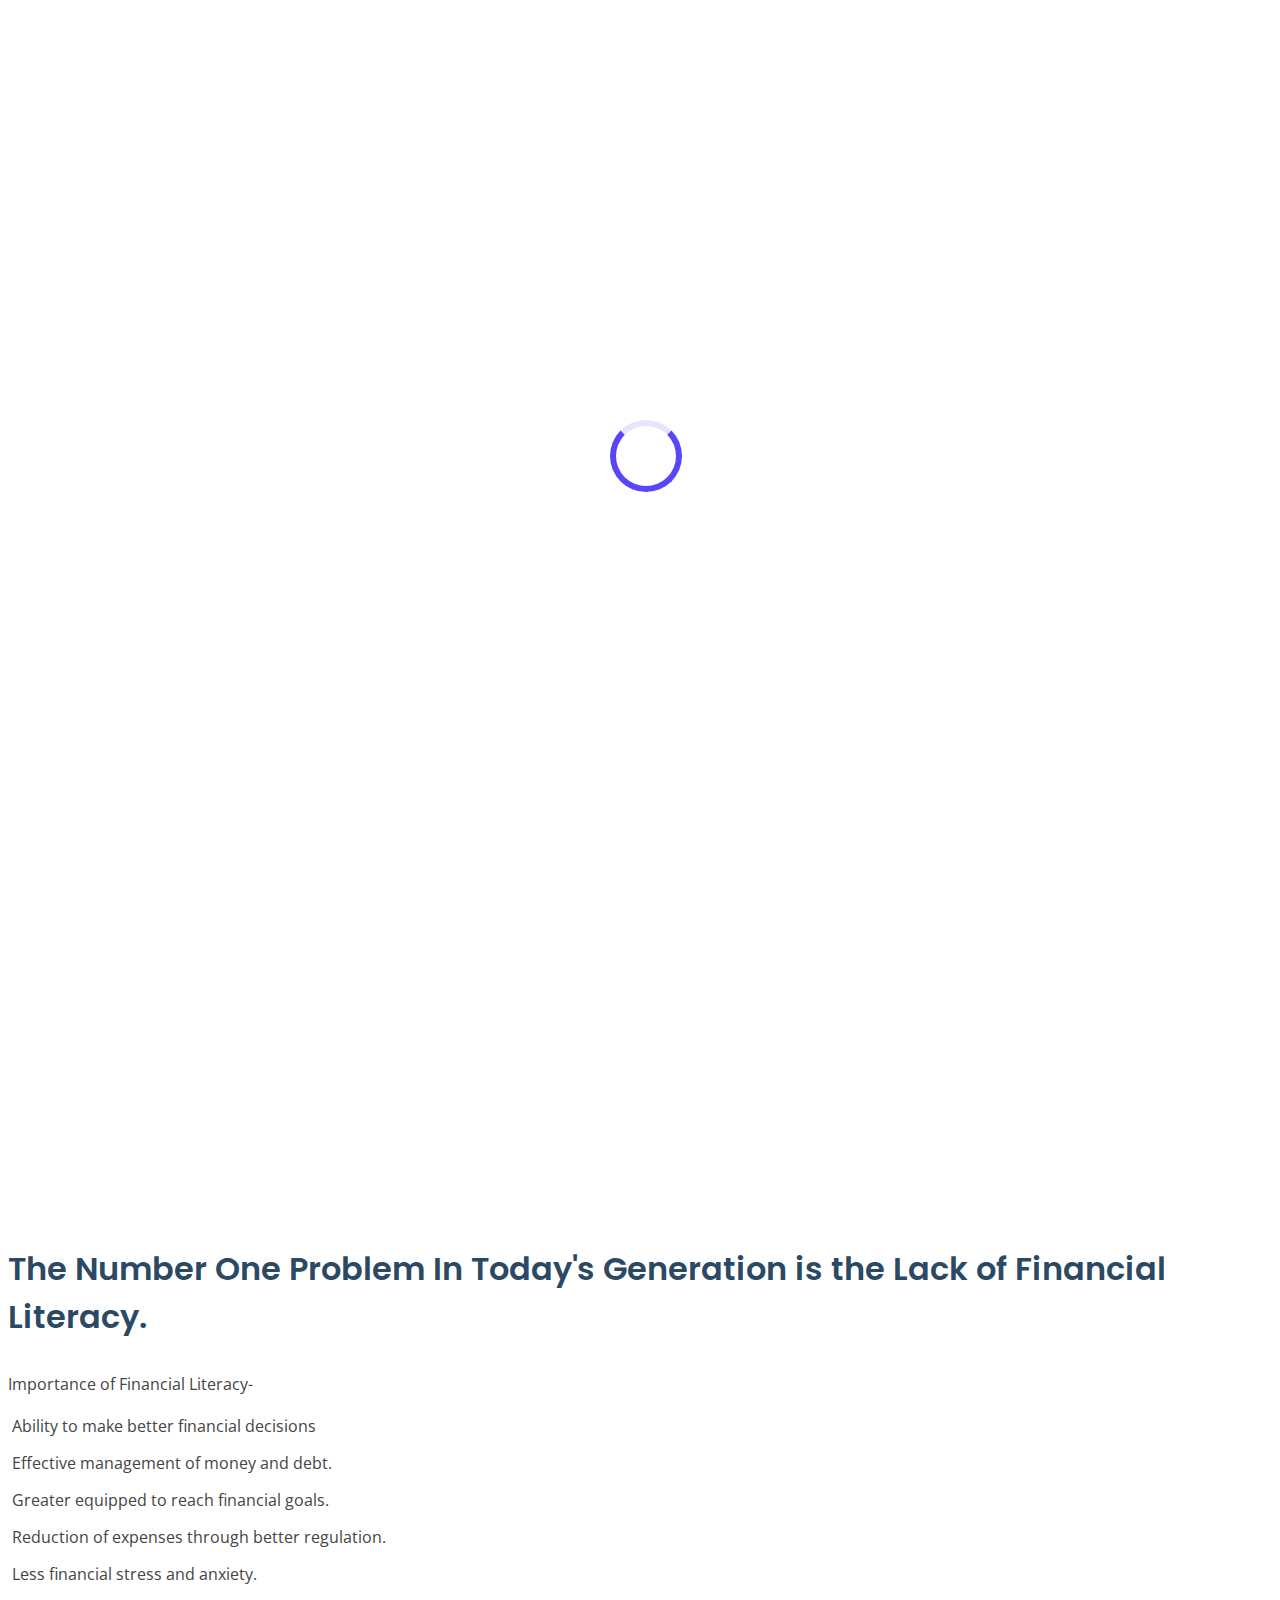
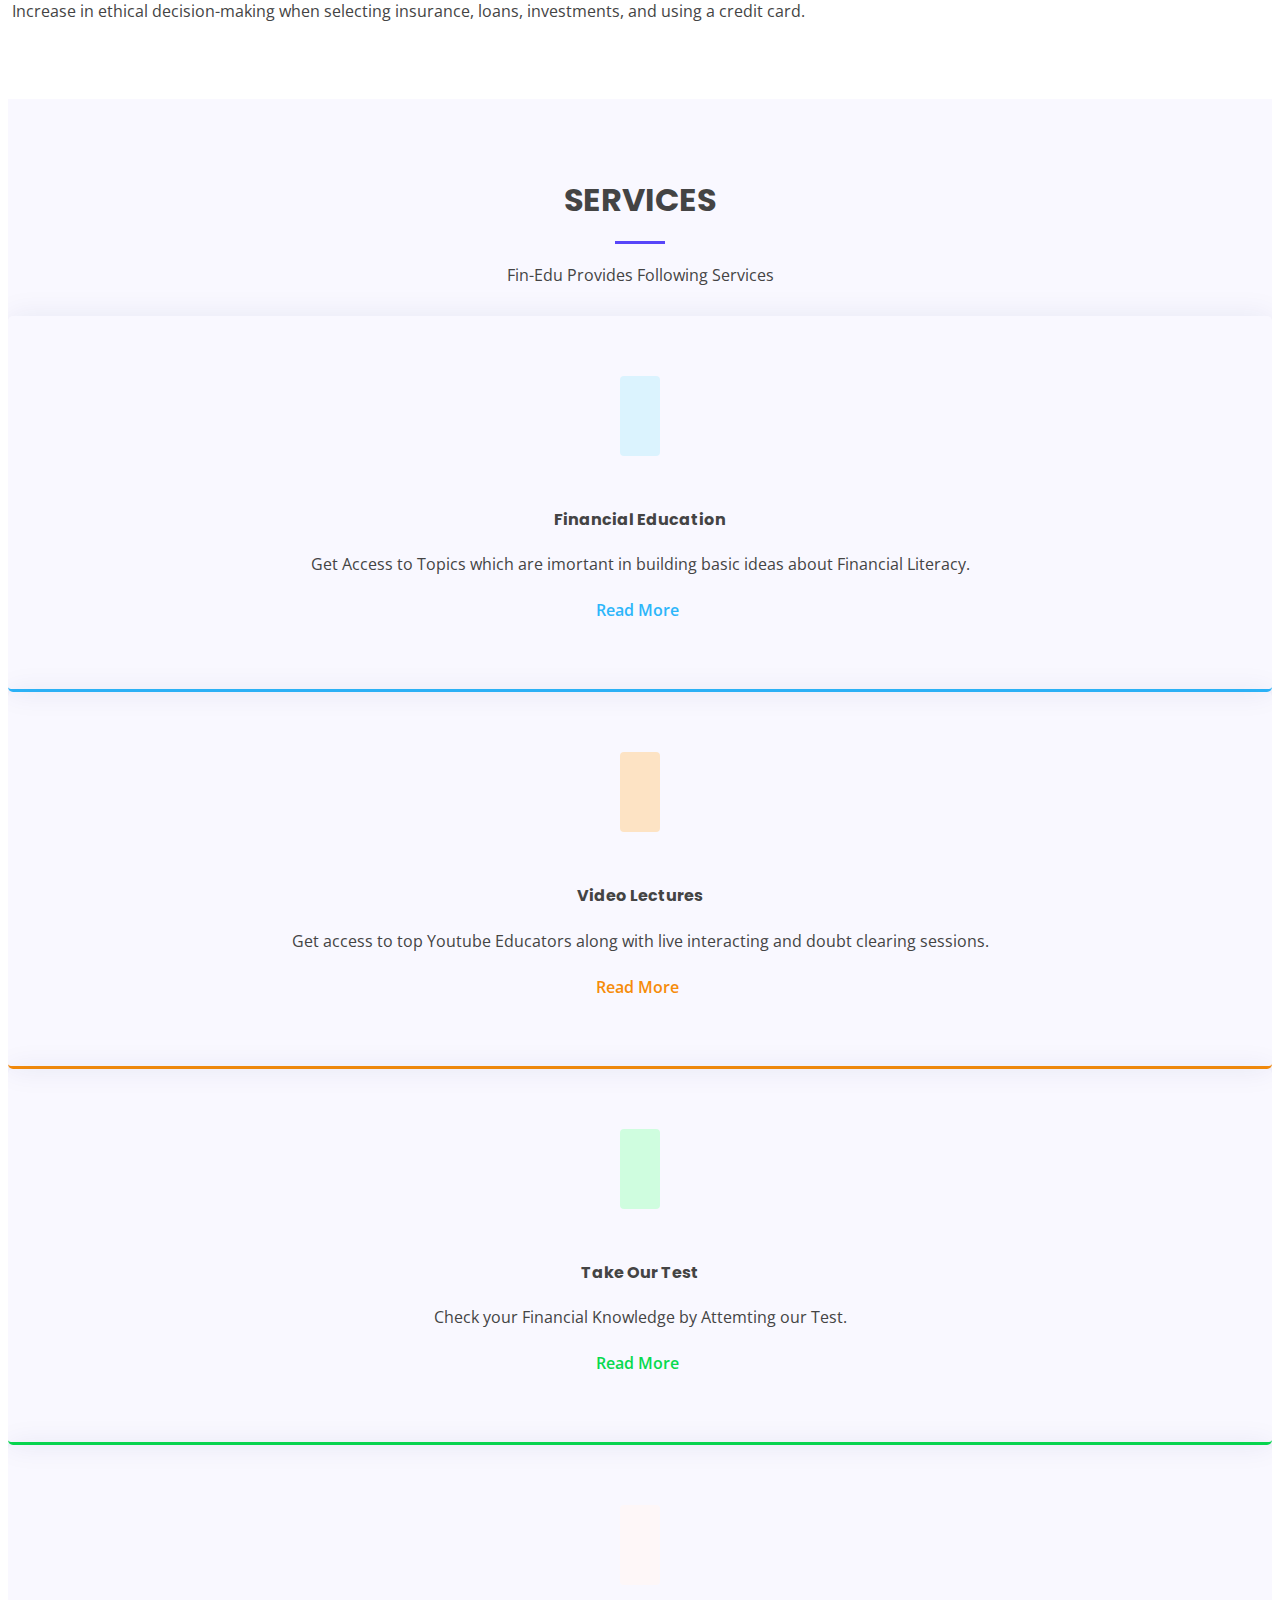
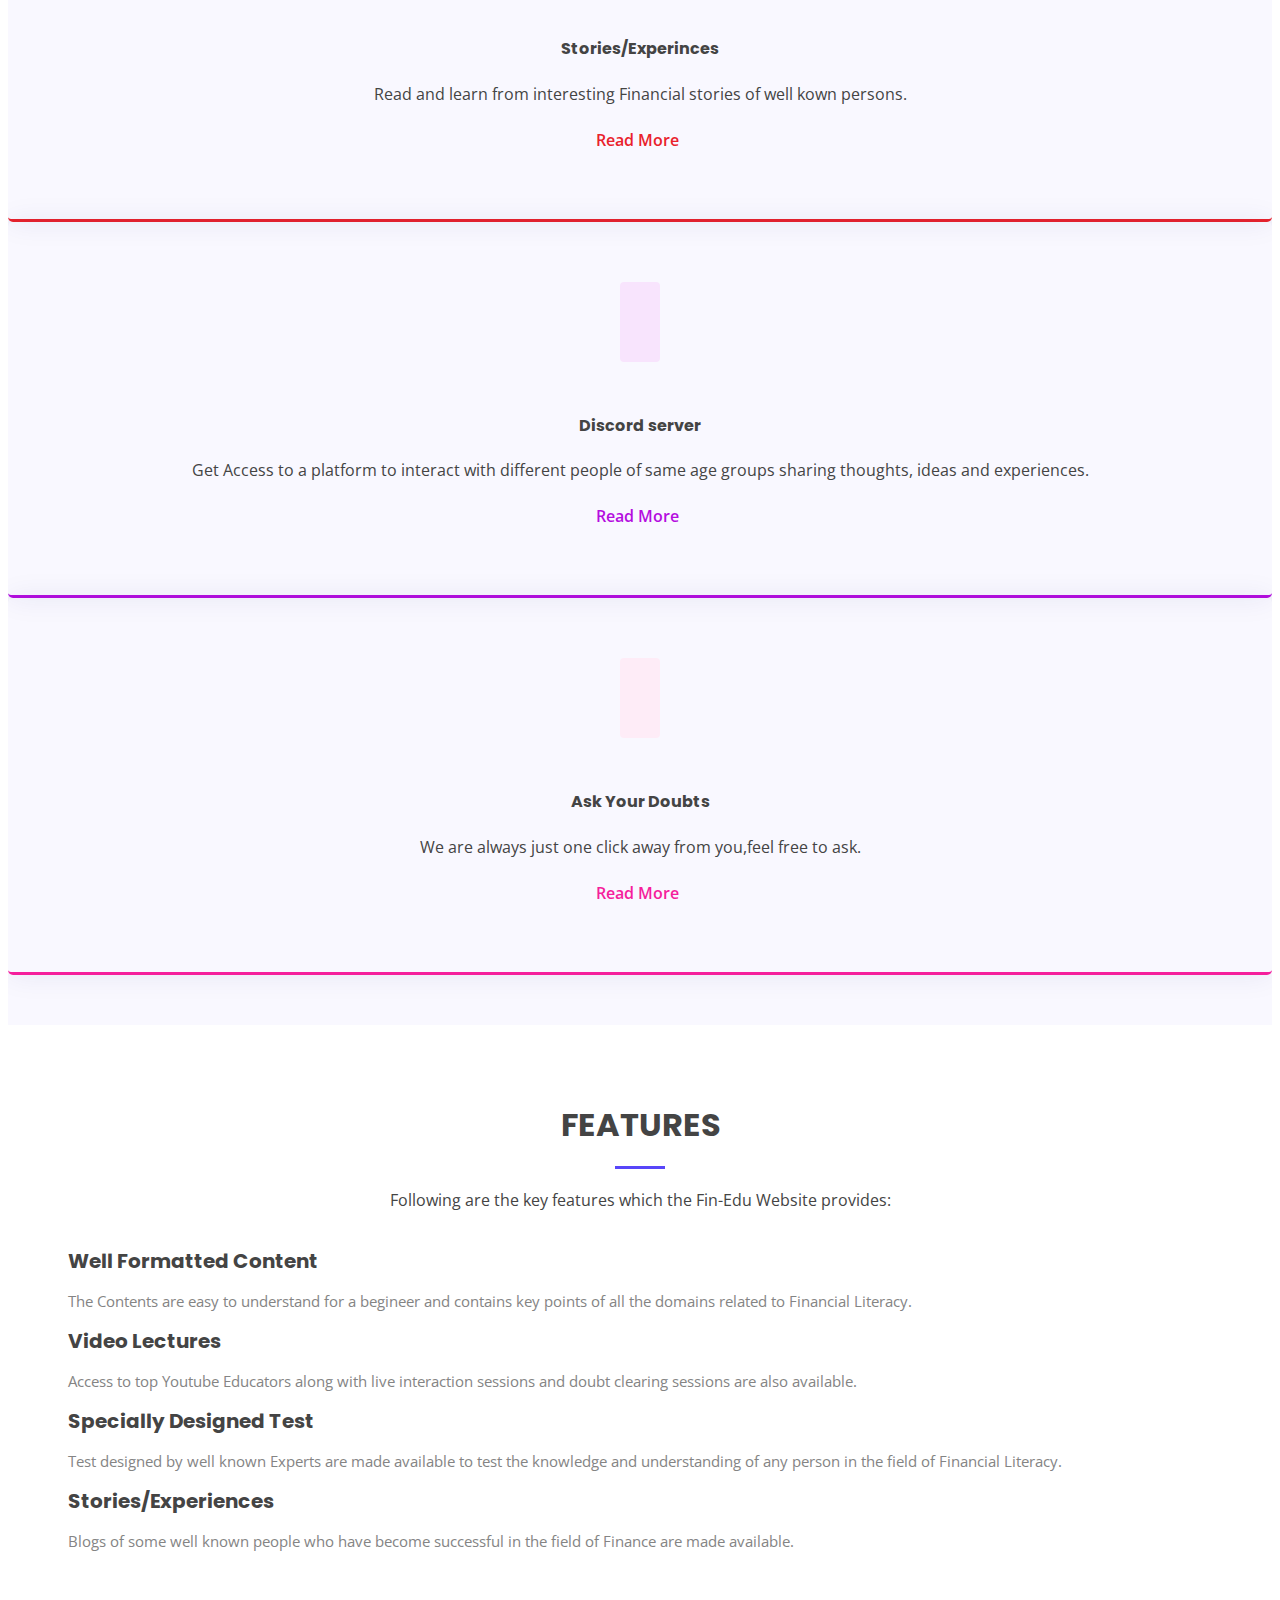
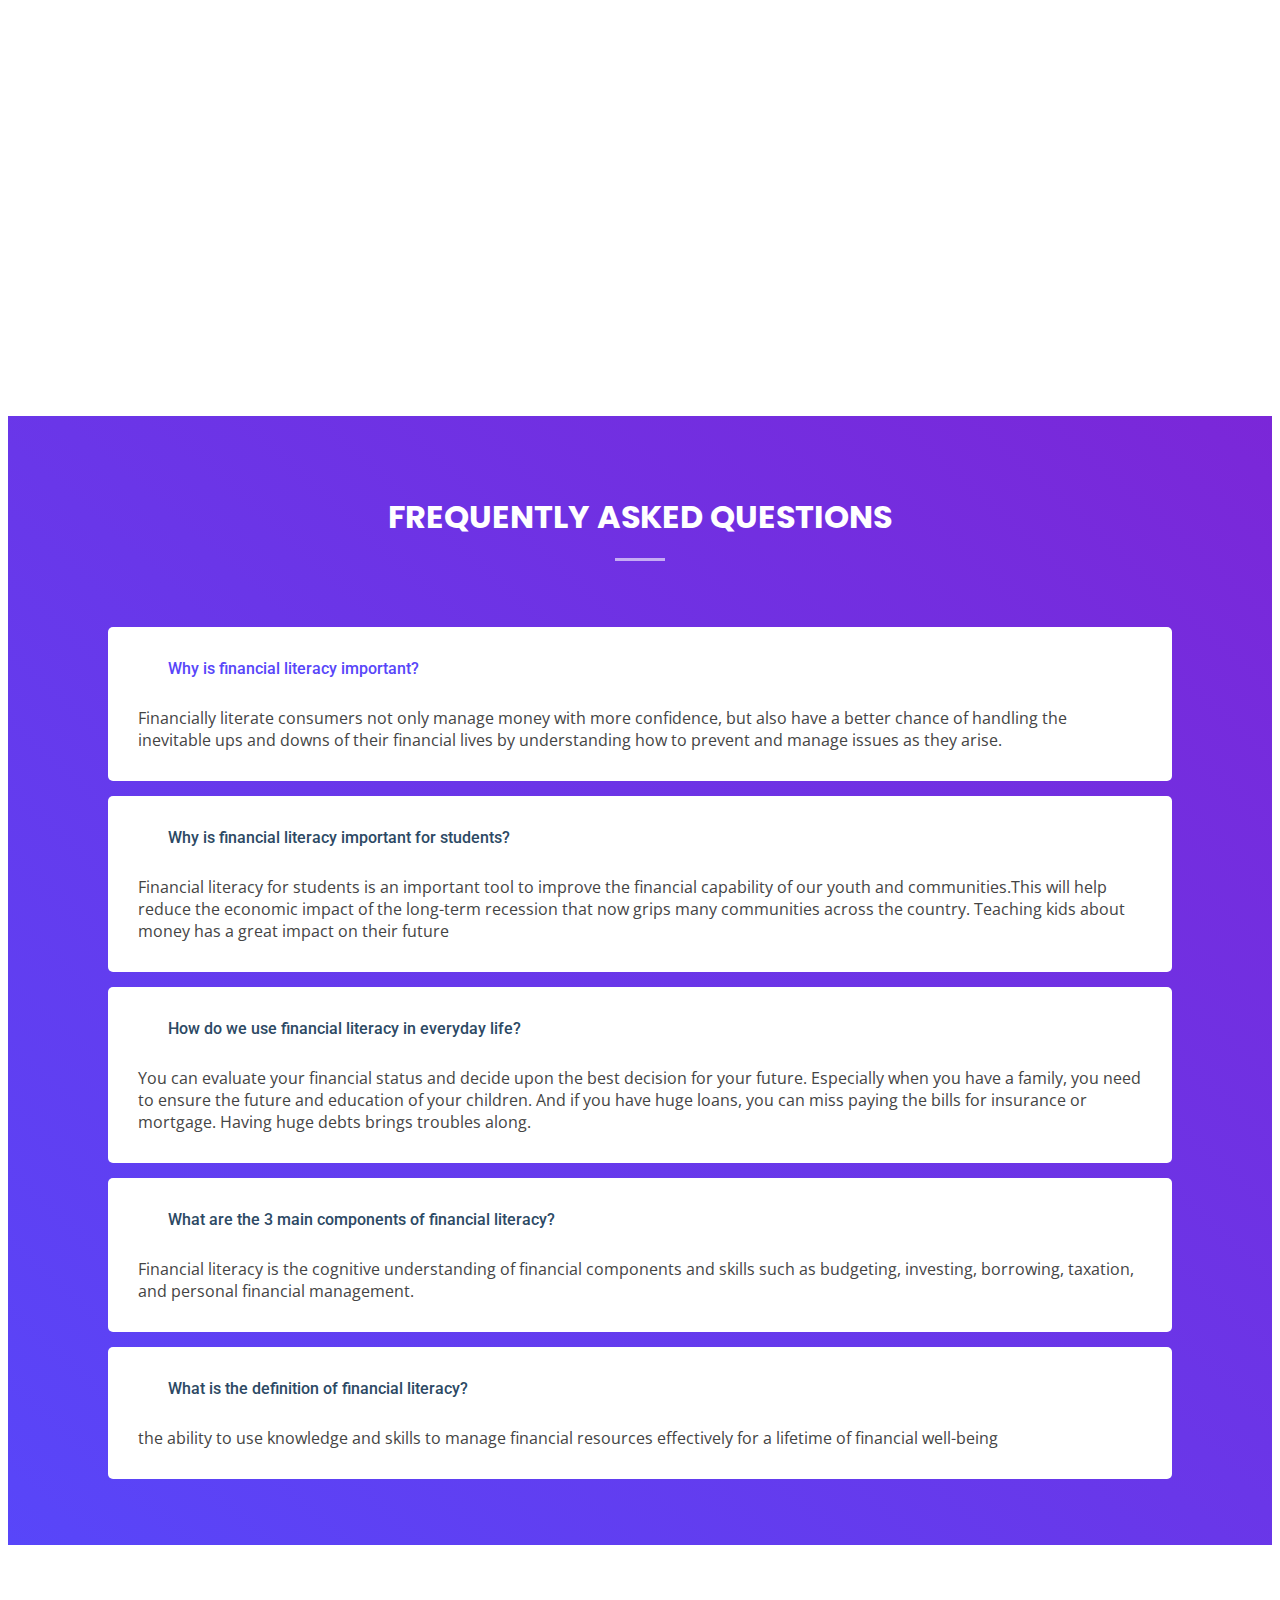
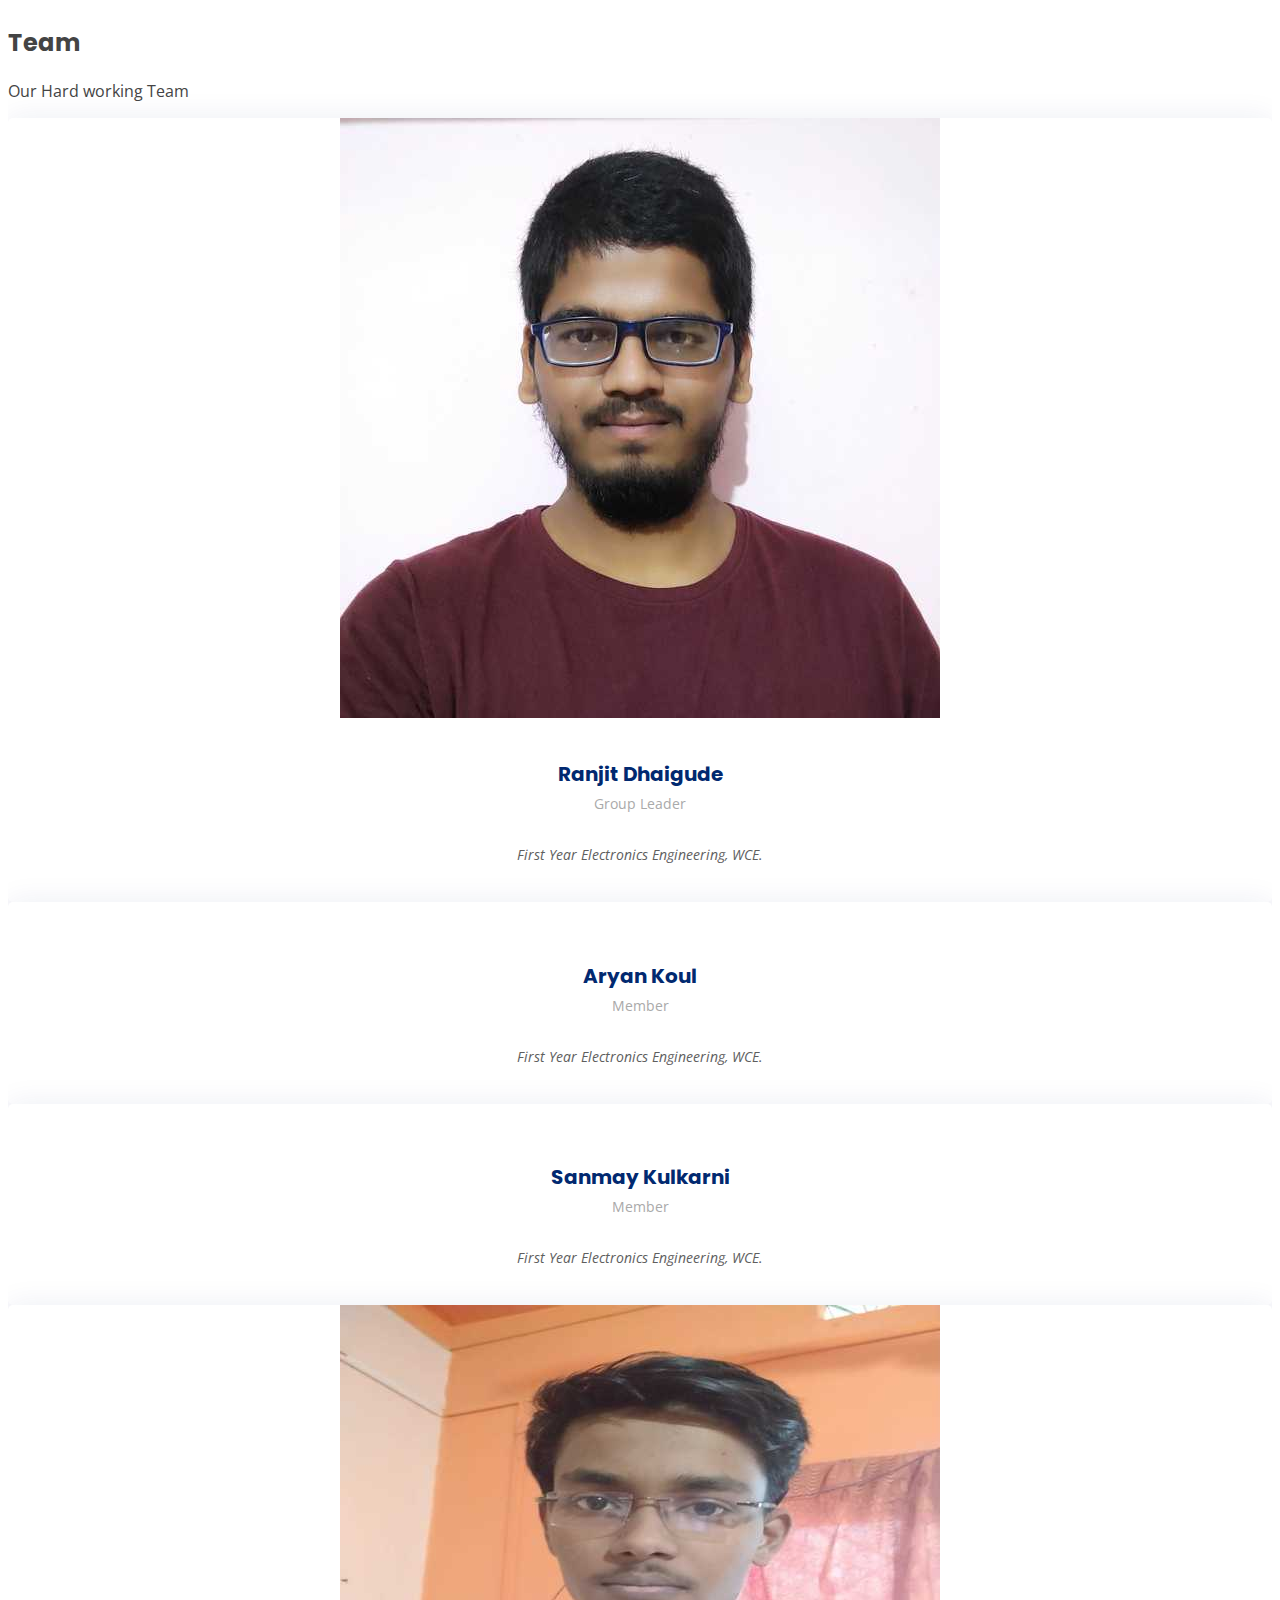
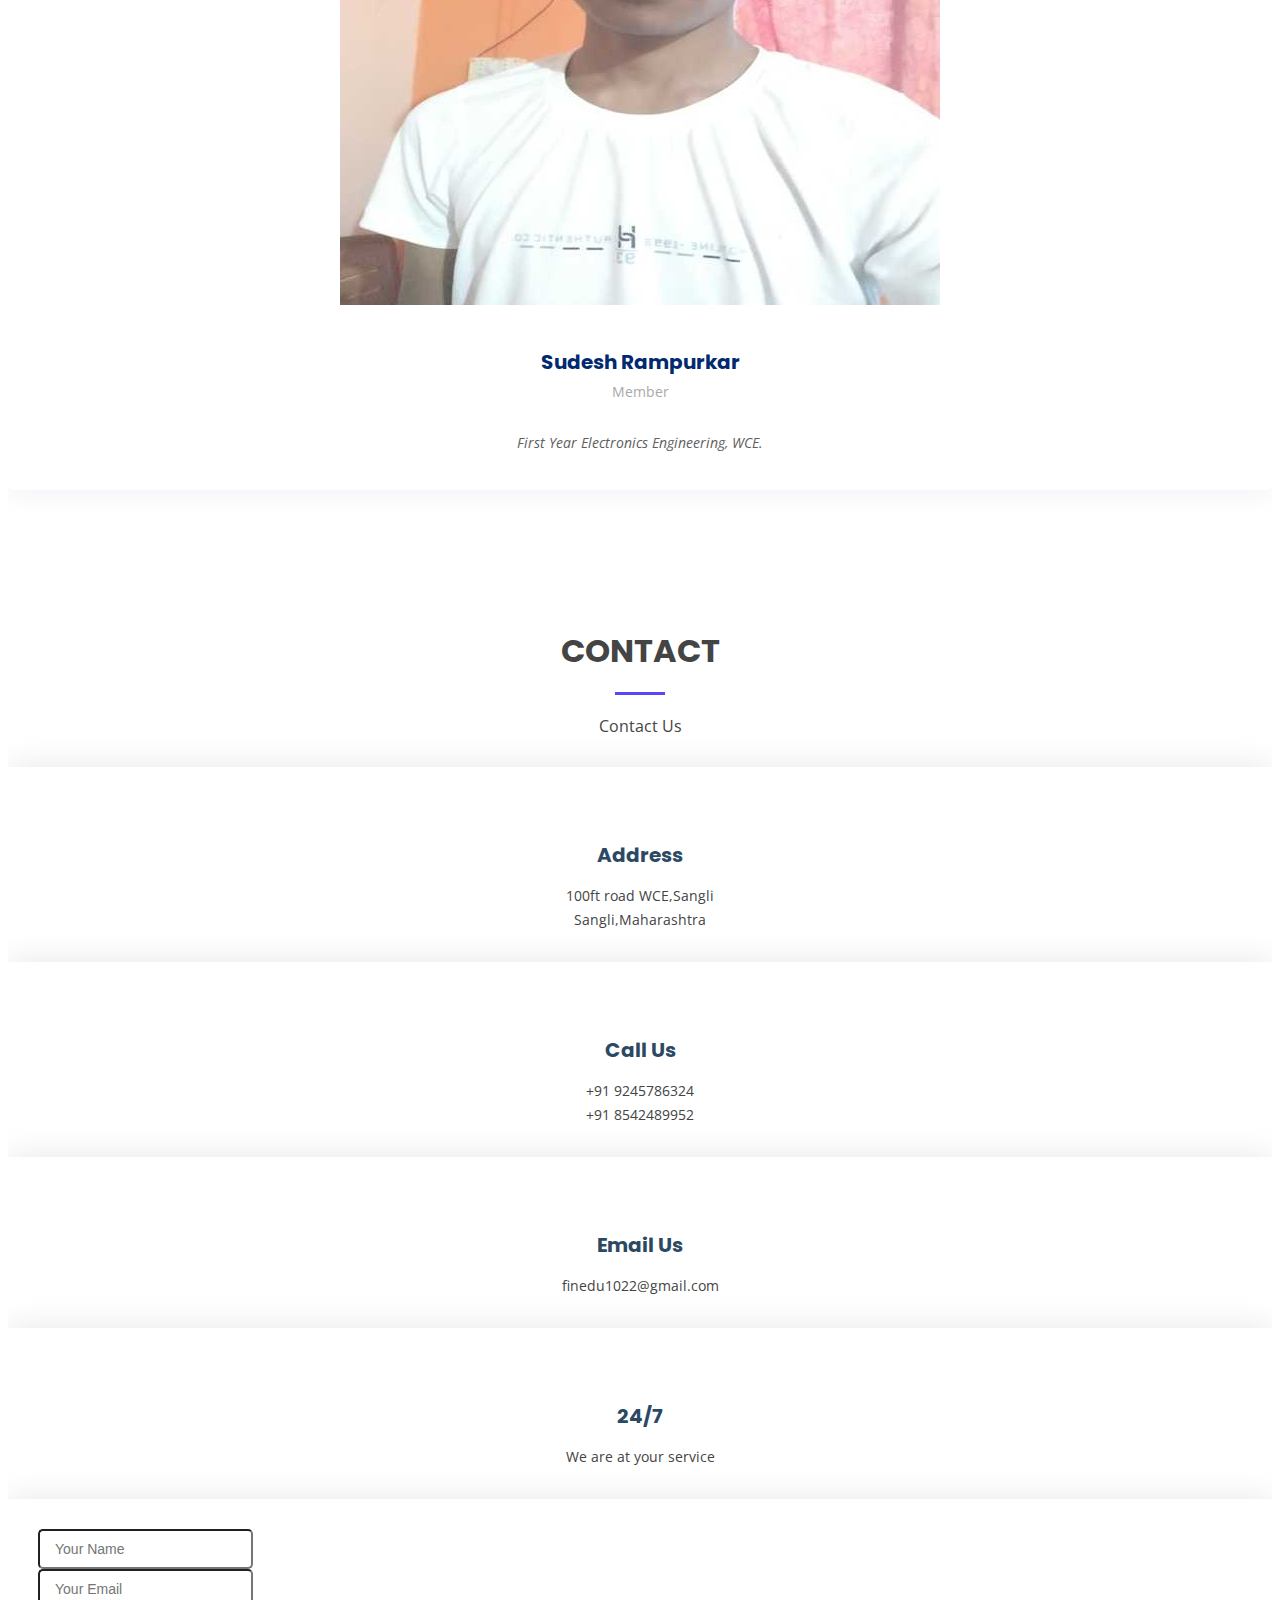
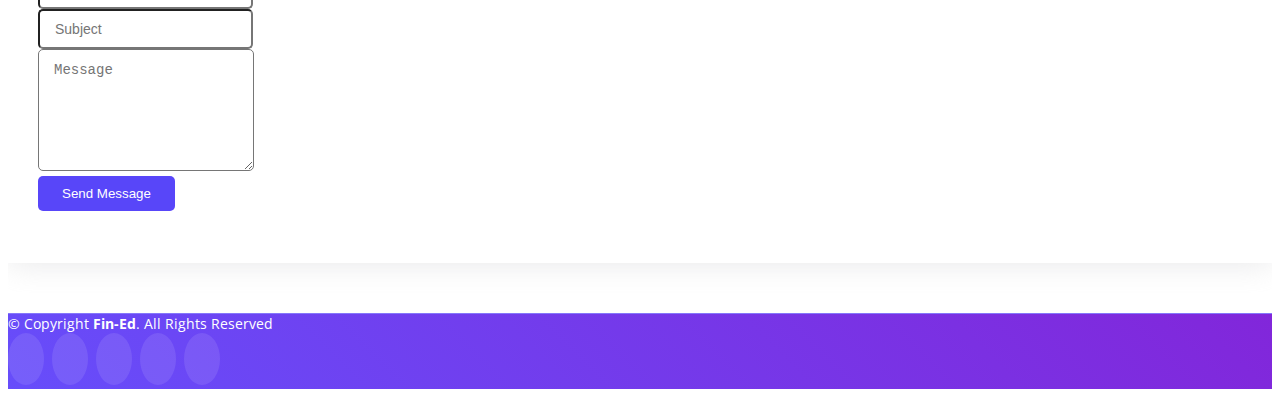
==== index.html @ 603e6647 "Update index.html" ====
<!DOCTYPE html>
<html lang="en">

<head>
    <meta charset="utf-8">
    <meta content="width=device-width, initial-scale=1.0" name="viewport">

    <title>Fin-Edu</title>
    <meta content="" name="description">
    <meta content="" name="keywords">

    <!-- Favicons -->

    <!-- Google Fonts -->
    <link href="https://fonts.googleapis.com/css?family=Open+Sans:300,300i,400,400i,600,600i,700,700i|Roboto:300,300i,400,400i,500,500i,600,600i,700,700i|Poppins:300,300i,400,400i,500,500i,600,600i,700,700i" rel="stylesheet">

    <!-- Vendor CSS Files -->
    <link href="public/assets/vendor/aos/aos.css" rel="stylesheet">
    <link href="assets/vendor/bootstrap/css/bootstrap.min.css" rel="stylesheet">
    <link href="assets/vendor/bootstrap-icons/bootstrap-icons.css" rel="stylesheet">
    <link href="assets/vendor/boxicons/css/boxicons.min.css" rel="stylesheet">
    <link href="assets/vendor/glightbox/css/glightbox.min.css" rel="stylesheet">
    <link href="assets/vendor/swiper/swiper-bundle.min.css" rel="stylesheet">

    <!-- Template Main CSS File -->
    <link href="assets/css/style.css" rel="stylesheet">

</head>

<body>

    <!-- ======= Header ======= -->
    <header id="header" class="fixed-top ">
        <div class="container d-flex align-items-center justify-content-between">
            <h1 class="logo"><a href="index.html">Fin-Edu</a></h1>
            <!-- Uncomment below if you prefer to use an image logo -->
            <!-- <a href="index.html" class="logo"><img src="assets/img/logo.png" alt="" class="img-fluid"></a>-->

            <nav id="navbar" class="navbar">
                <ul>
                    <li><a class="nav-link scrollto active" href="#hero">Home</a></li>
                    <li><a class="nav-link scrollto" href="#about">About</a></li>
                    <li><a class="nav-link scrollto" href="#services">Services</a></li>
                    <li><a class="nav-link scrollto" href="#team">Team</a></li>
                    <li class="dropdown"><a href="#"><span>Features</span> <i class="bi bi-chevron-down"></i></a>
                        <ul>
                            <li><a href="#">Financial Education</a></li>
                            <li><a href="#">Video Lectures</a></li>
                            <li><a href="#">Take Our Test</a></li>
                            <li><a href="#">Stories/Experiences</a></li>
                            <li><a href="#">Join Discord Server</a></li>
                        </ul>
                    </li>
                    <li><a class="nav-link scrollto" href="#contact">Contact</a></li>
                    <li><a class="getstarted scrollto" href="#about">Get Started</a></li>
                </ul>
                <i class="bi bi-list mobile-nav-toggle"></i>
            </nav>
            <!-- .navbar -->

        </div>
    </header>
    <!-- End Header -->

    <!-- ======= Hero Section ======= -->
    <section id="hero" class="d-flex align-items-center">

        <div class="container-fluid" data-aos="fade-up">
            <div class="row justify-content-center">
                <div class="col-xl-5 col-lg-6 pt-3 pt-lg-0 order-2 order-lg-1 d-flex flex-column justify-content-center">
                    <h1>Become Financially Literate with Fin-Edu</h1>
                    <h2>A person either disciplines his finances or his finances disciplines him...</h2>
                    <div><a href="#about" class="btn-get-started scrollto">Get Started</a></div>
                </div>
                <div class="col-xl-4 col-lg-6 order-1 order-lg-2 hero-img" data-aos="zoom-in" data-aos-delay="150">
                    <img src="assets/img/hero-img.png" class="img-fluid animated" alt="">
                </div>
            </div>
        </div>

    </section>
    <!-- End Hero -->

    <main id="main">

        <!-- ======= About Section ======= -->
        <section id="about" class="about">
            <div class="container">

                <div class="row">
                    <div class="col-lg-6 order-1 order-lg-2" data-aos="zoom-in" data-aos-delay="150">
                        <img src="assets/img/about.jpg" class="img-fluid" alt="">
                    </div>
                    <div class="col-lg-6 pt-4 pt-lg-0 order-2 order-lg-1 content" data-aos="fade-right">
                        <h3>The Number One Problem In Today's Generation is the Lack of Financial Literacy.</h3>
                        <p class="fst-italic">Importance of Financial Literacy-</p>
                        <ul>
                            </li>
                            <li><i class="bi bi-check-circle"></i> Ability to make better financial decisions</li>
                            <li><i class="bi bi-check-circle"></i> Effective management of money and debt.
                            </li>
                            <li><i class="bi bi-check-circle"></i> Greater equipped to reach financial goals.
                            </li>
                            <li><i class="bi bi-check-circle"></i> Reduction of expenses through better regulation.
                            </li>
                            <li><i class="bi bi-check-circle"></i> Less financial stress and anxiety.
                            </li>
                            <li><i class="bi bi-check-circle"></i> Increase in ethical decision-making when selecting insurance, loans, investments, and using a credit card.
                            </li>

                        </ul>
                    </div>
                </div>

            </div>
        </section>
        <!-- End About Section -->

        <!-- ======= Services Section ======= -->
        <section id="services" class="services section-bg">
            <div class="container" data-aos="fade-up">

                <div class="section-title">
                    <h2>Services</h2>
                    <p>Fin-Edu Provides Following Services</p>
                </div>
                <div class="row gy-4">

                    <div class="col-lg-4 col-md-6 d-flex align-items-stretch" data-aos="fade-up" data-aos-delay="200">
                        <div class="service-box blue">
                            <i class="bi bi-box icon"></i>
                            <h4>Financial Education</h4>
                            <p>Get Access to Topics which are imortant in building basic ideas about Financial Literacy.</p>
                            <a href="education" class="read-more" target="_blank"><span>Read More</span> <i class="bi bi-arrow-right"></i></a>
                        </div>
                    </div>

                    <div class="col-lg-4 col-md-6 d-flex align-items-stretch" data-aos="fade-up" data-aos-delay="300">
                        <div class="service-box orange">
                            <i class="bi bi-box icon"></i>
                            <h4>Video Lectures</h4>
                            <p> Get access to top Youtube Educators along with live interacting and doubt clearing sessions.</p>
                            <a href="video.html" target="_blank" class="read-more"><span>Read More</span> <i class="bi bi-arrow-right"></i></a>
                        </div>
                    </div>

                    <div class="col-lg-4 col-md-6 d-flex align-items-stretch" data-aos="fade-up" data-aos-delay="400">
                        <div class="service-box green">
                            <i class="bi bi-box icon"></i>
                            <h4>Take Our Test</h4>
                            <p>Check your Financial Knowledge by Attemting our Test.</p>
                            <a href="" target="_blank" class="read-more"><span>Read More</span> <i class="bi bi-arrow-right"></i></a>
                        </div>
                    </div>

                    <div class="col-lg-4 col-md-6 d-flex align-items-stretch" data-aos="fade-up" data-aos-delay="500">
                        <div class="service-box red">
                            <i class="bi bi-box icon"></i>
                            <h4>Stories/Experinces</h4>
                            <p>Read and learn from interesting Financial stories of well kown persons.</p>
                            <a href="stories" target="_blank" class="read-more"><span>Read More</span> <i class="bi bi-arrow-right"></i></a>
                        </div>
                    </div>

                    <div class="col-lg-4 col-md-6 d-flex align-items-stretch" data-aos="fade-up" data-aos-delay="600">
                        <div class="service-box purple">
                            <i class="bi bi-box icon"></i>
                            <h4>Discord server</h4>
                            <p>Get Access to a platform to interact with different people of same age groups sharing thoughts, ideas and experiences.</p>
                            <a href="" target="_blank" class="read-more"><span>Read More</span> <i class="bi bi-arrow-right"></i></a>
                        </div>
                    </div>

                    <div class="col-lg-4 col-md-6 d-flex align-items-stretch" data-aos="fade-up" data-aos-delay="700">
                        <div class="service-box pink">
                            <i class="bi bi-box icon"></i>
                            <h4>Ask Your Doubts</h4>
                            <p>We are always just one click away from you,feel free to ask.</p>
                            <a href="#contact" class="read-more"><span>Read More</span> <i class="bi bi-arrow-right"></i></a>
                        </div>
                    </div>

                </div>
            </div>
        </section>
        <!-- End Services Section -->

        <!-- ======= Features Section ======= -->
        <section id="features" class="features">
            <div class="container" data-aos="fade-up">

                <div class="section-title">
                    <h2>Features</h2>
                    <p>Following are the key features which the Fin-Edu Website provides:</p>
                </div>

                <div class="row">
                    <div class="col-lg-6 order-2 order-lg-1 d-flex flex-column align-items-lg-center">
                        <div class="icon-box mt-5 mt-lg-0" data-aos="fade-up" data-aos-delay="100">
                            <i class="bx bx-receipt"></i>
                            <h4>Well Formatted Content</h4>
                            <p>The Contents are easy to understand for a begineer and contains key points of all the domains related to Financial Literacy.</p>
                        </div>
                        <div class="icon-box mt-5" data-aos="fade-up" data-aos-delay="200">
                            <i class="bx bx-cube-alt"></i>
                            <h4>Video Lectures</h4>
                            <p>Access to top Youtube Educators along with live interaction sessions and doubt clearing sessions are also available.</p>
                        </div>
                        <div class="icon-box mt-5" data-aos="fade-up" data-aos-delay="300">
                            <i class="bx bx-images"></i>
                            <h4>Specially Designed Test</h4>
                            <p>Test designed by well known Experts are made available to test the knowledge and understanding of any person in the field of Financial Literacy. </p>
                        </div>
                        <div class="icon-box mt-5" data-aos="fade-up" data-aos-delay="400">
                            <i class="bx bx-shield"></i>
                            <h4>Stories/Experiences</h4>
                            <p>Blogs of some well known people who have become successful in the field of Finance are made available.</p>
                        </div>
                    </div>
                    <div class="image col-lg-6 order-1 order-lg-2 " data-aos="zoom-in" data-aos-delay="100">
                        <img src="assets/img/features.svg" alt="" class="img-fluid">
                    </div>
                </div>

            </div>
        </section>
        <!-- End Features Section -->

        <!-- ======= Frequently Asked Questions Section ======= -->
        <section id="faq" class="faq">
            <div class="container" data-aos="fade-up">

                <div class="section-title">
                    <h2>Frequently Asked Questions</h2>
                </div>

                <div class="faq-list">
                    <ul>
                        <li data-aos="fade-up" data-aos="fade-up" data-aos-delay="100">
                            <i class="bx bx-help-circle icon-help"></i> <a data-bs-toggle="collapse" class="collapse" data-bs-target="#faq-list-1">Why is financial literacy important?<i class="bx bx-chevron-down icon-show"></i><i
                  class="bx bx-chevron-up icon-close"></i></a>
                            <div id="faq-list-1" class="collapse show" data-bs-parent=".faq-list">
                                <p> Financially literate consumers not only manage money with more confidence, but also have a better chance of handling the inevitable ups and downs of their financial lives by understanding how to prevent and manage issues
                                    as they arise.
                                </p>
                            </div>
                        </li>

                        <li data-aos="fade-up" data-aos-delay="200">
                            <i class="bx bx-help-circle icon-help"></i> <a data-bs-toggle="collapse" data-bs-target="#faq-list-2" class="collapsed">Why is financial literacy important for students?
                              <i class="bx bx-chevron-down icon-show"></i><i
                  class="bx bx-chevron-up icon-close"></i></a>
                            <div id="faq-list-2" class="collapse" data-bs-parent=".faq-list">
                                <p> Financial literacy for students is an important tool to improve the financial capability of our youth and communities.This will help reduce the economic impact of the long-term recession that now grips many communities
                                    across the country. Teaching kids about money has a great impact on their future
                                </p>
                            </div>
                        </li>

                        <li data-aos="fade-up" data-aos-delay="300">
                            <i class="bx bx-help-circle icon-help"></i> <a data-bs-toggle="collapse" data-bs-target="#faq-list-3" class="collapsed">How do we use financial literacy in everyday life? <i class="bx bx-chevron-down icon-show"></i><i
                  class="bx bx-chevron-up icon-close"></i></a>
                            <div id="faq-list-3" class="collapse" data-bs-parent=".faq-list">
                                <p>

                                    You can evaluate your financial status and decide upon the best decision for your future. Especially when you have a family, you need to ensure the future and education of your children. And if you have huge loans, you can miss paying the bills for insurance
                                    or mortgage. Having huge debts brings troubles along. </p>
                            </div>
                        </li>

                        <li data-aos="fade-up" data-aos-delay="400">
                            <i class="bx bx-help-circle icon-help"></i> <a data-bs-toggle="collapse" data-bs-target="#faq-list-4" class="collapsed">What are the 3 main components of financial literacy? <i class="bx bx-chevron-down icon-show"></i><i
                  class="bx bx-chevron-up icon-close"></i></a>
                            <div id="faq-list-4" class="collapse" data-bs-parent=".faq-list">
                                <p>Financial literacy is the cognitive understanding of financial components and skills such as budgeting, investing, borrowing, taxation, and personal financial management.
                                </p>
                            </div>
                        </li>

                        <li data-aos="fade-up" data-aos-delay="500">
                            <i class="bx bx-help-circle icon-help"></i> <a data-bs-toggle="collapse" data-bs-target="#faq-list-5" class="collapsed">What is the definition of financial literacy? <i
                  class="bx bx-chevron-down icon-show"></i><i class="bx bx-chevron-up icon-close"></i></a>
                            <div id="faq-list-5" class="collapse" data-bs-parent=".faq-list">
                                <p>
                                    the ability to use knowledge and skills to manage financial resources effectively for a lifetime of financial well-being </p>
                            </div>
                        </li>

                    </ul>
                </div>

            </div>
        </section>
        <!-- End Frequently Asked Questions Section -->

        <!--======= Team Section =======-->
        <section id="team" class="team">

            <div class="container" data-aos="fade-up">

                <header class="section-header">
                    <h2>Team</h2>
                    <p>Our Hard working Team</p>
                </header>

                <div class="row gy-4">

                    <div class="col-lg-3 col-md-6 d-flex align-items-stretch" data-aos="fade-up" data-aos-delay="100">
                        <div class="member">
                            <div class="member-img">
                                <img src="assets/img/Team/RD_600x600.jpeg" class="img-fluid" alt="">
                                <div class="social">
                                    <a href="" target="_blank"><i class="bi bi-facebook"></i></a>
                                    <a href="" target="_blank"><i class="bi bi-instagram"></i></a>
                                    <a href="" target="_blank"><i class="bi bi-linkedin"></i></a>
                                </div>
                            </div>
                            <div class="member-info">
                                <h4>Ranjit Dhaigude</h4>
                                <span>Group Leader</span>
                                <p>First Year Electronics Engineering, WCE.</p>
                            </div>
                        </div>
                    </div>

                    <div class="col-lg-3 col-md-6 d-flex align-items-stretch" data-aos="fade-up" data-aos-delay="200">
                        <div class="member">
                            <div class="member-img">
                                <img src="assets/img/team/AK1_600x600.jpeg" class="img-fluid" alt="">
                                <div class="social">
                                    <a href="https://www.instagram.com/aryankoul_______/" target="_blank"><i class="bi bi-instagram"></i></a>
                                    <a href="https://www.linkedin.com/in/aryan-koul-4803991ba" target="_blank"><i class="bi bi-linkedin"></i></a>
                                </div>
                            </div>
                            <div class="member-info">
                                <h4>Aryan Koul</h4>
                                <span>Member</span>
                                <p>First Year Electronics Engineering, WCE.</p>
                            </div>
                        </div>
                    </div>

                    <div class="col-lg-3 col-md-6 d-flex align-items-stretch" data-aos="fade-up" data-aos-delay="300">
                        <div class="member">
                            <div class="member-img">
                                <img src="assets/img/team/SK_600x600.jpg" class="img-fluid" alt="">
                                <div class="social">
                                    <a href="https://www.facebook.com/sanmay.kulkarni.5" target="_blank"><i class="bi bi-facebook"></i></a>
                                    <a href="https://www.instagram.com/sanmayk_264/" target="_blank"><i class="bi bi-instagram"></i></a>
                                    <a href="https://www.linkedin.com/in/sanmay-kulkarni-2b0a20207" target="_black"><i class="bi bi-linkedin"></i></a>
                                </div>
                            </div>
                            <div class="member-info">
                                <h4>Sanmay Kulkarni</h4>
                                <span>Member</span>
                                <p>First Year Electronics Engineering, WCE.</p>
                            </div>
                        </div>
                    </div>

                    <div class="col-lg-3 col-md-6 d-flex align-items-stretch" data-aos="fade-up" data-aos-delay="400">
                        <div class="member">
                            <div class="member-img">
                                <img src="assets/img/Team/SR_600x600.jpeg" class="img-fluid" alt="">
                                <div class="social">
                                    <a href="" target="_blank"><i class="bi bi-facebook"></i></a>
                                    <a href="" target="_blank"><i class="bi bi-instagram"></i></a>
                                    <a href="" target="_blank"><i class="bi bi-linkedin"></i></a>
                                </div>
                            </div>
                            <div class="member-info">
                                <h4>Sudesh Rampurkar</h4>
                                <span>Member</span>
                                <p>First Year Electronics Engineering, WCE.</p>
                            </div>
                        </div>
                    </div>

                </div>

            </div>

        </section>
        <!--End Team Section-->

        <!--======= Contact Section =======-->
        <section id="contact" class="contact">

            <div class="container" data-aos="fade-up">

                <header class="section-title">
                    <center>
                        <h2>Contact</h2>
                        <p>Contact Us </p>
                    </center>
                </header>

                <div class="row gy-4">

                    <div class="col-lg-6">

                        <div class="row gy-4">
                            <div class="col-md-6">
                                <div class="info-box">
                                    <i class="bi bi-geo-alt"></i>
                                    <h3>Address</h3>
                                    <p>100ft road WCE,Sangli<br>Sangli,Maharashtra</p>
                                </div>
                            </div>
                            <div class="col-md-6">
                                <div class="info-box">
                                    <i class="bi bi-telephone"></i>
                                    <h3>Call Us</h3>
                                    <p>+91 9245786324<br>+91 8542489952</p>
                                </div>
                            </div>
                            <div class="col-md-6">
                                <div class="info-box">
                                    <i class="bi bi-envelope"></i>
                                    <h3>Email Us</h3>
                                    <p>finedu1022@gmail.com</p>
                                </div>
                            </div>
                            <div class="col-md-6">
                                <div class="info-box">
                                    <i class="bi bi-clock"></i>
                                    <h3>24/7</h3>
                                    <p>We are at your service
                                    </p>
                                </div>
                            </div>
                        </div>

                    </div>

                    <div class="col-lg-6">
                        <form action="forms/contact.php" method="post" class="php-email-form" name="submit-googlesheet">
                            <div class="row gy-4">

                                <div class="col-md-6">
                                    <input type="text" name="name" class="form-control" placeholder="Your Name" required>
                                </div>

                                <div class="col-md-6 ">
                                    <input type="email" class="form-control" name="email" placeholder="Your Email" required>
                                </div>

                                <div class="col-md-12">
                                    <input type="text" class="form-control" name="subject" placeholder="Subject" required>
                                </div>

                                <div class="col-md-12">
                                    <textarea class="form-control" name="message" rows="6" placeholder="Message" required></textarea>
                                </div>

                                <div class="col-md-12 text-center">
                                    <div class="error-message"></div>
                                    <button type="submit">Send Message</button><br><br>

                                </div>

                            </div>
                        </form>

                    </div>

                </div>

            </div>

        </section>
        <!--End Contact Section-->

    </main>
    <!-- End #main -->

    <!-- ======= Footer ======= -->
    <footer id="footer">


        <div class="container">

            <div class="copyright-wrap d-md-flex py-4">
                <div class="me-md-auto text-center text-md-start">
                    <div class="copyright">
                        &copy; Copyright <strong><span>Fin-Ed</span></strong>. All Rights Reserved
                    </div>
                </div>
                <div class="social-links text-center text-md-right pt-3 pt-md-0">
                    <a href="#" class="twitter"><i class="bx bxl-twitter"></i></a>
                    <a href="#" class="facebook"><i class="bx bxl-facebook"></i></a>
                    <a href="#" class="instagram"><i class="bx bxl-instagram"></i></a>
                    <a href="#" class="google-plus"><i class="bx bxl-skype"></i></a>
                    <a href="#" class="linkedin"><i class="bx bxl-linkedin"></i></a>
                </div>
            </div>

        </div>
    </footer>
    <!-- End Footer -->

    <a href="#" class="back-to-top d-flex align-items-center justify-content-center"><i class="bi bi-arrow-up-short"></i></a>
    <div id="preloader"></div>

    <!-- Vendor JS Files -->
    <script src="assets/vendor/aos/aos.js"></script>
    <script src="assets/vendor/bootstrap/js/bootstrap.bundle.min.js"></script>
    <script src="assets/vendor/glightbox/js/glightbox.min.js"></script>
    <script src="assets/vendor/isotope-layout/isotope.pkgd.min.js"></script>
    <script src="assets/vendor/php-email-form/validate.js"></script>
    <script src="assets/vendor/purecounter/purecounter.js"></script>
    <script src="assets/vendor/swiper/swiper-bundle.min.js"></script>

    <!-- Template Main JS File -->
    <script src="assets/js/main.js"></script>

</body>

</html>
---- assets/css/style.css ----
/*--------------------------------------------------------------
# General
--------------------------------------------------------------*/

body {
    font-family: "Open Sans", sans-serif;
    color: #444444;
}

a {
    color: #5846f9;
    text-decoration: none;
}

a:hover {
    color: #8577fb;
    text-decoration: none;
}

h1,
h2,
h3,
h4,
h5,
h6 {
    font-family: "Poppins", sans-serif;
}


/*--------------------------------------------------------------
# Back to top button
--------------------------------------------------------------*/

.back-to-top {
    position: fixed;
    visibility: hidden;
    opacity: 0;
    right: 15px;
    bottom: 15px;
    z-index: 996;
    background: #5846f9;
    width: 40px;
    height: 40px;
    border-radius: 4px;
    transition: all 0.4s;
}

.back-to-top i {
    font-size: 28px;
    color: #fff;
    line-height: 0;
}

.back-to-top:hover {
    background: #7b27d8;
    color: #fff;
}

.back-to-top.active {
    visibility: visible;
    opacity: 1;
}


/*--------------------------------------------------------------
# Preloader
--------------------------------------------------------------*/

#preloader {
    position: fixed;
    top: 0;
    left: 0;
    right: 0;
    bottom: 0;
    z-index: 9999;
    overflow: hidden;
    background: #fff;
}

#preloader:before {
    content: "";
    position: fixed;
    top: calc(50% - 30px);
    left: calc(50% - 30px);
    border: 6px solid #5846f9;
    border-top-color: #e7e4fe;
    border-radius: 50%;
    width: 60px;
    height: 60px;
    -webkit-animation: animate-preloader 1s linear infinite;
    animation: animate-preloader 1s linear infinite;
}

@-webkit-keyframes animate-preloader {
    0% {
        transform: rotate(0deg);
    }
    100% {
        transform: rotate(360deg);
    }
}

@keyframes animate-preloader {
    0% {
        transform: rotate(0deg);
    }
    100% {
        transform: rotate(360deg);
    }
}


/*--------------------------------------------------------------
# Disable aos animation delay on mobile devices
--------------------------------------------------------------*/

@media screen and (max-width: 768px) {
    [data-aos-delay] {
        transition-delay: 0 !important;
    }
}


/*--------------------------------------------------------------
# Header
--------------------------------------------------------------*/

#header {
    transition: all 0.5s;
    z-index: 997;
    padding: 20px 0;
}

#header.header-scrolled,
#header.header-inner-pages {
    background: rgba(24, 6, 185, 0.8);
    padding: 12px 0;
}

#header .logo {
    font-size: 32px;
    margin: 0;
    padding: 0;
    line-height: 1;
    font-weight: 400;
    letter-spacing: 2px;
    text-transform: uppercase;
}

#header .logo a {
    color: #fff;
}

#header .logo img {
    max-height: 40px;
}


/*--------------------------------------------------------------
# Navigation Menu
--------------------------------------------------------------*/


/**
* Desktop Navigation
*/

.navbar {
    padding: 0;
}

.navbar ul {
    margin: 0;
    padding: 0;
    display: flex;
    list-style: none;
    align-items: center;
}

.navbar li {
    position: relative;
}

.navbar>ul>li {
    padding: 10px 0 10px 24px;
}

.navbar a,
.navbar a:focus {
    display: flex;
    align-items: center;
    justify-content: space-between;
    padding: 0 3px;
    font-family: "Poppins", sans-serif;
    font-size: 15px;
    font-weight: 600;
    color: rgba(255, 255, 255, 0.7);
    white-space: nowrap;
    transition: 0.3s;
    position: relative;
}

.navbar a i,
.navbar a:focus i {
    font-size: 12px;
    line-height: 0;
    margin-left: 5px;
}

.navbar>ul>li>a:before {
    content: "";
    position: absolute;
    width: 100%;
    height: 2px;
    bottom: -5px;
    left: 0;
    background-color: #fff;
    visibility: hidden;
    width: 0px;
    transition: all 0.3s ease-in-out 0s;
}

.navbar a:hover:before,
.navbar li:hover>a:before,
.navbar .active:before {
    visibility: visible;
    width: 100%;
}

.navbar a:hover,
.navbar .active,
.navbar .active:focus,
.navbar li:hover>a {
    color: #fff;
}

.navbar .getstarted {
    padding: 8px 25px;
    margin-left: 30px;
    border-radius: 5px;
    color: #fff;
    transition: 0.3s;
    font-size: 14px;
    font-weight: 600;
    border: 2px solid rgba(255, 255, 255, 0.5);
}

.navbar .getstarted:hover {
    color: #fff;
    border-color: #fff;
}

.navbar .getstarted:before,
.navbar li:hover>.getstarted:before {
    visibility: hidden;
}

.navbar .dropdown ul {
    display: block;
    position: absolute;
    left: 24px;
    top: calc(100% + 30px);
    margin: 0;
    padding: 10px 0;
    z-index: 99;
    opacity: 0;
    visibility: hidden;
    background: #fff;
    box-shadow: 0px 0px 30px rgba(127, 137, 161, 0.25);
    transition: 0.3s;
}

.navbar .dropdown ul li {
    min-width: 200px;
}

.navbar .dropdown ul a {
    padding: 10px 20px;
    font-size: 14px;
    color: #2c4964;
}

.navbar .dropdown ul a i {
    font-size: 12px;
}

.navbar .dropdown ul a:hover,
.navbar .dropdown ul .active:hover,
.navbar .dropdown ul li:hover>a {
    color: #5846f9;
}

.navbar .dropdown:hover>ul {
    opacity: 1;
    top: 100%;
    visibility: visible;
}

.navbar .dropdown .dropdown ul {
    top: 0;
    left: calc(100% - 30px);
    visibility: hidden;
}

.navbar .dropdown .dropdown:hover>ul {
    opacity: 1;
    top: 0;
    left: 100%;
    visibility: visible;
}

@media (max-width: 1366px) {
    .navbar .dropdown .dropdown ul {
        left: -90%;
    }
    .navbar .dropdown .dropdown:hover>ul {
        left: -100%;
    }
}


/**
* Mobile Navigation
*/

.mobile-nav-toggle {
    color: #fff;
    font-size: 28px;
    cursor: pointer;
    display: none;
    line-height: 0;
    transition: 0.5s;
}

@media (max-width: 991px) {
    .mobile-nav-toggle {
        display: block;
    }
    .navbar ul {
        display: none;
    }
}

.navbar-mobile {
    position: fixed;
    overflow: hidden;
    top: 0;
    right: 0;
    left: 0;
    bottom: 0;
    background: rgba(28, 47, 65, 0.9);
    transition: 0.3s;
    z-index: 999;
}

.navbar-mobile .mobile-nav-toggle {
    position: absolute;
    top: 15px;
    right: 15px;
}

.navbar-mobile ul {
    display: block;
    position: absolute;
    top: 55px;
    right: 15px;
    bottom: 15px;
    left: 15px;
    padding: 10px 0;
    background-color: #fff;
    overflow-y: auto;
    transition: 0.3s;
}

.navbar-mobile>ul>li {
    padding: 0;
}

.navbar-mobile a {
    padding: 10px 20px;
    font-size: 15px;
    color: #2c4964;
}

.navbar-mobile a:hover:before,
.navbar-mobile li:hover>a:before,
.navbar-mobile .active:before {
    visibility: hidden;
}

.navbar-mobile a:hover,
.navbar-mobile .active,
.navbar-mobile li:hover>a {
    color: #5846f9;
}

.navbar-mobile .getstarted {
    margin: 15px;
}

.navbar-mobile .dropdown ul {
    position: static;
    display: none;
    margin: 10px 20px;
    padding: 10px 0;
    z-index: 99;
    opacity: 1;
    visibility: visible;
    background: #fff;
    box-shadow: 0px 0px 30px rgba(127, 137, 161, 0.25);
}

.navbar-mobile .dropdown ul li {
    min-width: 200px;
}

.navbar-mobile .dropdown ul a {
    padding: 10px 20px;
}

.navbar-mobile .dropdown ul a i {
    font-size: 12px;
}

.navbar-mobile .dropdown ul a:hover,
.navbar-mobile .dropdown ul .active:hover,
.navbar-mobile .dropdown ul li:hover>a {
    color: #5846f9;
}

.navbar-mobile .dropdown>.dropdown-active {
    display: block;
}


/*--------------------------------------------------------------
# Hero Section
--------------------------------------------------------------*/

#hero {
    width: 100%;
    height: 100vh;
    background: linear-gradient(45deg, rgba(86, 58, 250, 0.9) 0%, rgba(116, 15, 214, 0.9) 100%), url("../img/hero-bg.jpg") center center no-repeat;
    background-size: cover;
}

#hero .container,
#hero .container-fluid {
    padding-top: 84px;
}

#hero h1 {
    margin: 0;
    font-size: 52px;
    font-weight: 700;
    line-height: 64px;
    color: #fff;
}

#hero h2 {
    color: rgba(255, 255, 255, 0.8);
    margin: 10px 0 0 0;
    font-size: 20px;
}

#hero .btn-get-started {
    font-family: "Poppins", sans-serif;
    font-weight: 500;
    font-size: 16px;
    letter-spacing: 1px;
    display: inline-block;
    padding: 10px 28px;
    border-radius: 5px;
    transition: 0.5s;
    margin-top: 30px;
    color: #fff;
    border: 2px solid #fff;
}

#hero .btn-get-started:hover {
    background: #fff;
    color: #5846f9;
}

#hero .animated {
    animation: up-down 2s ease-in-out infinite alternate-reverse both;
}

@media (min-width: 1200px) {
    #hero {
        background-attachment: fixed;
    }
}

@media (max-width: 991px) {
    #hero {
        text-align: center;
    }
    #hero .container,
    #hero .container-fluid {
        padding-top: 68px;
    }
    #hero .animated {
        -webkit-animation: none;
        animation: none;
    }
    #hero .hero-img {
        text-align: center;
    }
    #hero .hero-img img {
        width: 50%;
    }
}

@media (max-width: 768px) {
    #hero h1 {
        font-size: 26px;
        line-height: 36px;
    }
    #hero h2 {
        font-size: 18px;
        line-height: 24px;
    }
    #hero .hero-img img {
        width: 60%;
    }
}

@media (max-width: 575px) {
    #hero .hero-img img {
        width: 80%;
    }
}

@media (max-width: 575px),
(max-height: 600px) {
    #hero {
        height: auto;
    }
}

@-webkit-keyframes up-down {
    0% {
        transform: translateY(10px);
    }
    100% {
        transform: translateY(-10px);
    }
}

@keyframes up-down {
    0% {
        transform: translateY(10px);
    }
    100% {
        transform: translateY(-10px);
    }
}


/*--------------------------------------------------------------
# Sections General
--------------------------------------------------------------*/

section {
    padding: 50px 0;
    overflow: hidden;
}

.section-bg {
    background-color: #f9f8ff;
}

.section-title {
    text-align: center;
    padding-bottom: 30px;
}

.section-title h2 {
    font-size: 32px;
    font-weight: bold;
    text-transform: uppercase;
    margin-bottom: 20px;
    padding-bottom: 20px;
    position: relative;
}

.section-title h2::after {
    content: '';
    position: absolute;
    display: block;
    width: 50px;
    height: 3px;
    background: #5846f9;
    bottom: 0;
    left: calc(50% - 25px);
}

.section-title p {
    margin-bottom: 0;
}


/*--------------------------------------------------------------
# About
--------------------------------------------------------------*/

.about {
    padding: 50px 0;
}

.about .content h3 {
    font-weight: 600;
    font-size: 32px;
    color: #2c4964;
}

.about .content ul {
    list-style: none;
    padding: 0;
}

.about .content ul li {
    padding-bottom: 10px;
}

.about .content ul i {
    font-size: 20px;
    padding-right: 4px;
    color: #5846f9;
}

.about .content p:last-child {
    margin-bottom: 0;
}

.about .content .read-more {
    font-family: "Poppins", sans-serif;
    font-weight: 500;
    font-size: 16px;
    letter-spacing: 1px;
    display: inline-block;
    padding: 10px 50px 10px 28px;
    border-radius: 5px;
    transition: 0.5s;
    color: #fff;
    background: linear-gradient(45deg, #5846f9 0%, #7b27d8 100%);
    position: relative;
}

.about .content .read-more:hover {
    background: linear-gradient(180deg, #5846f9 0%, #7b27d8 100%);
}

.about .content .read-more i {
    font-size: 22px;
    position: absolute;
    right: 20px;
    top: 12px;
}


/*--------------------------------------------------------------
# Counts
--------------------------------------------------------------*/

.counts {
    background: linear-gradient(90deg, rgba(88, 70, 249, 0.5) 0%, rgba(123, 39, 216, 0.5) 100%), url("../img/counts-bg.png") center center no-repeat;
    padding: 80px 0 60px 0;
}

.counts .counters span {
    font-size: 48px;
    display: block;
    color: #fff;
    font-weight: 600;
    font-family: "Poppins", sans-serif;
}

.counts .counters p {
    padding: 0;
    margin: 0 0 20px 0;
    font-size: 15px;
    color: rgba(255, 255, 255, 0.8);
}


/*--------------------------------------------------------------
/* # Services
--------------------------------------------------------------*/

.services .icon-box {
    text-align: center;
    padding: 70px 20px 80px 20px;
    transition: all ease-in-out 0.3s;
    background: #fff;
}

.services .icon-box .icon {
    margin: 0 auto;
    width: 100px;
    height: 100px;
    display: flex;
    align-items: center;
    justify-content: center;
    transition: ease-in-out 0.3s;
    position: relative;
}

.services .icon-box .icon i {
    font-size: 36px;
    transition: 0.5s;
    position: relative;
}

.services .icon-box .icon svg {
    position: absolute;
    top: 0;
    left: 0;
}

.services .icon-box .icon svg path {
    transition: 0.5s;
    fill: #f5f5f5;
}

.services .icon-box h4 {
    font-weight: 600;
    margin: 10px 0 15px 0;
    font-size: 22px;
}

.services .icon-box h4 a {
    color: #2c4964;
    transition: ease-in-out 0.3s;
}

.services .icon-box p {
    line-height: 24px;
    font-size: 14px;
    margin-bottom: 0;
}

.services .icon-box:hover {
    border-color: #fff;
    box-shadow: 0px 0 25px 0 rgba(0, 0, 0, 0.1);
}

.services .iconbox-blue i {
    color: #47aeff;
}

.services .iconbox-blue:hover .icon i {
    color: #fff;
}

.services .iconbox-blue:hover .icon path {
    fill: #47aeff;
}

.services .iconbox-orange i {
    color: #ffa76e;
}

.services .iconbox-orange:hover .icon i {
    color: #fff;
}

.services .iconbox-orange:hover .icon path {
    fill: #ffa76e;
}

.services .iconbox-pink i {
    color: #e80368;
}

.services .iconbox-pink:hover .icon i {
    color: #fff;
}

.services .iconbox-pink:hover .icon path {
    fill: #e80368;
}

.services .iconbox-yellow i {
    color: #ffbb2c;
}

.services .iconbox-yellow:hover .icon i {
    color: #fff;
}

.services .iconbox-yellow:hover .icon path {
    fill: #ffbb2c;
}

.services .iconbox-red i {
    color: #ff5828;
}

.services .iconbox-red:hover .icon i {
    color: #fff;
}

.services .iconbox-red:hover .icon path {
    fill: #ff5828;
}

.services .iconbox-teal i {
    color: #11dbcf;
}

.services .iconbox-teal:hover .icon i {
    color: #fff;
}

.services .iconbox-teal:hover .icon path {
    fill: #11dbcf;
}


/*--------------------------------------------------------------
# Services
--------------------------------------------------------------*/

.services .service-box {
    box-shadow: 0px 0 30px rgba(1, 41, 112, 0.08);
    height: 100%;
    padding: 60px 30px;
    text-align: center;
    transition: 0.3s;
    border-radius: 5px;
}

.services .service-boxx {
    box-shadow: 0px 0 30px rgba(1, 41, 112, 0.08);
    height: 100%;
    padding: 30px 15px;
    text-align: center;
    transition: 0.3s;
    border-radius: 5px;
}

.services .service-box .icon {
    font-size: 36px;
    padding: 40px 20px;
    border-radius: 4px;
    position: relative;
    margin-bottom: 25px;
    display: inline-block;
    line-height: 0;
    transition: 0.3s;
}

.services .service-box h3 {
    color: #444444;
    font-weight: 700;
}

.services .service-box .read-more {
    display: inline-flex;
    align-items: center;
    justify-content: center;
    font-weight: 600;
    font-size: 16px;
    padding: 8px 20px;
}

.services .service-box .read-more i {
    line-height: 0;
    margin-left: 5px;
    font-size: 18px;
}

.services .service-box.blue {
    border-bottom: 3px solid #2db6fa;
}

.services .service-box.blue .icon {
    color: #2db6fa;
    background: #dbf3fe;
}

.services .service-box.blue .read-more {
    color: #2db6fa;
}

.services .service-box.blue:hover {
    background: #2db6fa;
}

.services .service-box.orange {
    border-bottom: 3px solid #f68c09;
}

.services .service-box.orange .icon {
    color: #f68c09;
    background: #fde3c4;
}

.services .service-box.orange .read-more {
    color: #f68c09;
}

.services .service-box.orange:hover {
    background: #f68c09;
}

.services .service-box.green {
    border-bottom: 3px solid #08da4e;
}

.services .service-box.green .icon {
    color: #08da4e;
    background: #cffddf;
}

.services .service-box.green .read-more {
    color: #08da4e;
}

.services .service-box.green:hover {
    background: #08da4e;
}

.services .service-box.red {
    border-bottom: 3px solid #e9222c;
}

.services .service-box.red .icon {
    color: #e9222c;
    background: #fef7f8;
}

.services .service-box.red .read-more {
    color: #e9222c;
}

.services .service-box.red:hover {
    background: #e9222c;
}

.services .service-box.purple {
    border-bottom: 3px solid #b50edf;
}

.services .service-box.purple .icon {
    color: #b50edf;
    background: #f8e4fd;
}

.services .service-box.purple .read-more {
    color: #b50edf;
}

.services .service-box.purple:hover {
    background: #b50edf;
}

.services .service-box.pink {
    border-bottom: 3px solid #f51f9c;
}

.services .service-box.pink .icon {
    color: #f51f9c;
    background: #feecf7;
}

.services .service-box.pink .read-more {
    color: #f51f9c;
}

.services .service-box.pink:hover {
    background: #f51f9c;
}

.services .service-box:hover h3,
.services .service-box:hover p,
.services .service-box:hover .read-more {
    color: #fff;
}

.services .service-box:hover .icon {
    background: #fff;
}


/*--------------------------------------------------------------
# Features
--------------------------------------------------------------*/

.features .icon-box h4 {
    font-size: 20px;
    font-weight: 700;
    margin: 5px 0 10px 60px;
}

.features .icon-box i {
    font-size: 48px;
    float: left;
    color: #5846f9;
}

.features .icon-box p {
    font-size: 15px;
    color: #848484;
    margin-left: 60px;
}

.features .image {
    background-position: center center;
    background-repeat: no-repeat;
    background-size: cover;
    min-height: 400px;
}


/*--------------------------------------------------------------
# story
--------------------------------------------------------------*/


/*--------------------------------------------------------------
# test
--------------------------------------------------------------*/


/*--------------------------------------------------------------
# Frequently Asked Questions
--------------------------------------------------------------*/

.faq {
    background: linear-gradient(42deg, #5846f9 0%, #7b27d8 100%);
}

.faq .section-title h2,
.faq .section-title p {
    color: #fff;
}

.faq .section-title h2::after {
    background: rgba(255, 255, 255, 0.6);
}

.faq .faq-list {
    padding: 0 100px;
}

.faq .faq-list ul {
    padding: 0;
    list-style: none;
}

.faq .faq-list li+li {
    margin-top: 15px;
}

.faq .faq-list li {
    padding: 30px;
    background: #fff;
    border-radius: 5px;
    position: relative;
}

.faq .faq-list a {
    display: block;
    position: relative;
    font-family: "Roboto", sans-serif;
    font-size: 16px;
    line-height: 24px;
    font-weight: 500;
    padding: 0 30px;
    outline: none;
    cursor: pointer;
}

.faq .faq-list .icon-help {
    font-size: 24px;
    position: absolute;
    right: 0;
    left: 20px;
    color: #8577fb;
}

.faq .faq-list .icon-show,
.faq .faq-list .icon-close {
    font-size: 24px;
    position: absolute;
    right: 0;
    top: 0;
}

.faq .faq-list p {
    margin-bottom: 0;
    padding: 10px 0 0 0;
}

.faq .faq-list .icon-show {
    display: none;
}

.faq .faq-list a.collapsed {
    color: #2c4964;
}

.faq .faq-list a.collapsed:hover {
    color: #5846f9;
}

.faq .faq-list a.collapsed .icon-show {
    display: inline-block;
}

.faq .faq-list a.collapsed .icon-close {
    display: none;
}

@media (max-width: 1200px) {
    .faq .faq-list {
        padding: 0;
    }
}


/*--------------------------------------------------------------
# Team
--------------------------------------------------------------*/

.team {
    background: #fff;
    padding: 60px 0;
}

.team .member {
    overflow: hidden;
    text-align: center;
    border-radius: 5px;
    background: #fff;
    box-shadow: 0px 0 30px rgba(1, 41, 112, 0.08);
    transition: 0.3s;
}

.team .member .member-img {
    position: relative;
    overflow: hidden;
}

.team .member .member-img:after {
    position: absolute;
    content: "";
    left: 0;
    bottom: 0;
    height: 100%;
    width: 100%;
    background: url(../img/team-shape.svg) no-repeat center bottom;
    background-size: contain;
    z-index: 1;
}

.team .member .social {
    position: absolute;
    right: -100%;
    top: 30px;
    opacity: 0;
    border-radius: 4px;
    transition: 0.5s;
    background: rgba(255, 255, 255, 0.3);
    z-index: 2;
}

.team .member .social a {
    transition: color 0.3s;
    color: rgba(1, 41, 112, 0.5);
    margin: 15px 12px;
    display: block;
    line-height: 0;
    text-align: center;
}

.team .member .social a:hover {
    color: rgba(1, 41, 112, 0.8);
}

.team .member .social i {
    font-size: 18px;
}

.team .member .member-info {
    padding: 10px 15px 20px 15px;
}

.team .member .member-info h4 {
    font-weight: 700;
    margin-bottom: 5px;
    font-size: 20px;
    color: #012970;
}

.team .member .member-info span {
    display: block;
    font-size: 14px;
    font-weight: 400;
    color: #aaaaaa;
}

.team .member .member-info p {
    font-style: italic;
    font-size: 14px;
    padding-top: 15px;
    line-height: 26px;
    color: #5e5e5e;
}

.team .member:hover {
    transform: scale(1.08);
    box-shadow: 0px 0 30px rgba(1, 41, 112, 0.1);
}

.team .member:hover .social {
    right: 8px;
    opacity: 1;
}


/*--------------------------------------------------------------
# Contact
--------------------------------------------------------------*/

.contact .info-box {
    color: #444444;
    text-align: center;
    box-shadow: 0 0 30px rgba(214, 215, 216, 0.6);
    padding: 20px 0 30px 0;
    background: #fff;
}

.contact .info-box i {
    font-size: 32px;
    color: #5846f9;
    border-radius: 50%;
    padding: 8px;
}

.contact .info-box h3 {
    font-size: 20px;
    color: #2c4964;
    font-weight: 700;
    margin: 10px 0;
}

.contact .info-box p {
    padding: 0;
    line-height: 24px;
    font-size: 14px;
    margin-bottom: 0;
}

.contact .php-email-form {
    box-shadow: 0 0 30px rgba(214, 215, 216, 0.6);
    padding: 30px;
    background: #fff;
}

.contact .php-email-form .error-message {
    display: none;
    color: #fff;
    background: #ed3c0d;
    text-align: left;
    padding: 15px;
    font-weight: 600;
}

.contact .php-email-form .error-message br+br {
    margin-top: 25px;
}

.contact .php-email-form .sent-message {
    display: none;
    color: #fff;
    background: #18d26e;
    text-align: center;
    padding: 15px;
    font-weight: 600;
}

.contact .php-email-form .loading {
    display: none;
    background: #fff;
    text-align: center;
    padding: 15px;
}

.contact .php-email-form .loading:before {
    content: "";
    display: inline-block;
    border-radius: 50%;
    width: 24px;
    height: 24px;
    margin: 0 10px -6px 0;
    border: 3px solid #18d26e;
    border-top-color: #eee;
    -webkit-animation: animate-loading 1s linear infinite;
    animation: animate-loading 1s linear infinite;
}

.contact .php-email-form input,
.contact .php-email-form textarea {
    border-radius: 5px;
    box-shadow: none;
    font-size: 14px;
}

.contact .php-email-form input:focus,
.contact .php-email-form textarea:focus {
    border-color: #5846f9;
}

.contact .php-email-form input {
    padding: 10px 15px;
}

.contact .php-email-form textarea {
    padding: 12px 15px;
}

.contact .php-email-form button[type="submit"] {
    background: #5846f9;
    border: 0;
    padding: 10px 24px;
    color: #fff;
    transition: 0.4s;
    border-radius: 5px;
}

.contact .php-email-form button[type="submit"]:hover {
    background: #7b27d8;
}

@-webkit-keyframes animate-loading {
    0% {
        transform: rotate(0deg);
    }
    100% {
        transform: rotate(360deg);
    }
}

@keyframes animate-loading {
    0% {
        transform: rotate(0deg);
    }
    100% {
        transform: rotate(360deg);
    }
}


/*--------------------------------------------------------------
# Breadcrumbs
--------------------------------------------------------------*/

.breadcrumbs {
    padding: 15px 0;
    background: #f2f6f9;
    min-height: 40px;
    margin-top: 85px;
}

@media (max-width: 992px) {
    .breadcrumbs {
        margin-top: 56px;
    }
}

.breadcrumbs h2 {
    font-size: 28px;
    font-weight: 300;
}

.breadcrumbs ol {
    display: flex;
    flex-wrap: wrap;
    list-style: none;
    padding: 0;
    font-size: 14px;
    margin: 0;
}

.breadcrumbs ol li+li {
    padding-left: 10px;
}

.breadcrumbs ol li+li::before {
    display: inline-block;
    padding-right: 10px;
    color: #3c6387;
    content: "/";
}

@media (max-width: 768px) {
    .breadcrumbs .d-flex {
        display: block !important;
    }
    .breadcrumbs ol {
        display: block;
    }
    .breadcrumbs ol li {
        display: inline-block;
    }
}


/*--------------------------------------------------------------
# Footer
--------------------------------------------------------------*/

#footer {
    color: #fff;
    font-size: 14px;
    background: linear-gradient(45deg, rgba(86, 58, 250, 0.9) 0%, rgba(116, 15, 214, 0.9) 100%), url("../img/hero-bg.jpg") center center no-repeat;
    background-size: cover;
}

#footer .footer-top {
    padding: 60px 0 30px 0;
    position: relative;
}

#footer .footer-top .footer-contact {
    margin-bottom: 30px;
}

#footer .footer-top .footer-contact h3 {
    font-size: 28px;
    margin: 0 0 30px 0;
    padding: 2px 0 2px 0;
    line-height: 1;
    font-weight: 500;
    text-transform: uppercase;
}

#footer .footer-top .footer-contact p {
    font-size: 14px;
    line-height: 24px;
    margin-bottom: 0;
    font-family: "Poppins", sans-serif;
}

#footer .footer-top h4 {
    font-size: 16px;
    font-weight: bold;
    position: relative;
    padding-bottom: 12px;
}

#footer .footer-top .footer-links {
    margin-bottom: 30px;
}

#footer .footer-top .footer-links ul {
    list-style: none;
    padding: 0;
    margin: 0;
}

#footer .footer-top .footer-links ul i {
    padding-right: 2px;
    color: #fff;
    font-size: 18px;
    line-height: 1;
}

#footer .footer-top .footer-links ul li {
    padding: 10px 0;
    display: flex;
    align-items: center;
}

#footer .footer-top .footer-links ul li:first-child {
    padding-top: 0;
}

#footer .footer-top .footer-links ul a {
    color: rgba(255, 255, 255, 0.8);
    transition: 0.3s;
    display: inline-block;
    line-height: 1;
}

#footer .footer-top .footer-links ul a:hover {
    text-decoration: underline;
    color: #fff;
}

#footer .footer-newsletter {
    font-size: 15px;
}

#footer .footer-newsletter h4 {
    font-size: 16px;
    font-weight: bold;
    position: relative;
    padding-bottom: 12px;
}

#footer .footer-newsletter form {
    margin-top: 30px;
    background: #fff;
    padding: 6px 10px;
    position: relative;
    border-radius: 5px;
    text-align: left;
    border: 1px solid white;
}

#footer .footer-newsletter form input[type="email"] {
    border: 0;
    padding: 4px 8px;
    width: calc(100% - 100px);
}

#footer .footer-newsletter form input[type="submit"] {
    position: absolute;
    top: -1px;
    right: -2px;
    bottom: -1px;
    border: 0;
    background: none;
    font-size: 16px;
    padding: 0 20px;
    background: rgba(123, 39, 216, 0.8);
    color: #fff;
    transition: 0.3s;
    border-radius: 0 5px 5px 0;
    box-shadow: 0px 2px 15px rgba(0, 0, 0, 0.1);
}

#footer .footer-newsletter form input[type="submit"]:hover {
    background: #5846f9;
}

#footer .copyright-wrap {
    border-top: 1px solid #8577fb;
}

#footer .credits {
    padding-top: 5px;
    font-size: 13px;
    color: #fff;
}

#footer .credits a {
    color: #fff;
}

#footer .social-links a {
    font-size: 18px;
    display: inline-block;
    background: rgba(255, 255, 255, 0.1);
    color: #fff;
    line-height: 1;
    padding: 8px 0;
    margin-right: 4px;
    border-radius: 50%;
    text-align: center;
    width: 36px;
    height: 36px;
    transition: 0.3s;
}

#footer .social-links a:hover {
    background: rgba(255, 255, 255, 0.2);
    color: #fff;
    text-decoration: none;
}
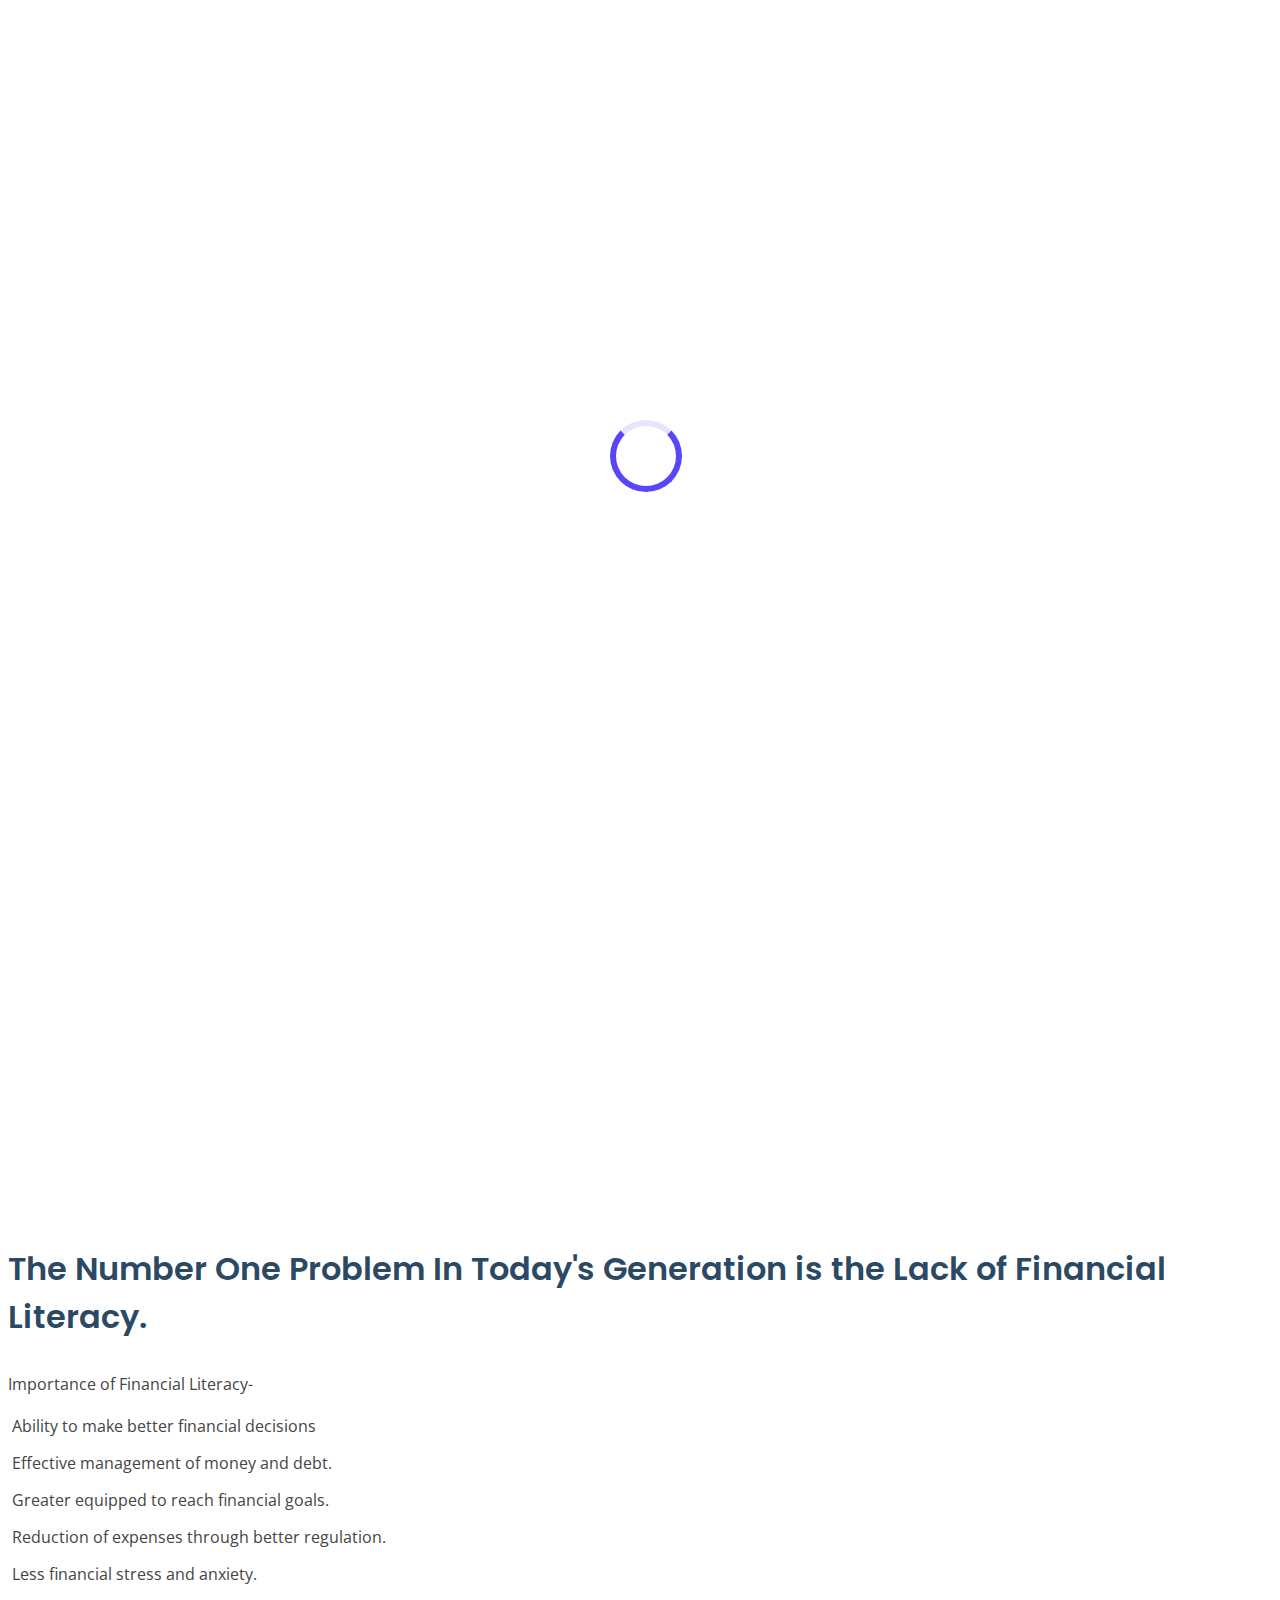
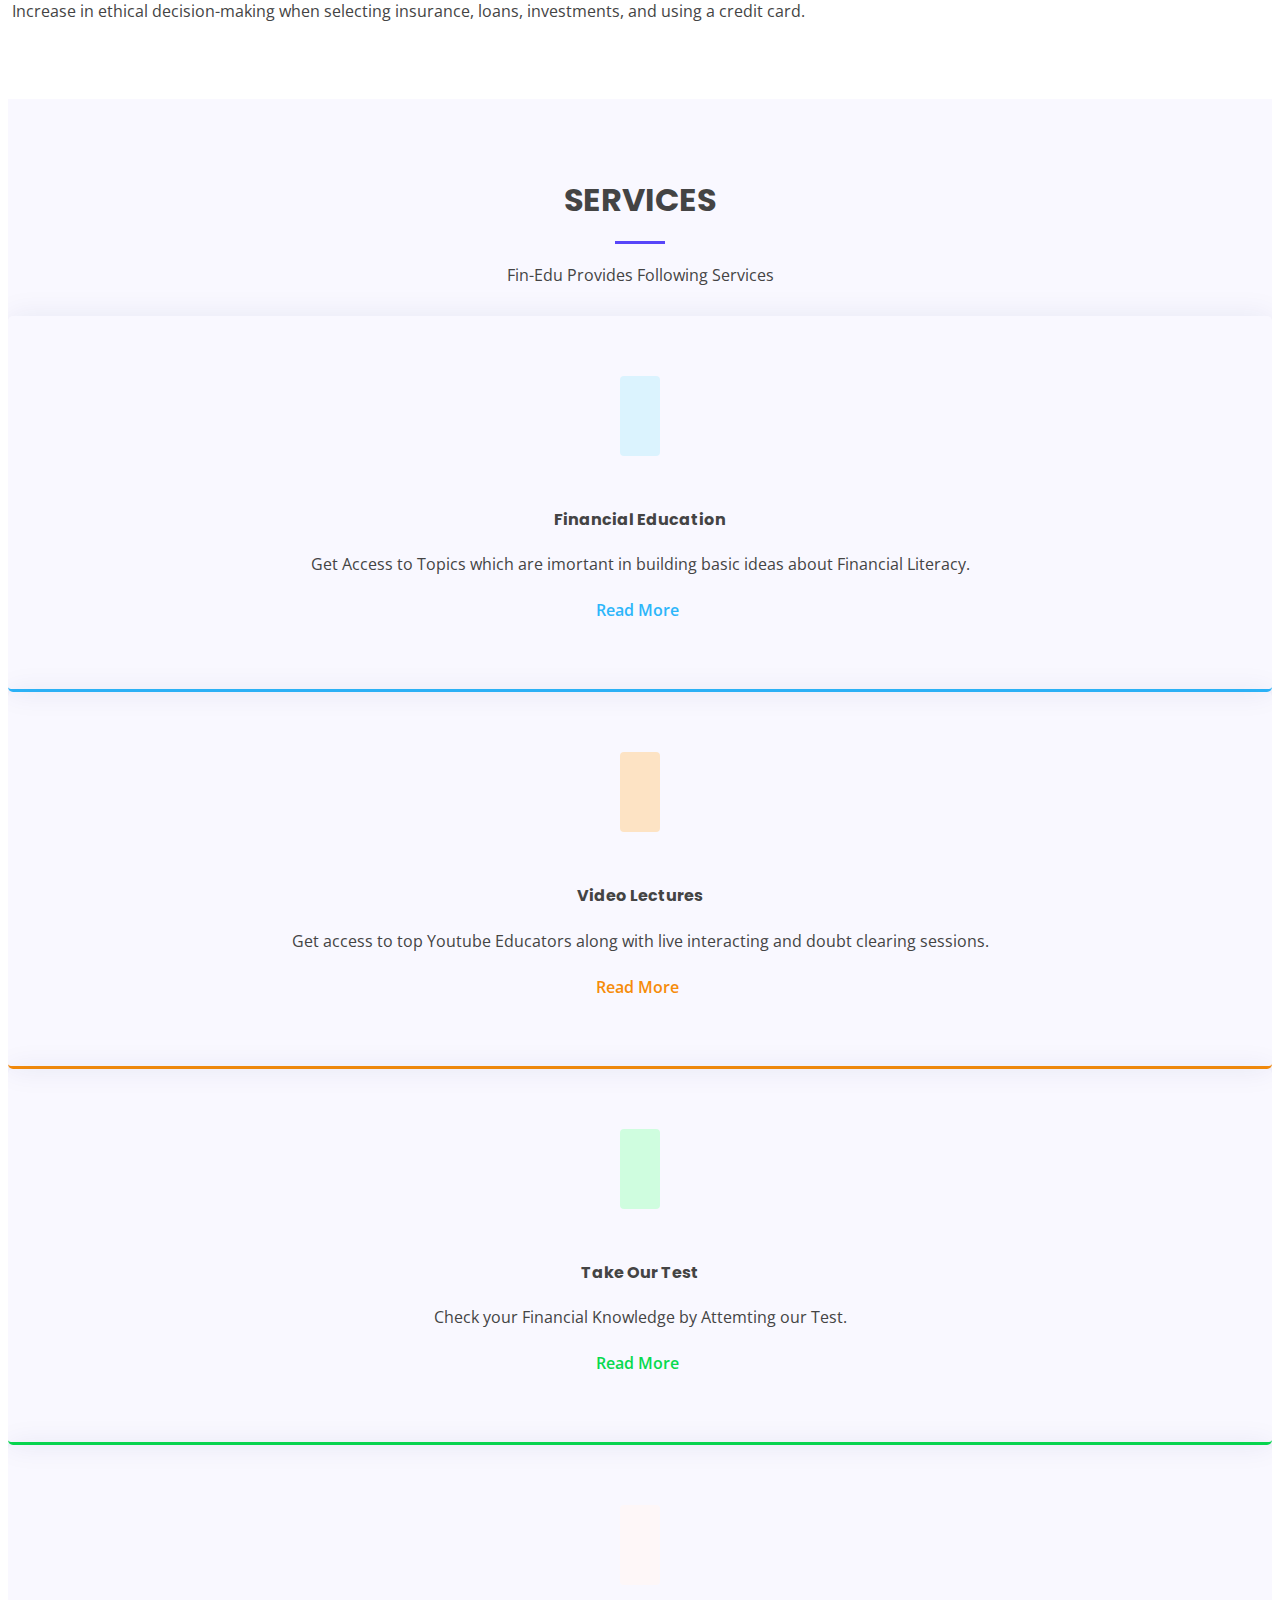
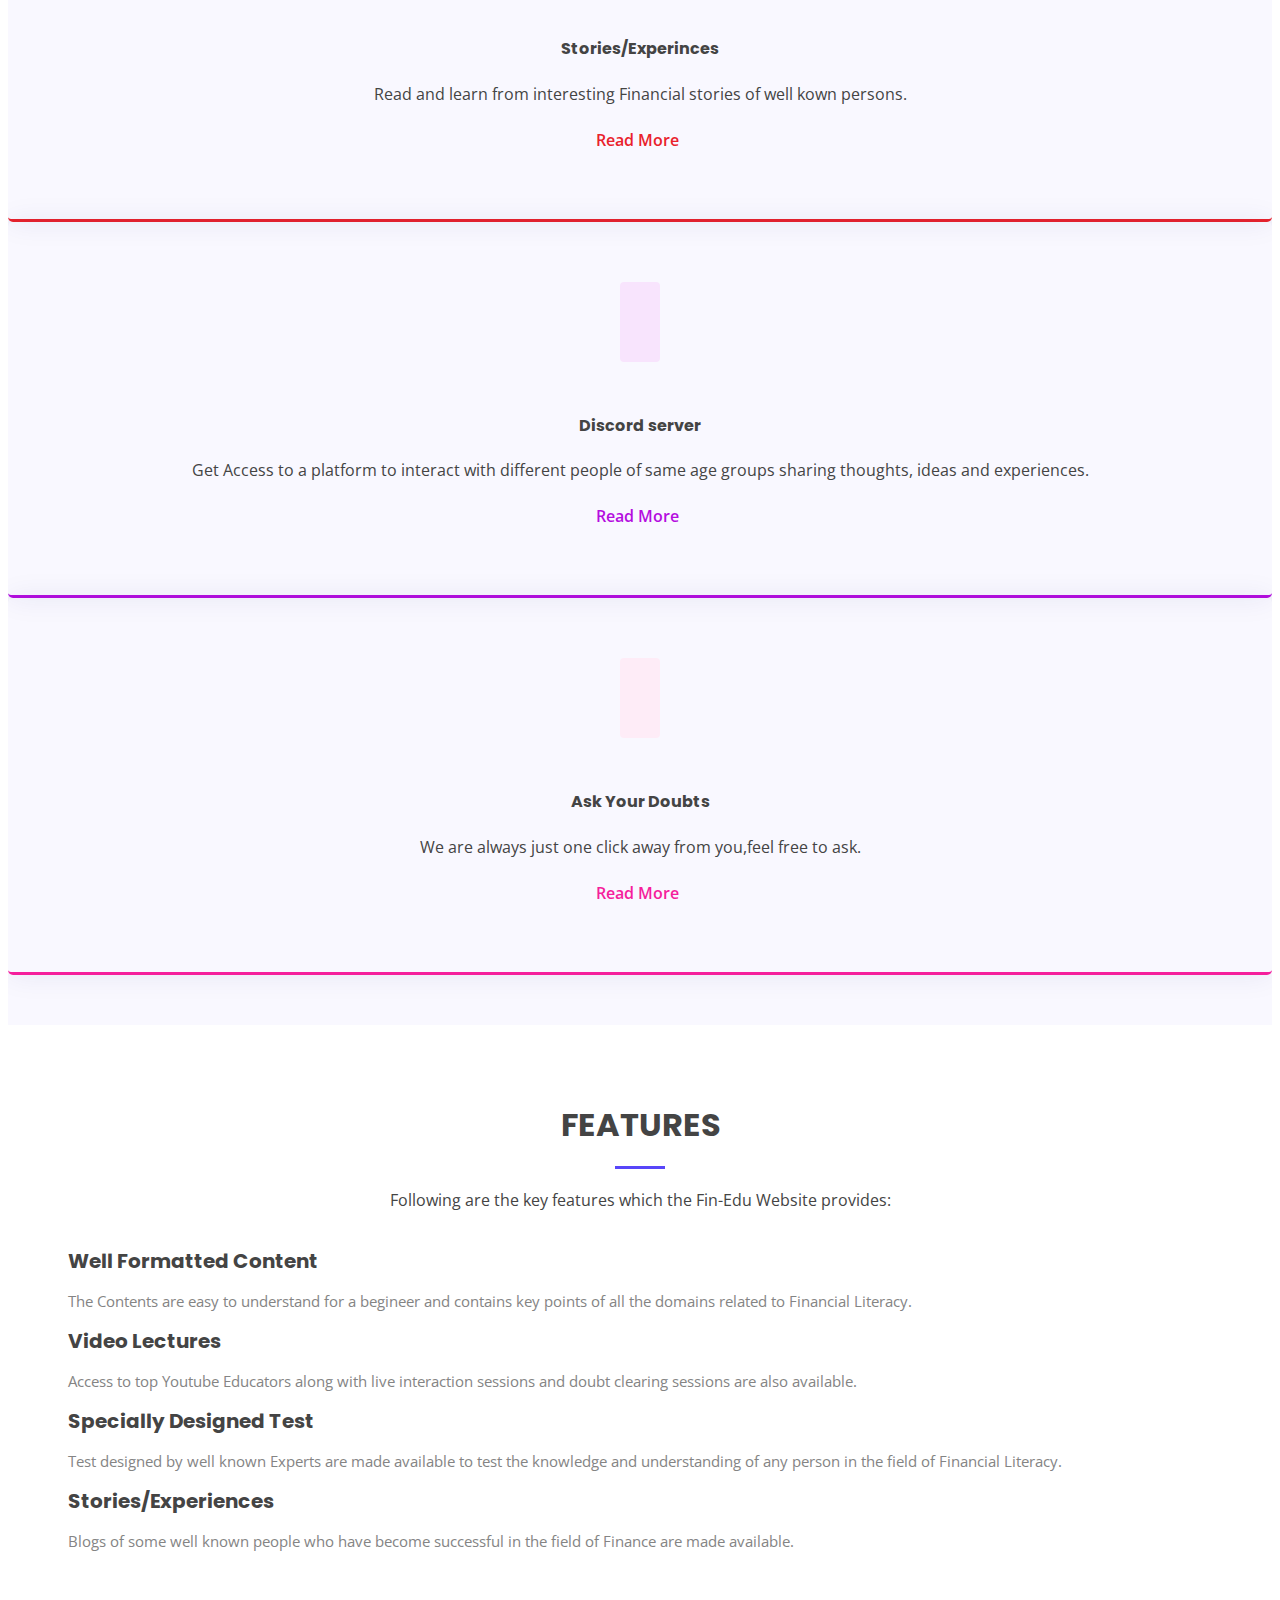
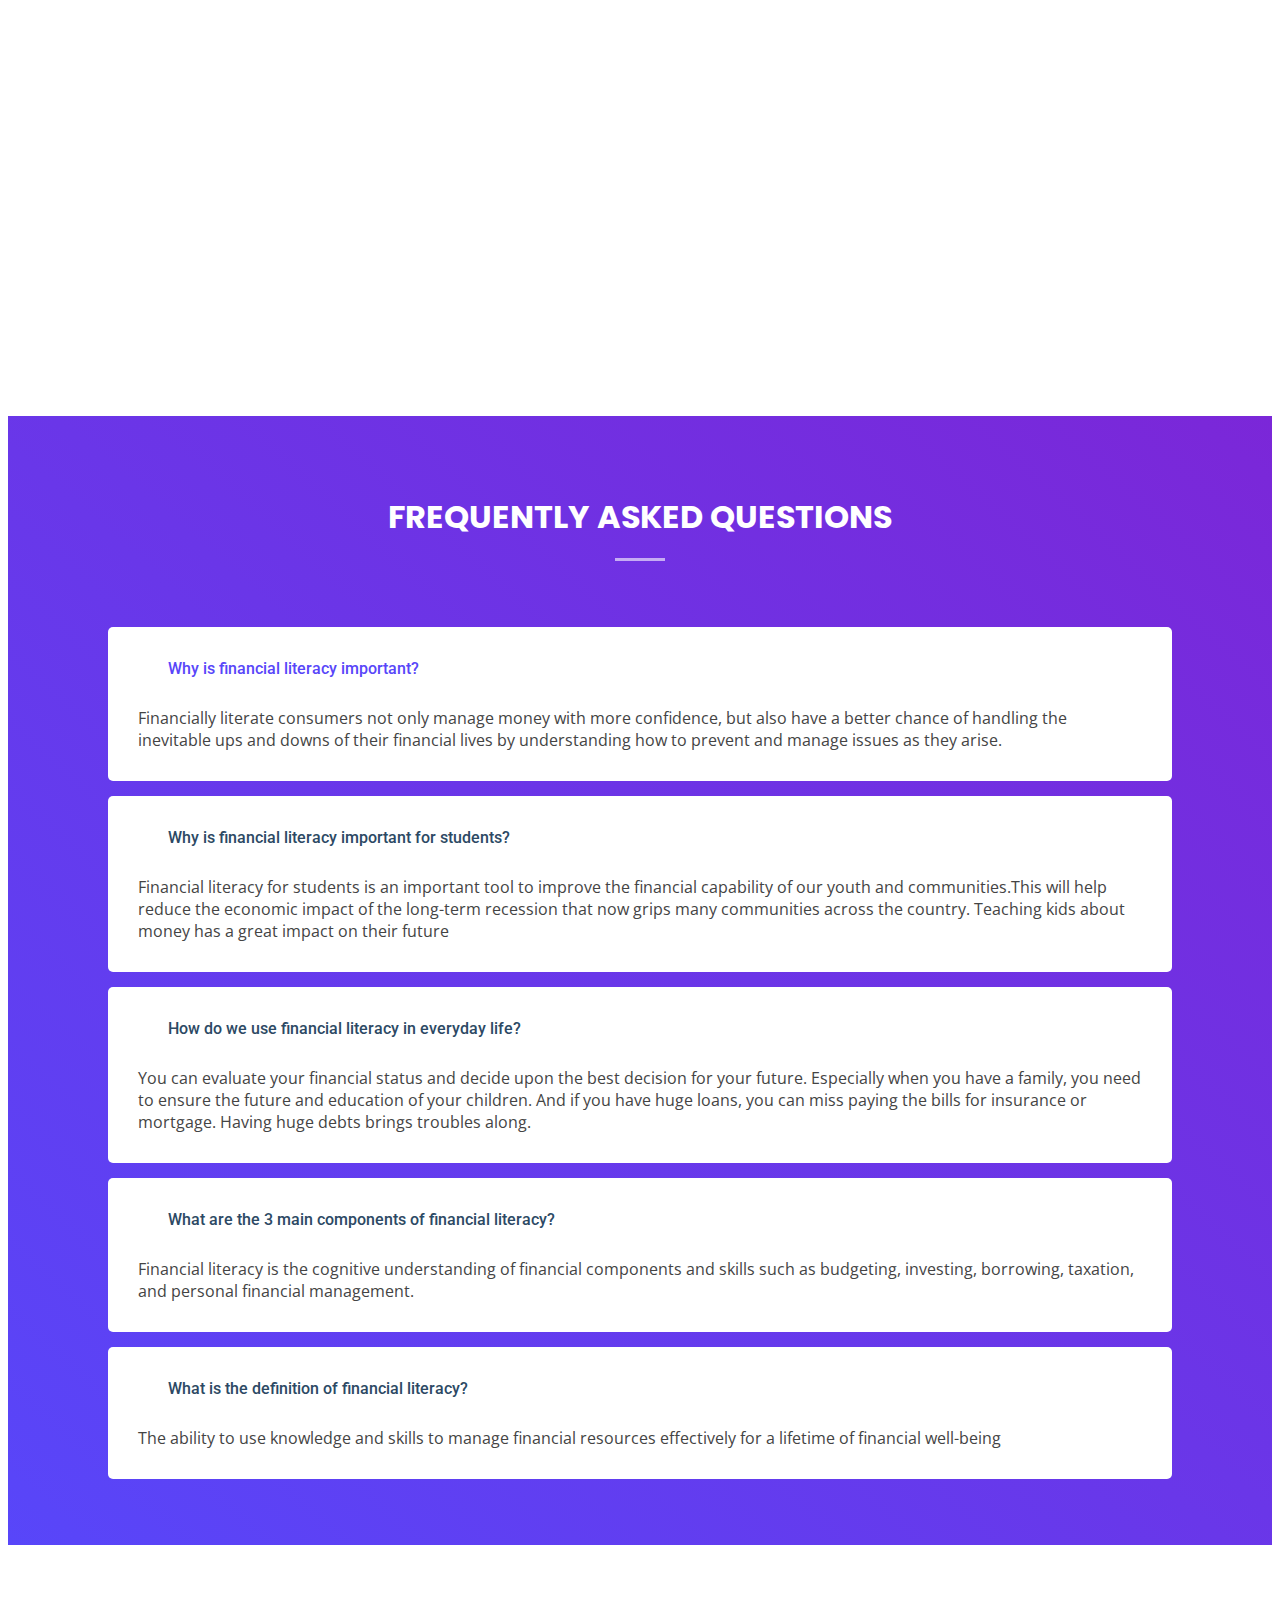
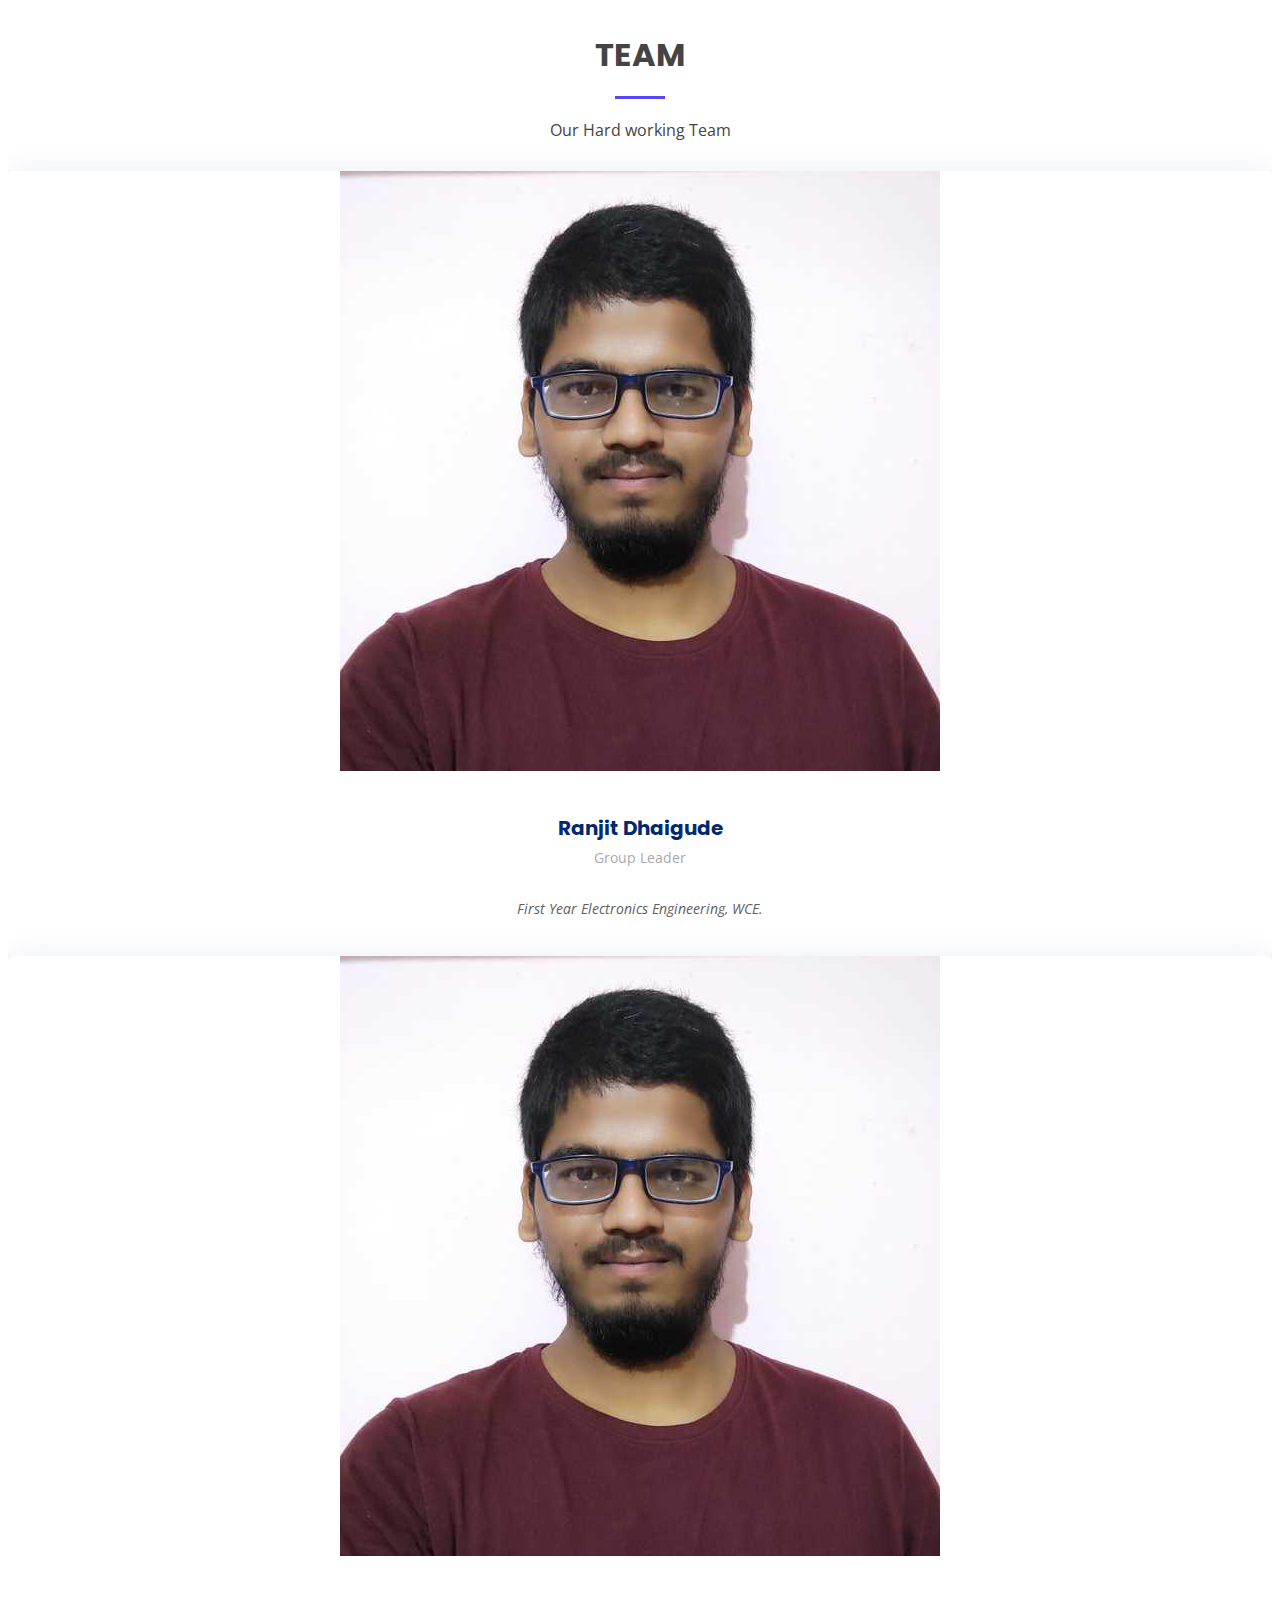
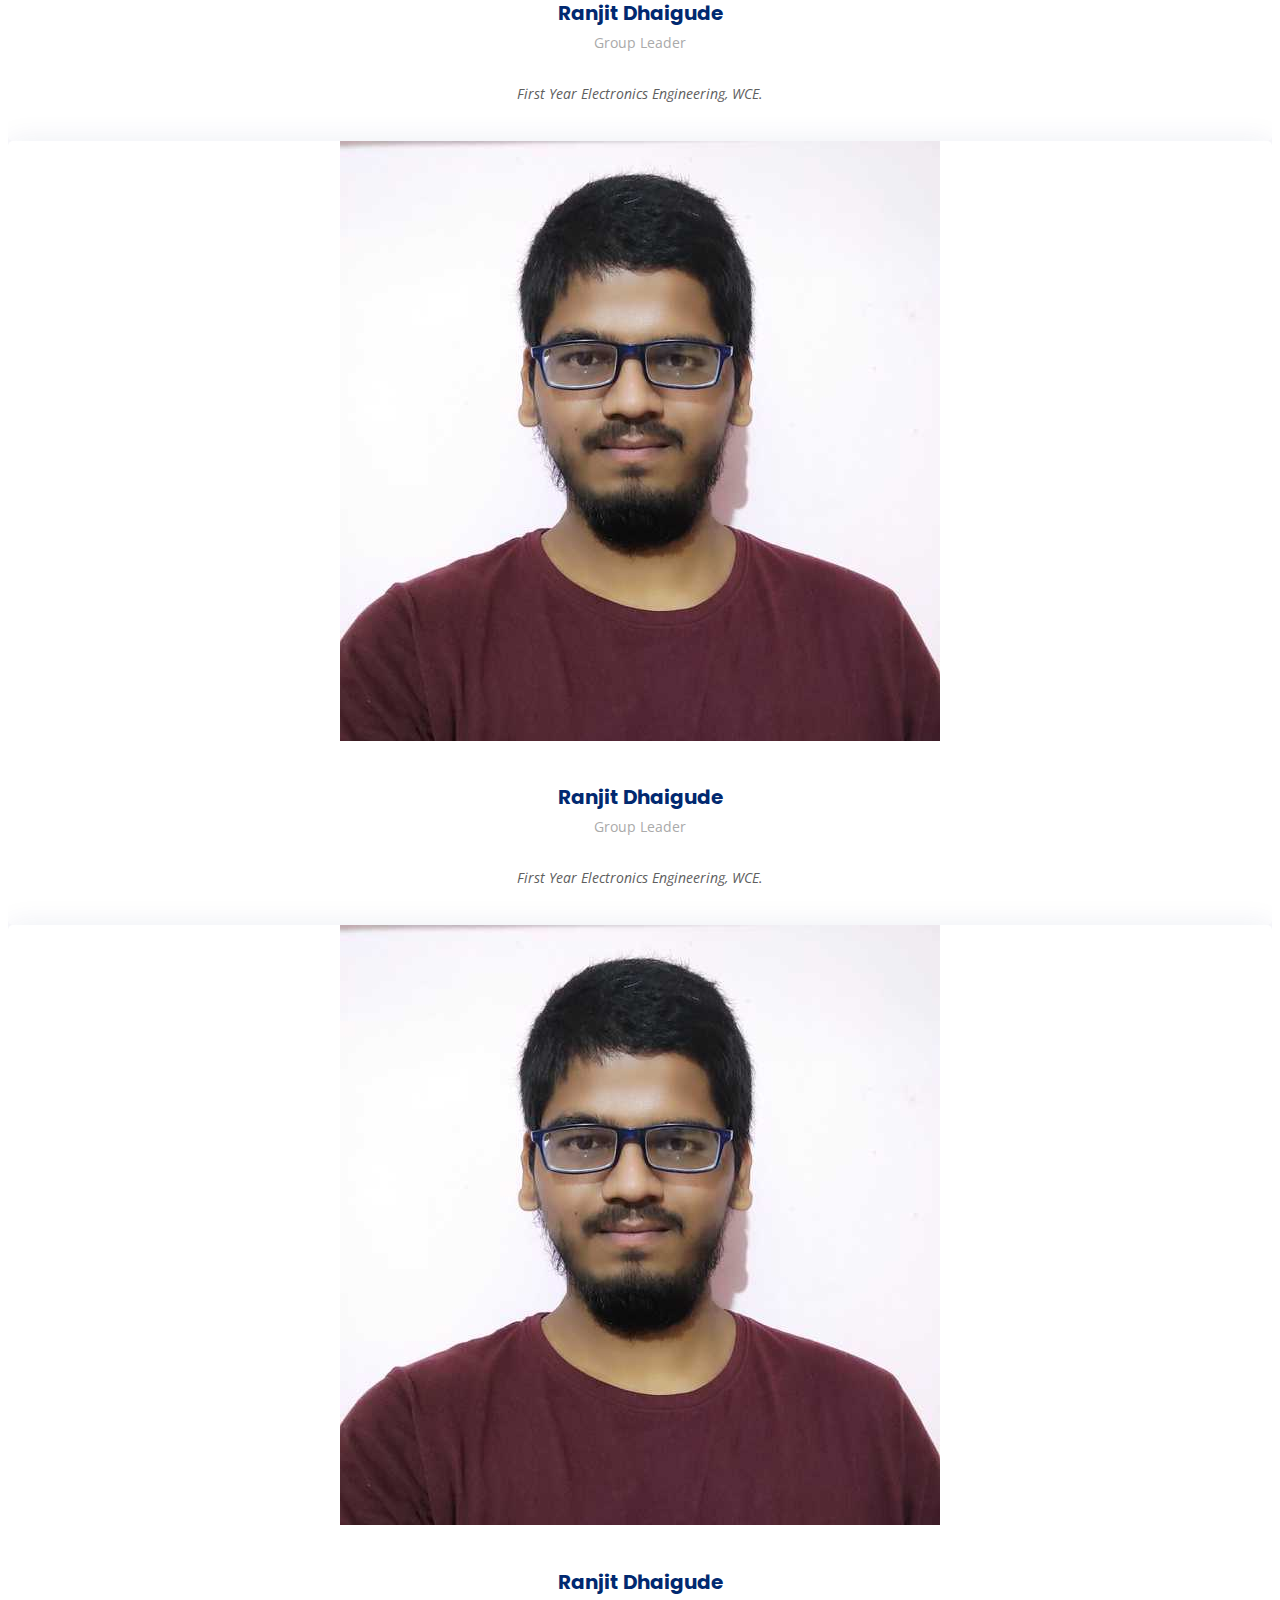
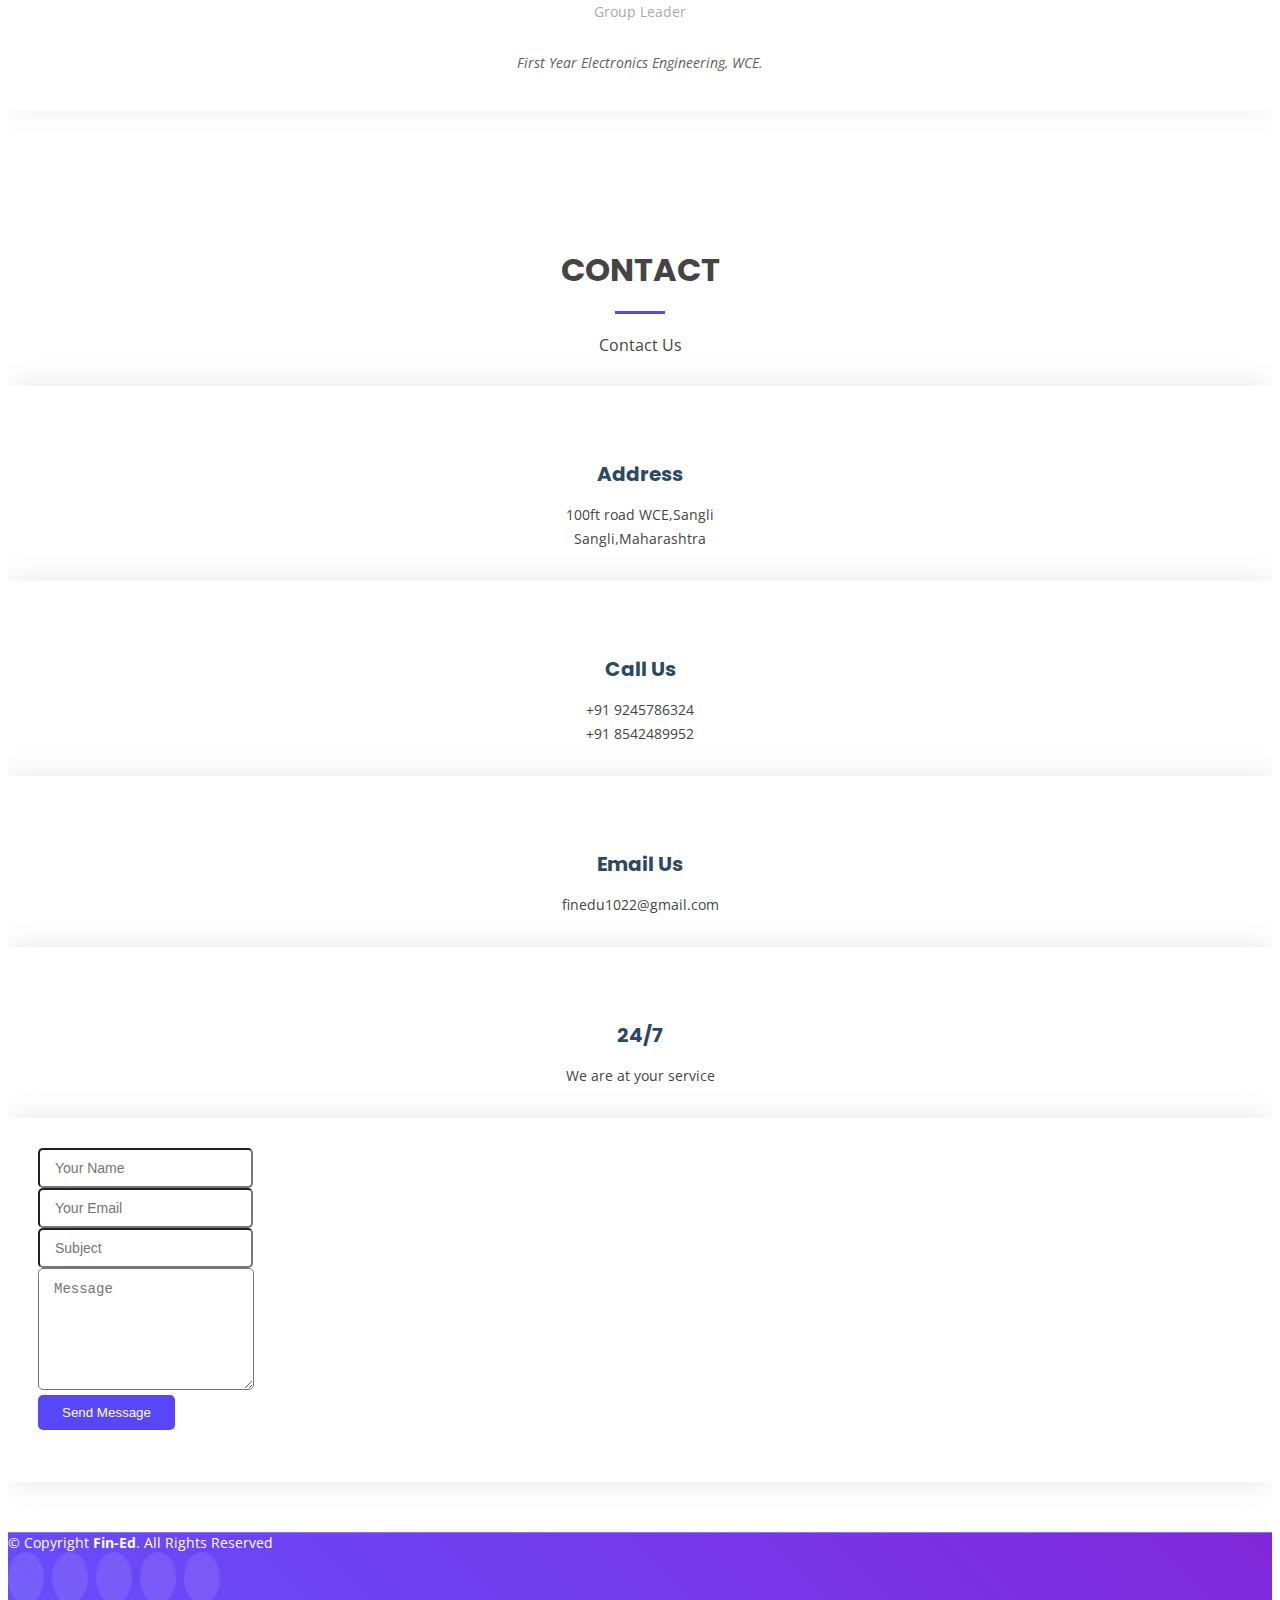
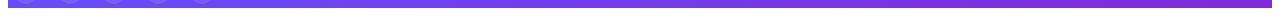
==== commit d37deed0: "Update index.html" ====
--- a/index.html
+++ b/index.html
@@ -281,8 +281,7 @@
                             <i class="bx bx-help-circle icon-help"></i> <a data-bs-toggle="collapse" data-bs-target="#faq-list-5" class="collapsed">What is the definition of financial literacy? <i
                   class="bx bx-chevron-down icon-show"></i><i class="bx bx-chevron-up icon-close"></i></a>
                             <div id="faq-list-5" class="collapse" data-bs-parent=".faq-list">
-                                <p>
-                                    the ability to use knowledge and skills to manage financial resources effectively for a lifetime of financial well-being </p>
+                                <p>The ability to use knowledge and skills to manage financial resources effectively for a lifetime of financial well-being </p>
                             </div>
                         </li>
 
@@ -295,14 +294,12 @@
 
         <!--======= Team Section =======-->
         <section id="team" class="team">
-
             <div class="container" data-aos="fade-up">
 
-                <header class="section-header">
+                <div class="section-title">
                     <h2>Team</h2>
                     <p>Our Hard working Team</p>
-                </header>
-
+                </div>
                 <div class="row gy-4">
 
                     <div class="col-lg-3 col-md-6 d-flex align-items-stretch" data-aos="fade-up" data-aos-delay="100">
@@ -323,45 +320,10 @@
                         </div>
                     </div>
 
-                    <div class="col-lg-3 col-md-6 d-flex align-items-stretch" data-aos="fade-up" data-aos-delay="200">
+                    <div class="col-lg-3 col-md-6 d-flex align-items-stretch" data-aos="fade-up" data-aos-delay="100">
                         <div class="member">
                             <div class="member-img">
-                                <img src="assets/img/team/AK1_600x600.jpeg" class="img-fluid" alt="">
-                                <div class="social">
-                                    <a href="https://www.instagram.com/aryankoul_______/" target="_blank"><i class="bi bi-instagram"></i></a>
-                                    <a href="https://www.linkedin.com/in/aryan-koul-4803991ba" target="_blank"><i class="bi bi-linkedin"></i></a>
-                                </div>
-                            </div>
-                            <div class="member-info">
-                                <h4>Aryan Koul</h4>
-                                <span>Member</span>
-                                <p>First Year Electronics Engineering, WCE.</p>
-                            </div>
-                        </div>
-                    </div>
-
-                    <div class="col-lg-3 col-md-6 d-flex align-items-stretch" data-aos="fade-up" data-aos-delay="300">
-                        <div class="member">
-                            <div class="member-img">
-                                <img src="assets/img/team/SK_600x600.jpg" class="img-fluid" alt="">
-                                <div class="social">
-                                    <a href="https://www.facebook.com/sanmay.kulkarni.5" target="_blank"><i class="bi bi-facebook"></i></a>
-                                    <a href="https://www.instagram.com/sanmayk_264/" target="_blank"><i class="bi bi-instagram"></i></a>
-                                    <a href="https://www.linkedin.com/in/sanmay-kulkarni-2b0a20207" target="_black"><i class="bi bi-linkedin"></i></a>
-                                </div>
-                            </div>
-                            <div class="member-info">
-                                <h4>Sanmay Kulkarni</h4>
-                                <span>Member</span>
-                                <p>First Year Electronics Engineering, WCE.</p>
-                            </div>
-                        </div>
-                    </div>
-
-                    <div class="col-lg-3 col-md-6 d-flex align-items-stretch" data-aos="fade-up" data-aos-delay="400">
-                        <div class="member">
-                            <div class="member-img">
-                                <img src="assets/img/Team/SR_600x600.jpeg" class="img-fluid" alt="">
+                                <img src="assets/img/Team/RD_600x600.jpeg" class="img-fluid" alt="">
                                 <div class="social">
                                     <a href="" target="_blank"><i class="bi bi-facebook"></i></a>
                                     <a href="" target="_blank"><i class="bi bi-instagram"></i></a>
@@ -369,13 +331,47 @@
                                 </div>
                             </div>
                             <div class="member-info">
-                                <h4>Sudesh Rampurkar</h4>
-                                <span>Member</span>
+                                <h4>Ranjit Dhaigude</h4>
+                                <span>Group Leader</span>
                                 <p>First Year Electronics Engineering, WCE.</p>
                             </div>
                         </div>
                     </div>
-
+                    <div class="col-lg-3 col-md-6 d-flex align-items-stretch" data-aos="fade-up" data-aos-delay="100">
+                        <div class="member">
+                            <div class="member-img">
+                                <img src="assets/img/Team/RD_600x600.jpeg" class="img-fluid" alt="">
+                                <div class="social">
+                                    <a href="" target="_blank"><i class="bi bi-facebook"></i></a>
+                                    <a href="" target="_blank"><i class="bi bi-instagram"></i></a>
+                                    <a href="" target="_blank"><i class="bi bi-linkedin"></i></a>
+                                </div>
+                            </div>
+                            <div class="member-info">
+                                <h4>Ranjit Dhaigude</h4>
+                                <span>Group Leader</span>
+                                <p>First Year Electronics Engineering, WCE.</p>
+                            </div>
+                        </div>
+                    </div>
+
+                    <div class="col-lg-3 col-md-6 d-flex align-items-stretch" data-aos="fade-up" data-aos-delay="100">
+                        <div class="member">
+                            <div class="member-img">
+                                <img src="assets/img/Team/RD_600x600.jpeg" class="img-fluid" alt="">
+                                <div class="social">
+                                    <a href="" target="_blank"><i class="bi bi-facebook"></i></a>
+                                    <a href="" target="_blank"><i class="bi bi-instagram"></i></a>
+                                    <a href="" target="_blank"><i class="bi bi-linkedin"></i></a>
+                                </div>
+                            </div>
+                            <div class="member-info">
+                                <h4>Ranjit Dhaigude</h4>
+                                <span>Group Leader</span>
+                                <p>First Year Electronics Engineering, WCE.</p>
+                            </div>
+                        </div>
+                    </div>
                 </div>
 
             </div>
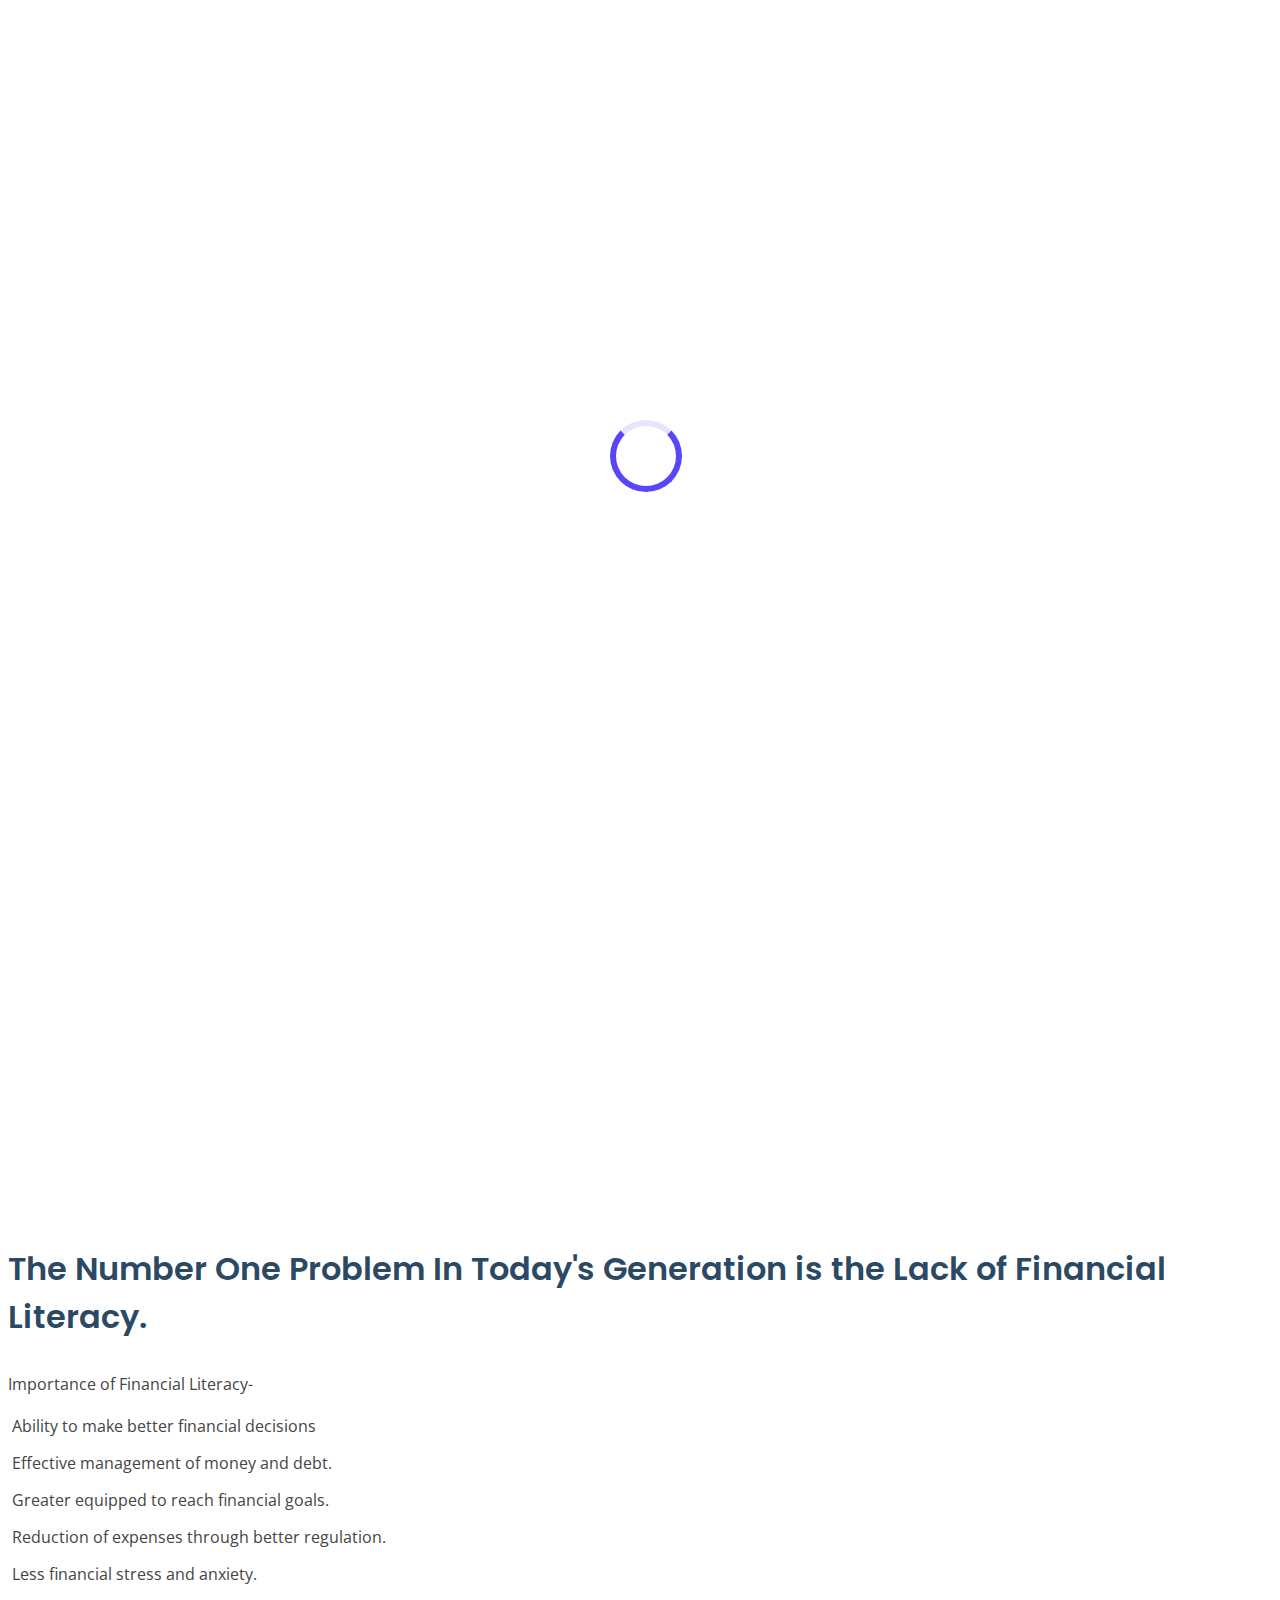
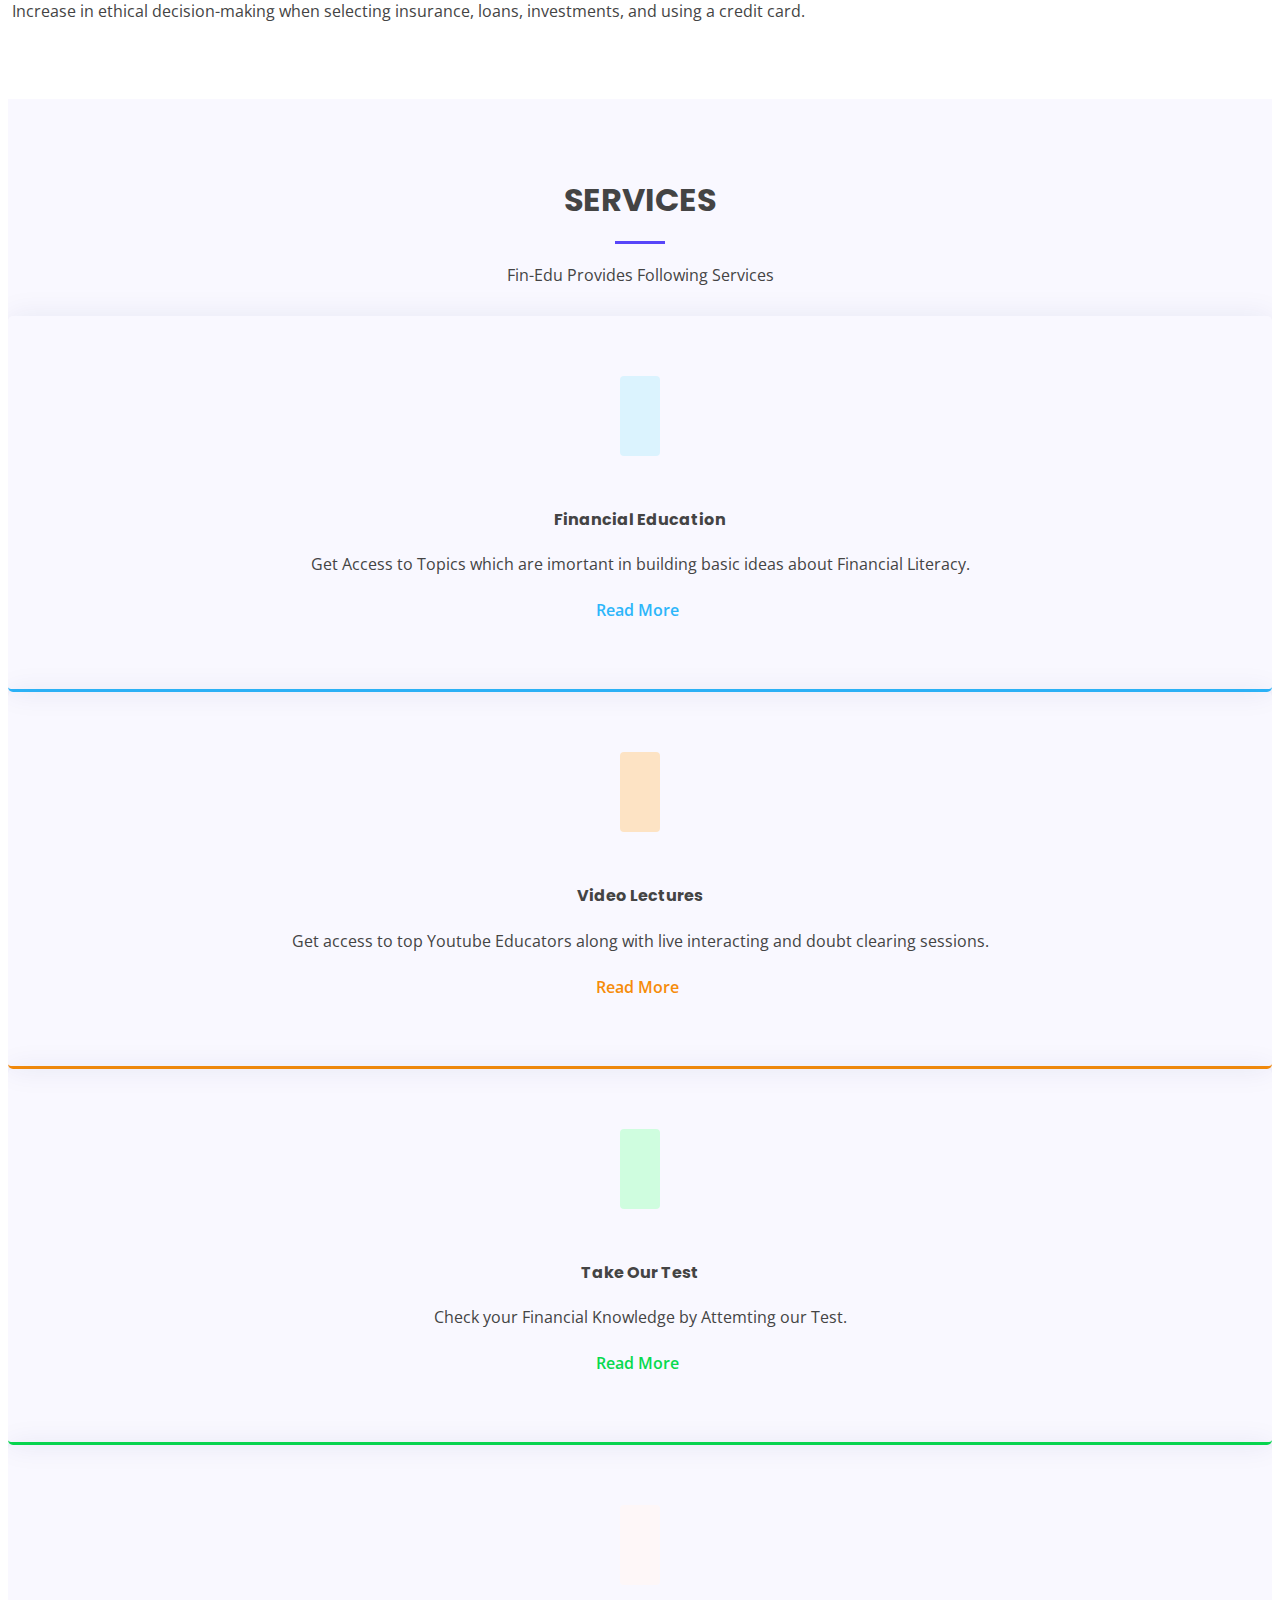
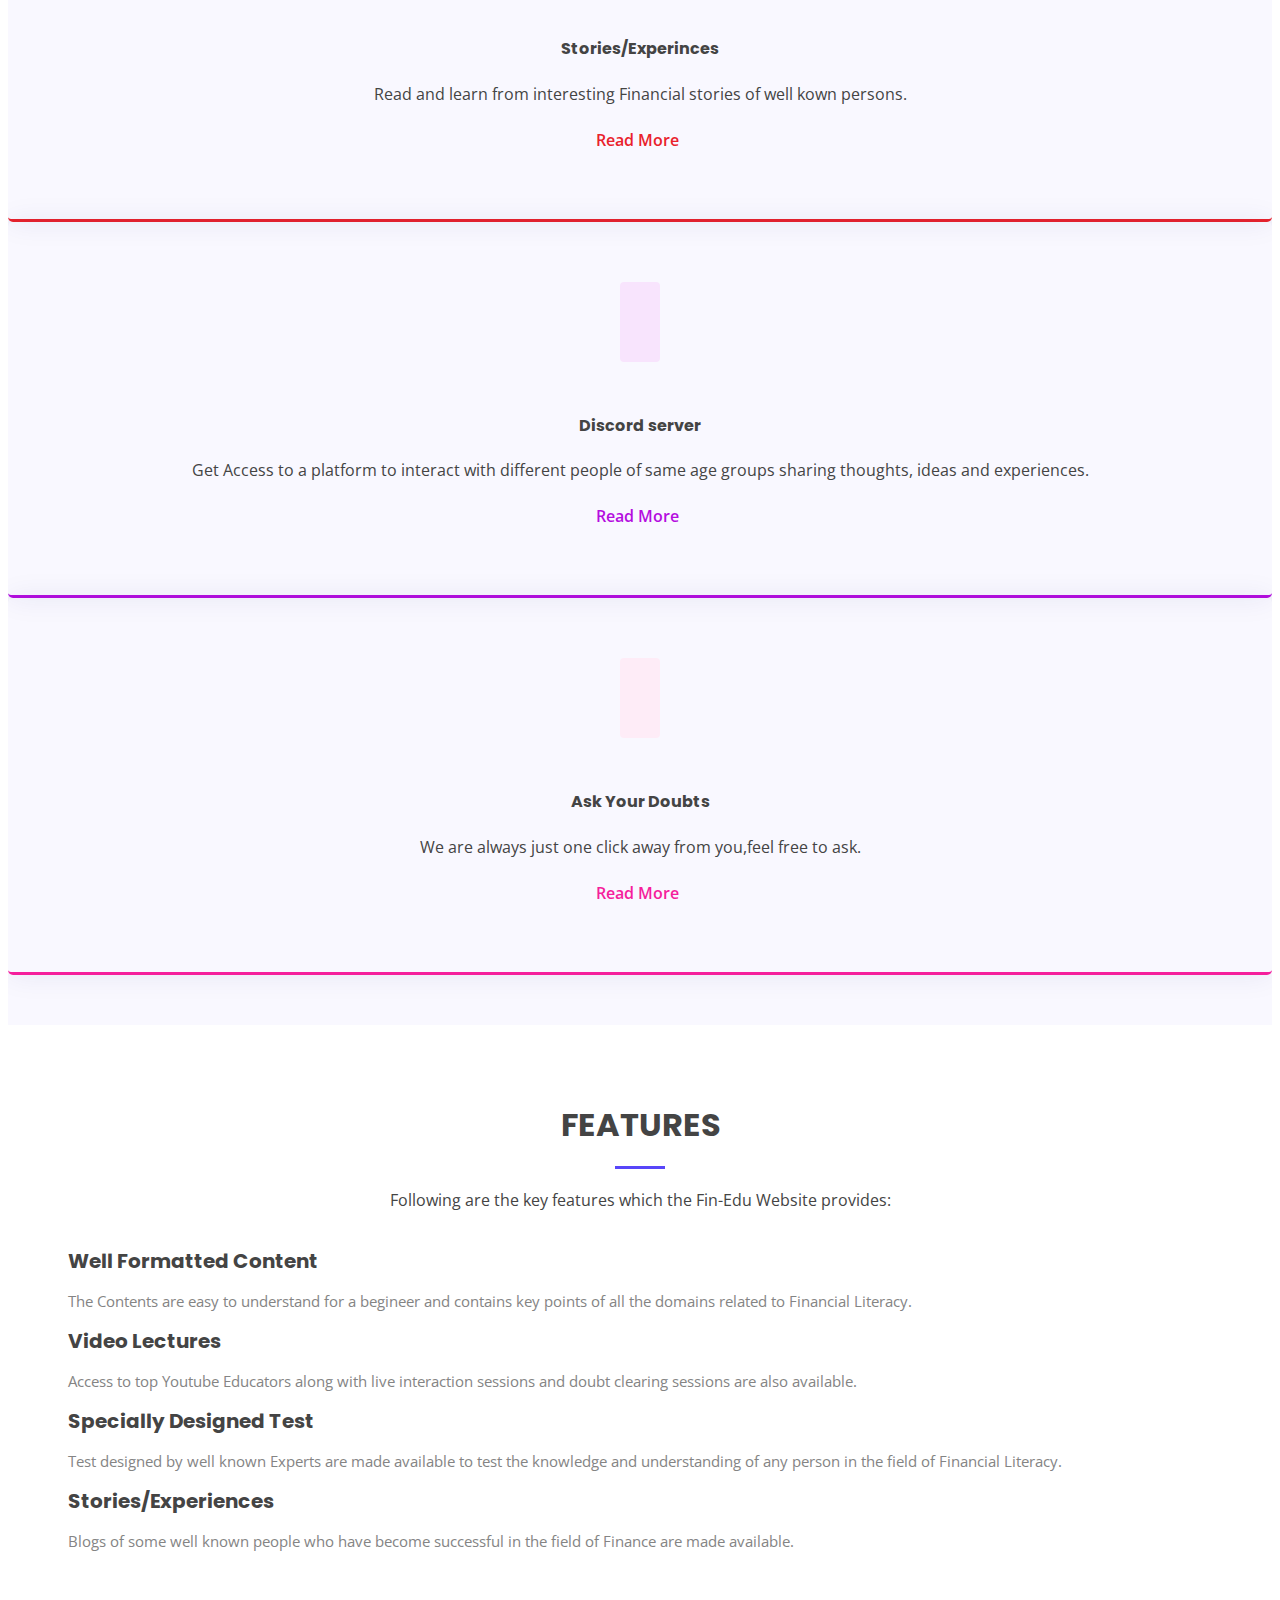
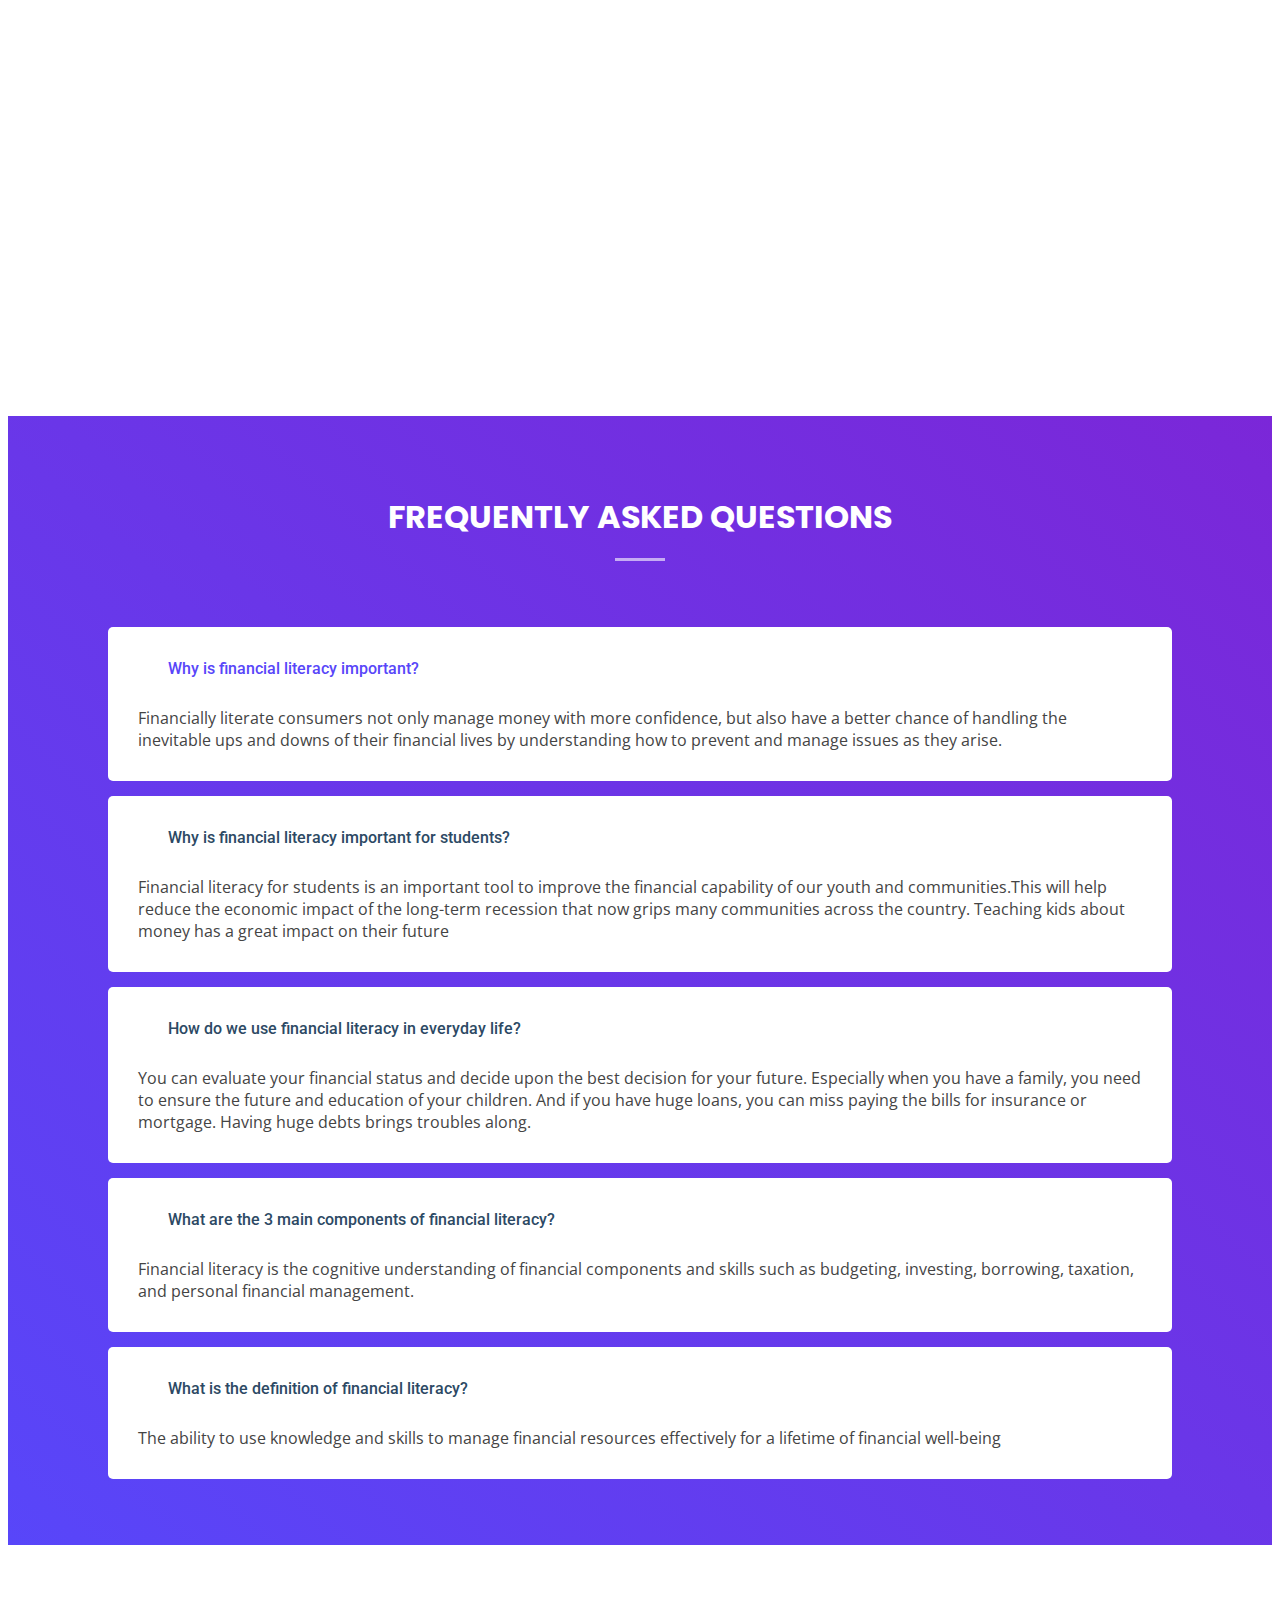
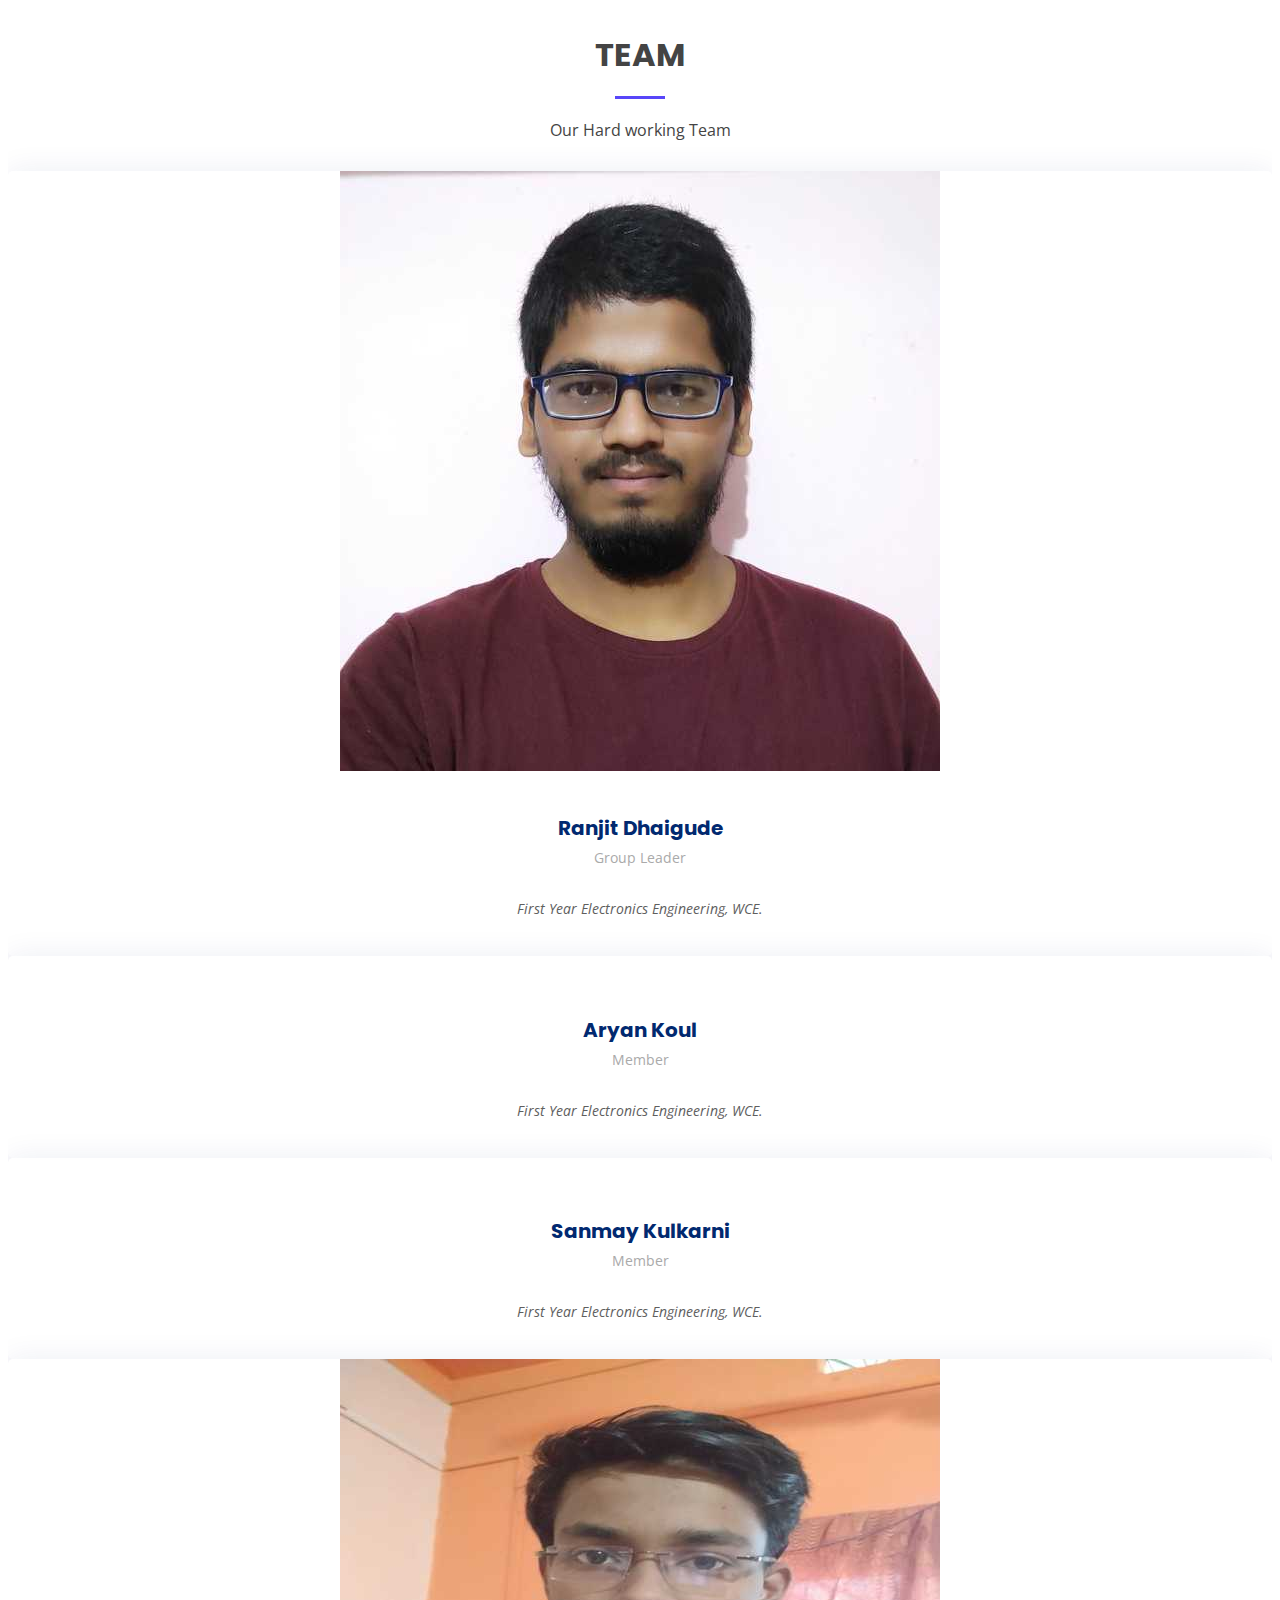
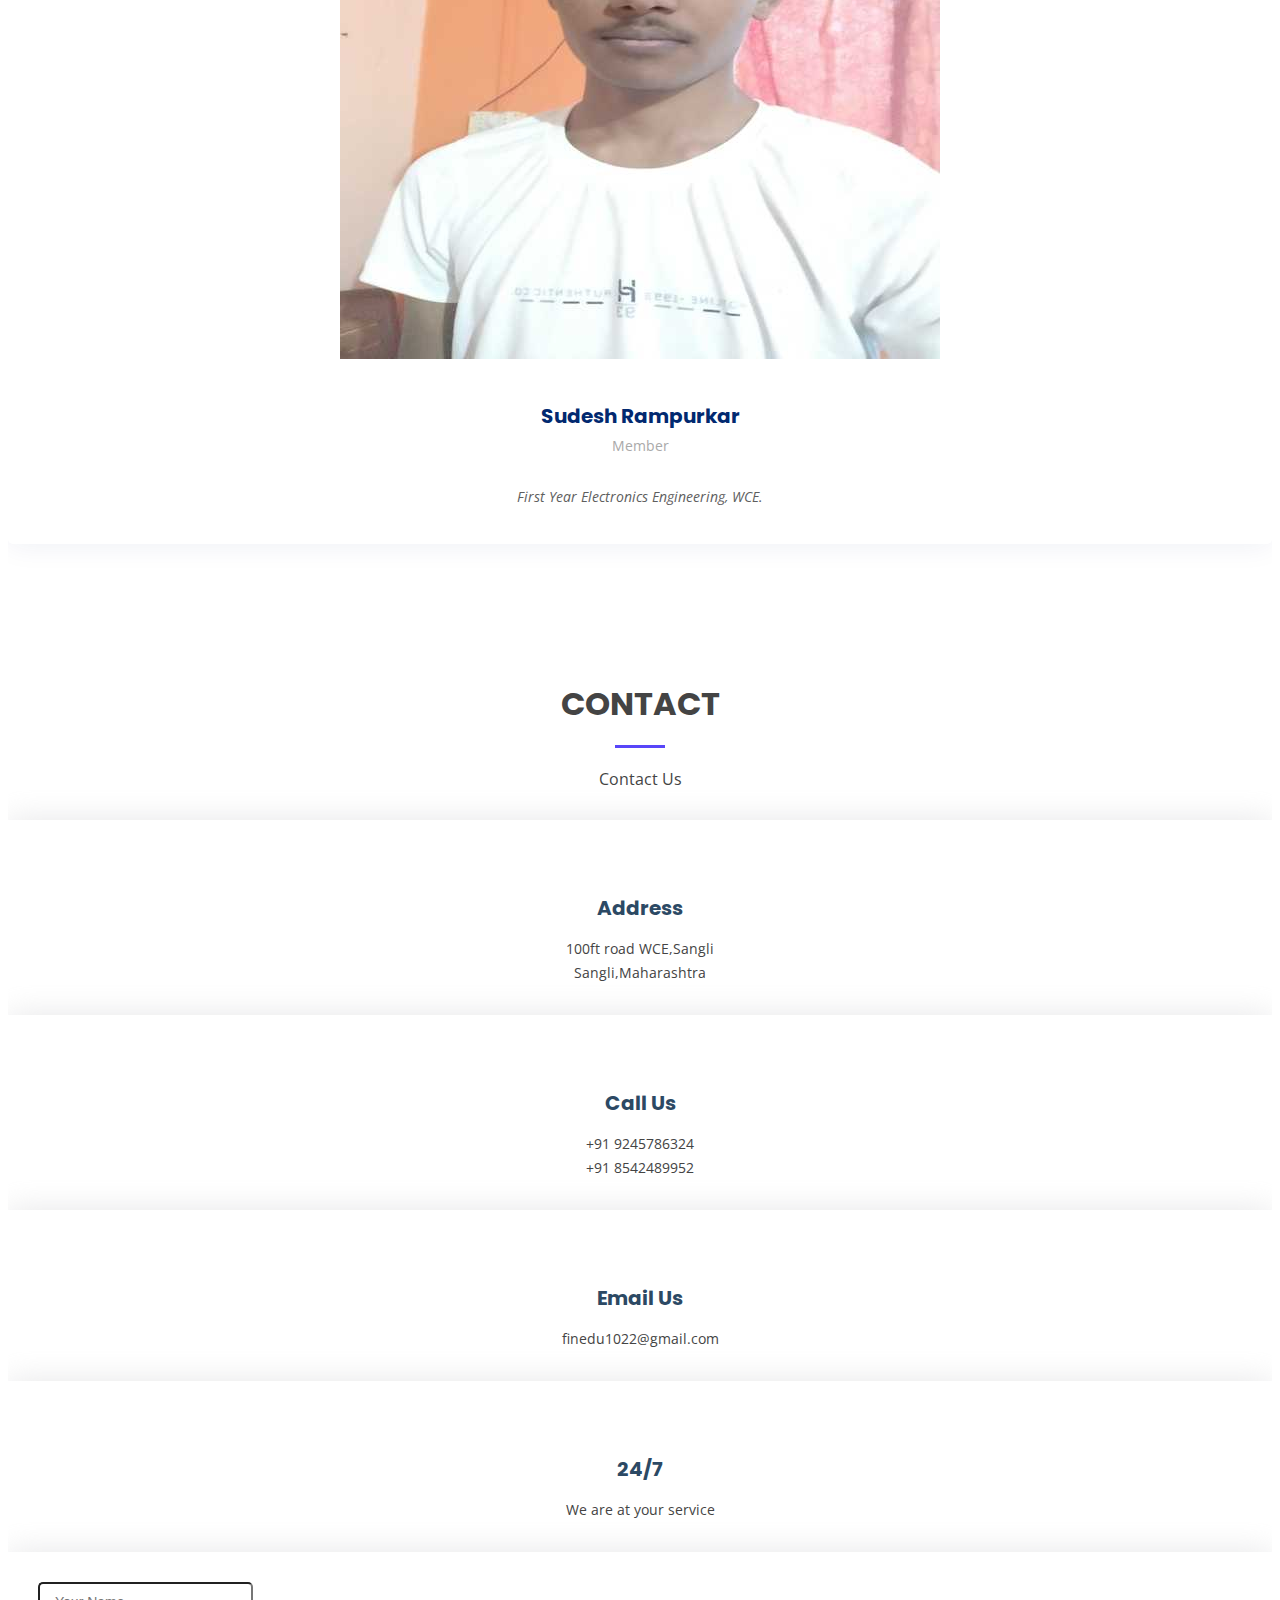
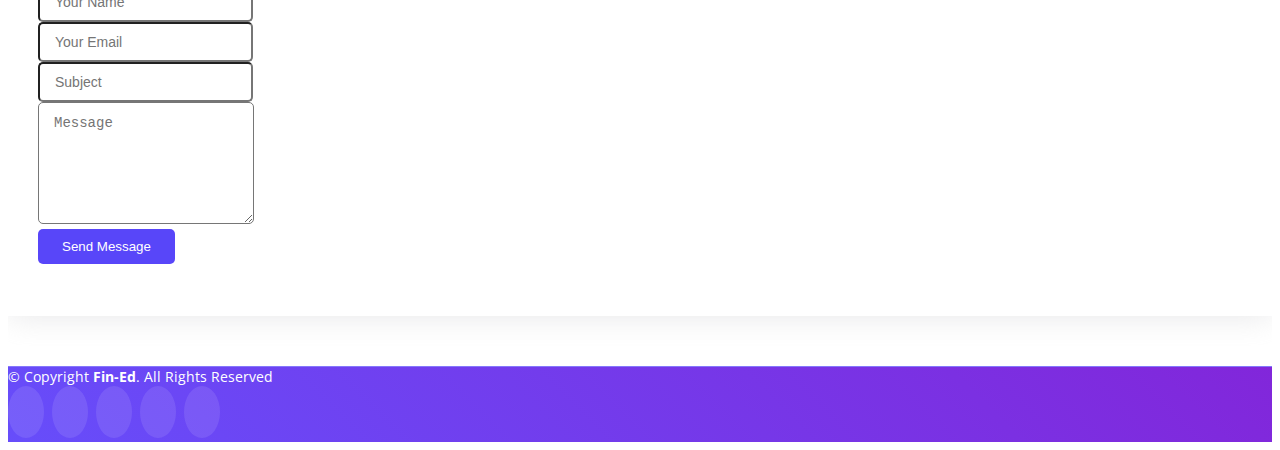
==== commit ac8c00cf: "Update index.html" ====
--- a/index.html
+++ b/index.html
@@ -320,10 +320,45 @@
                         </div>
                     </div>
 
-                    <div class="col-lg-3 col-md-6 d-flex align-items-stretch" data-aos="fade-up" data-aos-delay="100">
+                    <div class="col-lg-3 col-md-6 d-flex align-items-stretch" data-aos="fade-up" data-aos-delay="200">
                         <div class="member">
                             <div class="member-img">
-                                <img src="assets/img/Team/RD_600x600.jpeg" class="img-fluid" alt="">
+                                <img src="assets/img/team/AK1_600x600.jpeg" class="img-fluid" alt="">
+                                <div class="social">
+                                    <a href="https://www.instagram.com/aryankoul_______/" target="_blank"><i class="bi bi-instagram"></i></a>
+                                    <a href="https://www.linkedin.com/in/aryan-koul-4803991ba" target="_blank"><i class="bi bi-linkedin"></i></a>
+                                </div>
+                            </div>
+                            <div class="member-info">
+                                <h4>Aryan Koul</h4>
+                                <span>Member</span>
+                                <p>First Year Electronics Engineering, WCE.</p>
+                            </div>
+                        </div>
+                    </div>
+
+                    <div class="col-lg-3 col-md-6 d-flex align-items-stretch" data-aos="fade-up" data-aos-delay="300">
+                        <div class="member">
+                            <div class="member-img">
+                                <img src="assets/img/team/SK_600x600.jpg" class="img-fluid" alt="">
+                                <div class="social">
+                                    <a href="https://www.facebook.com/sanmay.kulkarni.5" target="_blank"><i class="bi bi-facebook"></i></a>
+                                    <a href="https://www.instagram.com/sanmayk_264/" target="_blank"><i class="bi bi-instagram"></i></a>
+                                    <a href="https://www.linkedin.com/in/sanmay-kulkarni-2b0a20207" target="_black"><i class="bi bi-linkedin"></i></a>
+                                </div>
+                            </div>
+                            <div class="member-info">
+                                <h4>Sanmay Kulkarni</h4>
+                                <span>Member</span>
+                                <p>First Year Electronics Engineering, WCE.</p>
+                            </div>
+                        </div>
+                    </div>
+
+                    <div class="col-lg-3 col-md-6 d-flex align-items-stretch" data-aos="fade-up" data-aos-delay="400">
+                        <div class="member">
+                            <div class="member-img">
+                                <img src="assets/img/Team/SR_600x600.jpeg" class="img-fluid" alt="">
                                 <div class="social">
                                     <a href="" target="_blank"><i class="bi bi-facebook"></i></a>
                                     <a href="" target="_blank"><i class="bi bi-instagram"></i></a>
@@ -331,47 +366,13 @@
                                 </div>
                             </div>
                             <div class="member-info">
-                                <h4>Ranjit Dhaigude</h4>
-                                <span>Group Leader</span>
+                                <h4>Sudesh Rampurkar</h4>
+                                <span>Member</span>
                                 <p>First Year Electronics Engineering, WCE.</p>
                             </div>
                         </div>
                     </div>
-                    <div class="col-lg-3 col-md-6 d-flex align-items-stretch" data-aos="fade-up" data-aos-delay="100">
-                        <div class="member">
-                            <div class="member-img">
-                                <img src="assets/img/Team/RD_600x600.jpeg" class="img-fluid" alt="">
-                                <div class="social">
-                                    <a href="" target="_blank"><i class="bi bi-facebook"></i></a>
-                                    <a href="" target="_blank"><i class="bi bi-instagram"></i></a>
-                                    <a href="" target="_blank"><i class="bi bi-linkedin"></i></a>
-                                </div>
-                            </div>
-                            <div class="member-info">
-                                <h4>Ranjit Dhaigude</h4>
-                                <span>Group Leader</span>
-                                <p>First Year Electronics Engineering, WCE.</p>
-                            </div>
-                        </div>
-                    </div>
-
-                    <div class="col-lg-3 col-md-6 d-flex align-items-stretch" data-aos="fade-up" data-aos-delay="100">
-                        <div class="member">
-                            <div class="member-img">
-                                <img src="assets/img/Team/RD_600x600.jpeg" class="img-fluid" alt="">
-                                <div class="social">
-                                    <a href="" target="_blank"><i class="bi bi-facebook"></i></a>
-                                    <a href="" target="_blank"><i class="bi bi-instagram"></i></a>
-                                    <a href="" target="_blank"><i class="bi bi-linkedin"></i></a>
-                                </div>
-                            </div>
-                            <div class="member-info">
-                                <h4>Ranjit Dhaigude</h4>
-                                <span>Group Leader</span>
-                                <p>First Year Electronics Engineering, WCE.</p>
-                            </div>
-                        </div>
-                    </div>
+
                 </div>
 
             </div>
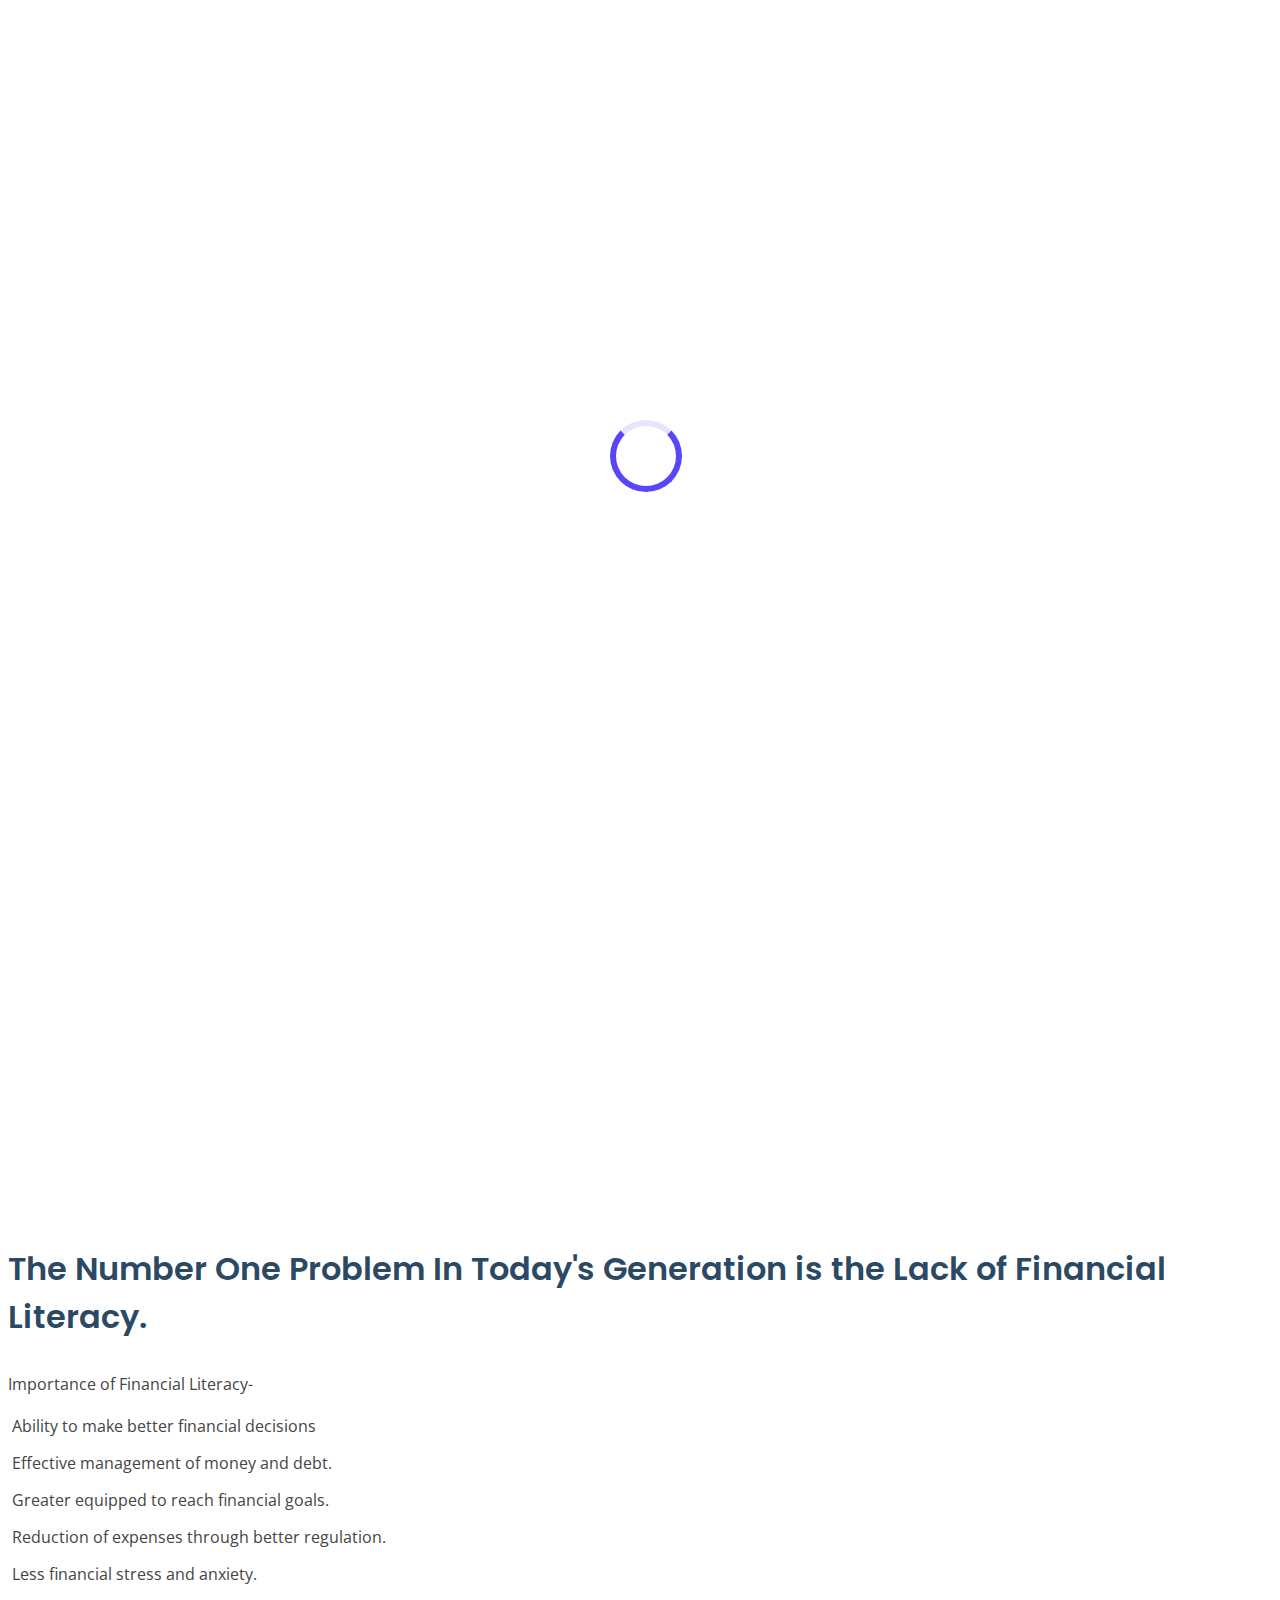
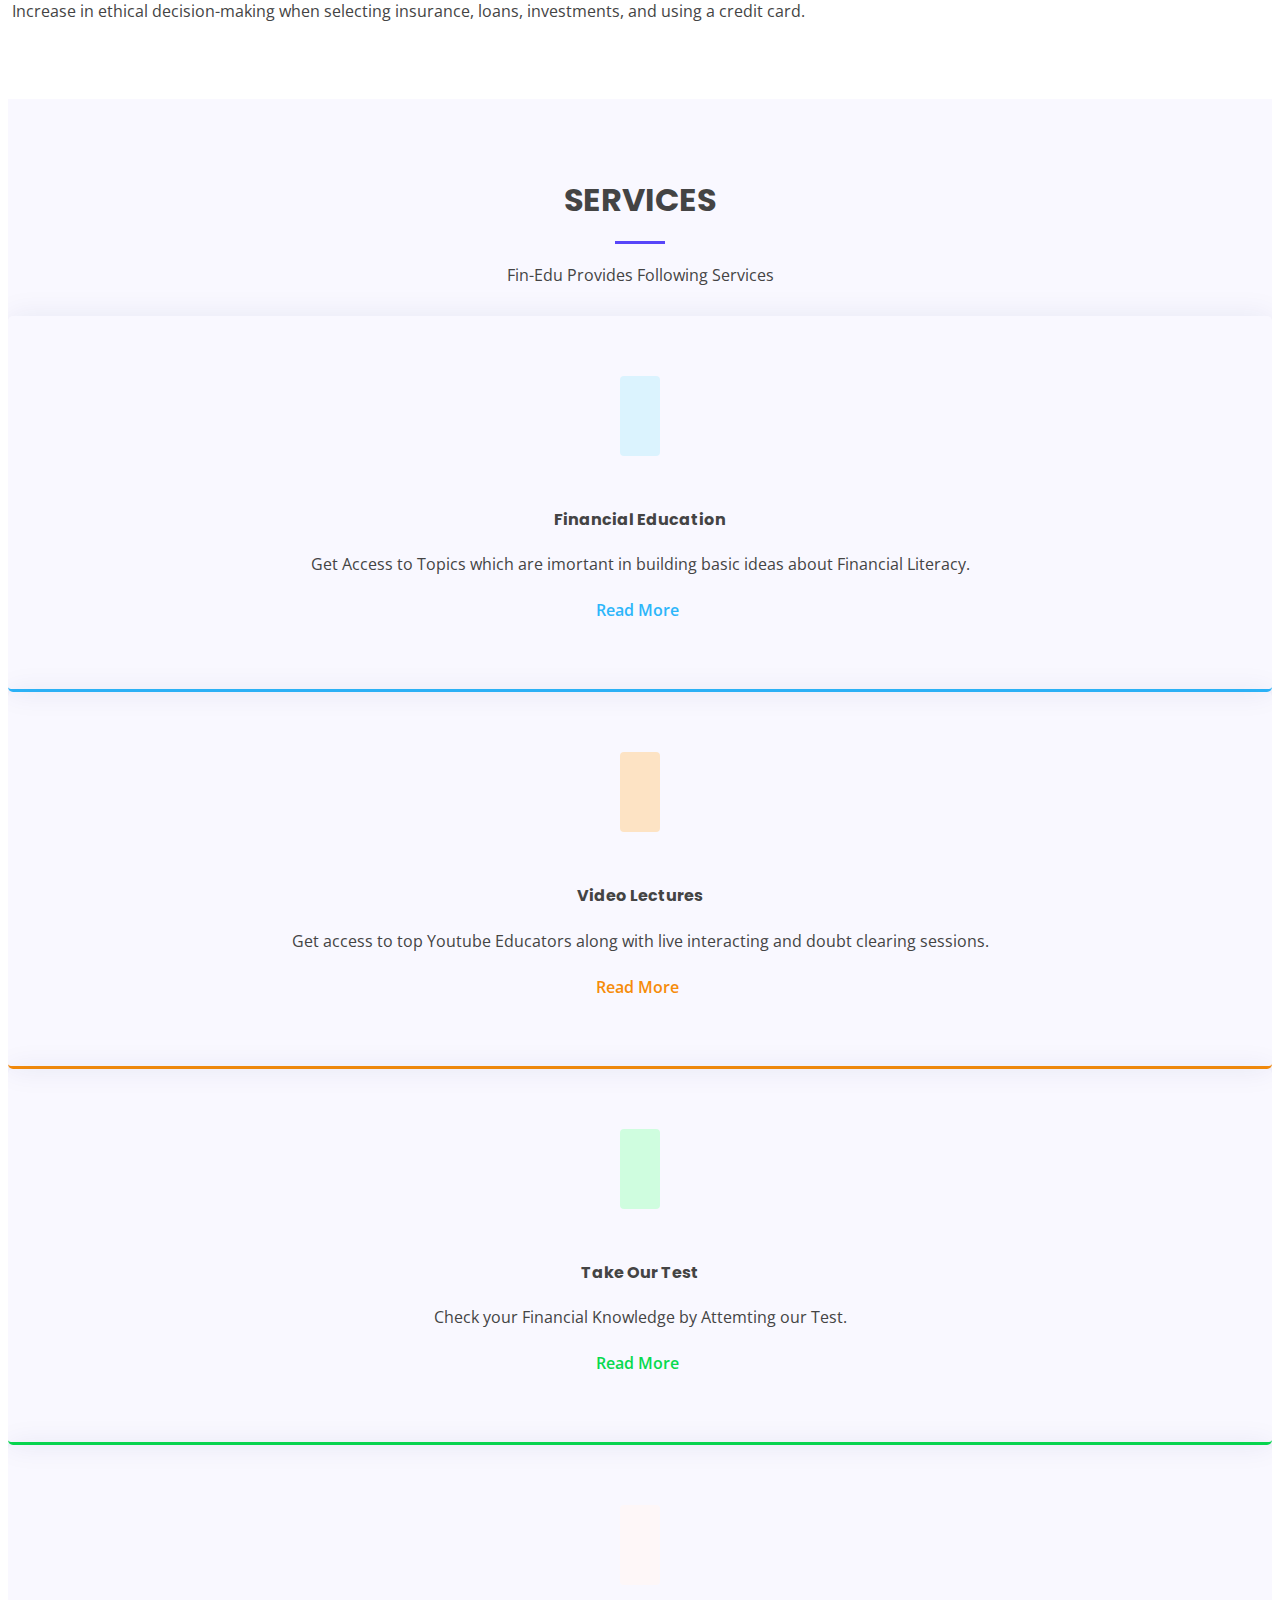
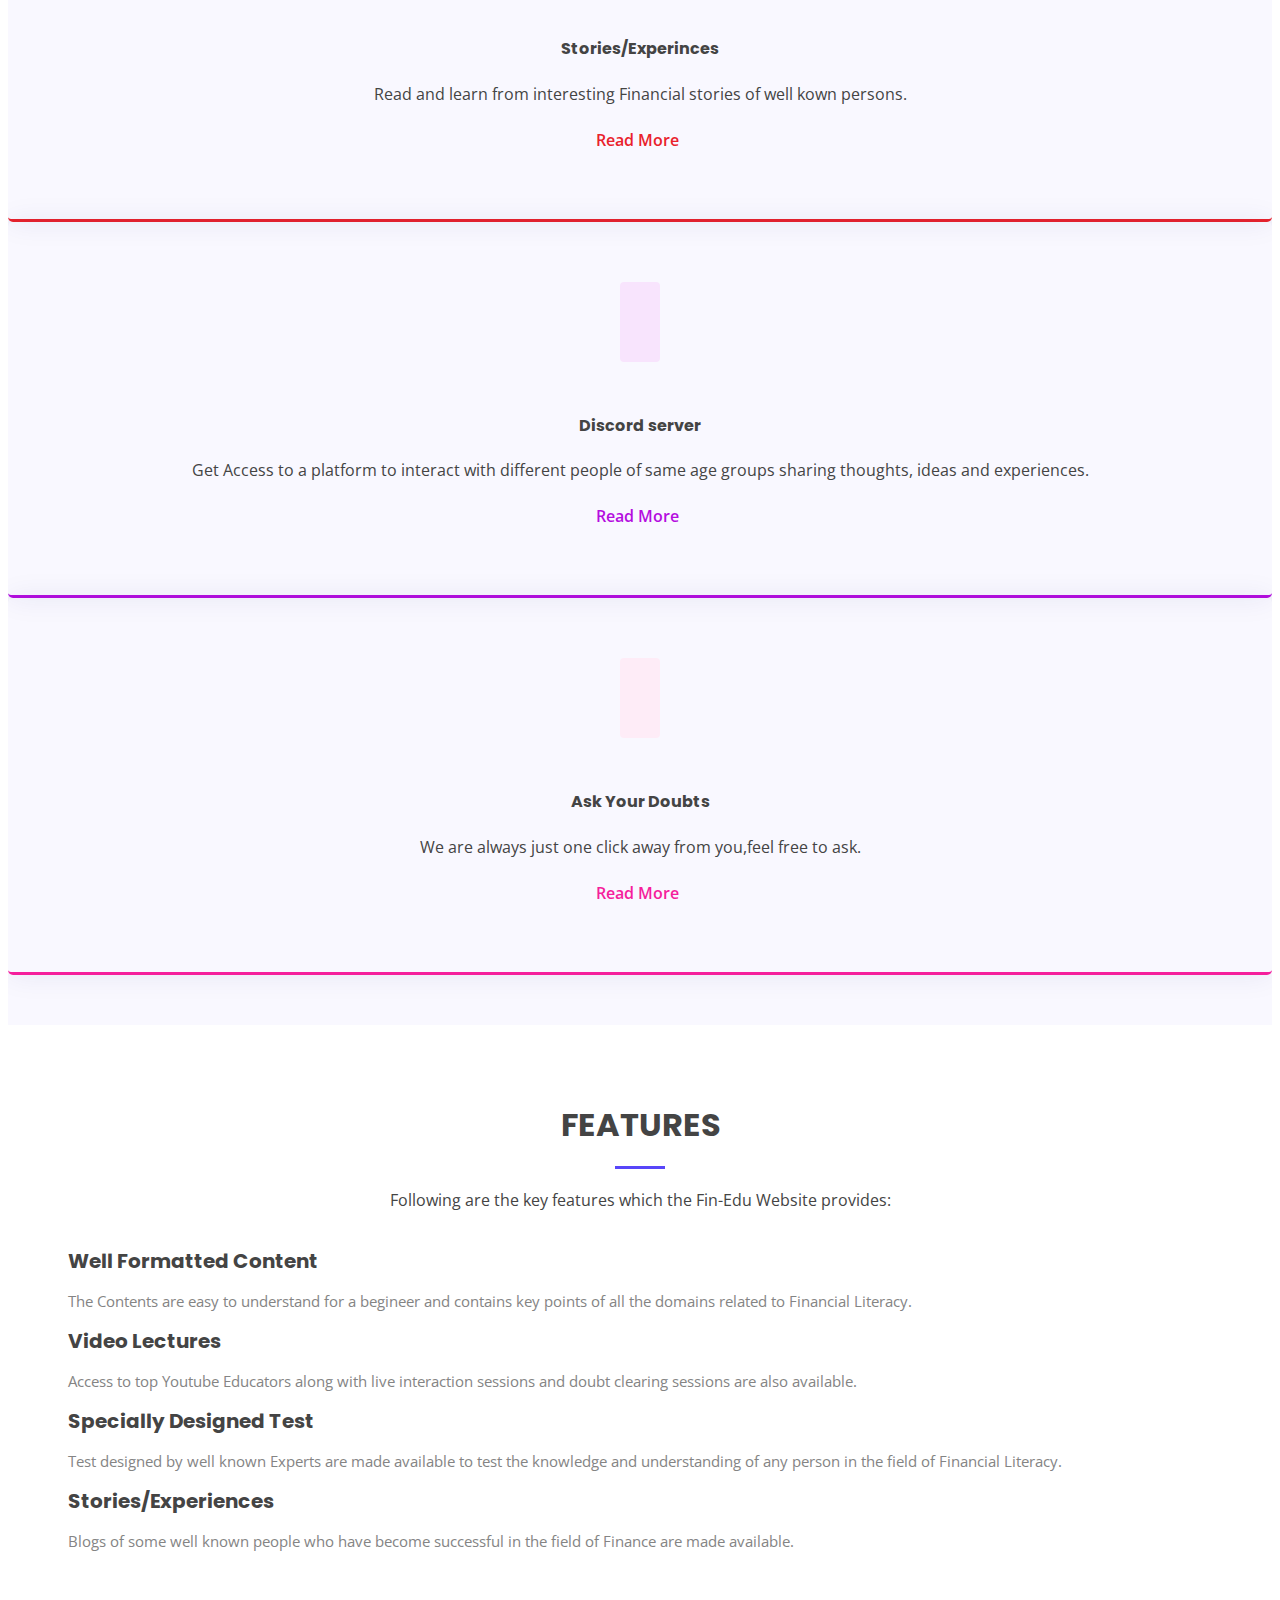
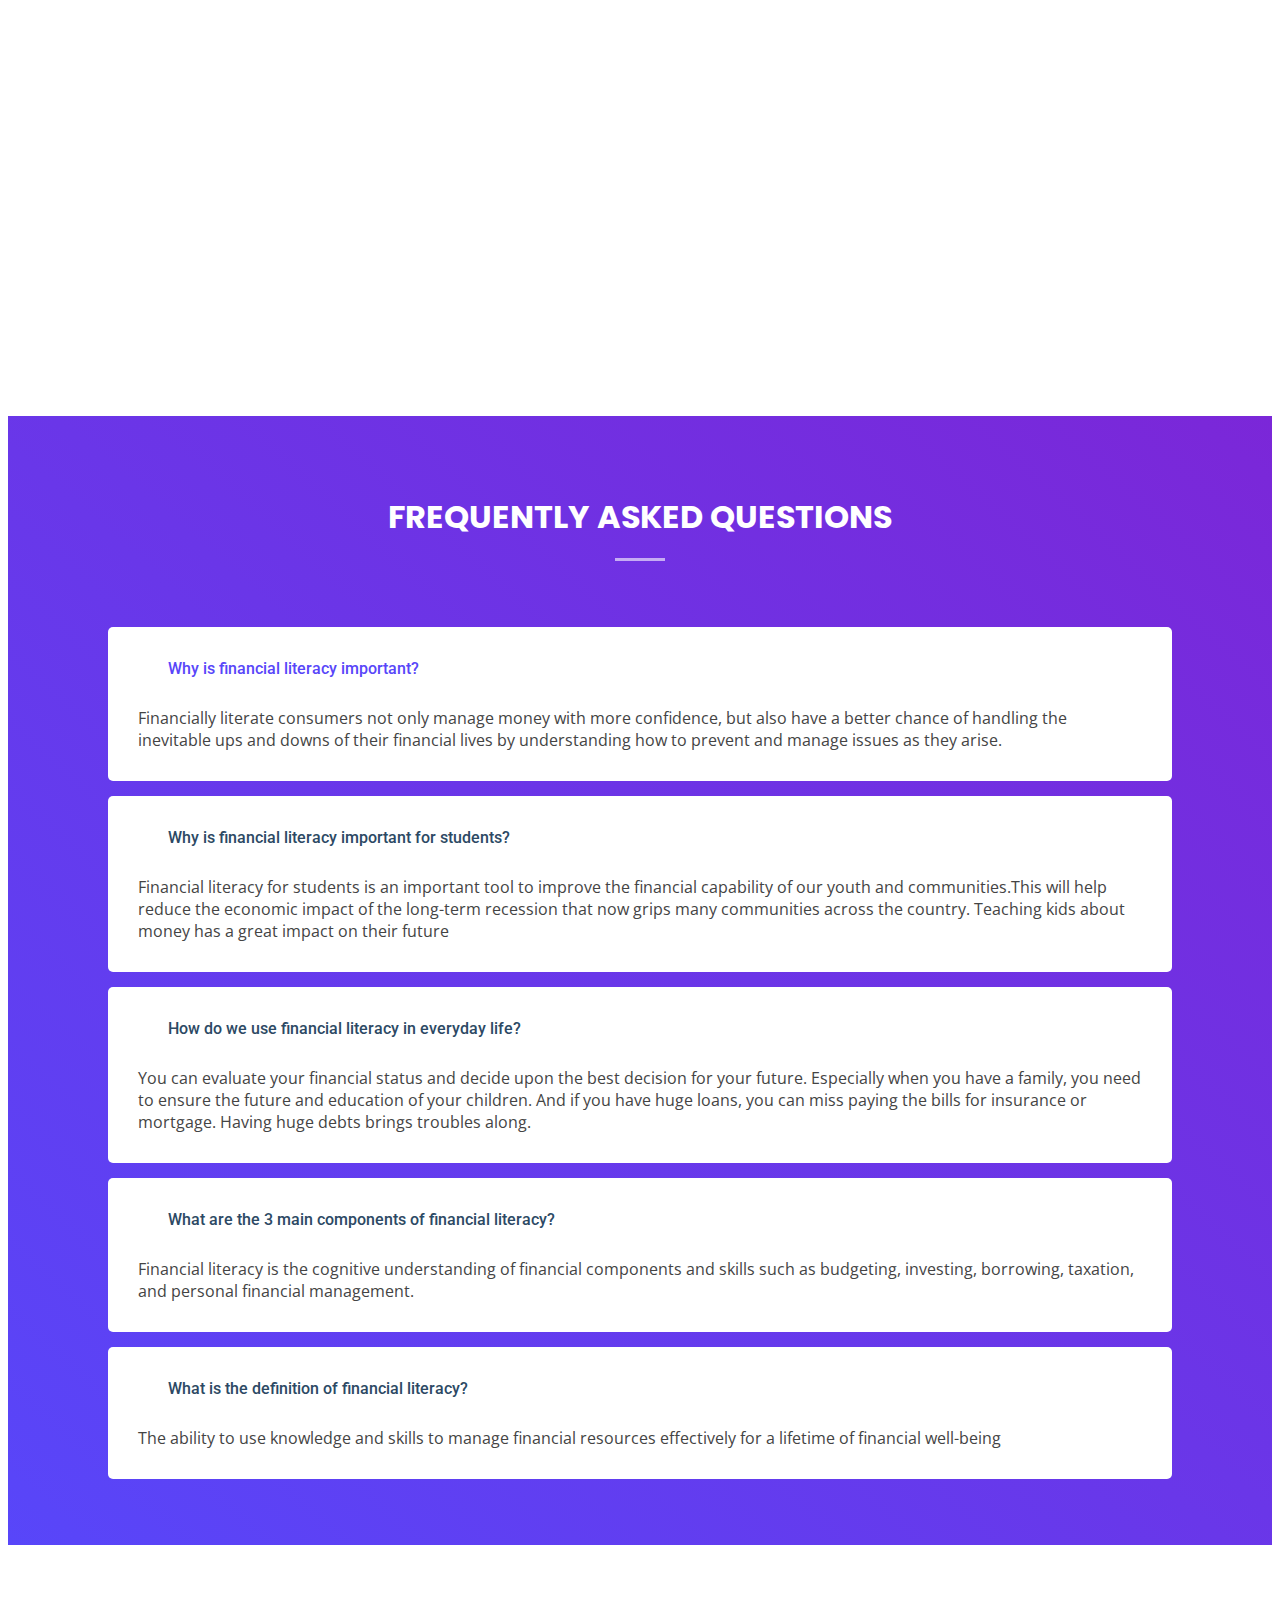
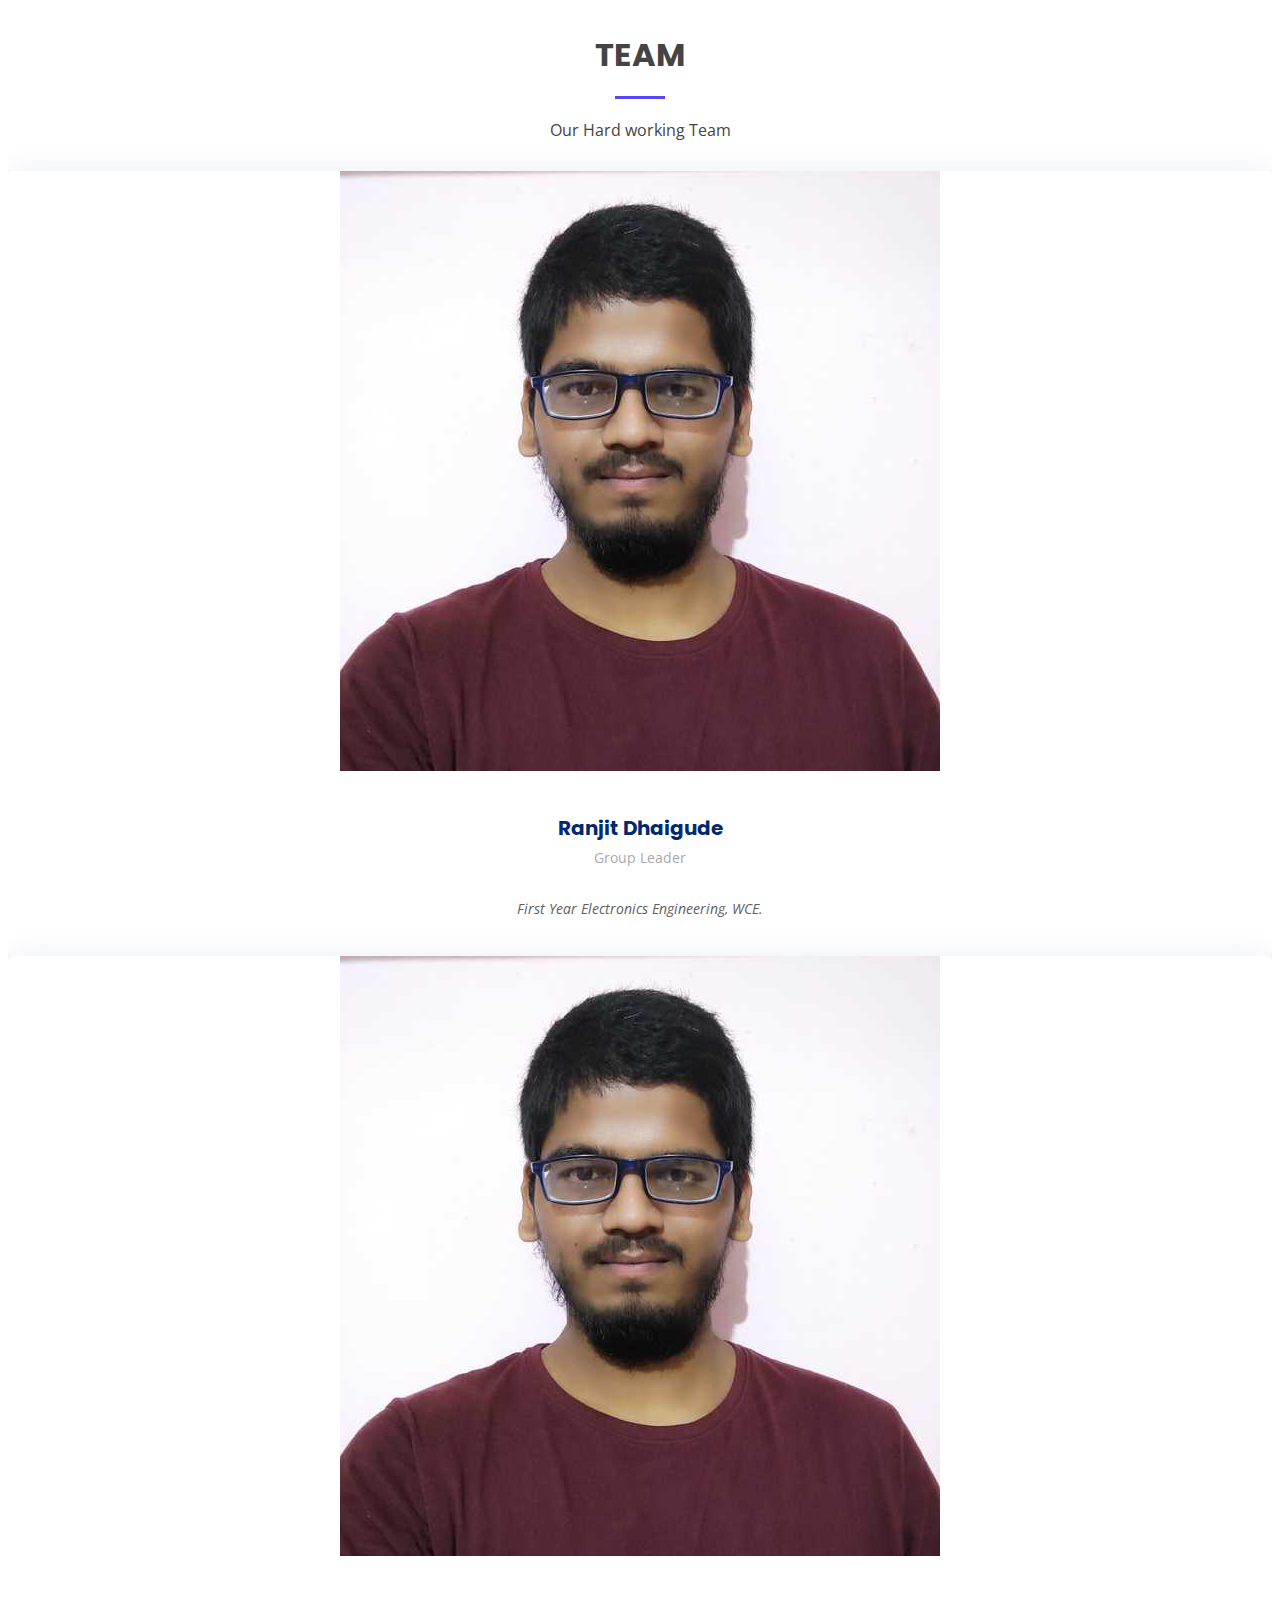
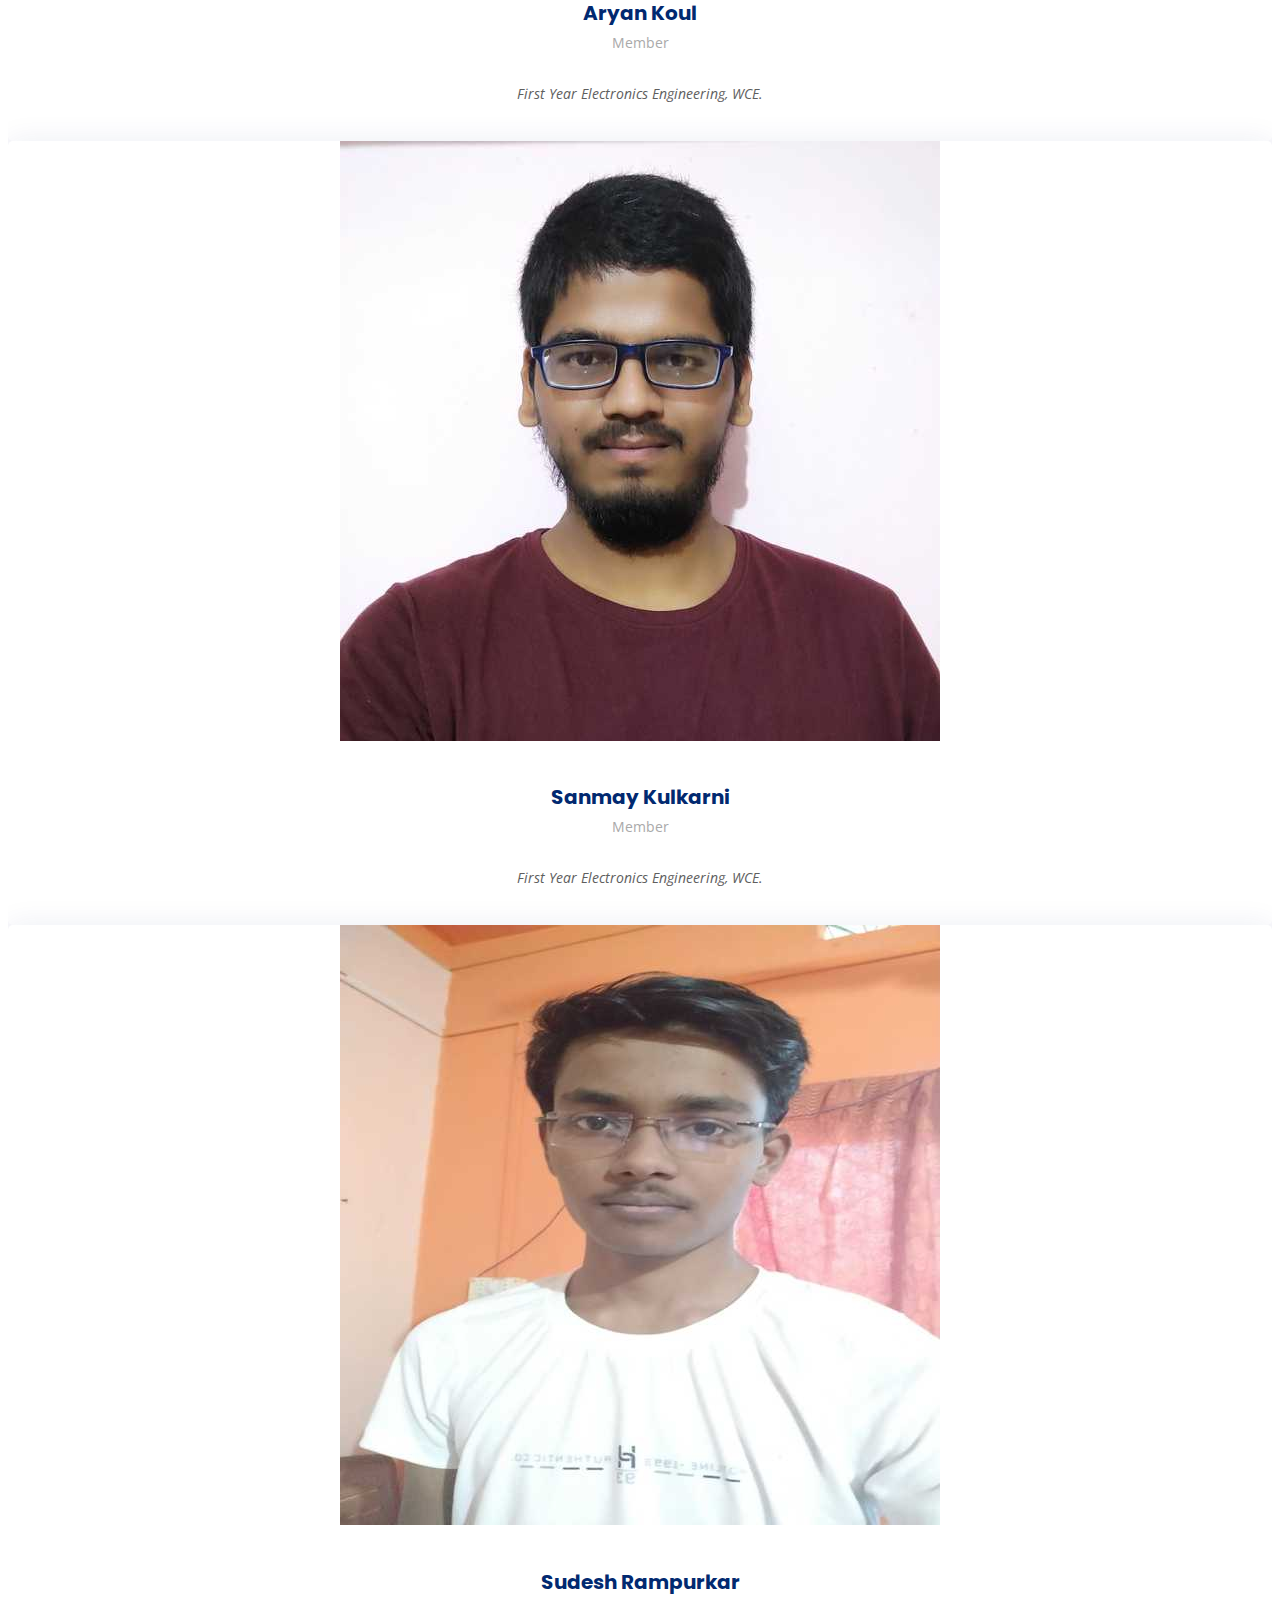
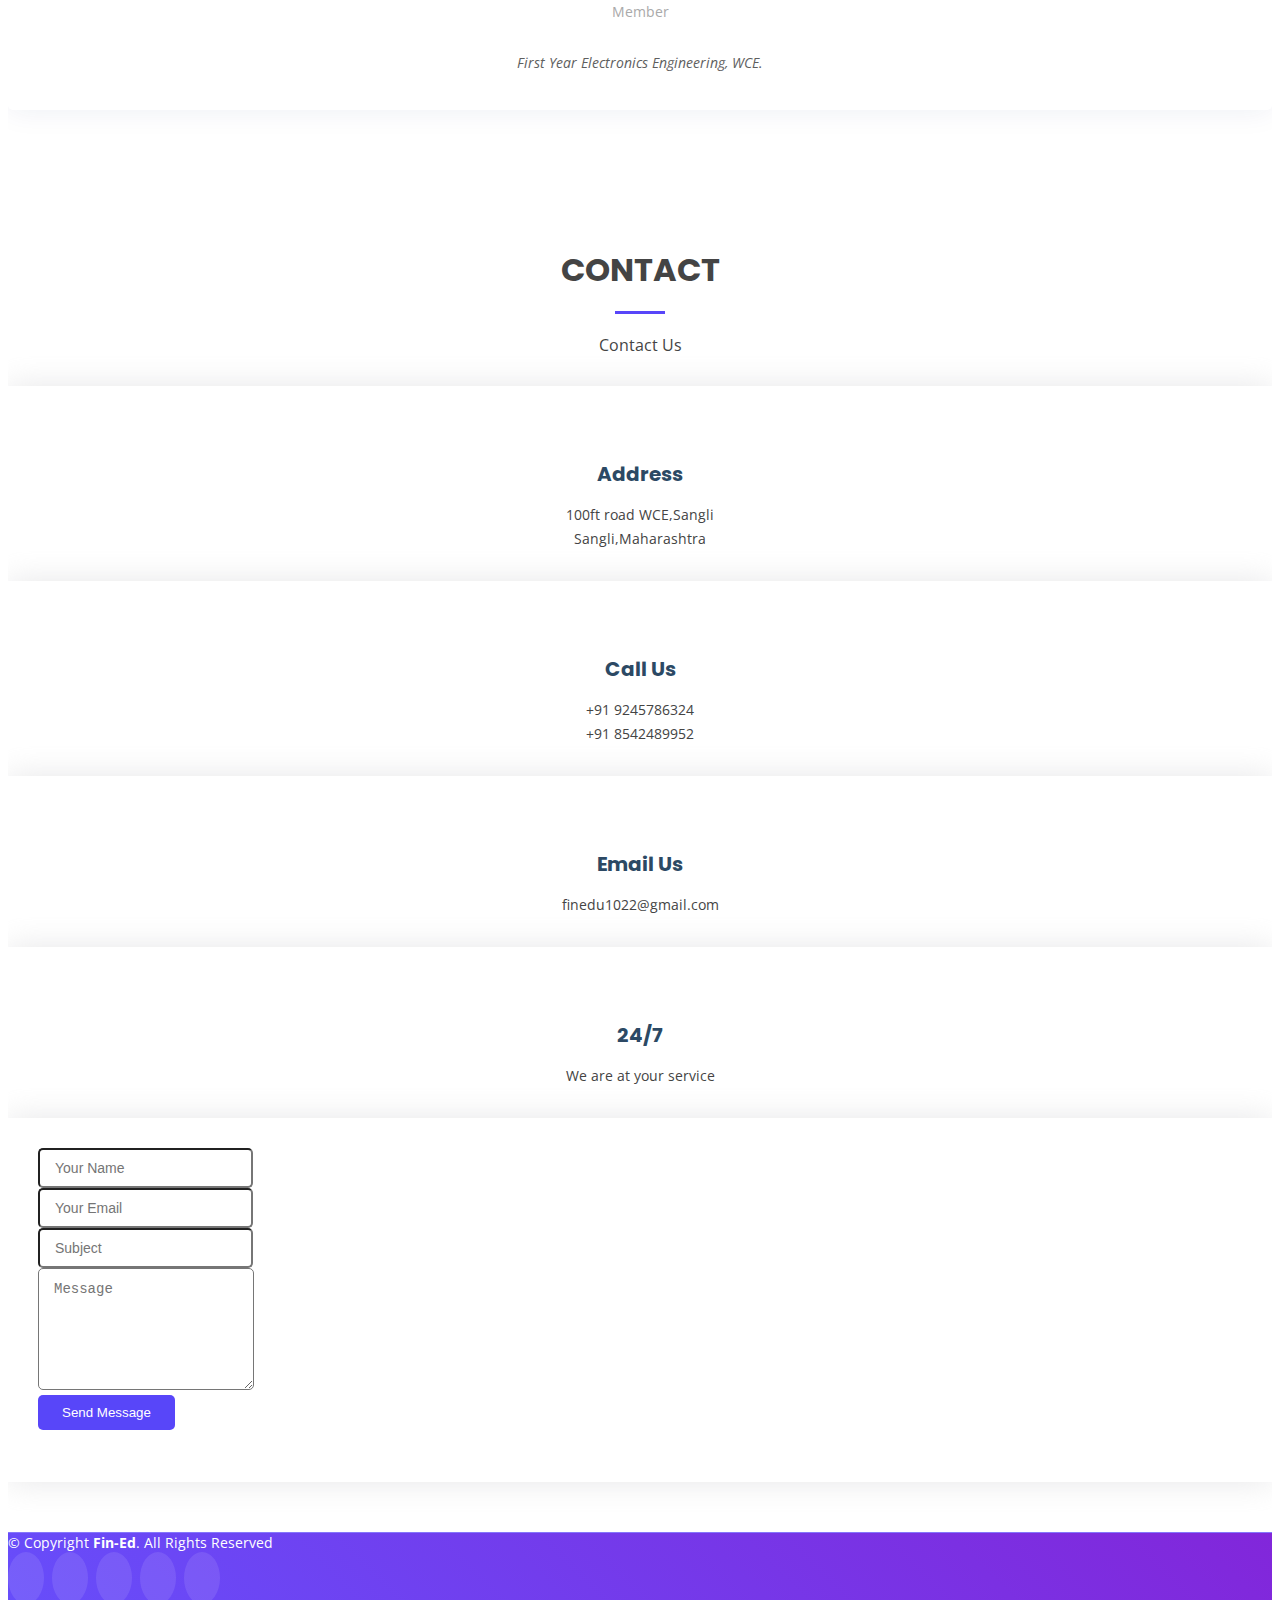
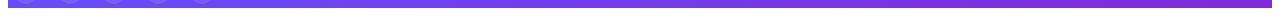
==== commit c0b323d5: "Update index.html" ====
--- a/index.html
+++ b/index.html
@@ -320,13 +320,14 @@
                         </div>
                     </div>
 
-                    <div class="col-lg-3 col-md-6 d-flex align-items-stretch" data-aos="fade-up" data-aos-delay="200">
+                    <div class="col-lg-3 col-md-6 d-flex align-items-stretch" data-aos="fade-up" data-aos-delay="100">
                         <div class="member">
                             <div class="member-img">
-                                <img src="assets/img/team/AK1_600x600.jpeg" class="img-fluid" alt="">
+                                <img src="assets/img/Team/RD_600x600.jpeg" class="img-fluid" alt="">
                                 <div class="social">
-                                    <a href="https://www.instagram.com/aryankoul_______/" target="_blank"><i class="bi bi-instagram"></i></a>
-                                    <a href="https://www.linkedin.com/in/aryan-koul-4803991ba" target="_blank"><i class="bi bi-linkedin"></i></a>
+                                    <a href="" target="_blank"><i class="bi bi-facebook"></i></a>
+                                    <a href="" target="_blank"><i class="bi bi-instagram"></i></a>
+                                    <a href="" target="_blank"><i class="bi bi-linkedin"></i></a>
                                 </div>
                             </div>
                             <div class="member-info">
@@ -336,15 +337,14 @@
                             </div>
                         </div>
                     </div>
-
-                    <div class="col-lg-3 col-md-6 d-flex align-items-stretch" data-aos="fade-up" data-aos-delay="300">
+                    <div class="col-lg-3 col-md-6 d-flex align-items-stretch" data-aos="fade-up" data-aos-delay="100">
                         <div class="member">
                             <div class="member-img">
-                                <img src="assets/img/team/SK_600x600.jpg" class="img-fluid" alt="">
+                                <img src="assets/img/Team/RD_600x600.jpeg" class="img-fluid" alt="">
                                 <div class="social">
-                                    <a href="https://www.facebook.com/sanmay.kulkarni.5" target="_blank"><i class="bi bi-facebook"></i></a>
-                                    <a href="https://www.instagram.com/sanmayk_264/" target="_blank"><i class="bi bi-instagram"></i></a>
-                                    <a href="https://www.linkedin.com/in/sanmay-kulkarni-2b0a20207" target="_black"><i class="bi bi-linkedin"></i></a>
+                                    <a href="" target="_blank"><i class="bi bi-facebook"></i></a>
+                                    <a href="" target="_blank"><i class="bi bi-instagram"></i></a>
+                                    <a href="" target="_blank"><i class="bi bi-linkedin"></i></a>
                                 </div>
                             </div>
                             <div class="member-info">
@@ -355,7 +355,7 @@
                         </div>
                     </div>
 
-                    <div class="col-lg-3 col-md-6 d-flex align-items-stretch" data-aos="fade-up" data-aos-delay="400">
+                    <div class="col-lg-3 col-md-6 d-flex align-items-stretch" data-aos="fade-up" data-aos-delay="100">
                         <div class="member">
                             <div class="member-img">
                                 <img src="assets/img/Team/SR_600x600.jpeg" class="img-fluid" alt="">
@@ -372,7 +372,6 @@
                             </div>
                         </div>
                     </div>
-
                 </div>
 
             </div>
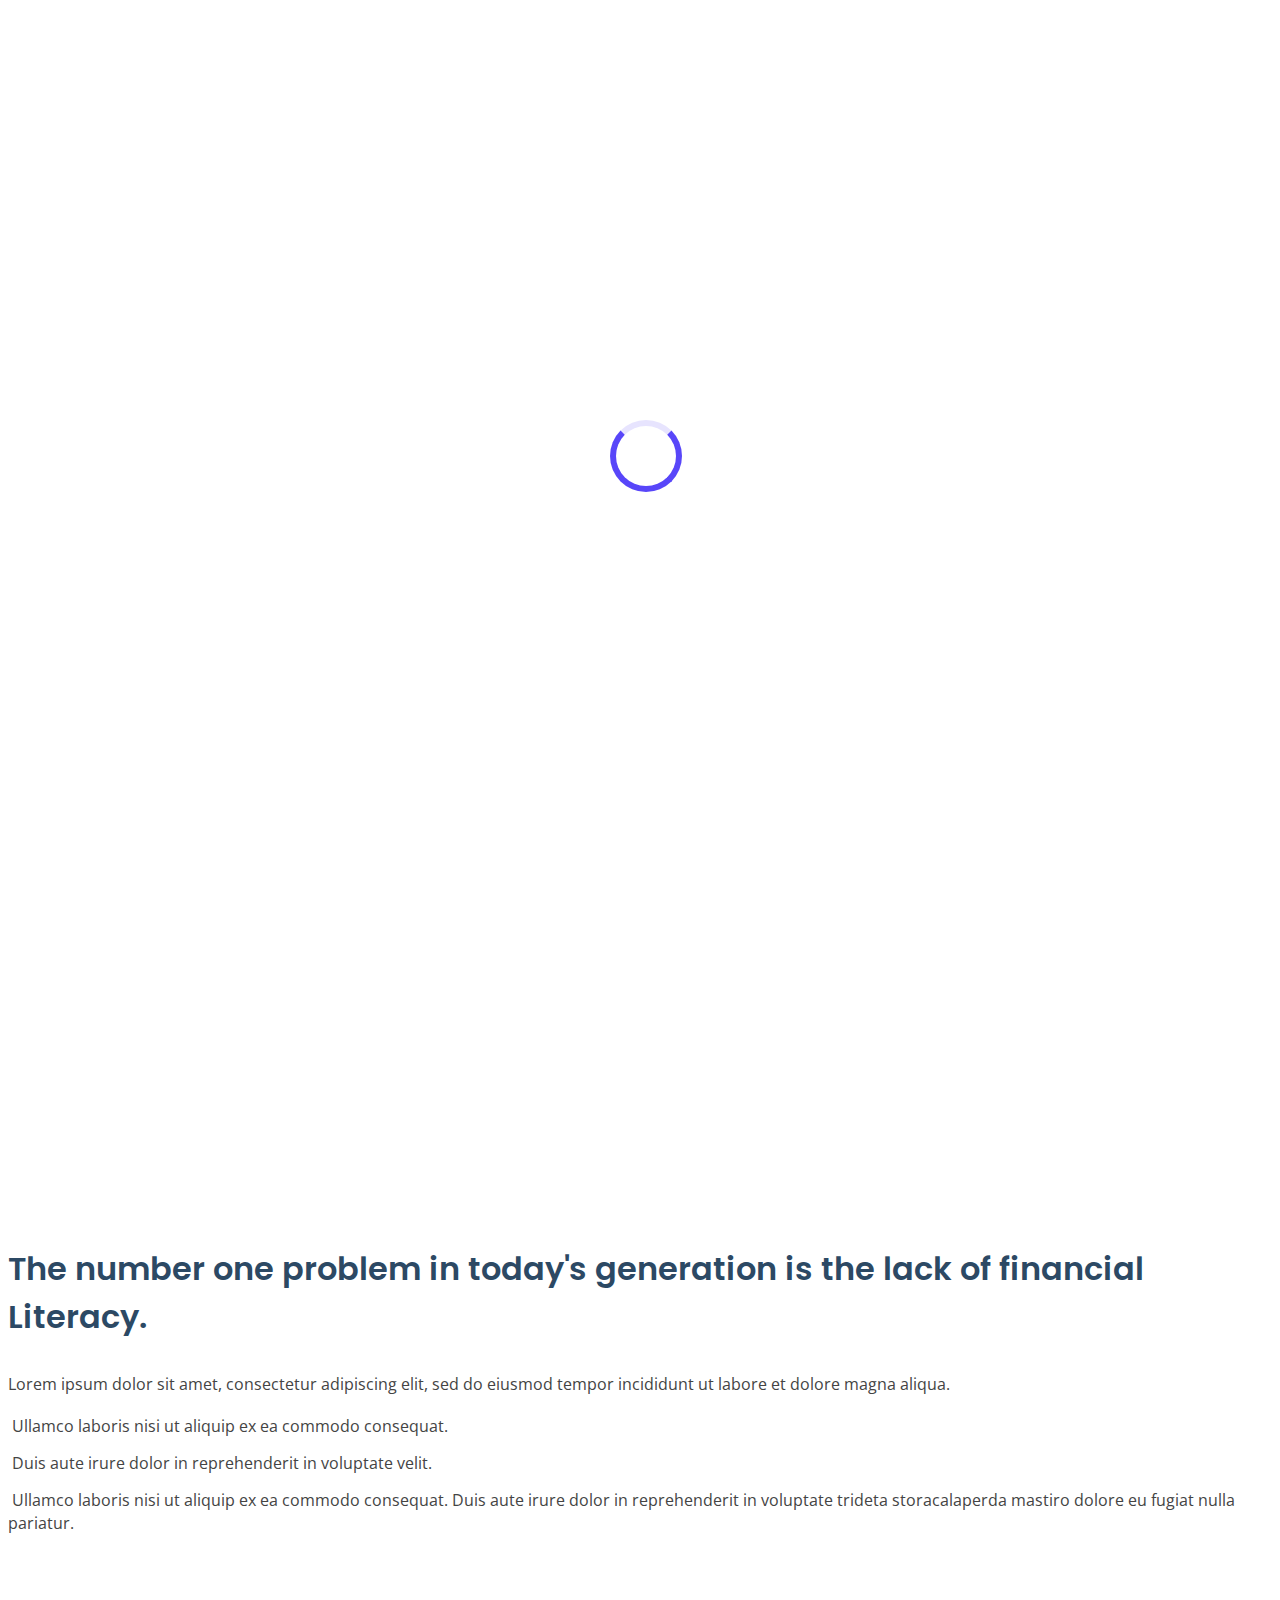
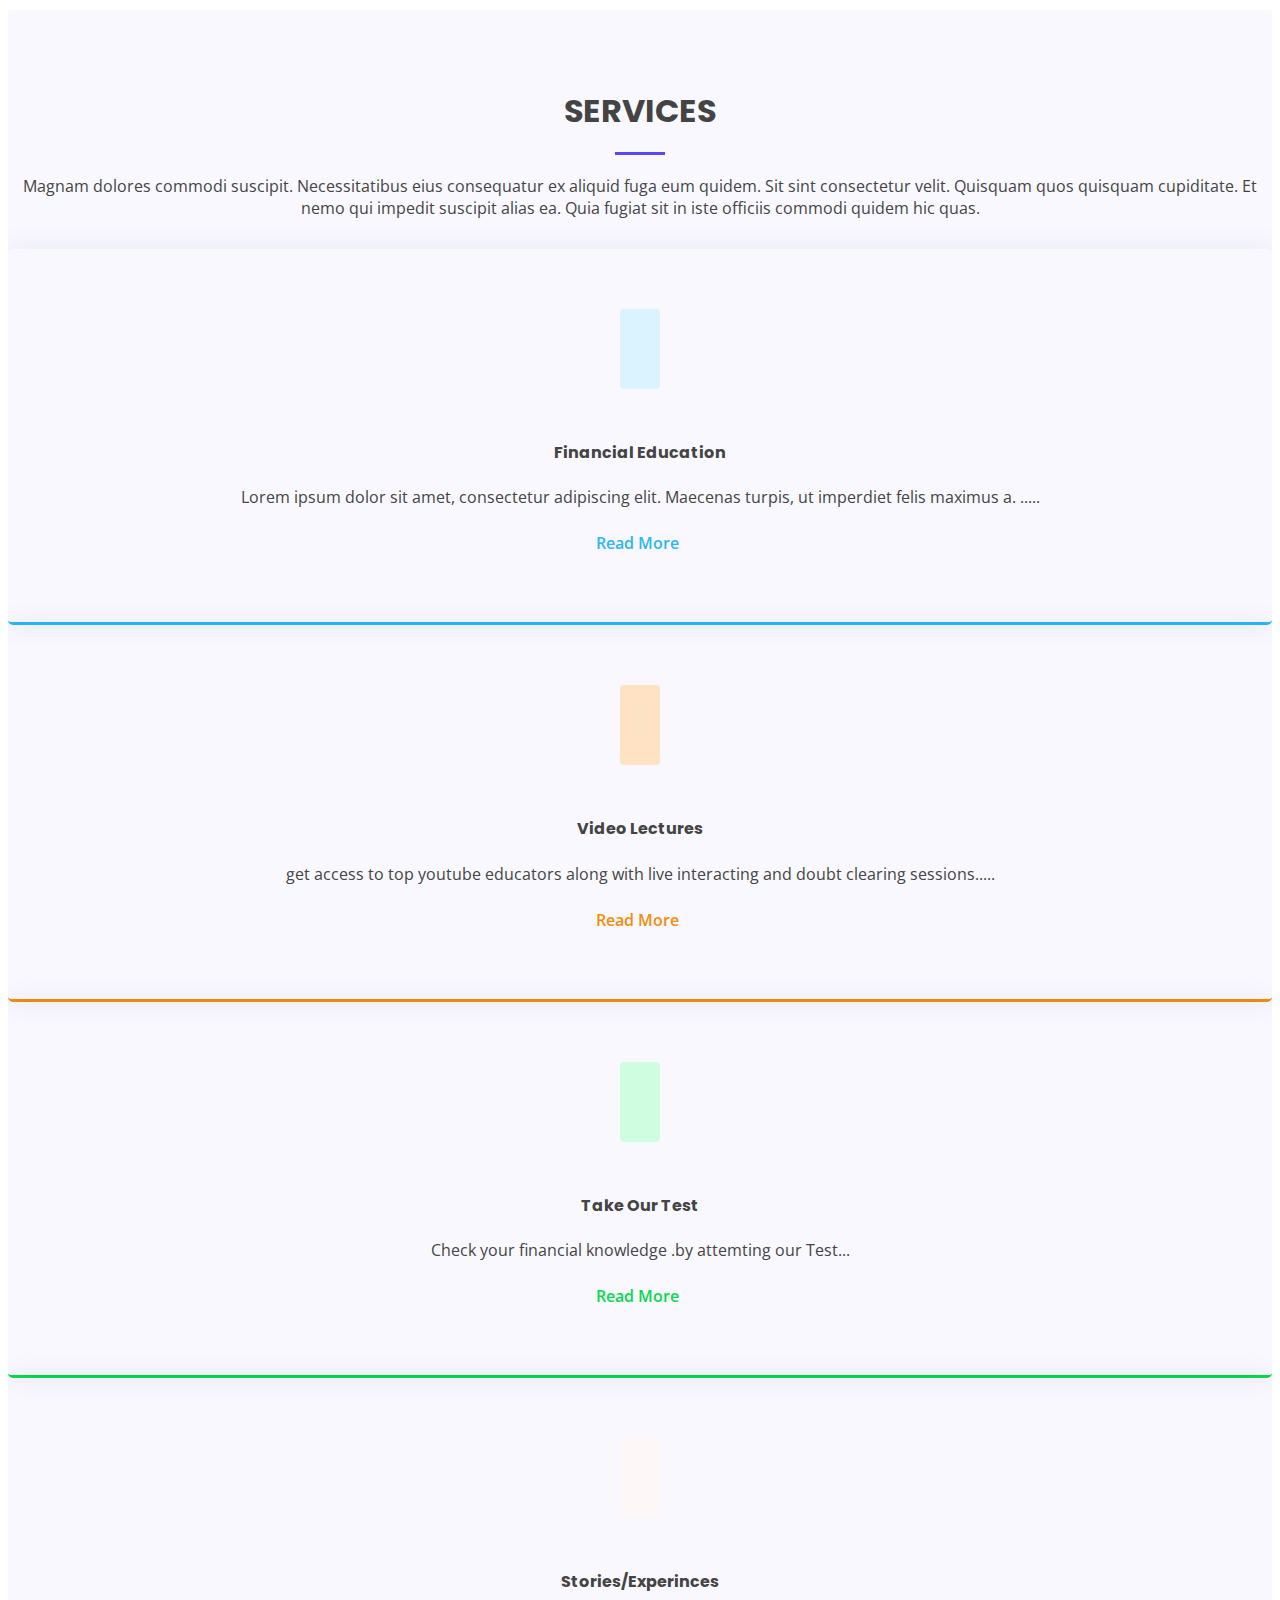
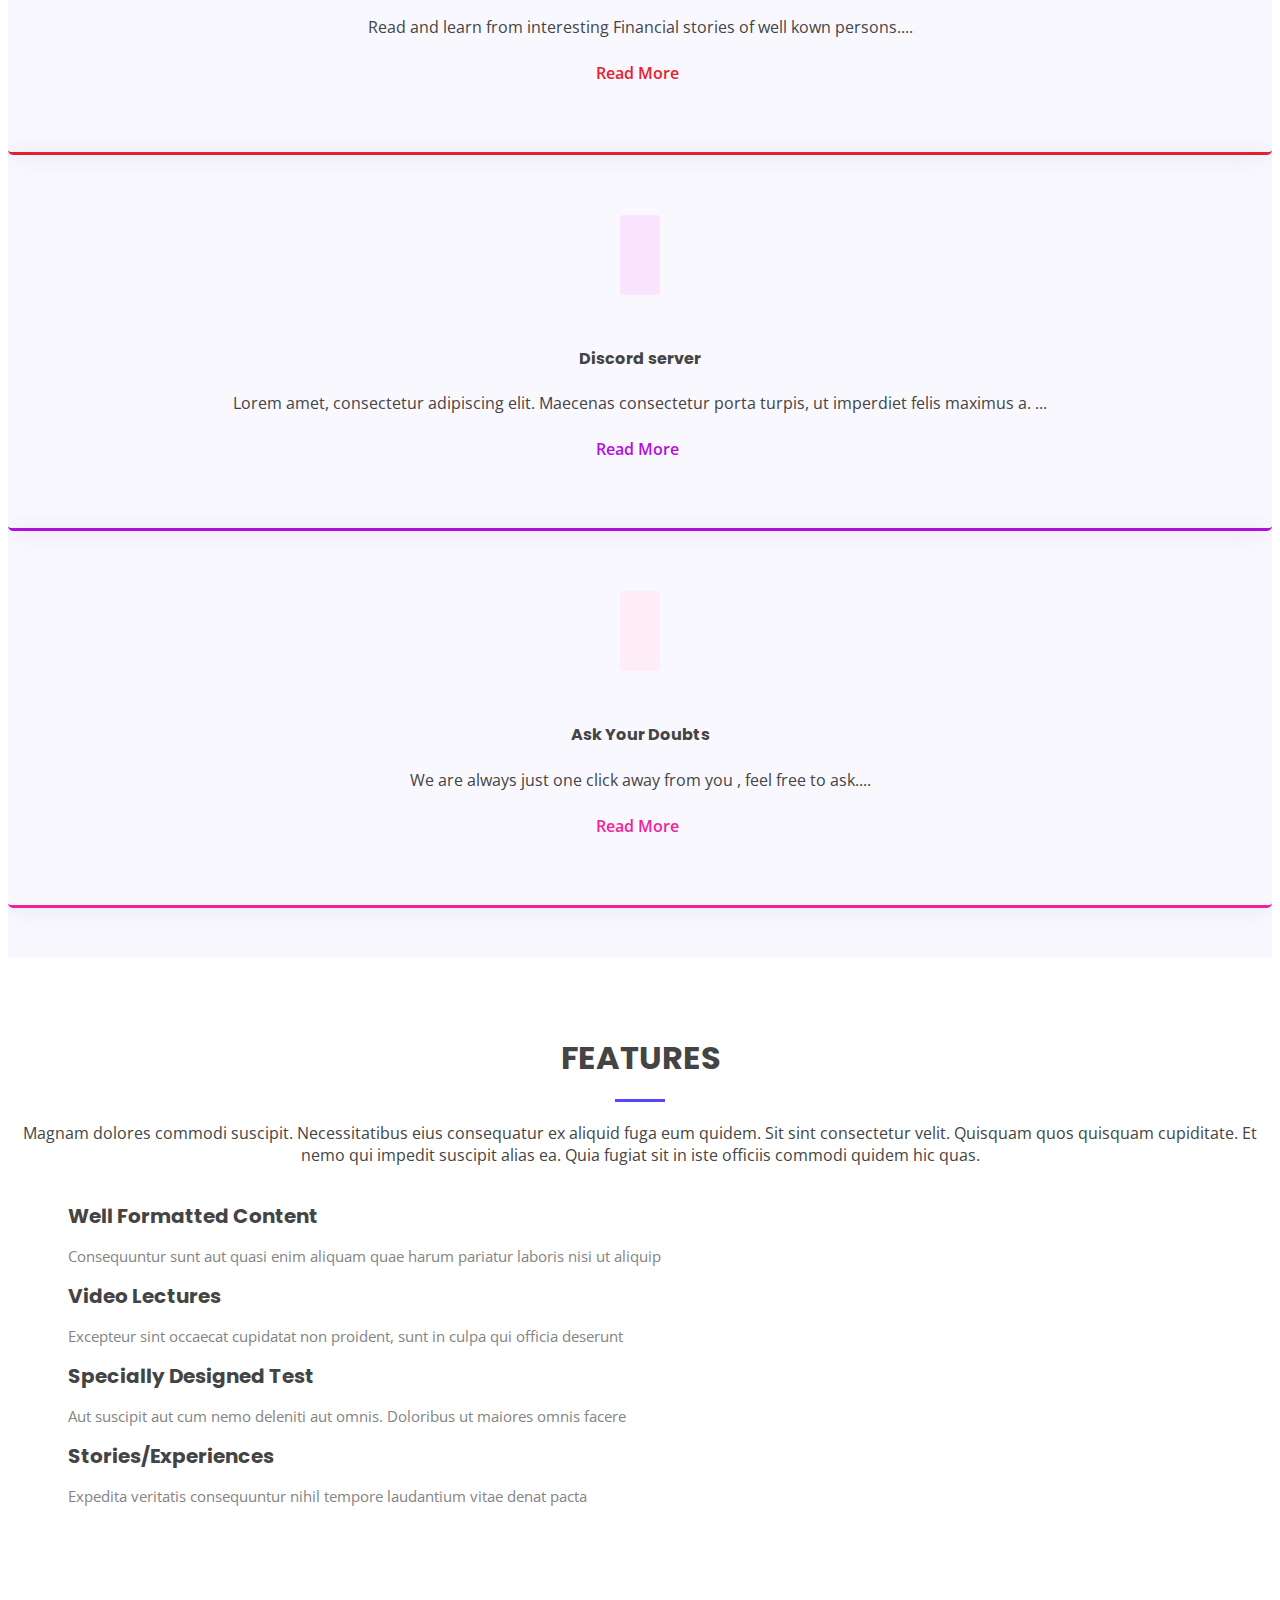
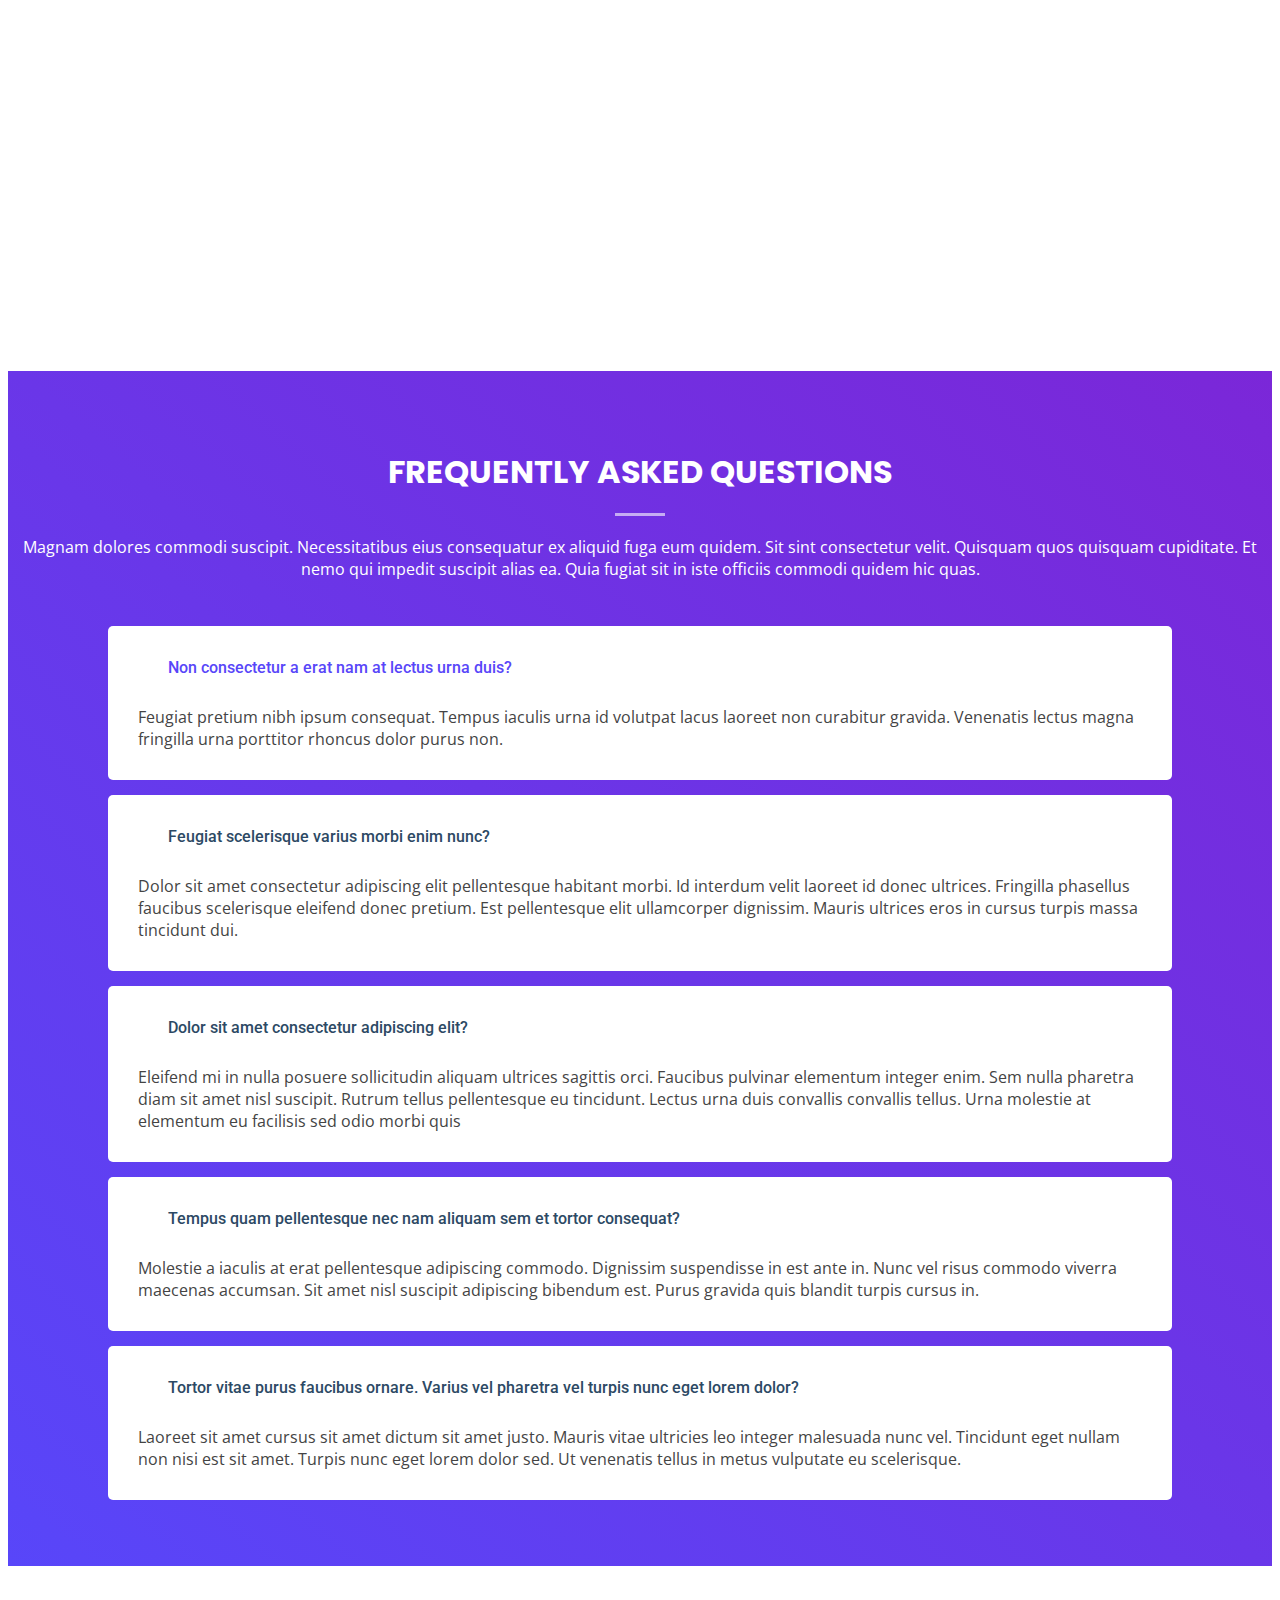
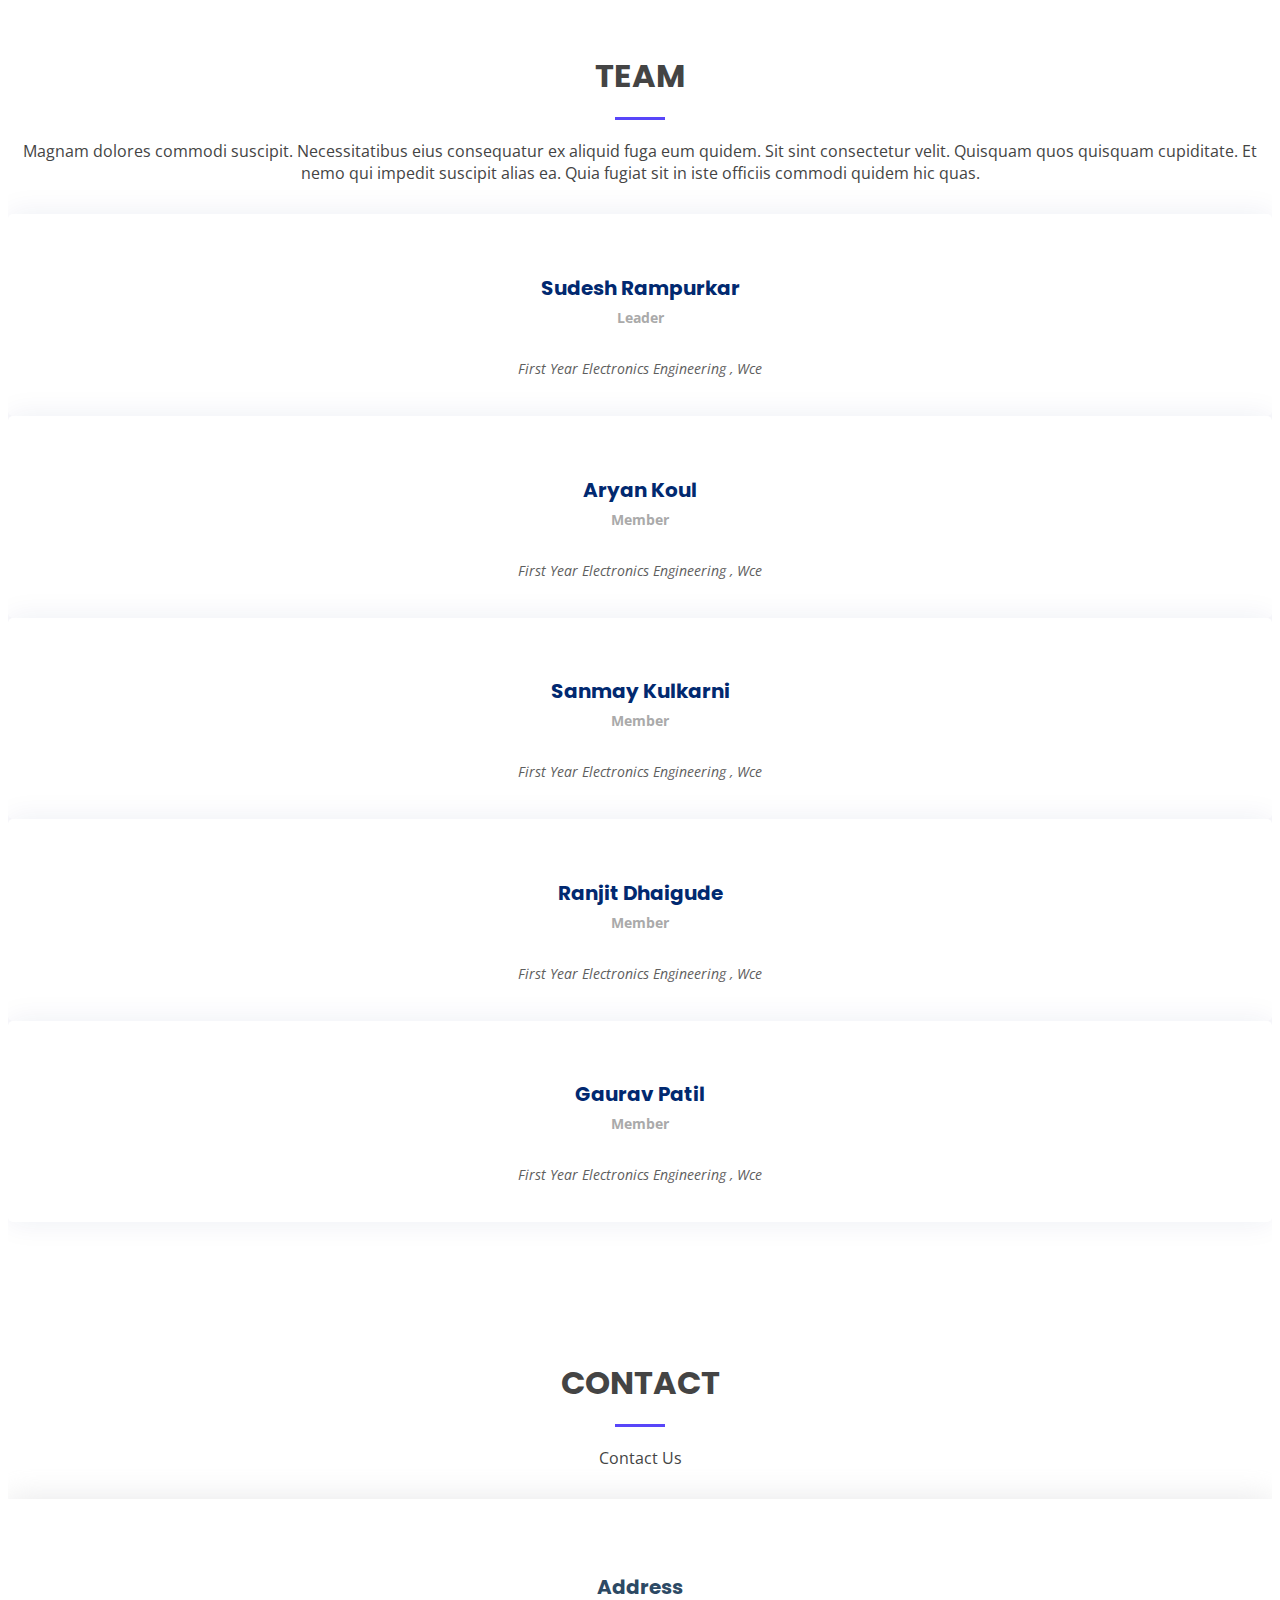
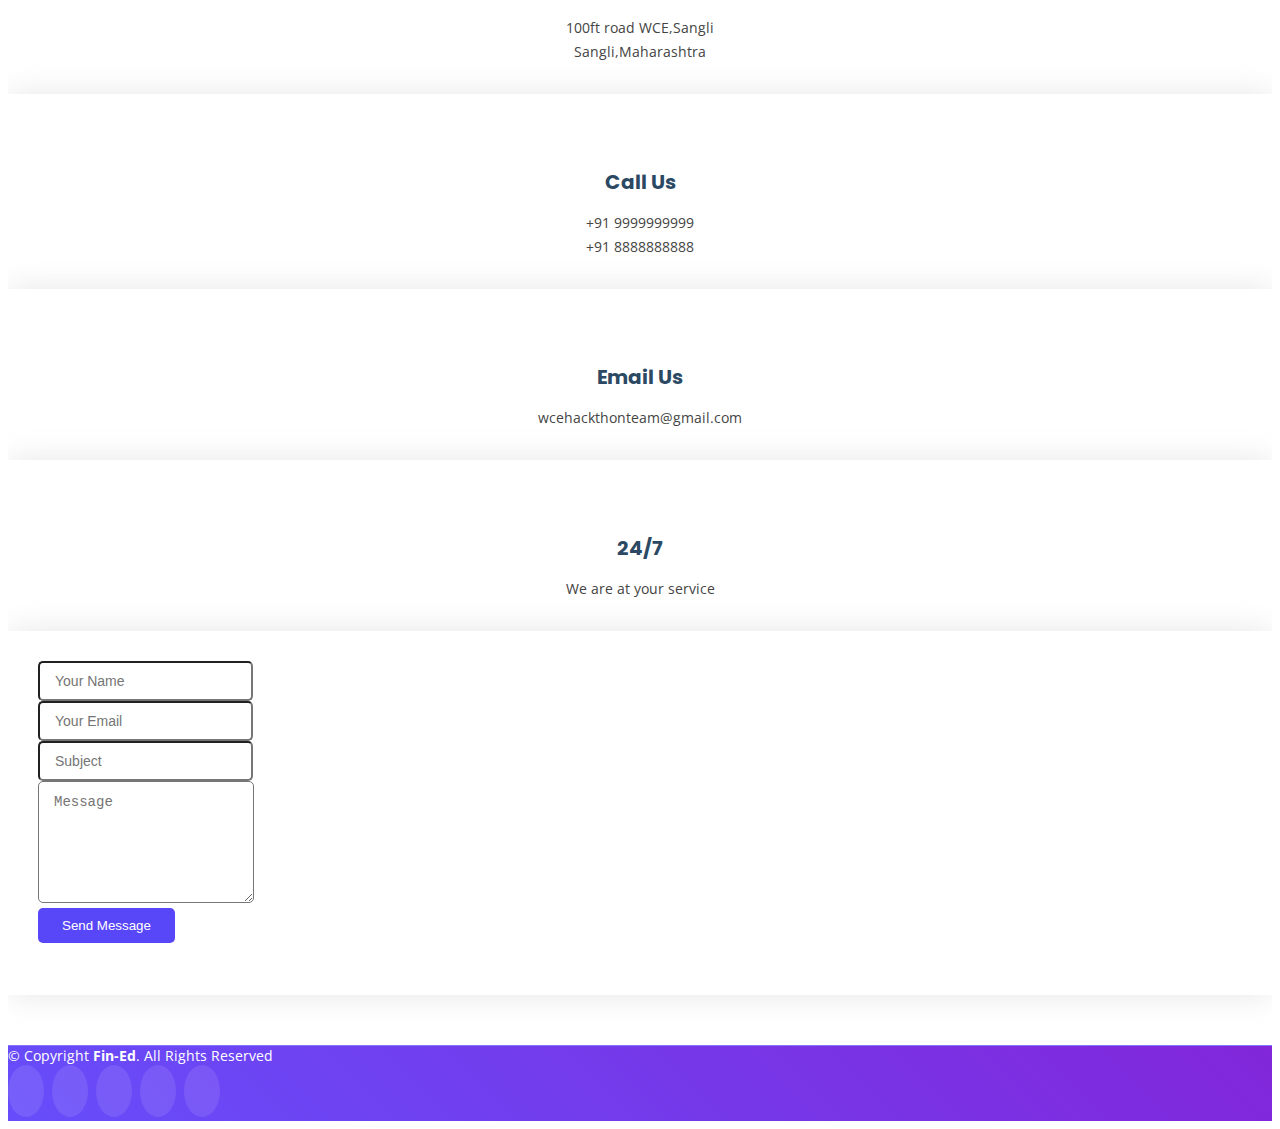
==== commit bfa19630: "Update index.html" ====
--- a/index.html
+++ b/index.html
@@ -2,513 +2,533 @@
 <html lang="en">
 
 <head>
-    <meta charset="utf-8">
-    <meta content="width=device-width, initial-scale=1.0" name="viewport">
-
-    <title>Fin-Edu</title>
-    <meta content="" name="description">
-    <meta content="" name="keywords">
-
-    <!-- Favicons -->
-
-    <!-- Google Fonts -->
-    <link href="https://fonts.googleapis.com/css?family=Open+Sans:300,300i,400,400i,600,600i,700,700i|Roboto:300,300i,400,400i,500,500i,600,600i,700,700i|Poppins:300,300i,400,400i,500,500i,600,600i,700,700i" rel="stylesheet">
-
-    <!-- Vendor CSS Files -->
-    <link href="public/assets/vendor/aos/aos.css" rel="stylesheet">
-    <link href="assets/vendor/bootstrap/css/bootstrap.min.css" rel="stylesheet">
-    <link href="assets/vendor/bootstrap-icons/bootstrap-icons.css" rel="stylesheet">
-    <link href="assets/vendor/boxicons/css/boxicons.min.css" rel="stylesheet">
-    <link href="assets/vendor/glightbox/css/glightbox.min.css" rel="stylesheet">
-    <link href="assets/vendor/swiper/swiper-bundle.min.css" rel="stylesheet">
-
-    <!-- Template Main CSS File -->
-    <link href="assets/css/style.css" rel="stylesheet">
+  <meta charset="utf-8">
+  <meta content="width=device-width, initial-scale=1.0" name="viewport">
+
+  <title>Fin-Ed</title>
+  <meta content="" name="description">
+  <meta content="" name="keywords">
+
+  <!-- Favicons -->
+
+  <!-- Google Fonts -->
+  <link href="https://fonts.googleapis.com/css?family=Open+Sans:300,300i,400,400i,600,600i,700,700i|Roboto:300,300i,400,400i,500,500i,600,600i,700,700i|Poppins:300,300i,400,400i,500,500i,600,600i,700,700i" rel="stylesheet">
+
+  <!-- Vendor CSS Files -->
+  <link href="assets/vendor/aos/aos.css" rel="stylesheet">
+  <link href="assets/vendor/bootstrap/css/bootstrap.min.css" rel="stylesheet">
+  <link href="assets/vendor/bootstrap-icons/bootstrap-icons.css" rel="stylesheet">
+  <link href="assets/vendor/boxicons/css/boxicons.min.css" rel="stylesheet">
+  <link href="assets/vendor/glightbox/css/glightbox.min.css" rel="stylesheet">
+  <link href="assets/vendor/swiper/swiper-bundle.min.css" rel="stylesheet">
+
+  <!-- Template Main CSS File -->
+  <link href="assets/css/style.css" rel="stylesheet">
 
 </head>
 
 <body>
 
-    <!-- ======= Header ======= -->
-    <header id="header" class="fixed-top ">
-        <div class="container d-flex align-items-center justify-content-between">
-            <h1 class="logo"><a href="index.html">Fin-Edu</a></h1>
-            <!-- Uncomment below if you prefer to use an image logo -->
-            <!-- <a href="index.html" class="logo"><img src="assets/img/logo.png" alt="" class="img-fluid"></a>-->
-
-            <nav id="navbar" class="navbar">
-                <ul>
-                    <li><a class="nav-link scrollto active" href="#hero">Home</a></li>
-                    <li><a class="nav-link scrollto" href="#about">About</a></li>
-                    <li><a class="nav-link scrollto" href="#services">Services</a></li>
-                    <li><a class="nav-link scrollto" href="#team">Team</a></li>
-                    <li class="dropdown"><a href="#"><span>Features</span> <i class="bi bi-chevron-down"></i></a>
-                        <ul>
-                            <li><a href="#">Financial Education</a></li>
-                            <li><a href="#">Video Lectures</a></li>
-                            <li><a href="#">Take Our Test</a></li>
-                            <li><a href="#">Stories/Experiences</a></li>
-                            <li><a href="#">Join Discord Server</a></li>
-                        </ul>
-                    </li>
-                    <li><a class="nav-link scrollto" href="#contact">Contact</a></li>
-                    <li><a class="getstarted scrollto" href="#about">Get Started</a></li>
-                </ul>
-                <i class="bi bi-list mobile-nav-toggle"></i>
-            </nav>
-            <!-- .navbar -->
-
-        </div>
-    </header>
-    <!-- End Header -->
-
-    <!-- ======= Hero Section ======= -->
-    <section id="hero" class="d-flex align-items-center">
-
-        <div class="container-fluid" data-aos="fade-up">
-            <div class="row justify-content-center">
-                <div class="col-xl-5 col-lg-6 pt-3 pt-lg-0 order-2 order-lg-1 d-flex flex-column justify-content-center">
-                    <h1>Become Financially Literate with Fin-Edu</h1>
-                    <h2>A person either disciplines his finances or his finances disciplines him...</h2>
-                    <div><a href="#about" class="btn-get-started scrollto">Get Started</a></div>
-                </div>
-                <div class="col-xl-4 col-lg-6 order-1 order-lg-2 hero-img" data-aos="zoom-in" data-aos-delay="150">
-                    <img src="assets/img/hero-img.png" class="img-fluid animated" alt="">
-                </div>
-            </div>
-        </div>
+  <!-- ======= Header ======= -->
+  <header id="header" class="fixed-top ">
+    <div class="container d-flex align-items-center justify-content-between">
+      <h1 class="logo"><a href="index.html">Fin-Ed</a></h1>
+      <!-- Uncomment below if you prefer to use an image logo -->
+      <!-- <a href="index.html" class="logo"><img src="assets/img/logo.png" alt="" class="img-fluid"></a>-->
+
+      <nav id="navbar" class="navbar">
+        <ul>
+          <li><a class="nav-link scrollto active" href="#hero">Home</a></li>
+          <li><a class="nav-link scrollto" href="#about">About</a></li>
+          <li><a class="nav-link scrollto" href="#services">Services</a></li>
+          <li><a class="nav-link scrollto" href="#team">Team</a></li>
+          <li class="dropdown"><a href="#"><span>Features</span> <i class="bi bi-chevron-down"></i></a>
+            <ul>
+              <li><a href="#">Financial Education</a></li>
+              <li><a href="#">Video Lectures</a></li>
+              <li><a href="#">Take Our Test</a></li>
+              <li><a href="#">Stories/Experiences</a></li>
+              <li><a href="#">Join Discord Server</a></li>
+            </ul>
+          </li>
+          <li><a class="nav-link scrollto" href="#contact">Contact</a></li>
+          <li><a class="getstarted scrollto" href="#about">Get Started</a></li>
+        </ul>
+        <i class="bi bi-list mobile-nav-toggle"></i>
+      </nav><!-- .navbar -->
+
+    </div>
+  </header><!-- End Header -->
+
+  <!-- ======= Hero Section ======= -->
+  <section id="hero" class="d-flex align-items-center">
+
+    <div class="container-fluid" data-aos="fade-up">
+      <div class="row justify-content-center">
+        <div class="col-xl-5 col-lg-6 pt-3 pt-lg-0 order-2 order-lg-1 d-flex flex-column justify-content-center">
+          <h1>Become Financially Literate with Fin-Ed</h1>
+          <h2>We are team of talented designers making websites with Bootstrap</h2>
+          <div><a href="#about" class="btn-get-started scrollto">Get Started</a></div>
+        </div>
+        <div class="col-xl-4 col-lg-6 order-1 order-lg-2 hero-img" data-aos="zoom-in" data-aos-delay="150">
+          <img src="assets/img/hero-img.png" class="img-fluid animated" alt="">
+        </div>
+      </div>
+    </div>
+
+  </section><!-- End Hero -->
+
+  <main id="main">
+
+    <!-- ======= About Section ======= -->
+    <section id="about" class="about">
+      <div class="container">
+
+        <div class="row">
+          <div class="col-lg-6 order-1 order-lg-2" data-aos="zoom-in" data-aos-delay="150">
+            <img src="assets/img/about.jpg" class="img-fluid" alt="">
+          </div>
+          <div class="col-lg-6 pt-4 pt-lg-0 order-2 order-lg-1 content" data-aos="fade-right">
+            <h3>The number one problem in today's generation is the lack of financial Literacy.</h3>
+            <p class="fst-italic">
+              Lorem ipsum dolor sit amet, consectetur adipiscing elit, sed do eiusmod tempor incididunt ut labore et dolore
+              magna aliqua.
+            </p>
+            <ul>
+              <li><i class="bi bi-check-circle"></i> Ullamco laboris nisi ut aliquip ex ea commodo consequat.</li>
+              <li><i class="bi bi-check-circle"></i> Duis aute irure dolor in reprehenderit in voluptate velit.</li>
+              <li><i class="bi bi-check-circle"></i> Ullamco laboris nisi ut aliquip ex ea commodo consequat. Duis aute irure dolor in reprehenderit in voluptate trideta storacalaperda mastiro dolore eu fugiat nulla pariatur.</li>
+            </ul>
+          </div>
+        </div>
+
+      </div>
+    </section><!-- End About Section -->
+
+    <!-- ======= Services Section ======= -->
+    <section id="services" class="services section-bg">
+      <div class="container" data-aos="fade-up">
+
+        <div class="section-title">
+          <h2>Services</h2>
+          <p>Magnam dolores commodi suscipit. Necessitatibus eius consequatur ex aliquid fuga eum quidem. Sit sint consectetur velit. Quisquam quos quisquam cupiditate. Et nemo qui impedit suscipit alias ea. Quia fugiat sit in iste officiis commodi
+            quidem hic quas.</p>
+        </div>
+        <div class="row gy-4">
+
+          <div class="col-lg-4 col-md-6 d-flex align-items-stretch" data-aos="fade-up" data-aos-delay="200">
+            <div class="service-box blue">
+            <i class="bi bi-box icon"></i>
+              <h4>Financial Education</h4>
+              <p>Lorem ipsum dolor sit amet, consectetur adipiscing elit. Maecenas turpis, ut imperdiet felis maximus a. .....</p>
+              <a href="education" class="read-more" target="_blank"><span>Read More</span> <i class="bi bi-arrow-right"></i></a>
+            </div>
+          </div>
+
+          <div class="col-lg-4 col-md-6 d-flex align-items-stretch" data-aos="fade-up" data-aos-delay="300">
+            <div class="service-box orange">
+              <i class="bi bi-box icon"></i>
+              <h4>Video Lectures</h4>
+              <p> get access to top youtube educators along with live interacting and doubt clearing sessions.....</p>
+              <a href="" target="_blank" class="read-more"><span>Read More</span> <i class="bi bi-arrow-right"></i></a>
+            </div>
+          </div>
+
+          <div class="col-lg-4 col-md-6 d-flex align-items-stretch" data-aos="fade-up" data-aos-delay="400">
+            <div class="service-box green">
+              <i class="bi bi-box icon"></i>
+              <h4>Take Our Test</h4>
+              <p>Check your financial knowledge .by attemting our Test...</p>
+              <a href="" target="_blank" class="read-more"><span>Read More</span> <i class="bi bi-arrow-right"></i></a>
+            </div>
+          </div>
+
+          <div class="col-lg-4 col-md-6 d-flex align-items-stretch" data-aos="fade-up" data-aos-delay="500">
+            <div class="service-box red">
+              <i class="bi bi-box icon"></i>
+              <h4>Stories/Experinces</h4>
+              <p>Read and learn from interesting Financial stories of well kown persons.... </p>
+              <a href="stories" target="_blank" class="read-more"><span>Read More</span> <i class="bi bi-arrow-right"></i></a>
+            </div>
+          </div>
+
+          <div class="col-lg-4 col-md-6 d-flex align-items-stretch" data-aos="fade-up" data-aos-delay="600">
+            <div class="service-box purple">
+              <i class="bi bi-box icon"></i>
+              <h4>Discord server</h4>
+              <p>Lorem amet, consectetur adipiscing elit. Maecenas consectetur porta turpis, ut imperdiet felis maximus a. ...</p>
+              <a href="" target="_blank" class="read-more"><span>Read More</span> <i class="bi bi-arrow-right"></i></a>
+            </div>
+          </div>
+
+          <div class="col-lg-4 col-md-6 d-flex align-items-stretch" data-aos="fade-up" data-aos-delay="700">
+            <div class="service-box pink">
+              <i class="bi bi-box icon"></i>
+              <h4>Ask Your Doubts</h4>
+              <p>We are always just one click away from you , feel free to ask....</p>
+              <a href="" target="_blank" class="read-more"><span>Read More</span> <i class="bi bi-arrow-right"></i></a>
+            </div>
+          </div>
+
+        </div>
+      </div>
+    </section><!-- End Services Section -->
+    <!-- ======= Features Section ======= -->
+    <section id="features" class="features">
+      <div class="container" data-aos="fade-up">
+
+        <div class="section-title">
+          <h2>Features</h2>
+          <p>Magnam dolores commodi suscipit. Necessitatibus eius consequatur ex aliquid fuga eum quidem. Sit sint consectetur velit. Quisquam quos quisquam cupiditate. Et nemo qui impedit suscipit alias ea. Quia fugiat sit in iste officiis commodi
+            quidem hic quas.</p>
+        </div>
+
+        <div class="row">
+          <div class="col-lg-6 order-2 order-lg-1 d-flex flex-column align-items-lg-center">
+            <div class="icon-box mt-5 mt-lg-0" data-aos="fade-up" data-aos-delay="100">
+              <i class="bx bx-receipt"></i>
+              <h4>Well Formatted Content</h4>
+              <p>Consequuntur sunt aut quasi enim aliquam quae harum pariatur laboris nisi ut aliquip</p>
+            </div>
+            <div class="icon-box mt-5" data-aos="fade-up" data-aos-delay="200">
+              <i class="bx bx-cube-alt"></i>
+              <h4>Video Lectures</h4>
+              <p>Excepteur sint occaecat cupidatat non proident, sunt in culpa qui officia deserunt</p>
+            </div>
+            <div class="icon-box mt-5" data-aos="fade-up" data-aos-delay="300">
+              <i class="bx bx-images"></i>
+              <h4>Specially Designed Test</h4>
+              <p>Aut suscipit aut cum nemo deleniti aut omnis. Doloribus ut maiores omnis facere</p>
+            </div>
+            <div class="icon-box mt-5" data-aos="fade-up" data-aos-delay="400">
+              <i class="bx bx-shield"></i>
+              <h4>Stories/Experiences</h4>
+              <p>Expedita veritatis consequuntur nihil tempore laudantium vitae denat pacta</p>
+            </div>
+          </div>
+          <div class="image col-lg-6 order-1 order-lg-2 " data-aos="zoom-in" data-aos-delay="100">
+            <img src="assets/img/features.svg" alt="" class="img-fluid">
+          </div>
+        </div>
+
+      </div>
+    </section><!-- End Features Section -->
+
+    <!-- ======= Frequently Asked Questions Section ======= -->
+    <section id="faq" class="faq">
+      <div class="container" data-aos="fade-up">
+
+        <div class="section-title">
+          <h2>Frequently Asked Questions</h2>
+          <p>Magnam dolores commodi suscipit. Necessitatibus eius consequatur ex aliquid fuga eum quidem. Sit sint consectetur velit. Quisquam quos quisquam cupiditate. Et nemo qui impedit suscipit alias ea. Quia fugiat sit in iste officiis commodi
+            quidem hic quas.</p>
+        </div>
+
+        <div class="faq-list">
+          <ul>
+            <li data-aos="fade-up" data-aos="fade-up" data-aos-delay="100">
+              <i class="bx bx-help-circle icon-help"></i> <a data-bs-toggle="collapse" class="collapse" data-bs-target="#faq-list-1">Non consectetur a erat nam at lectus urna duis? <i class="bx bx-chevron-down icon-show"></i><i
+                  class="bx bx-chevron-up icon-close"></i></a>
+              <div id="faq-list-1" class="collapse show" data-bs-parent=".faq-list">
+                <p>
+                  Feugiat pretium nibh ipsum consequat. Tempus iaculis urna id volutpat lacus laoreet non curabitur gravida. Venenatis lectus magna fringilla urna porttitor rhoncus dolor purus non.
+                </p>
+              </div>
+            </li>
+
+            <li data-aos="fade-up" data-aos-delay="200">
+              <i class="bx bx-help-circle icon-help"></i> <a data-bs-toggle="collapse" data-bs-target="#faq-list-2" class="collapsed">Feugiat scelerisque varius morbi enim nunc? <i class="bx bx-chevron-down icon-show"></i><i
+                  class="bx bx-chevron-up icon-close"></i></a>
+              <div id="faq-list-2" class="collapse" data-bs-parent=".faq-list">
+                <p>
+                  Dolor sit amet consectetur adipiscing elit pellentesque habitant morbi. Id interdum velit laoreet id donec ultrices. Fringilla phasellus faucibus scelerisque eleifend donec pretium. Est pellentesque elit ullamcorper dignissim.
+                  Mauris ultrices eros in cursus turpis massa tincidunt dui.
+                </p>
+              </div>
+            </li>
+
+            <li data-aos="fade-up" data-aos-delay="300">
+              <i class="bx bx-help-circle icon-help"></i> <a data-bs-toggle="collapse" data-bs-target="#faq-list-3" class="collapsed">Dolor sit amet consectetur adipiscing elit? <i class="bx bx-chevron-down icon-show"></i><i
+                  class="bx bx-chevron-up icon-close"></i></a>
+              <div id="faq-list-3" class="collapse" data-bs-parent=".faq-list">
+                <p>
+                  Eleifend mi in nulla posuere sollicitudin aliquam ultrices sagittis orci. Faucibus pulvinar elementum integer enim. Sem nulla pharetra diam sit amet nisl suscipit. Rutrum tellus pellentesque eu tincidunt. Lectus urna duis convallis
+                  convallis tellus. Urna molestie at elementum eu facilisis sed odio morbi quis
+                </p>
+              </div>
+            </li>
+
+            <li data-aos="fade-up" data-aos-delay="400">
+              <i class="bx bx-help-circle icon-help"></i> <a data-bs-toggle="collapse" data-bs-target="#faq-list-4" class="collapsed">Tempus quam pellentesque nec nam aliquam sem et tortor consequat? <i class="bx bx-chevron-down icon-show"></i><i
+                  class="bx bx-chevron-up icon-close"></i></a>
+              <div id="faq-list-4" class="collapse" data-bs-parent=".faq-list">
+                <p>
+                  Molestie a iaculis at erat pellentesque adipiscing commodo. Dignissim suspendisse in est ante in. Nunc vel risus commodo viverra maecenas accumsan. Sit amet nisl suscipit adipiscing bibendum est. Purus gravida quis blandit turpis
+                  cursus in.
+                </p>
+              </div>
+            </li>
+
+            <li data-aos="fade-up" data-aos-delay="500">
+              <i class="bx bx-help-circle icon-help"></i> <a data-bs-toggle="collapse" data-bs-target="#faq-list-5" class="collapsed">Tortor vitae purus faucibus ornare. Varius vel pharetra vel turpis nunc eget lorem dolor? <i
+                  class="bx bx-chevron-down icon-show"></i><i class="bx bx-chevron-up icon-close"></i></a>
+              <div id="faq-list-5" class="collapse" data-bs-parent=".faq-list">
+                <p>
+                  Laoreet sit amet cursus sit amet dictum sit amet justo. Mauris vitae ultricies leo integer malesuada nunc vel. Tincidunt eget nullam non nisi est sit amet. Turpis nunc eget lorem dolor sed. Ut venenatis tellus in metus vulputate eu
+                  scelerisque.
+                </p>
+              </div>
+            </li>
+
+          </ul>
+        </div>
+
+      </div>
+    </section><!-- End Frequently Asked Questions Section -->
+
+<!-- Team section -->
+<!-- ======= Team Section ======= -->
+    <section id="team" class="team section-bg">
+      <div class="container" data-aos="fade-up">
+
+        <div class="section-title">
+          <h2>Team</h2>
+          <p>Magnam dolores commodi suscipit. Necessitatibus eius consequatur ex aliquid fuga eum quidem. Sit sint consectetur velit. Quisquam quos quisquam cupiditate. Et nemo qui impedit suscipit alias ea. Quia fugiat sit in iste officiis commodi
+            quidem hic quas.</p>
+        </div>
+
+        <div class="row">
+
+          <div class="col-lg-4 col-md-6 d-flex align-items-stretch" data-aos="fade-up" data-aos-delay="100">
+            <div class="member">
+              <div class="member-img">
+                <img src="assets/img/team/team-1.jpg" class="img-fluid" alt="">
+                <div class="social">
+                  <a href=""><i class="bi bi-twitter"></i></a>
+                  <a href=""><i class="bi bi-facebook"></i></a>
+                  <a href=""><i class="bi bi-instagram"></i></a>
+                  <a href=""><i class="bi bi-linkedin"></i></a>
+                </div>
+              </div>
+              <div class="member-info">
+                <h4>Sudesh Rampurkar</h4>
+                <span> <strong>Leader</strong> </span>
+                <p>First Year Electronics Engineering , Wce</p>
+              </div>
+            </div>
+          </div>
+
+          <div class="col-lg-4 col-md-6 d-flex align-items-stretch" data-aos="fade-up" data-aos-delay="200">
+            <div class="member">
+              <div class="member-img">
+                <img src="assets/img/team/team-2.jpg" class="img-fluid" alt="">
+                <div class="social">
+                  <a href=""><i class="bi bi-twitter"></i></a>
+                  <a href=""><i class="bi bi-facebook"></i></a>
+                  <a href=""><i class="bi bi-instagram"></i></a>
+                  <a href=""><i class="bi bi-linkedin"></i></a>
+                </div>
+              </div>
+              <div class="member-info">
+                <h4>Aryan Koul</h4>
+                <span><strong>Member</strong></span>
+                <p>First Year Electronics Engineering , Wce</p>
+              </div>
+            </div>
+          </div>
+
+          <div class="col-lg-4 col-md-6 d-flex align-items-stretch" data-aos="fade-up" data-aos-delay="300">
+            <div class="member">
+              <div class="member-img">
+                <img src="assets/img/team/AK.jpeg" class="img-fluid" alt="">
+                <div class="social">
+                  <a href=""><i class="bi bi-twitter"></i></a>
+                  <a href=""><i class="bi bi-facebook"></i></a>
+                  <a href=""><i class="bi bi-instagram"></i></a>
+                  <a href=""><i class="bi bi-linkedin"></i></a>
+                </div>
+              </div>
+              <div class="member-info">
+                <h4>Sanmay Kulkarni</h4>
+                <span><strong>Member</strong></span>
+                <p>First Year Electronics Engineering , Wce</p>
+              </div>
+            </div>
+          </div>
+
+          <div class="row team-khali ">
+
+            <div class="col-lg-4 col-md-6 d-flex align-items-stretch" data-aos="fade-up" data-aos-delay="400">
+              <div class="member">
+                <div class="member-img">
+                  <img src="assets/img/team/team-4.jpg" class="img-fluid" alt="">
+                  <div class="social">
+                    <a href=""><i class="bi bi-twitter"></i></a>
+                    <a href=""><i class="bi bi-facebook"></i></a>
+                    <a href=""><i class="bi bi-instagram"></i></a>
+                    <a href=""><i class="bi bi-linkedin"></i></a>
+                  </div>
+                </div>
+                <div class="member-info">
+                  <h4>Ranjit Dhaigude</h4>
+                  <span><strong>Member</strong></span>
+                  <p>First Year Electronics Engineering , Wce</p>
+                </div>
+              </div>
+            </div>
+            <div class="col-lg-4 col-md-6 d-flex align-items-stretch" data-aos="fade-up" data-aos-delay="400">
+              <div class="member">
+                <div class="member-img">
+                  <img src="assets/img/team/team-4.jpg" class="img-fluid" alt="">
+                  <div class="social">
+                    <a href=""><i class="bi bi-twitter"></i></a>
+                    <a href=""><i class="bi bi-facebook"></i></a>
+                    <a href=""><i class="bi bi-instagram"></i></a>
+                    <a href=""><i class="bi bi-linkedin"></i></a>
+                  </div>
+                </div>
+                <div class="member-info">
+                  <h4>Gaurav Patil</h4>
+                  <span><strong>Member</strong></span>
+                  <p>First Year Electronics Engineering , Wce</p>
+                </div>
+              </div>
+            </div>
+          </div>
+
+        </div>
+
+      </div>
+    </section><!-- End Team Section -->
+
+    <!--======= Contact Section =======-->
+    <section id="contact" class="contact">
+
+      <div class="container" data-aos="fade-up">
+
+        <header class="section-title">
+          <center>
+            <h2>Contact</h2>
+            <p>Contact Us </p>
+          </center>
+        </header>
+
+        <div class="row gy-4">
+
+          <div class="col-lg-6">
+
+            <div class="row gy-4">
+              <div class="col-md-6">
+                <div class="info-box">
+                  <i class="bi bi-geo-alt"></i>
+                  <h3>Address</h3>
+                  <p>100ft road WCE,Sangli<br>Sangli,Maharashtra</p>
+                </div>
+              </div>
+              <div class="col-md-6">
+                <div class="info-box">
+                  <i class="bi bi-telephone"></i>
+                  <h3>Call Us</h3>
+                  <p>+91 9999999999<br>+91 8888888888</p>
+                </div>
+              </div>
+              <div class="col-md-6">
+                <div class="info-box">
+                  <i class="bi bi-envelope"></i>
+                  <h3>Email Us</h3>
+                  <p>wcehackthonteam@gmail.com</p>
+                </div>
+              </div>
+              <div class="col-md-6">
+                <div class="info-box">
+                  <i class="bi bi-clock"></i>
+                  <h3>24/7</h3>
+                  <p>We are at your service</Sunday-Saturday>
+                  </p>
+                </div>
+              </div>
+            </div>
+
+          </div>
+
+          <div class="col-lg-6">
+            <form action="forms/contact.php" method="post" class="php-email-form" name="submit-googlesheet">
+              <div class="row gy-4">
+
+                <div class="col-md-6">
+                  <input type="text" name="name" class="form-control" placeholder="Your Name" required>
+                </div>
+
+                <div class="col-md-6 ">
+                  <input type="email" class="form-control" name="email" placeholder="Your Email" required>
+                </div>
+
+                <div class="col-md-12">
+                  <input type="text" class="form-control" name="subject" placeholder="Subject" required>
+                </div>
+
+                <div class="col-md-12">
+                  <textarea class="form-control" name="message" rows="6" placeholder="Message" required></textarea>
+                </div>
+
+                <div class="col-md-12 text-center">
+                  <div class="error-message"></div>
+                  <button type="submit">Send Message</button><br><br>
+
+                </div>
+
+              </div>
+            </form>
+
+          </div>
+
+        </div>
+
+      </div>
 
     </section>
-    <!-- End Hero -->
-
-    <main id="main">
-
-        <!-- ======= About Section ======= -->
-        <section id="about" class="about">
-            <div class="container">
-
-                <div class="row">
-                    <div class="col-lg-6 order-1 order-lg-2" data-aos="zoom-in" data-aos-delay="150">
-                        <img src="assets/img/about.jpg" class="img-fluid" alt="">
-                    </div>
-                    <div class="col-lg-6 pt-4 pt-lg-0 order-2 order-lg-1 content" data-aos="fade-right">
-                        <h3>The Number One Problem In Today's Generation is the Lack of Financial Literacy.</h3>
-                        <p class="fst-italic">Importance of Financial Literacy-</p>
-                        <ul>
-                            </li>
-                            <li><i class="bi bi-check-circle"></i> Ability to make better financial decisions</li>
-                            <li><i class="bi bi-check-circle"></i> Effective management of money and debt.
-                            </li>
-                            <li><i class="bi bi-check-circle"></i> Greater equipped to reach financial goals.
-                            </li>
-                            <li><i class="bi bi-check-circle"></i> Reduction of expenses through better regulation.
-                            </li>
-                            <li><i class="bi bi-check-circle"></i> Less financial stress and anxiety.
-                            </li>
-                            <li><i class="bi bi-check-circle"></i> Increase in ethical decision-making when selecting insurance, loans, investments, and using a credit card.
-                            </li>
-
-                        </ul>
-                    </div>
-                </div>
-
-            </div>
-        </section>
-        <!-- End About Section -->
-
-        <!-- ======= Services Section ======= -->
-        <section id="services" class="services section-bg">
-            <div class="container" data-aos="fade-up">
-
-                <div class="section-title">
-                    <h2>Services</h2>
-                    <p>Fin-Edu Provides Following Services</p>
-                </div>
-                <div class="row gy-4">
-
-                    <div class="col-lg-4 col-md-6 d-flex align-items-stretch" data-aos="fade-up" data-aos-delay="200">
-                        <div class="service-box blue">
-                            <i class="bi bi-box icon"></i>
-                            <h4>Financial Education</h4>
-                            <p>Get Access to Topics which are imortant in building basic ideas about Financial Literacy.</p>
-                            <a href="education" class="read-more" target="_blank"><span>Read More</span> <i class="bi bi-arrow-right"></i></a>
-                        </div>
-                    </div>
-
-                    <div class="col-lg-4 col-md-6 d-flex align-items-stretch" data-aos="fade-up" data-aos-delay="300">
-                        <div class="service-box orange">
-                            <i class="bi bi-box icon"></i>
-                            <h4>Video Lectures</h4>
-                            <p> Get access to top Youtube Educators along with live interacting and doubt clearing sessions.</p>
-                            <a href="video.html" target="_blank" class="read-more"><span>Read More</span> <i class="bi bi-arrow-right"></i></a>
-                        </div>
-                    </div>
-
-                    <div class="col-lg-4 col-md-6 d-flex align-items-stretch" data-aos="fade-up" data-aos-delay="400">
-                        <div class="service-box green">
-                            <i class="bi bi-box icon"></i>
-                            <h4>Take Our Test</h4>
-                            <p>Check your Financial Knowledge by Attemting our Test.</p>
-                            <a href="" target="_blank" class="read-more"><span>Read More</span> <i class="bi bi-arrow-right"></i></a>
-                        </div>
-                    </div>
-
-                    <div class="col-lg-4 col-md-6 d-flex align-items-stretch" data-aos="fade-up" data-aos-delay="500">
-                        <div class="service-box red">
-                            <i class="bi bi-box icon"></i>
-                            <h4>Stories/Experinces</h4>
-                            <p>Read and learn from interesting Financial stories of well kown persons.</p>
-                            <a href="stories" target="_blank" class="read-more"><span>Read More</span> <i class="bi bi-arrow-right"></i></a>
-                        </div>
-                    </div>
-
-                    <div class="col-lg-4 col-md-6 d-flex align-items-stretch" data-aos="fade-up" data-aos-delay="600">
-                        <div class="service-box purple">
-                            <i class="bi bi-box icon"></i>
-                            <h4>Discord server</h4>
-                            <p>Get Access to a platform to interact with different people of same age groups sharing thoughts, ideas and experiences.</p>
-                            <a href="" target="_blank" class="read-more"><span>Read More</span> <i class="bi bi-arrow-right"></i></a>
-                        </div>
-                    </div>
-
-                    <div class="col-lg-4 col-md-6 d-flex align-items-stretch" data-aos="fade-up" data-aos-delay="700">
-                        <div class="service-box pink">
-                            <i class="bi bi-box icon"></i>
-                            <h4>Ask Your Doubts</h4>
-                            <p>We are always just one click away from you,feel free to ask.</p>
-                            <a href="#contact" class="read-more"><span>Read More</span> <i class="bi bi-arrow-right"></i></a>
-                        </div>
-                    </div>
-
-                </div>
-            </div>
-        </section>
-        <!-- End Services Section -->
-
-        <!-- ======= Features Section ======= -->
-        <section id="features" class="features">
-            <div class="container" data-aos="fade-up">
-
-                <div class="section-title">
-                    <h2>Features</h2>
-                    <p>Following are the key features which the Fin-Edu Website provides:</p>
-                </div>
-
-                <div class="row">
-                    <div class="col-lg-6 order-2 order-lg-1 d-flex flex-column align-items-lg-center">
-                        <div class="icon-box mt-5 mt-lg-0" data-aos="fade-up" data-aos-delay="100">
-                            <i class="bx bx-receipt"></i>
-                            <h4>Well Formatted Content</h4>
-                            <p>The Contents are easy to understand for a begineer and contains key points of all the domains related to Financial Literacy.</p>
-                        </div>
-                        <div class="icon-box mt-5" data-aos="fade-up" data-aos-delay="200">
-                            <i class="bx bx-cube-alt"></i>
-                            <h4>Video Lectures</h4>
-                            <p>Access to top Youtube Educators along with live interaction sessions and doubt clearing sessions are also available.</p>
-                        </div>
-                        <div class="icon-box mt-5" data-aos="fade-up" data-aos-delay="300">
-                            <i class="bx bx-images"></i>
-                            <h4>Specially Designed Test</h4>
-                            <p>Test designed by well known Experts are made available to test the knowledge and understanding of any person in the field of Financial Literacy. </p>
-                        </div>
-                        <div class="icon-box mt-5" data-aos="fade-up" data-aos-delay="400">
-                            <i class="bx bx-shield"></i>
-                            <h4>Stories/Experiences</h4>
-                            <p>Blogs of some well known people who have become successful in the field of Finance are made available.</p>
-                        </div>
-                    </div>
-                    <div class="image col-lg-6 order-1 order-lg-2 " data-aos="zoom-in" data-aos-delay="100">
-                        <img src="assets/img/features.svg" alt="" class="img-fluid">
-                    </div>
-                </div>
-
-            </div>
-        </section>
-        <!-- End Features Section -->
-
-        <!-- ======= Frequently Asked Questions Section ======= -->
-        <section id="faq" class="faq">
-            <div class="container" data-aos="fade-up">
-
-                <div class="section-title">
-                    <h2>Frequently Asked Questions</h2>
-                </div>
-
-                <div class="faq-list">
-                    <ul>
-                        <li data-aos="fade-up" data-aos="fade-up" data-aos-delay="100">
-                            <i class="bx bx-help-circle icon-help"></i> <a data-bs-toggle="collapse" class="collapse" data-bs-target="#faq-list-1">Why is financial literacy important?<i class="bx bx-chevron-down icon-show"></i><i
-                  class="bx bx-chevron-up icon-close"></i></a>
-                            <div id="faq-list-1" class="collapse show" data-bs-parent=".faq-list">
-                                <p> Financially literate consumers not only manage money with more confidence, but also have a better chance of handling the inevitable ups and downs of their financial lives by understanding how to prevent and manage issues
-                                    as they arise.
-                                </p>
-                            </div>
-                        </li>
-
-                        <li data-aos="fade-up" data-aos-delay="200">
-                            <i class="bx bx-help-circle icon-help"></i> <a data-bs-toggle="collapse" data-bs-target="#faq-list-2" class="collapsed">Why is financial literacy important for students?
-                              <i class="bx bx-chevron-down icon-show"></i><i
-                  class="bx bx-chevron-up icon-close"></i></a>
-                            <div id="faq-list-2" class="collapse" data-bs-parent=".faq-list">
-                                <p> Financial literacy for students is an important tool to improve the financial capability of our youth and communities.This will help reduce the economic impact of the long-term recession that now grips many communities
-                                    across the country. Teaching kids about money has a great impact on their future
-                                </p>
-                            </div>
-                        </li>
-
-                        <li data-aos="fade-up" data-aos-delay="300">
-                            <i class="bx bx-help-circle icon-help"></i> <a data-bs-toggle="collapse" data-bs-target="#faq-list-3" class="collapsed">How do we use financial literacy in everyday life? <i class="bx bx-chevron-down icon-show"></i><i
-                  class="bx bx-chevron-up icon-close"></i></a>
-                            <div id="faq-list-3" class="collapse" data-bs-parent=".faq-list">
-                                <p>
-
-                                    You can evaluate your financial status and decide upon the best decision for your future. Especially when you have a family, you need to ensure the future and education of your children. And if you have huge loans, you can miss paying the bills for insurance
-                                    or mortgage. Having huge debts brings troubles along. </p>
-                            </div>
-                        </li>
-
-                        <li data-aos="fade-up" data-aos-delay="400">
-                            <i class="bx bx-help-circle icon-help"></i> <a data-bs-toggle="collapse" data-bs-target="#faq-list-4" class="collapsed">What are the 3 main components of financial literacy? <i class="bx bx-chevron-down icon-show"></i><i
-                  class="bx bx-chevron-up icon-close"></i></a>
-                            <div id="faq-list-4" class="collapse" data-bs-parent=".faq-list">
-                                <p>Financial literacy is the cognitive understanding of financial components and skills such as budgeting, investing, borrowing, taxation, and personal financial management.
-                                </p>
-                            </div>
-                        </li>
-
-                        <li data-aos="fade-up" data-aos-delay="500">
-                            <i class="bx bx-help-circle icon-help"></i> <a data-bs-toggle="collapse" data-bs-target="#faq-list-5" class="collapsed">What is the definition of financial literacy? <i
-                  class="bx bx-chevron-down icon-show"></i><i class="bx bx-chevron-up icon-close"></i></a>
-                            <div id="faq-list-5" class="collapse" data-bs-parent=".faq-list">
-                                <p>The ability to use knowledge and skills to manage financial resources effectively for a lifetime of financial well-being </p>
-                            </div>
-                        </li>
-
-                    </ul>
-                </div>
-
-            </div>
-        </section>
-        <!-- End Frequently Asked Questions Section -->
-
-        <!--======= Team Section =======-->
-        <section id="team" class="team">
-            <div class="container" data-aos="fade-up">
-
-                <div class="section-title">
-                    <h2>Team</h2>
-                    <p>Our Hard working Team</p>
-                </div>
-                <div class="row gy-4">
-
-                    <div class="col-lg-3 col-md-6 d-flex align-items-stretch" data-aos="fade-up" data-aos-delay="100">
-                        <div class="member">
-                            <div class="member-img">
-                                <img src="assets/img/Team/RD_600x600.jpeg" class="img-fluid" alt="">
-                                <div class="social">
-                                    <a href="" target="_blank"><i class="bi bi-facebook"></i></a>
-                                    <a href="" target="_blank"><i class="bi bi-instagram"></i></a>
-                                    <a href="" target="_blank"><i class="bi bi-linkedin"></i></a>
-                                </div>
-                            </div>
-                            <div class="member-info">
-                                <h4>Ranjit Dhaigude</h4>
-                                <span>Group Leader</span>
-                                <p>First Year Electronics Engineering, WCE.</p>
-                            </div>
-                        </div>
-                    </div>
-
-                    <div class="col-lg-3 col-md-6 d-flex align-items-stretch" data-aos="fade-up" data-aos-delay="100">
-                        <div class="member">
-                            <div class="member-img">
-                                <img src="assets/img/Team/RD_600x600.jpeg" class="img-fluid" alt="">
-                                <div class="social">
-                                    <a href="" target="_blank"><i class="bi bi-facebook"></i></a>
-                                    <a href="" target="_blank"><i class="bi bi-instagram"></i></a>
-                                    <a href="" target="_blank"><i class="bi bi-linkedin"></i></a>
-                                </div>
-                            </div>
-                            <div class="member-info">
-                                <h4>Aryan Koul</h4>
-                                <span>Member</span>
-                                <p>First Year Electronics Engineering, WCE.</p>
-                            </div>
-                        </div>
-                    </div>
-                    <div class="col-lg-3 col-md-6 d-flex align-items-stretch" data-aos="fade-up" data-aos-delay="100">
-                        <div class="member">
-                            <div class="member-img">
-                                <img src="assets/img/Team/RD_600x600.jpeg" class="img-fluid" alt="">
-                                <div class="social">
-                                    <a href="" target="_blank"><i class="bi bi-facebook"></i></a>
-                                    <a href="" target="_blank"><i class="bi bi-instagram"></i></a>
-                                    <a href="" target="_blank"><i class="bi bi-linkedin"></i></a>
-                                </div>
-                            </div>
-                            <div class="member-info">
-                                <h4>Sanmay Kulkarni</h4>
-                                <span>Member</span>
-                                <p>First Year Electronics Engineering, WCE.</p>
-                            </div>
-                        </div>
-                    </div>
-
-                    <div class="col-lg-3 col-md-6 d-flex align-items-stretch" data-aos="fade-up" data-aos-delay="100">
-                        <div class="member">
-                            <div class="member-img">
-                                <img src="assets/img/Team/SR_600x600.jpeg" class="img-fluid" alt="">
-                                <div class="social">
-                                    <a href="" target="_blank"><i class="bi bi-facebook"></i></a>
-                                    <a href="" target="_blank"><i class="bi bi-instagram"></i></a>
-                                    <a href="" target="_blank"><i class="bi bi-linkedin"></i></a>
-                                </div>
-                            </div>
-                            <div class="member-info">
-                                <h4>Sudesh Rampurkar</h4>
-                                <span>Member</span>
-                                <p>First Year Electronics Engineering, WCE.</p>
-                            </div>
-                        </div>
-                    </div>
-                </div>
-
-            </div>
-
-        </section>
-        <!--End Team Section-->
-
-        <!--======= Contact Section =======-->
-        <section id="contact" class="contact">
-
-            <div class="container" data-aos="fade-up">
-
-                <header class="section-title">
-                    <center>
-                        <h2>Contact</h2>
-                        <p>Contact Us </p>
-                    </center>
-                </header>
-
-                <div class="row gy-4">
-
-                    <div class="col-lg-6">
-
-                        <div class="row gy-4">
-                            <div class="col-md-6">
-                                <div class="info-box">
-                                    <i class="bi bi-geo-alt"></i>
-                                    <h3>Address</h3>
-                                    <p>100ft road WCE,Sangli<br>Sangli,Maharashtra</p>
-                                </div>
-                            </div>
-                            <div class="col-md-6">
-                                <div class="info-box">
-                                    <i class="bi bi-telephone"></i>
-                                    <h3>Call Us</h3>
-                                    <p>+91 9245786324<br>+91 8542489952</p>
-                                </div>
-                            </div>
-                            <div class="col-md-6">
-                                <div class="info-box">
-                                    <i class="bi bi-envelope"></i>
-                                    <h3>Email Us</h3>
-                                    <p>finedu1022@gmail.com</p>
-                                </div>
-                            </div>
-                            <div class="col-md-6">
-                                <div class="info-box">
-                                    <i class="bi bi-clock"></i>
-                                    <h3>24/7</h3>
-                                    <p>We are at your service
-                                    </p>
-                                </div>
-                            </div>
-                        </div>
-
-                    </div>
-
-                    <div class="col-lg-6">
-                        <form action="forms/contact.php" method="post" class="php-email-form" name="submit-googlesheet">
-                            <div class="row gy-4">
-
-                                <div class="col-md-6">
-                                    <input type="text" name="name" class="form-control" placeholder="Your Name" required>
-                                </div>
-
-                                <div class="col-md-6 ">
-                                    <input type="email" class="form-control" name="email" placeholder="Your Email" required>
-                                </div>
-
-                                <div class="col-md-12">
-                                    <input type="text" class="form-control" name="subject" placeholder="Subject" required>
-                                </div>
-
-                                <div class="col-md-12">
-                                    <textarea class="form-control" name="message" rows="6" placeholder="Message" required></textarea>
-                                </div>
-
-                                <div class="col-md-12 text-center">
-                                    <div class="error-message"></div>
-                                    <button type="submit">Send Message</button><br><br>
-
-                                </div>
-
-                            </div>
-                        </form>
-
-                    </div>
-
-                </div>
-
-            </div>
-
-        </section>
-        <!--End Contact Section-->
-
-    </main>
-    <!-- End #main -->
-
-    <!-- ======= Footer ======= -->
-    <footer id="footer">
-
-
-        <div class="container">
-
-            <div class="copyright-wrap d-md-flex py-4">
-                <div class="me-md-auto text-center text-md-start">
-                    <div class="copyright">
-                        &copy; Copyright <strong><span>Fin-Ed</span></strong>. All Rights Reserved
-                    </div>
-                </div>
-                <div class="social-links text-center text-md-right pt-3 pt-md-0">
-                    <a href="#" class="twitter"><i class="bx bxl-twitter"></i></a>
-                    <a href="#" class="facebook"><i class="bx bxl-facebook"></i></a>
-                    <a href="#" class="instagram"><i class="bx bxl-instagram"></i></a>
-                    <a href="#" class="google-plus"><i class="bx bxl-skype"></i></a>
-                    <a href="#" class="linkedin"><i class="bx bxl-linkedin"></i></a>
-                </div>
-            </div>
-
-        </div>
-    </footer>
-    <!-- End Footer -->
-
-    <a href="#" class="back-to-top d-flex align-items-center justify-content-center"><i class="bi bi-arrow-up-short"></i></a>
-    <div id="preloader"></div>
-
-    <!-- Vendor JS Files -->
-    <script src="assets/vendor/aos/aos.js"></script>
-    <script src="assets/vendor/bootstrap/js/bootstrap.bundle.min.js"></script>
-    <script src="assets/vendor/glightbox/js/glightbox.min.js"></script>
-    <script src="assets/vendor/isotope-layout/isotope.pkgd.min.js"></script>
-    <script src="assets/vendor/php-email-form/validate.js"></script>
-    <script src="assets/vendor/purecounter/purecounter.js"></script>
-    <script src="assets/vendor/swiper/swiper-bundle.min.js"></script>
-
-    <!-- Template Main JS File -->
-    <script src="assets/js/main.js"></script>
+    <!--End Contact Section-->
+
+  </main><!-- End #main -->
+
+  <!-- ======= Footer ======= -->
+  <footer id="footer">
+
+
+    <div class="container">
+
+      <div class="copyright-wrap d-md-flex py-4">
+        <div class="me-md-auto text-center text-md-start">
+          <div class="copyright">
+            &copy; Copyright <strong><span>Fin-Ed</span></strong>. All Rights Reserved
+          </div>
+        </div>
+        <div class="social-links text-center text-md-right pt-3 pt-md-0">
+          <a href="#" class="twitter"><i class="bx bxl-twitter"></i></a>
+          <a href="#" class="facebook"><i class="bx bxl-facebook"></i></a>
+          <a href="#" class="instagram"><i class="bx bxl-instagram"></i></a>
+          <a href="#" class="google-plus"><i class="bx bxl-skype"></i></a>
+          <a href="#" class="linkedin"><i class="bx bxl-linkedin"></i></a>
+        </div>
+      </div>
+
+    </div>
+  </footer><!-- End Footer -->
+
+  <a href="#" class="back-to-top d-flex align-items-center justify-content-center"><i class="bi bi-arrow-up-short"></i></a>
+  <div id="preloader"></div>
+
+  <!-- Vendor JS Files -->
+  <script src="assets/vendor/aos/aos.js"></script>
+  <script src="assets/vendor/bootstrap/js/bootstrap.bundle.min.js"></script>
+  <script src="assets/vendor/glightbox/js/glightbox.min.js"></script>
+  <script src="assets/vendor/isotope-layout/isotope.pkgd.min.js"></script>
+  <script src="assets/vendor/php-email-form/validate.js"></script>
+  <script src="assets/vendor/purecounter/purecounter.js"></script>
+  <script src="assets/vendor/swiper/swiper-bundle.min.js"></script>
+
+  <!-- Template Main JS File -->
+  <script src="assets/js/main.js"></script>
 
 </body>
 
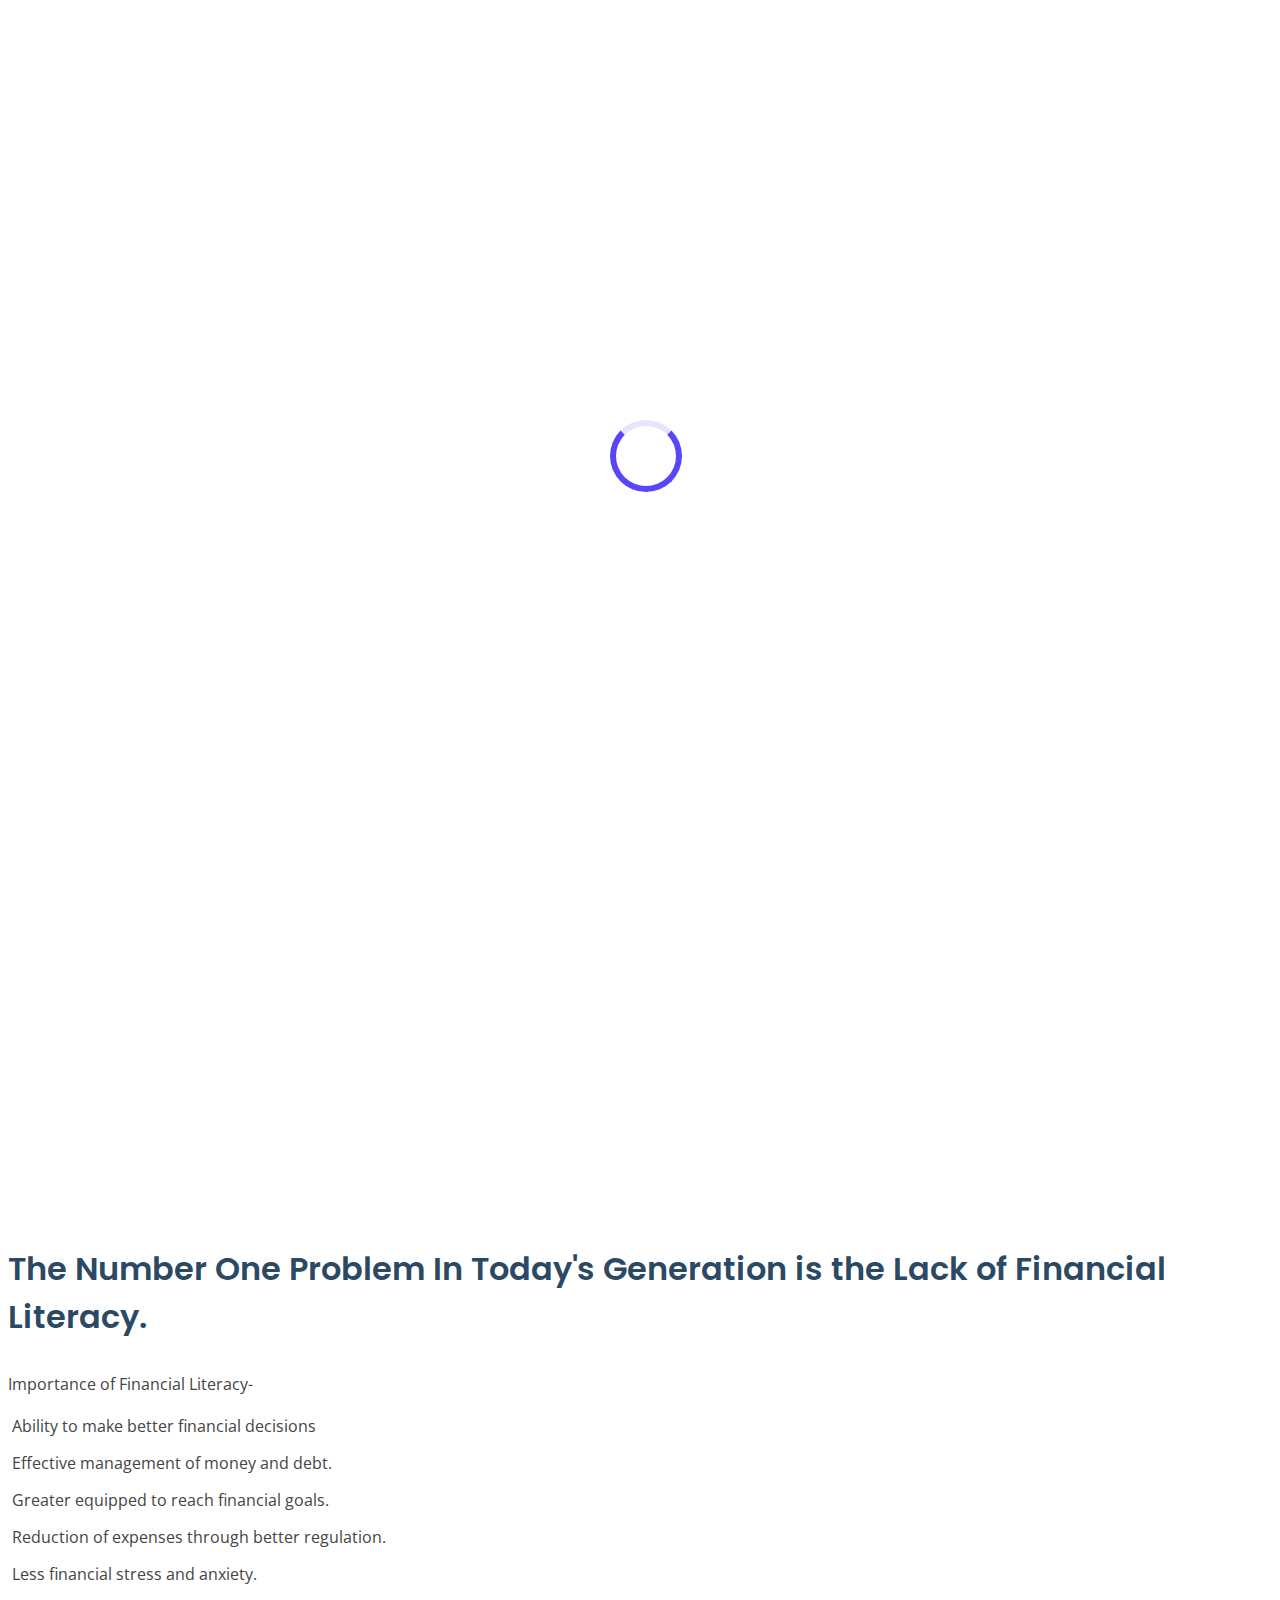
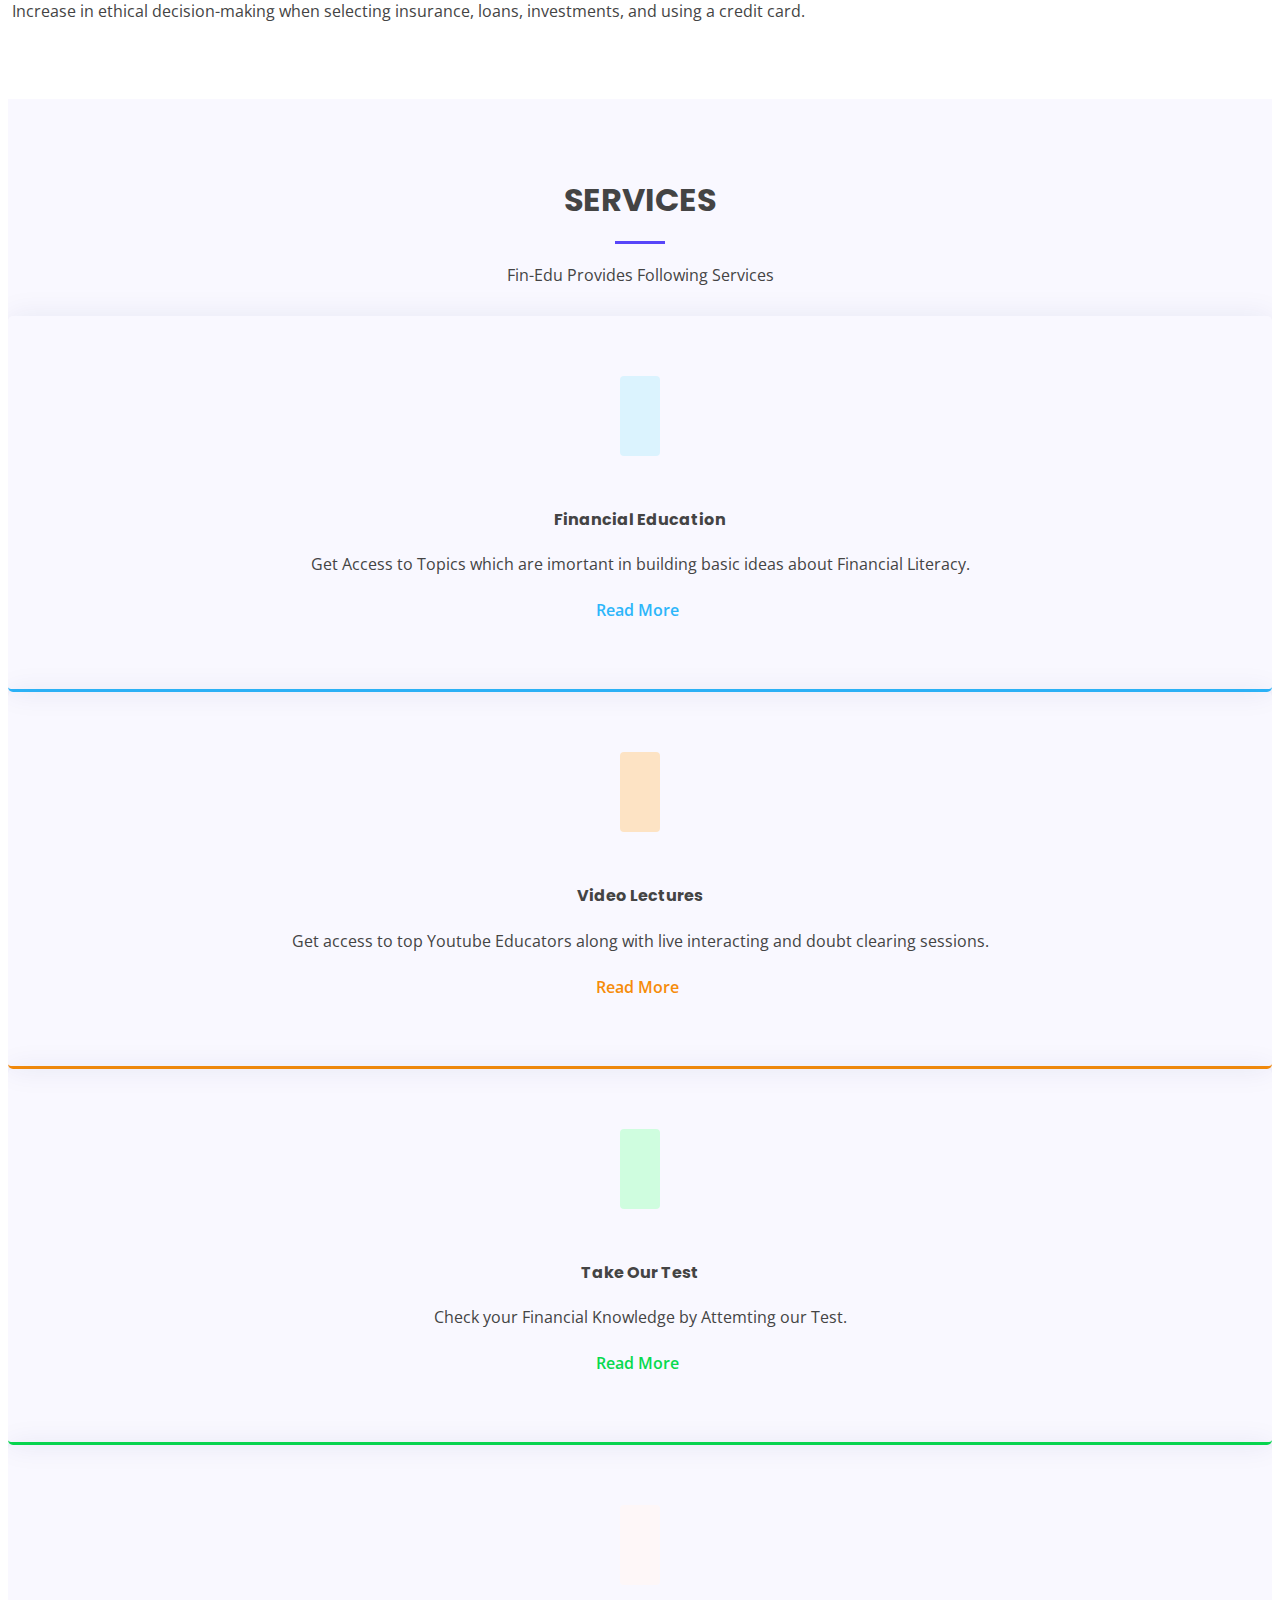
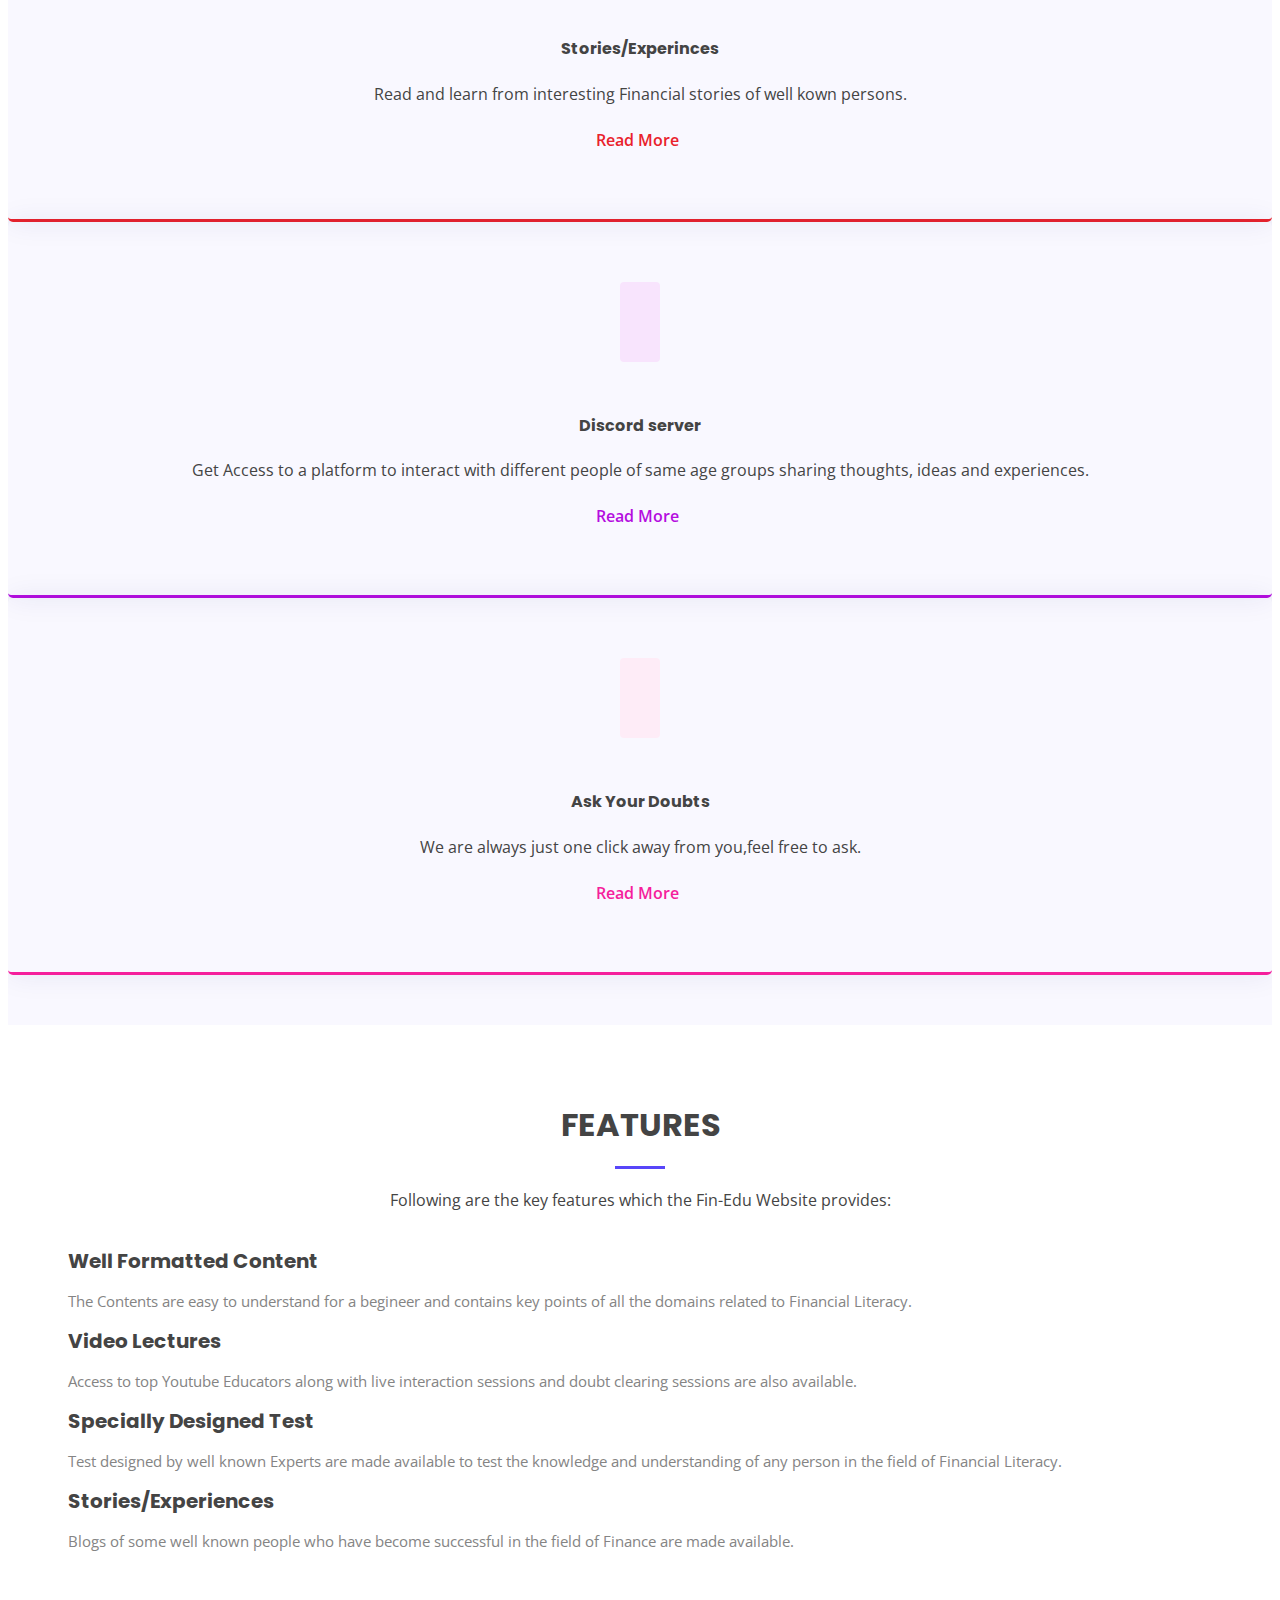
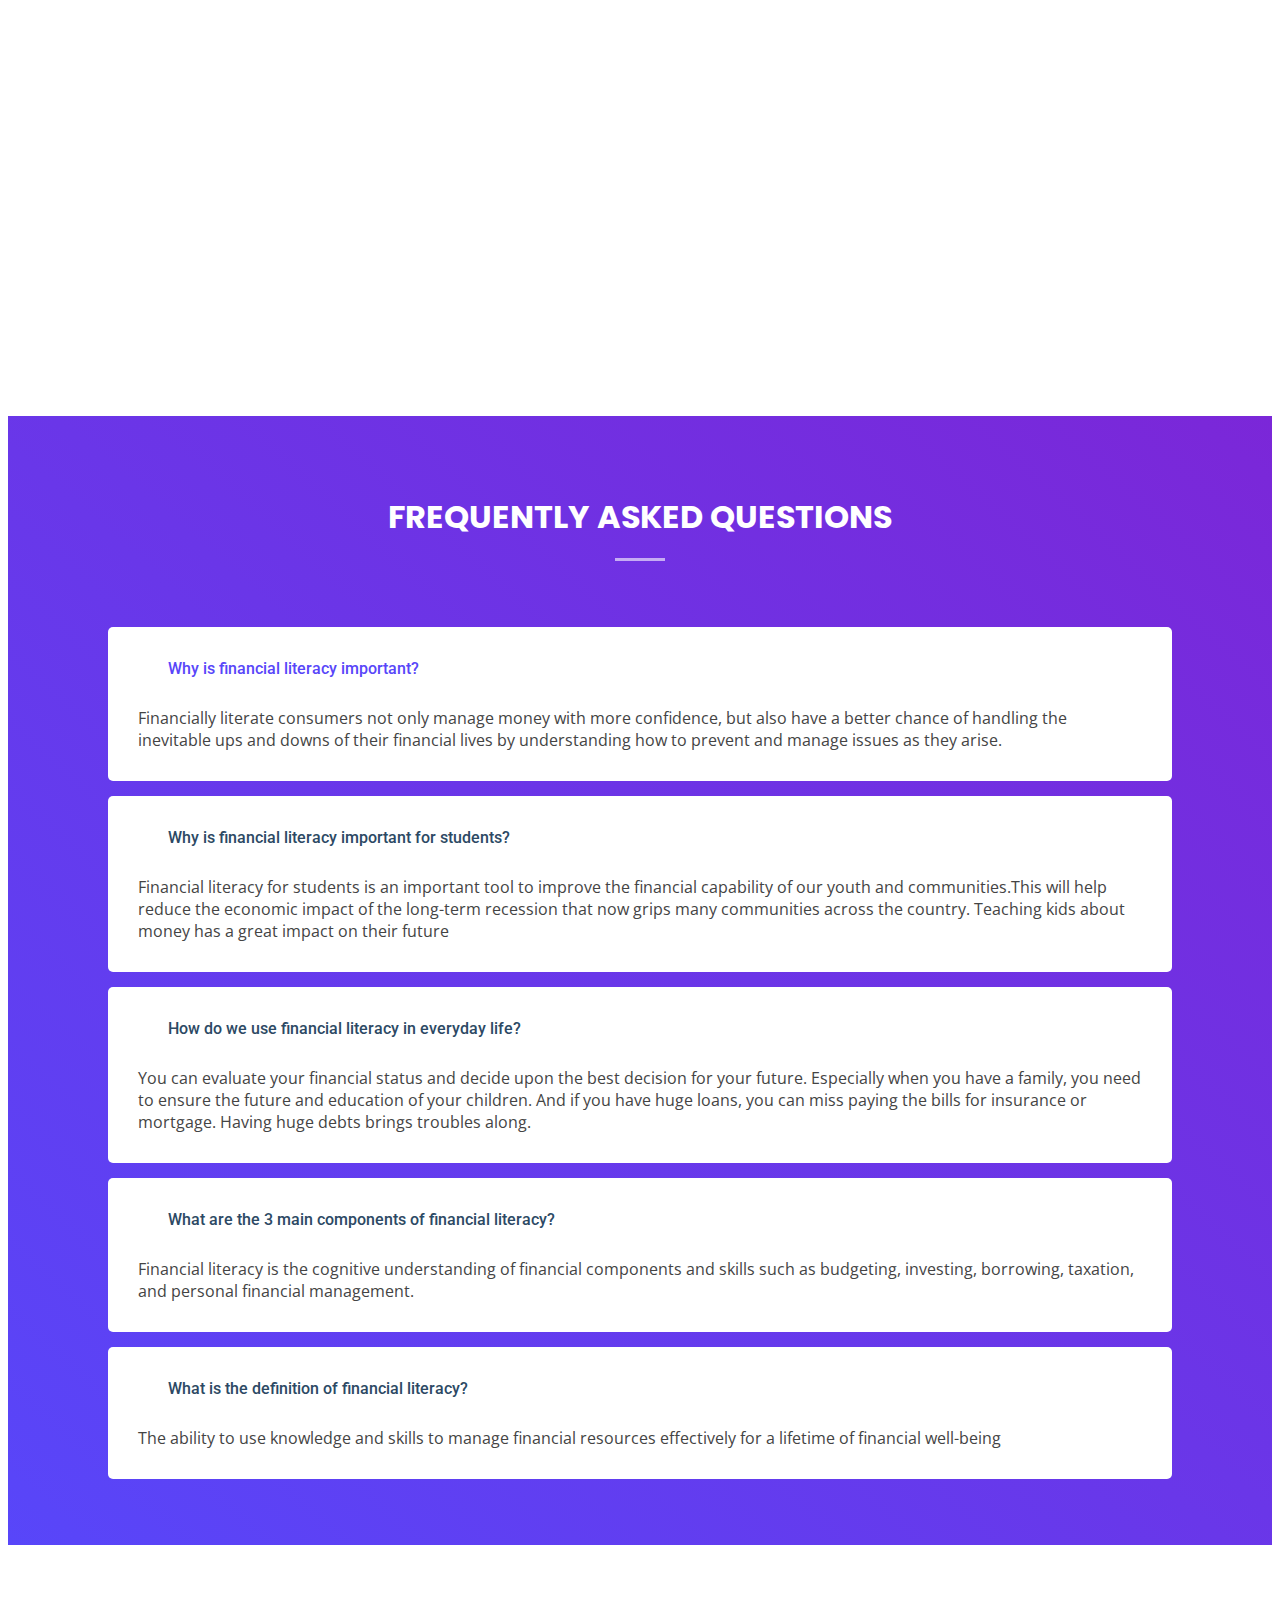
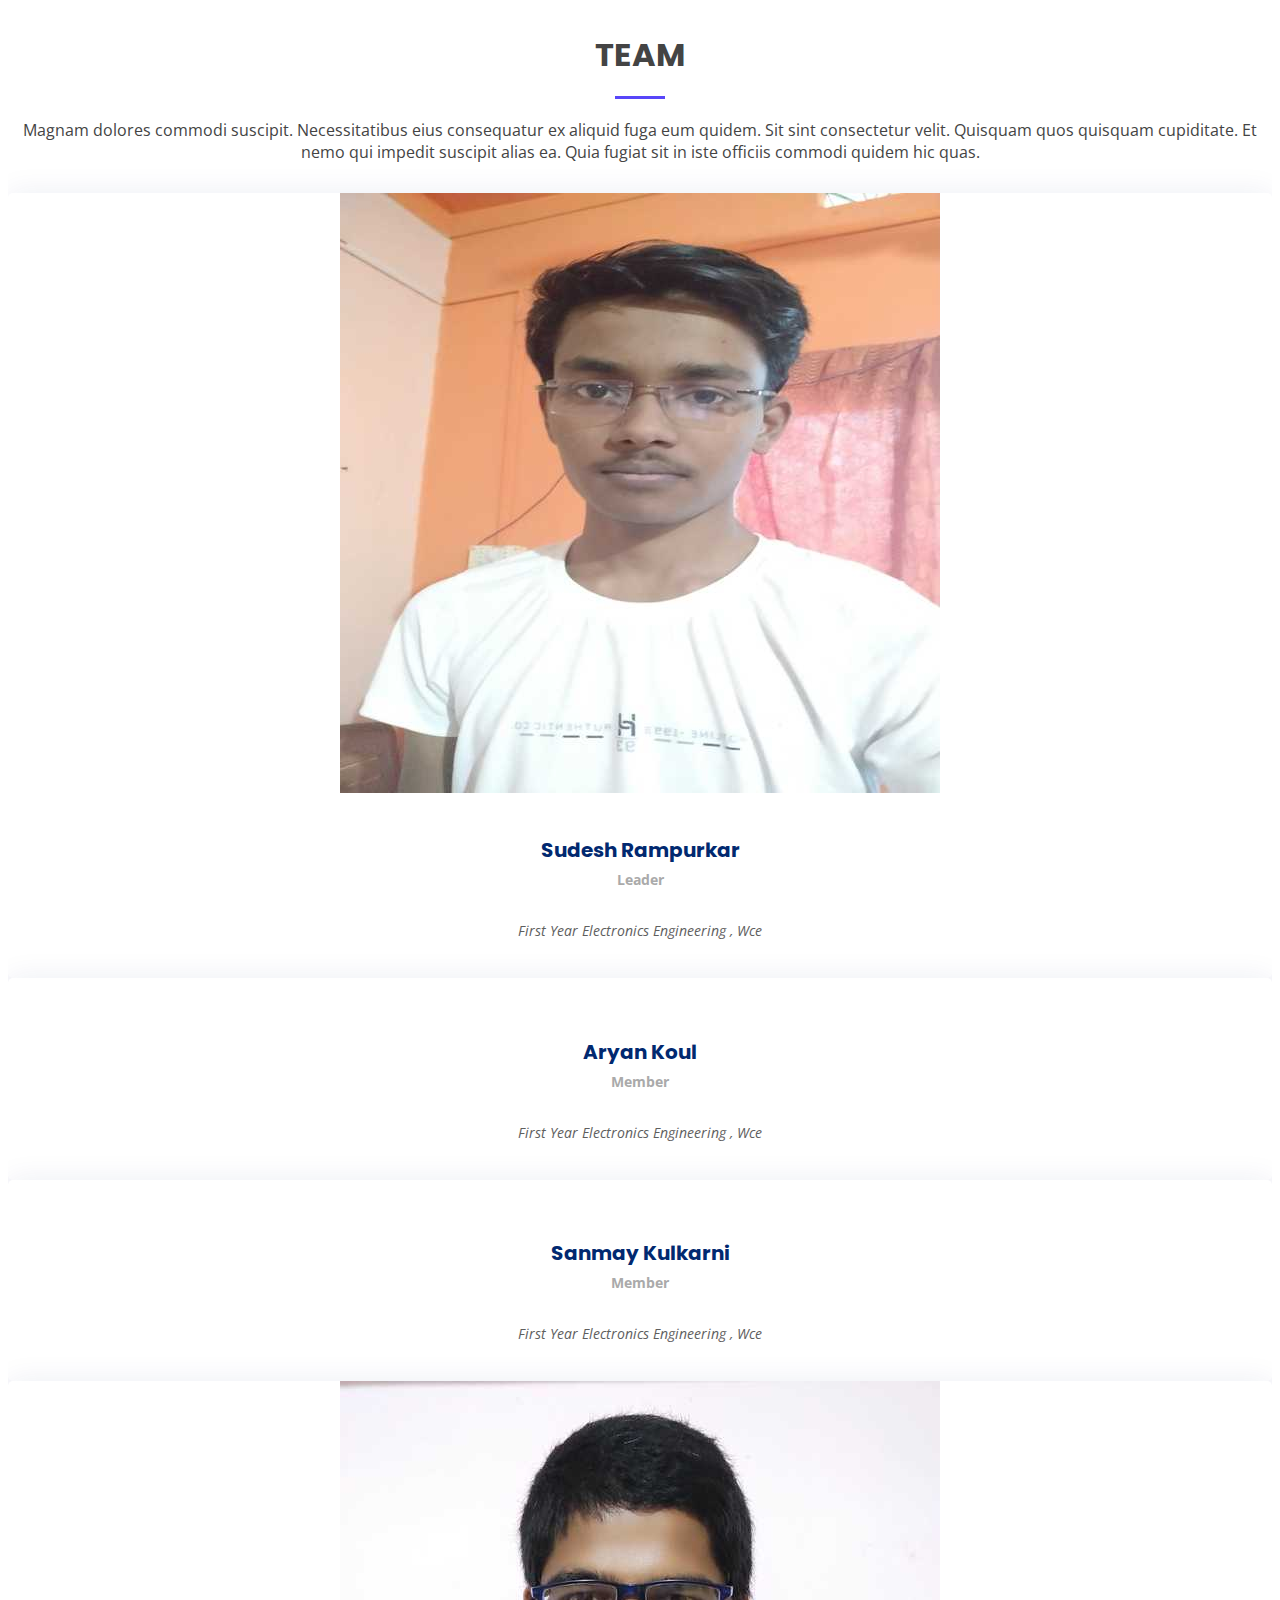
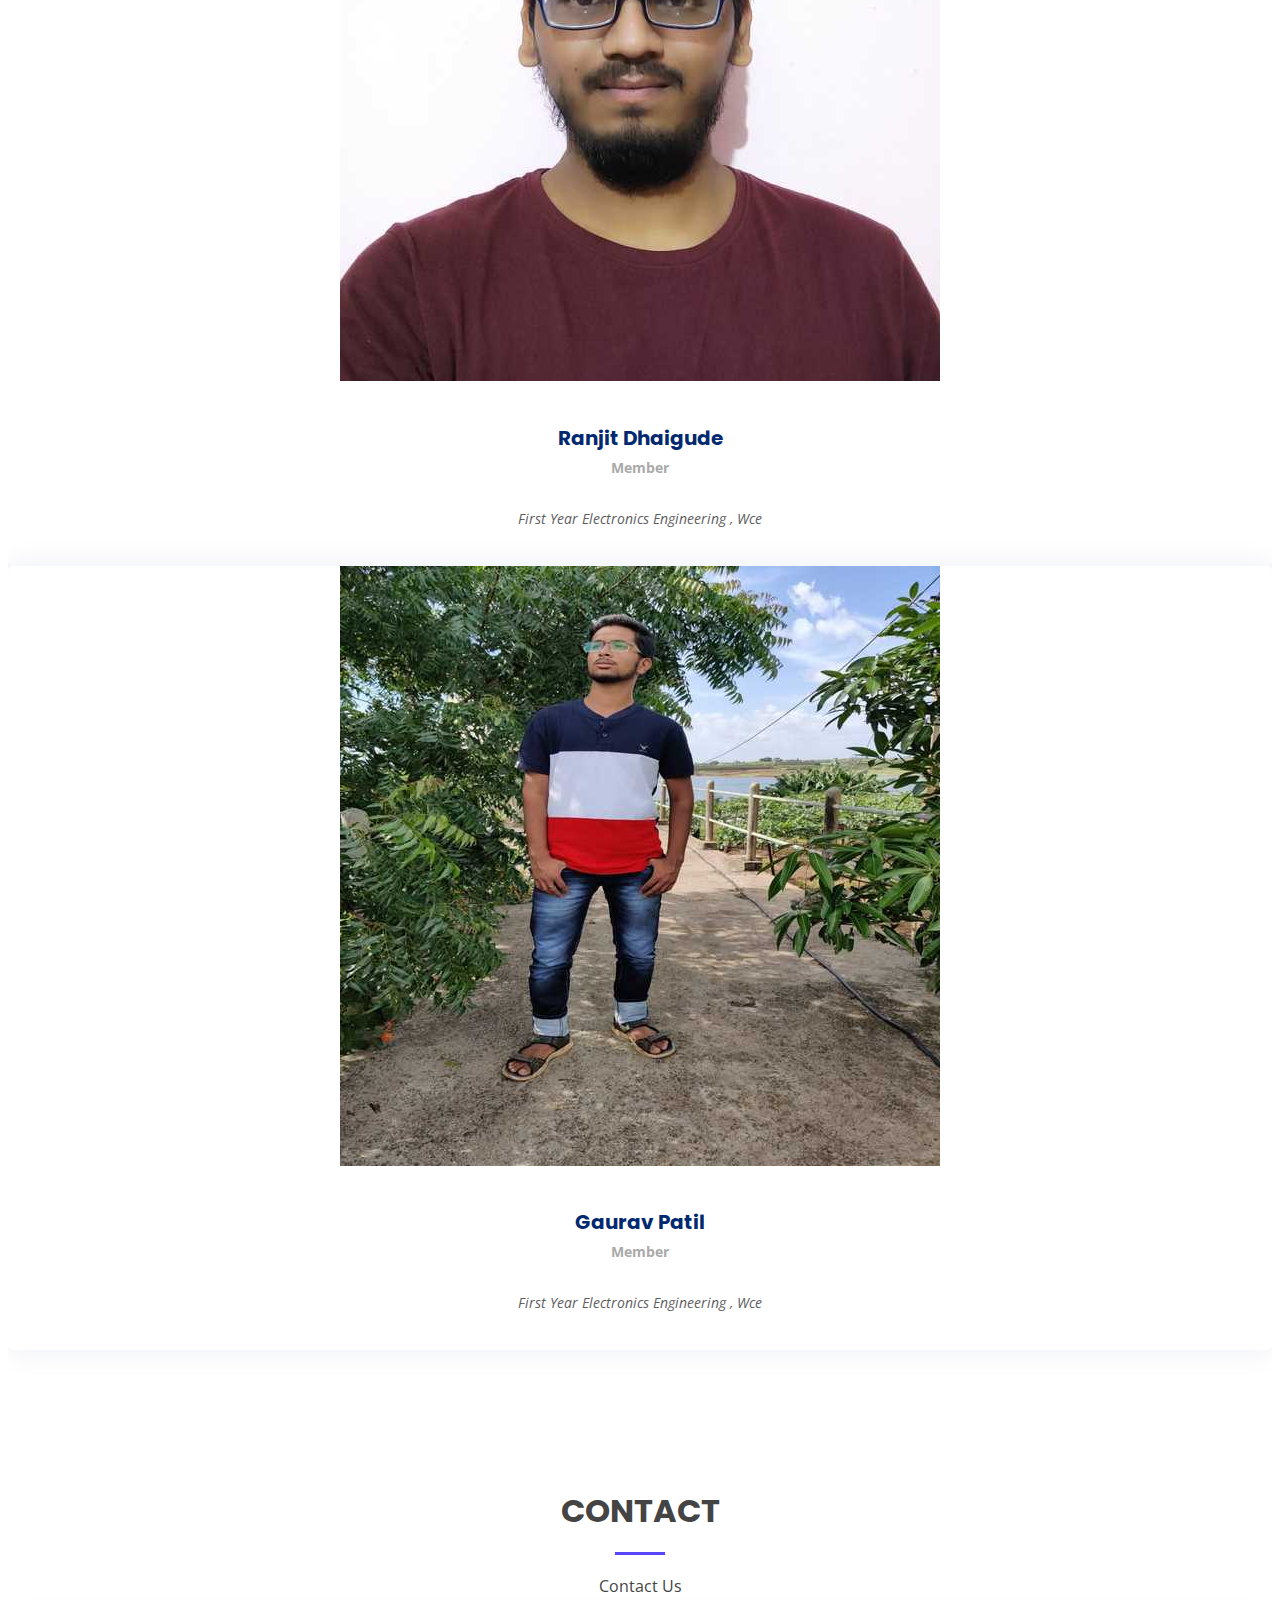
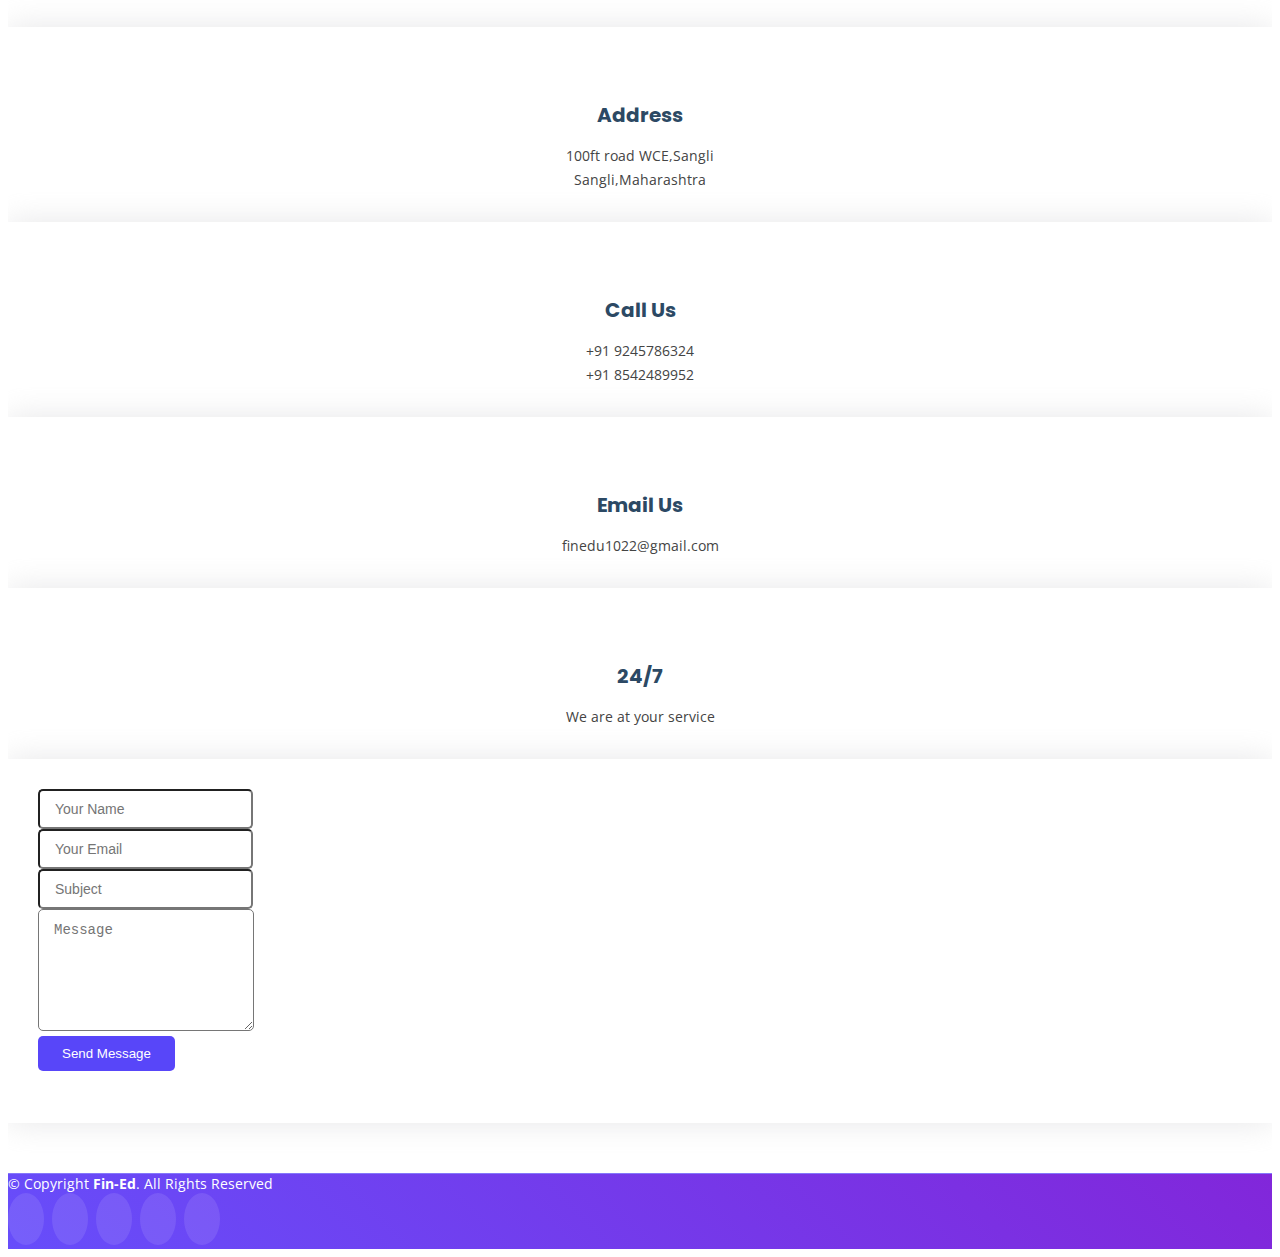
==== commit 96542191: "Update index.html" ====
--- a/index.html
+++ b/index.html
@@ -1,292 +1,301 @@
+
+
 <!DOCTYPE html>
 <html lang="en">
 
 <head>
-  <meta charset="utf-8">
-  <meta content="width=device-width, initial-scale=1.0" name="viewport">
-
-  <title>Fin-Ed</title>
-  <meta content="" name="description">
-  <meta content="" name="keywords">
-
-  <!-- Favicons -->
-
-  <!-- Google Fonts -->
-  <link href="https://fonts.googleapis.com/css?family=Open+Sans:300,300i,400,400i,600,600i,700,700i|Roboto:300,300i,400,400i,500,500i,600,600i,700,700i|Poppins:300,300i,400,400i,500,500i,600,600i,700,700i" rel="stylesheet">
-
-  <!-- Vendor CSS Files -->
-  <link href="assets/vendor/aos/aos.css" rel="stylesheet">
-  <link href="assets/vendor/bootstrap/css/bootstrap.min.css" rel="stylesheet">
-  <link href="assets/vendor/bootstrap-icons/bootstrap-icons.css" rel="stylesheet">
-  <link href="assets/vendor/boxicons/css/boxicons.min.css" rel="stylesheet">
-  <link href="assets/vendor/glightbox/css/glightbox.min.css" rel="stylesheet">
-  <link href="assets/vendor/swiper/swiper-bundle.min.css" rel="stylesheet">
-
-  <!-- Template Main CSS File -->
-  <link href="assets/css/style.css" rel="stylesheet">
+    <meta charset="utf-8">
+    <meta content="width=device-width, initial-scale=1.0" name="viewport">
+
+    <title>Fin-Edu</title>
+    <meta content="" name="description">
+    <meta content="" name="keywords">
+
+    <!-- Favicons -->
+
+    <!-- Google Fonts -->
+    <link href="https://fonts.googleapis.com/css?family=Open+Sans:300,300i,400,400i,600,600i,700,700i|Roboto:300,300i,400,400i,500,500i,600,600i,700,700i|Poppins:300,300i,400,400i,500,500i,600,600i,700,700i" rel="stylesheet">
+
+    <!-- Vendor CSS Files -->
+    <link href="public/assets/vendor/aos/aos.css" rel="stylesheet">
+    <link href="assets/vendor/bootstrap/css/bootstrap.min.css" rel="stylesheet">
+    <link href="assets/vendor/bootstrap-icons/bootstrap-icons.css" rel="stylesheet">
+    <link href="assets/vendor/boxicons/css/boxicons.min.css" rel="stylesheet">
+    <link href="assets/vendor/glightbox/css/glightbox.min.css" rel="stylesheet">
+    <link href="assets/vendor/swiper/swiper-bundle.min.css" rel="stylesheet">
+
+    <!-- Template Main CSS File -->
+    <link href="assets/css/style.css" rel="stylesheet">
 
 </head>
 
 <body>
 
-  <!-- ======= Header ======= -->
-  <header id="header" class="fixed-top ">
-    <div class="container d-flex align-items-center justify-content-between">
-      <h1 class="logo"><a href="index.html">Fin-Ed</a></h1>
-      <!-- Uncomment below if you prefer to use an image logo -->
-      <!-- <a href="index.html" class="logo"><img src="assets/img/logo.png" alt="" class="img-fluid"></a>-->
-
-      <nav id="navbar" class="navbar">
-        <ul>
-          <li><a class="nav-link scrollto active" href="#hero">Home</a></li>
-          <li><a class="nav-link scrollto" href="#about">About</a></li>
-          <li><a class="nav-link scrollto" href="#services">Services</a></li>
-          <li><a class="nav-link scrollto" href="#team">Team</a></li>
-          <li class="dropdown"><a href="#"><span>Features</span> <i class="bi bi-chevron-down"></i></a>
-            <ul>
-              <li><a href="#">Financial Education</a></li>
-              <li><a href="#">Video Lectures</a></li>
-              <li><a href="#">Take Our Test</a></li>
-              <li><a href="#">Stories/Experiences</a></li>
-              <li><a href="#">Join Discord Server</a></li>
-            </ul>
-          </li>
-          <li><a class="nav-link scrollto" href="#contact">Contact</a></li>
-          <li><a class="getstarted scrollto" href="#about">Get Started</a></li>
-        </ul>
-        <i class="bi bi-list mobile-nav-toggle"></i>
-      </nav><!-- .navbar -->
-
-    </div>
-  </header><!-- End Header -->
-
-  <!-- ======= Hero Section ======= -->
-  <section id="hero" class="d-flex align-items-center">
-
-    <div class="container-fluid" data-aos="fade-up">
-      <div class="row justify-content-center">
-        <div class="col-xl-5 col-lg-6 pt-3 pt-lg-0 order-2 order-lg-1 d-flex flex-column justify-content-center">
-          <h1>Become Financially Literate with Fin-Ed</h1>
-          <h2>We are team of talented designers making websites with Bootstrap</h2>
-          <div><a href="#about" class="btn-get-started scrollto">Get Started</a></div>
+    <!-- ======= Header ======= -->
+    <header id="header" class="fixed-top ">
+        <div class="container d-flex align-items-center justify-content-between">
+            <h1 class="logo"><a href="index.html">Fin-Edu</a></h1>
+            <!-- Uncomment below if you prefer to use an image logo -->
+            <!-- <a href="index.html" class="logo"><img src="assets/img/logo.png" alt="" class="img-fluid"></a>-->
+
+            <nav id="navbar" class="navbar">
+                <ul>
+                    <li><a class="nav-link scrollto active" href="#hero">Home</a></li>
+                    <li><a class="nav-link scrollto" href="#about">About</a></li>
+                    <li><a class="nav-link scrollto" href="#services">Services</a></li>
+                    <li><a class="nav-link scrollto" href="#team">Team</a></li>
+                    <li class="dropdown"><a href="#"><span>Features</span> <i class="bi bi-chevron-down"></i></a>
+                        <ul>
+                            <li><a href="#">Financial Education</a></li>
+                            <li><a href="#">Video Lectures</a></li>
+                            <li><a href="#">Take Our Test</a></li>
+                            <li><a href="#">Stories/Experiences</a></li>
+                            <li><a href="#">Join Discord Server</a></li>
+                        </ul>
+                    </li>
+                    <li><a class="nav-link scrollto" href="#contact">Contact</a></li>
+                    <li><a class="getstarted scrollto" href="#about">Get Started</a></li>
+                </ul>
+                <i class="bi bi-list mobile-nav-toggle"></i>
+            </nav>
+            <!-- .navbar -->
+
         </div>
-        <div class="col-xl-4 col-lg-6 order-1 order-lg-2 hero-img" data-aos="zoom-in" data-aos-delay="150">
-          <img src="assets/img/hero-img.png" class="img-fluid animated" alt="">
+    </header>
+    <!-- End Header -->
+
+    <!-- ======= Hero Section ======= -->
+    <section id="hero" class="d-flex align-items-center">
+
+        <div class="container-fluid" data-aos="fade-up">
+            <div class="row justify-content-center">
+                <div class="col-xl-5 col-lg-6 pt-3 pt-lg-0 order-2 order-lg-1 d-flex flex-column justify-content-center">
+                    <h1>Become Financially Literate with Fin-Edu</h1>
+                    <h2>A person either disciplines his finances or his finances disciplines him...</h2>
+                    <div><a href="#about" class="btn-get-started scrollto">Get Started</a></div>
+                </div>
+                <div class="col-xl-4 col-lg-6 order-1 order-lg-2 hero-img" data-aos="zoom-in" data-aos-delay="150">
+                    <img src="assets/img/hero-img.png" class="img-fluid animated" alt="">
+                </div>
+            </div>
         </div>
-      </div>
-    </div>
-
-  </section><!-- End Hero -->
-
-  <main id="main">
-
-    <!-- ======= About Section ======= -->
-    <section id="about" class="about">
-      <div class="container">
-
-        <div class="row">
-          <div class="col-lg-6 order-1 order-lg-2" data-aos="zoom-in" data-aos-delay="150">
-            <img src="assets/img/about.jpg" class="img-fluid" alt="">
-          </div>
-          <div class="col-lg-6 pt-4 pt-lg-0 order-2 order-lg-1 content" data-aos="fade-right">
-            <h3>The number one problem in today's generation is the lack of financial Literacy.</h3>
-            <p class="fst-italic">
-              Lorem ipsum dolor sit amet, consectetur adipiscing elit, sed do eiusmod tempor incididunt ut labore et dolore
-              magna aliqua.
-            </p>
-            <ul>
-              <li><i class="bi bi-check-circle"></i> Ullamco laboris nisi ut aliquip ex ea commodo consequat.</li>
-              <li><i class="bi bi-check-circle"></i> Duis aute irure dolor in reprehenderit in voluptate velit.</li>
-              <li><i class="bi bi-check-circle"></i> Ullamco laboris nisi ut aliquip ex ea commodo consequat. Duis aute irure dolor in reprehenderit in voluptate trideta storacalaperda mastiro dolore eu fugiat nulla pariatur.</li>
-            </ul>
-          </div>
-        </div>
-
-      </div>
-    </section><!-- End About Section -->
-
-    <!-- ======= Services Section ======= -->
-    <section id="services" class="services section-bg">
-      <div class="container" data-aos="fade-up">
-
-        <div class="section-title">
-          <h2>Services</h2>
-          <p>Magnam dolores commodi suscipit. Necessitatibus eius consequatur ex aliquid fuga eum quidem. Sit sint consectetur velit. Quisquam quos quisquam cupiditate. Et nemo qui impedit suscipit alias ea. Quia fugiat sit in iste officiis commodi
-            quidem hic quas.</p>
-        </div>
-        <div class="row gy-4">
-
-          <div class="col-lg-4 col-md-6 d-flex align-items-stretch" data-aos="fade-up" data-aos-delay="200">
-            <div class="service-box blue">
-            <i class="bi bi-box icon"></i>
-              <h4>Financial Education</h4>
-              <p>Lorem ipsum dolor sit amet, consectetur adipiscing elit. Maecenas turpis, ut imperdiet felis maximus a. .....</p>
-              <a href="education" class="read-more" target="_blank"><span>Read More</span> <i class="bi bi-arrow-right"></i></a>
-            </div>
-          </div>
-
-          <div class="col-lg-4 col-md-6 d-flex align-items-stretch" data-aos="fade-up" data-aos-delay="300">
-            <div class="service-box orange">
-              <i class="bi bi-box icon"></i>
-              <h4>Video Lectures</h4>
-              <p> get access to top youtube educators along with live interacting and doubt clearing sessions.....</p>
-              <a href="" target="_blank" class="read-more"><span>Read More</span> <i class="bi bi-arrow-right"></i></a>
-            </div>
-          </div>
-
-          <div class="col-lg-4 col-md-6 d-flex align-items-stretch" data-aos="fade-up" data-aos-delay="400">
-            <div class="service-box green">
-              <i class="bi bi-box icon"></i>
-              <h4>Take Our Test</h4>
-              <p>Check your financial knowledge .by attemting our Test...</p>
-              <a href="" target="_blank" class="read-more"><span>Read More</span> <i class="bi bi-arrow-right"></i></a>
-            </div>
-          </div>
-
-          <div class="col-lg-4 col-md-6 d-flex align-items-stretch" data-aos="fade-up" data-aos-delay="500">
-            <div class="service-box red">
-              <i class="bi bi-box icon"></i>
-              <h4>Stories/Experinces</h4>
-              <p>Read and learn from interesting Financial stories of well kown persons.... </p>
-              <a href="stories" target="_blank" class="read-more"><span>Read More</span> <i class="bi bi-arrow-right"></i></a>
-            </div>
-          </div>
-
-          <div class="col-lg-4 col-md-6 d-flex align-items-stretch" data-aos="fade-up" data-aos-delay="600">
-            <div class="service-box purple">
-              <i class="bi bi-box icon"></i>
-              <h4>Discord server</h4>
-              <p>Lorem amet, consectetur adipiscing elit. Maecenas consectetur porta turpis, ut imperdiet felis maximus a. ...</p>
-              <a href="" target="_blank" class="read-more"><span>Read More</span> <i class="bi bi-arrow-right"></i></a>
-            </div>
-          </div>
-
-          <div class="col-lg-4 col-md-6 d-flex align-items-stretch" data-aos="fade-up" data-aos-delay="700">
-            <div class="service-box pink">
-              <i class="bi bi-box icon"></i>
-              <h4>Ask Your Doubts</h4>
-              <p>We are always just one click away from you , feel free to ask....</p>
-              <a href="" target="_blank" class="read-more"><span>Read More</span> <i class="bi bi-arrow-right"></i></a>
-            </div>
-          </div>
-
-        </div>
-      </div>
-    </section><!-- End Services Section -->
-    <!-- ======= Features Section ======= -->
-    <section id="features" class="features">
-      <div class="container" data-aos="fade-up">
-
-        <div class="section-title">
-          <h2>Features</h2>
-          <p>Magnam dolores commodi suscipit. Necessitatibus eius consequatur ex aliquid fuga eum quidem. Sit sint consectetur velit. Quisquam quos quisquam cupiditate. Et nemo qui impedit suscipit alias ea. Quia fugiat sit in iste officiis commodi
-            quidem hic quas.</p>
-        </div>
-
-        <div class="row">
-          <div class="col-lg-6 order-2 order-lg-1 d-flex flex-column align-items-lg-center">
-            <div class="icon-box mt-5 mt-lg-0" data-aos="fade-up" data-aos-delay="100">
-              <i class="bx bx-receipt"></i>
-              <h4>Well Formatted Content</h4>
-              <p>Consequuntur sunt aut quasi enim aliquam quae harum pariatur laboris nisi ut aliquip</p>
-            </div>
-            <div class="icon-box mt-5" data-aos="fade-up" data-aos-delay="200">
-              <i class="bx bx-cube-alt"></i>
-              <h4>Video Lectures</h4>
-              <p>Excepteur sint occaecat cupidatat non proident, sunt in culpa qui officia deserunt</p>
-            </div>
-            <div class="icon-box mt-5" data-aos="fade-up" data-aos-delay="300">
-              <i class="bx bx-images"></i>
-              <h4>Specially Designed Test</h4>
-              <p>Aut suscipit aut cum nemo deleniti aut omnis. Doloribus ut maiores omnis facere</p>
-            </div>
-            <div class="icon-box mt-5" data-aos="fade-up" data-aos-delay="400">
-              <i class="bx bx-shield"></i>
-              <h4>Stories/Experiences</h4>
-              <p>Expedita veritatis consequuntur nihil tempore laudantium vitae denat pacta</p>
-            </div>
-          </div>
-          <div class="image col-lg-6 order-1 order-lg-2 " data-aos="zoom-in" data-aos-delay="100">
-            <img src="assets/img/features.svg" alt="" class="img-fluid">
-          </div>
-        </div>
-
-      </div>
-    </section><!-- End Features Section -->
-
-    <!-- ======= Frequently Asked Questions Section ======= -->
-    <section id="faq" class="faq">
-      <div class="container" data-aos="fade-up">
-
-        <div class="section-title">
-          <h2>Frequently Asked Questions</h2>
-          <p>Magnam dolores commodi suscipit. Necessitatibus eius consequatur ex aliquid fuga eum quidem. Sit sint consectetur velit. Quisquam quos quisquam cupiditate. Et nemo qui impedit suscipit alias ea. Quia fugiat sit in iste officiis commodi
-            quidem hic quas.</p>
-        </div>
-
-        <div class="faq-list">
-          <ul>
-            <li data-aos="fade-up" data-aos="fade-up" data-aos-delay="100">
-              <i class="bx bx-help-circle icon-help"></i> <a data-bs-toggle="collapse" class="collapse" data-bs-target="#faq-list-1">Non consectetur a erat nam at lectus urna duis? <i class="bx bx-chevron-down icon-show"></i><i
+
+    </section>
+    <!-- End Hero -->
+
+    <main id="main">
+
+        <!-- ======= About Section ======= -->
+        <section id="about" class="about">
+            <div class="container">
+
+                <div class="row">
+                    <div class="col-lg-6 order-1 order-lg-2" data-aos="zoom-in" data-aos-delay="150">
+                        <img src="assets/img/about.jpg" class="img-fluid" alt="">
+                    </div>
+                    <div class="col-lg-6 pt-4 pt-lg-0 order-2 order-lg-1 content" data-aos="fade-right">
+                        <h3>The Number One Problem In Today's Generation is the Lack of Financial Literacy.</h3>
+                        <p class="fst-italic">Importance of Financial Literacy-</p>
+                        <ul>
+                            </li>
+                            <li><i class="bi bi-check-circle"></i> Ability to make better financial decisions</li>
+                            <li><i class="bi bi-check-circle"></i> Effective management of money and debt.
+                            </li>
+                            <li><i class="bi bi-check-circle"></i> Greater equipped to reach financial goals.
+                            </li>
+                            <li><i class="bi bi-check-circle"></i> Reduction of expenses through better regulation.
+                            </li>
+                            <li><i class="bi bi-check-circle"></i> Less financial stress and anxiety.
+                            </li>
+                            <li><i class="bi bi-check-circle"></i> Increase in ethical decision-making when selecting insurance, loans, investments, and using a credit card.
+                            </li>
+
+                        </ul>
+                    </div>
+                </div>
+
+            </div>
+        </section>
+        <!-- End About Section -->
+
+        <!-- ======= Services Section ======= -->
+        <section id="services" class="services section-bg">
+            <div class="container" data-aos="fade-up">
+
+                <div class="section-title">
+                    <h2>Services</h2>
+                    <p>Fin-Edu Provides Following Services</p>
+                </div>
+                <div class="row gy-4">
+
+                    <div class="col-lg-4 col-md-6 d-flex align-items-stretch" data-aos="fade-up" data-aos-delay="200">
+                        <div class="service-box blue">
+                            <i class="bi bi-box icon"></i>
+                            <h4>Financial Education</h4>
+                            <p>Get Access to Topics which are imortant in building basic ideas about Financial Literacy.</p>
+                            <a href="education" class="read-more" target="_blank"><span>Read More</span> <i class="bi bi-arrow-right"></i></a>
+                        </div>
+                    </div>
+
+                    <div class="col-lg-4 col-md-6 d-flex align-items-stretch" data-aos="fade-up" data-aos-delay="300">
+                        <div class="service-box orange">
+                            <i class="bi bi-box icon"></i>
+                            <h4>Video Lectures</h4>
+                            <p> Get access to top Youtube Educators along with live interacting and doubt clearing sessions.</p>
+                            <a href="video.html" target="_blank" class="read-more"><span>Read More</span> <i class="bi bi-arrow-right"></i></a>
+                        </div>
+                    </div>
+
+                    <div class="col-lg-4 col-md-6 d-flex align-items-stretch" data-aos="fade-up" data-aos-delay="400">
+                        <div class="service-box green">
+                            <i class="bi bi-box icon"></i>
+                            <h4>Take Our Test</h4>
+                            <p>Check your Financial Knowledge by Attemting our Test.</p>
+                            <a href="" target="_blank" class="read-more"><span>Read More</span> <i class="bi bi-arrow-right"></i></a>
+                        </div>
+                    </div>
+
+                    <div class="col-lg-4 col-md-6 d-flex align-items-stretch" data-aos="fade-up" data-aos-delay="500">
+                        <div class="service-box red">
+                            <i class="bi bi-box icon"></i>
+                            <h4>Stories/Experinces</h4>
+                            <p>Read and learn from interesting Financial stories of well kown persons.</p>
+                            <a href="stories" target="_blank" class="read-more"><span>Read More</span> <i class="bi bi-arrow-right"></i></a>
+                        </div>
+                    </div>
+
+                    <div class="col-lg-4 col-md-6 d-flex align-items-stretch" data-aos="fade-up" data-aos-delay="600">
+                        <div class="service-box purple">
+                            <i class="bi bi-box icon"></i>
+                            <h4>Discord server</h4>
+                            <p>Get Access to a platform to interact with different people of same age groups sharing thoughts, ideas and experiences.</p>
+                            <a href="" target="_blank" class="read-more"><span>Read More</span> <i class="bi bi-arrow-right"></i></a>
+                        </div>
+                    </div>
+
+                    <div class="col-lg-4 col-md-6 d-flex align-items-stretch" data-aos="fade-up" data-aos-delay="700">
+                        <div class="service-box pink">
+                            <i class="bi bi-box icon"></i>
+                            <h4>Ask Your Doubts</h4>
+                            <p>We are always just one click away from you,feel free to ask.</p>
+                            <a href="#contact" class="read-more"><span>Read More</span> <i class="bi bi-arrow-right"></i></a>
+                        </div>
+                    </div>
+
+                </div>
+            </div>
+        </section>
+        <!-- End Services Section -->
+
+        <!-- ======= Features Section ======= -->
+        <section id="features" class="features">
+            <div class="container" data-aos="fade-up">
+
+                <div class="section-title">
+                    <h2>Features</h2>
+                    <p>Following are the key features which the Fin-Edu Website provides:</p>
+                </div>
+
+                <div class="row">
+                    <div class="col-lg-6 order-2 order-lg-1 d-flex flex-column align-items-lg-center">
+                        <div class="icon-box mt-5 mt-lg-0" data-aos="fade-up" data-aos-delay="100">
+                            <i class="bx bx-receipt"></i>
+                            <h4>Well Formatted Content</h4>
+                            <p>The Contents are easy to understand for a begineer and contains key points of all the domains related to Financial Literacy.</p>
+                        </div>
+                        <div class="icon-box mt-5" data-aos="fade-up" data-aos-delay="200">
+                            <i class="bx bx-cube-alt"></i>
+                            <h4>Video Lectures</h4>
+                            <p>Access to top Youtube Educators along with live interaction sessions and doubt clearing sessions are also available.</p>
+                        </div>
+                        <div class="icon-box mt-5" data-aos="fade-up" data-aos-delay="300">
+                            <i class="bx bx-images"></i>
+                            <h4>Specially Designed Test</h4>
+                            <p>Test designed by well known Experts are made available to test the knowledge and understanding of any person in the field of Financial Literacy. </p>
+                        </div>
+                        <div class="icon-box mt-5" data-aos="fade-up" data-aos-delay="400">
+                            <i class="bx bx-shield"></i>
+                            <h4>Stories/Experiences</h4>
+                            <p>Blogs of some well known people who have become successful in the field of Finance are made available.</p>
+                        </div>
+                    </div>
+                    <div class="image col-lg-6 order-1 order-lg-2 " data-aos="zoom-in" data-aos-delay="100">
+                        <img src="assets/img/features.svg" alt="" class="img-fluid">
+                    </div>
+                </div>
+
+            </div>
+        </section>
+        <!-- End Features Section -->
+
+        <!-- ======= Frequently Asked Questions Section ======= -->
+        <section id="faq" class="faq">
+            <div class="container" data-aos="fade-up">
+
+                <div class="section-title">
+                    <h2>Frequently Asked Questions</h2>
+                </div>
+
+                <div class="faq-list">
+                    <ul>
+                        <li data-aos="fade-up" data-aos="fade-up" data-aos-delay="100">
+                            <i class="bx bx-help-circle icon-help"></i> <a data-bs-toggle="collapse" class="collapse" data-bs-target="#faq-list-1">Why is financial literacy important?<i class="bx bx-chevron-down icon-show"></i><i
                   class="bx bx-chevron-up icon-close"></i></a>
-              <div id="faq-list-1" class="collapse show" data-bs-parent=".faq-list">
-                <p>
-                  Feugiat pretium nibh ipsum consequat. Tempus iaculis urna id volutpat lacus laoreet non curabitur gravida. Venenatis lectus magna fringilla urna porttitor rhoncus dolor purus non.
-                </p>
-              </div>
-            </li>
-
-            <li data-aos="fade-up" data-aos-delay="200">
-              <i class="bx bx-help-circle icon-help"></i> <a data-bs-toggle="collapse" data-bs-target="#faq-list-2" class="collapsed">Feugiat scelerisque varius morbi enim nunc? <i class="bx bx-chevron-down icon-show"></i><i
+                            <div id="faq-list-1" class="collapse show" data-bs-parent=".faq-list">
+                                <p> Financially literate consumers not only manage money with more confidence, but also have a better chance of handling the inevitable ups and downs of their financial lives by understanding how to prevent and manage issues
+                                    as they arise.
+                                </p>
+                            </div>
+                        </li>
+
+                        <li data-aos="fade-up" data-aos-delay="200">
+                            <i class="bx bx-help-circle icon-help"></i> <a data-bs-toggle="collapse" data-bs-target="#faq-list-2" class="collapsed">Why is financial literacy important for students?
+                              <i class="bx bx-chevron-down icon-show"></i><i
                   class="bx bx-chevron-up icon-close"></i></a>
-              <div id="faq-list-2" class="collapse" data-bs-parent=".faq-list">
-                <p>
-                  Dolor sit amet consectetur adipiscing elit pellentesque habitant morbi. Id interdum velit laoreet id donec ultrices. Fringilla phasellus faucibus scelerisque eleifend donec pretium. Est pellentesque elit ullamcorper dignissim.
-                  Mauris ultrices eros in cursus turpis massa tincidunt dui.
-                </p>
-              </div>
-            </li>
-
-            <li data-aos="fade-up" data-aos-delay="300">
-              <i class="bx bx-help-circle icon-help"></i> <a data-bs-toggle="collapse" data-bs-target="#faq-list-3" class="collapsed">Dolor sit amet consectetur adipiscing elit? <i class="bx bx-chevron-down icon-show"></i><i
+                            <div id="faq-list-2" class="collapse" data-bs-parent=".faq-list">
+                                <p> Financial literacy for students is an important tool to improve the financial capability of our youth and communities.This will help reduce the economic impact of the long-term recession that now grips many communities
+                                    across the country. Teaching kids about money has a great impact on their future
+                                </p>
+                            </div>
+                        </li>
+
+                        <li data-aos="fade-up" data-aos-delay="300">
+                            <i class="bx bx-help-circle icon-help"></i> <a data-bs-toggle="collapse" data-bs-target="#faq-list-3" class="collapsed">How do we use financial literacy in everyday life? <i class="bx bx-chevron-down icon-show"></i><i
                   class="bx bx-chevron-up icon-close"></i></a>
-              <div id="faq-list-3" class="collapse" data-bs-parent=".faq-list">
-                <p>
-                  Eleifend mi in nulla posuere sollicitudin aliquam ultrices sagittis orci. Faucibus pulvinar elementum integer enim. Sem nulla pharetra diam sit amet nisl suscipit. Rutrum tellus pellentesque eu tincidunt. Lectus urna duis convallis
-                  convallis tellus. Urna molestie at elementum eu facilisis sed odio morbi quis
-                </p>
-              </div>
-            </li>
-
-            <li data-aos="fade-up" data-aos-delay="400">
-              <i class="bx bx-help-circle icon-help"></i> <a data-bs-toggle="collapse" data-bs-target="#faq-list-4" class="collapsed">Tempus quam pellentesque nec nam aliquam sem et tortor consequat? <i class="bx bx-chevron-down icon-show"></i><i
+                            <div id="faq-list-3" class="collapse" data-bs-parent=".faq-list">
+                                <p>
+
+                                    You can evaluate your financial status and decide upon the best decision for your future. Especially when you have a family, you need to ensure the future and education of your children. And if you have huge loans, you can miss paying the bills for insurance
+                                    or mortgage. Having huge debts brings troubles along. </p>
+                            </div>
+                        </li>
+
+                        <li data-aos="fade-up" data-aos-delay="400">
+                            <i class="bx bx-help-circle icon-help"></i> <a data-bs-toggle="collapse" data-bs-target="#faq-list-4" class="collapsed">What are the 3 main components of financial literacy? <i class="bx bx-chevron-down icon-show"></i><i
                   class="bx bx-chevron-up icon-close"></i></a>
-              <div id="faq-list-4" class="collapse" data-bs-parent=".faq-list">
-                <p>
-                  Molestie a iaculis at erat pellentesque adipiscing commodo. Dignissim suspendisse in est ante in. Nunc vel risus commodo viverra maecenas accumsan. Sit amet nisl suscipit adipiscing bibendum est. Purus gravida quis blandit turpis
-                  cursus in.
-                </p>
-              </div>
-            </li>
-
-            <li data-aos="fade-up" data-aos-delay="500">
-              <i class="bx bx-help-circle icon-help"></i> <a data-bs-toggle="collapse" data-bs-target="#faq-list-5" class="collapsed">Tortor vitae purus faucibus ornare. Varius vel pharetra vel turpis nunc eget lorem dolor? <i
+                            <div id="faq-list-4" class="collapse" data-bs-parent=".faq-list">
+                                <p>Financial literacy is the cognitive understanding of financial components and skills such as budgeting, investing, borrowing, taxation, and personal financial management.
+                                </p>
+                            </div>
+                        </li>
+
+                        <li data-aos="fade-up" data-aos-delay="500">
+                            <i class="bx bx-help-circle icon-help"></i> <a data-bs-toggle="collapse" data-bs-target="#faq-list-5" class="collapsed">What is the definition of financial literacy? <i
                   class="bx bx-chevron-down icon-show"></i><i class="bx bx-chevron-up icon-close"></i></a>
-              <div id="faq-list-5" class="collapse" data-bs-parent=".faq-list">
-                <p>
-                  Laoreet sit amet cursus sit amet dictum sit amet justo. Mauris vitae ultricies leo integer malesuada nunc vel. Tincidunt eget nullam non nisi est sit amet. Turpis nunc eget lorem dolor sed. Ut venenatis tellus in metus vulputate eu
-                  scelerisque.
-                </p>
-              </div>
-            </li>
-
-          </ul>
-        </div>
-
-      </div>
-    </section><!-- End Frequently Asked Questions Section -->
-
-<!-- Team section -->
+                            <div id="faq-list-5" class="collapse" data-bs-parent=".faq-list">
+                                <p>The ability to use knowledge and skills to manage financial resources effectively for a lifetime of financial well-being </p>
+                            </div>
+                        </li>
+
+                    </ul>
+                </div>
+
+            </div>
+        </section>
+        <!-- End Frequently Asked Questions Section -->
+
+        <!--======= Team Section =======-->
+        <!-- Team section -->
 <!-- ======= Team Section ======= -->
     <section id="team" class="team section-bg">
       <div class="container" data-aos="fade-up">
@@ -302,7 +311,7 @@
           <div class="col-lg-4 col-md-6 d-flex align-items-stretch" data-aos="fade-up" data-aos-delay="100">
             <div class="member">
               <div class="member-img">
-                <img src="assets/img/team/team-1.jpg" class="img-fluid" alt="">
+                <img src="assets/img/Team/SR_600x600.jpeg" class="img-fluid" alt="">
                 <div class="social">
                   <a href=""><i class="bi bi-twitter"></i></a>
                   <a href=""><i class="bi bi-facebook"></i></a>
@@ -321,7 +330,7 @@
           <div class="col-lg-4 col-md-6 d-flex align-items-stretch" data-aos="fade-up" data-aos-delay="200">
             <div class="member">
               <div class="member-img">
-                <img src="assets/img/team/team-2.jpg" class="img-fluid" alt="">
+                <img src="assets/img/Team/AK.jpeg" class="img-fluid" alt="">
                 <div class="social">
                   <a href=""><i class="bi bi-twitter"></i></a>
                   <a href=""><i class="bi bi-facebook"></i></a>
@@ -340,7 +349,7 @@
           <div class="col-lg-4 col-md-6 d-flex align-items-stretch" data-aos="fade-up" data-aos-delay="300">
             <div class="member">
               <div class="member-img">
-                <img src="assets/img/team/AK.jpeg" class="img-fluid" alt="">
+                <img src="assets/img/Team/SK_600x600.jpg" class="img-fluid" alt="">
                 <div class="social">
                   <a href=""><i class="bi bi-twitter"></i></a>
                   <a href=""><i class="bi bi-facebook"></i></a>
@@ -361,7 +370,7 @@
             <div class="col-lg-4 col-md-6 d-flex align-items-stretch" data-aos="fade-up" data-aos-delay="400">
               <div class="member">
                 <div class="member-img">
-                  <img src="assets/img/team/team-4.jpg" class="img-fluid" alt="">
+                  <img src="assets/img/Team/RD_600x600.jpeg" class="img-fluid" alt="">
                   <div class="social">
                     <a href=""><i class="bi bi-twitter"></i></a>
                     <a href=""><i class="bi bi-facebook"></i></a>
@@ -379,7 +388,7 @@
             <div class="col-lg-4 col-md-6 d-flex align-items-stretch" data-aos="fade-up" data-aos-delay="400">
               <div class="member">
                 <div class="member-img">
-                  <img src="assets/img/team/team-4.jpg" class="img-fluid" alt="">
+                  <img src="assets/img/Team/gp600.jpeg" class="img-fluid" alt="">
                   <div class="social">
                     <a href=""><i class="bi bi-twitter"></i></a>
                     <a href=""><i class="bi bi-facebook"></i></a>
@@ -401,134 +410,137 @@
       </div>
     </section><!-- End Team Section -->
 
-    <!--======= Contact Section =======-->
-    <section id="contact" class="contact">
-
-      <div class="container" data-aos="fade-up">
-
-        <header class="section-title">
-          <center>
-            <h2>Contact</h2>
-            <p>Contact Us </p>
-          </center>
-        </header>
-
-        <div class="row gy-4">
-
-          <div class="col-lg-6">
-
-            <div class="row gy-4">
-              <div class="col-md-6">
-                <div class="info-box">
-                  <i class="bi bi-geo-alt"></i>
-                  <h3>Address</h3>
-                  <p>100ft road WCE,Sangli<br>Sangli,Maharashtra</p>
-                </div>
-              </div>
-              <div class="col-md-6">
-                <div class="info-box">
-                  <i class="bi bi-telephone"></i>
-                  <h3>Call Us</h3>
-                  <p>+91 9999999999<br>+91 8888888888</p>
-                </div>
-              </div>
-              <div class="col-md-6">
-                <div class="info-box">
-                  <i class="bi bi-envelope"></i>
-                  <h3>Email Us</h3>
-                  <p>wcehackthonteam@gmail.com</p>
-                </div>
-              </div>
-              <div class="col-md-6">
-                <div class="info-box">
-                  <i class="bi bi-clock"></i>
-                  <h3>24/7</h3>
-                  <p>We are at your service</Sunday-Saturday>
-                  </p>
-                </div>
-              </div>
-            </div>
-
-          </div>
-
-          <div class="col-lg-6">
-            <form action="forms/contact.php" method="post" class="php-email-form" name="submit-googlesheet">
-              <div class="row gy-4">
-
-                <div class="col-md-6">
-                  <input type="text" name="name" class="form-control" placeholder="Your Name" required>
-                </div>
-
-                <div class="col-md-6 ">
-                  <input type="email" class="form-control" name="email" placeholder="Your Email" required>
-                </div>
-
-                <div class="col-md-12">
-                  <input type="text" class="form-control" name="subject" placeholder="Subject" required>
-                </div>
-
-                <div class="col-md-12">
-                  <textarea class="form-control" name="message" rows="6" placeholder="Message" required></textarea>
-                </div>
-
-                <div class="col-md-12 text-center">
-                  <div class="error-message"></div>
-                  <button type="submit">Send Message</button><br><br>
-
-                </div>
-
-              </div>
-            </form>
-
-          </div>
+
+        <!--======= Contact Section =======-->
+        <section id="contact" class="contact">
+
+            <div class="container" data-aos="fade-up">
+
+                <header class="section-title">
+                    <center>
+                        <h2>Contact</h2>
+                        <p>Contact Us </p>
+                    </center>
+                </header>
+
+                <div class="row gy-4">
+
+                    <div class="col-lg-6">
+
+                        <div class="row gy-4">
+                            <div class="col-md-6">
+                                <div class="info-box">
+                                    <i class="bi bi-geo-alt"></i>
+                                    <h3>Address</h3>
+                                    <p>100ft road WCE,Sangli<br>Sangli,Maharashtra</p>
+                                </div>
+                            </div>
+                            <div class="col-md-6">
+                                <div class="info-box">
+                                    <i class="bi bi-telephone"></i>
+                                    <h3>Call Us</h3>
+                                    <p>+91 9245786324<br>+91 8542489952</p>
+                                </div>
+                            </div>
+                            <div class="col-md-6">
+                                <div class="info-box">
+                                    <i class="bi bi-envelope"></i>
+                                    <h3>Email Us</h3>
+                                    <p>finedu1022@gmail.com</p>
+                                </div>
+                            </div>
+                            <div class="col-md-6">
+                                <div class="info-box">
+                                    <i class="bi bi-clock"></i>
+                                    <h3>24/7</h3>
+                                    <p>We are at your service
+                                    </p>
+                                </div>
+                            </div>
+                        </div>
+
+                    </div>
+
+                    <div class="col-lg-6">
+                        <form action="forms/contact.php" method="post" class="php-email-form" name="submit-googlesheet">
+                            <div class="row gy-4">
+
+                                <div class="col-md-6">
+                                    <input type="text" name="name" class="form-control" placeholder="Your Name" required>
+                                </div>
+
+                                <div class="col-md-6 ">
+                                    <input type="email" class="form-control" name="email" placeholder="Your Email" required>
+                                </div>
+
+                                <div class="col-md-12">
+                                    <input type="text" class="form-control" name="subject" placeholder="Subject" required>
+                                </div>
+
+                                <div class="col-md-12">
+                                    <textarea class="form-control" name="message" rows="6" placeholder="Message" required></textarea>
+                                </div>
+
+                                <div class="col-md-12 text-center">
+                                    <div class="error-message"></div>
+                                    <button type="submit">Send Message</button><br><br>
+
+                                </div>
+
+                            </div>
+                        </form>
+
+                    </div>
+
+                </div>
+
+            </div>
+
+        </section>
+        <!--End Contact Section-->
+
+    </main>
+    <!-- End #main -->
+
+    <!-- ======= Footer ======= -->
+    <footer id="footer">
+
+
+        <div class="container">
+
+            <div class="copyright-wrap d-md-flex py-4">
+                <div class="me-md-auto text-center text-md-start">
+                    <div class="copyright">
+                        &copy; Copyright <strong><span>Fin-Ed</span></strong>. All Rights Reserved
+                    </div>
+                </div>
+                <div class="social-links text-center text-md-right pt-3 pt-md-0">
+                    <a href="#" class="twitter"><i class="bx bxl-twitter"></i></a>
+                    <a href="#" class="facebook"><i class="bx bxl-facebook"></i></a>
+                    <a href="#" class="instagram"><i class="bx bxl-instagram"></i></a>
+                    <a href="#" class="google-plus"><i class="bx bxl-skype"></i></a>
+                    <a href="#" class="linkedin"><i class="bx bxl-linkedin"></i></a>
+                </div>
+            </div>
 
         </div>
-
-      </div>
-
-    </section>
-    <!--End Contact Section-->
-
-  </main><!-- End #main -->
-
-  <!-- ======= Footer ======= -->
-  <footer id="footer">
-
-
-    <div class="container">
-
-      <div class="copyright-wrap d-md-flex py-4">
-        <div class="me-md-auto text-center text-md-start">
-          <div class="copyright">
-            &copy; Copyright <strong><span>Fin-Ed</span></strong>. All Rights Reserved
-          </div>
-        </div>
-        <div class="social-links text-center text-md-right pt-3 pt-md-0">
-          <a href="#" class="twitter"><i class="bx bxl-twitter"></i></a>
-          <a href="#" class="facebook"><i class="bx bxl-facebook"></i></a>
-          <a href="#" class="instagram"><i class="bx bxl-instagram"></i></a>
-          <a href="#" class="google-plus"><i class="bx bxl-skype"></i></a>
-          <a href="#" class="linkedin"><i class="bx bxl-linkedin"></i></a>
-        </div>
-      </div>
-
-    </div>
-  </footer><!-- End Footer -->
-
-  <a href="#" class="back-to-top d-flex align-items-center justify-content-center"><i class="bi bi-arrow-up-short"></i></a>
-  <div id="preloader"></div>
-
-  <!-- Vendor JS Files -->
-  <script src="assets/vendor/aos/aos.js"></script>
-  <script src="assets/vendor/bootstrap/js/bootstrap.bundle.min.js"></script>
-  <script src="assets/vendor/glightbox/js/glightbox.min.js"></script>
-  <script src="assets/vendor/isotope-layout/isotope.pkgd.min.js"></script>
-  <script src="assets/vendor/php-email-form/validate.js"></script>
-  <script src="assets/vendor/purecounter/purecounter.js"></script>
-  <script src="assets/vendor/swiper/swiper-bundle.min.js"></script>
-
-  <!-- Template Main JS File -->
-  <script src="assets/js/main.js"></script>
+    </footer>
+    <!-- End Footer -->
+
+    <a href="#" class="back-to-top d-flex align-items-center justify-content-center"><i class="bi bi-arrow-up-short"></i></a>
+    <div id="preloader"></div>
+
+    <!-- Vendor JS Files -->
+    <script src="assets/vendor/aos/aos.js"></script>
+    <script src="assets/vendor/bootstrap/js/bootstrap.bundle.min.js"></script>
+    <script src="assets/vendor/glightbox/js/glightbox.min.js"></script>
+    <script src="assets/vendor/isotope-layout/isotope.pkgd.min.js"></script>
+    <script src="assets/vendor/php-email-form/validate.js"></script>
+    <script src="assets/vendor/purecounter/purecounter.js"></script>
+    <script src="assets/vendor/swiper/swiper-bundle.min.js"></script>
+
+    <!-- Template Main JS File -->
+    <script src="assets/js/main.js"></script>
 
 </body>
 
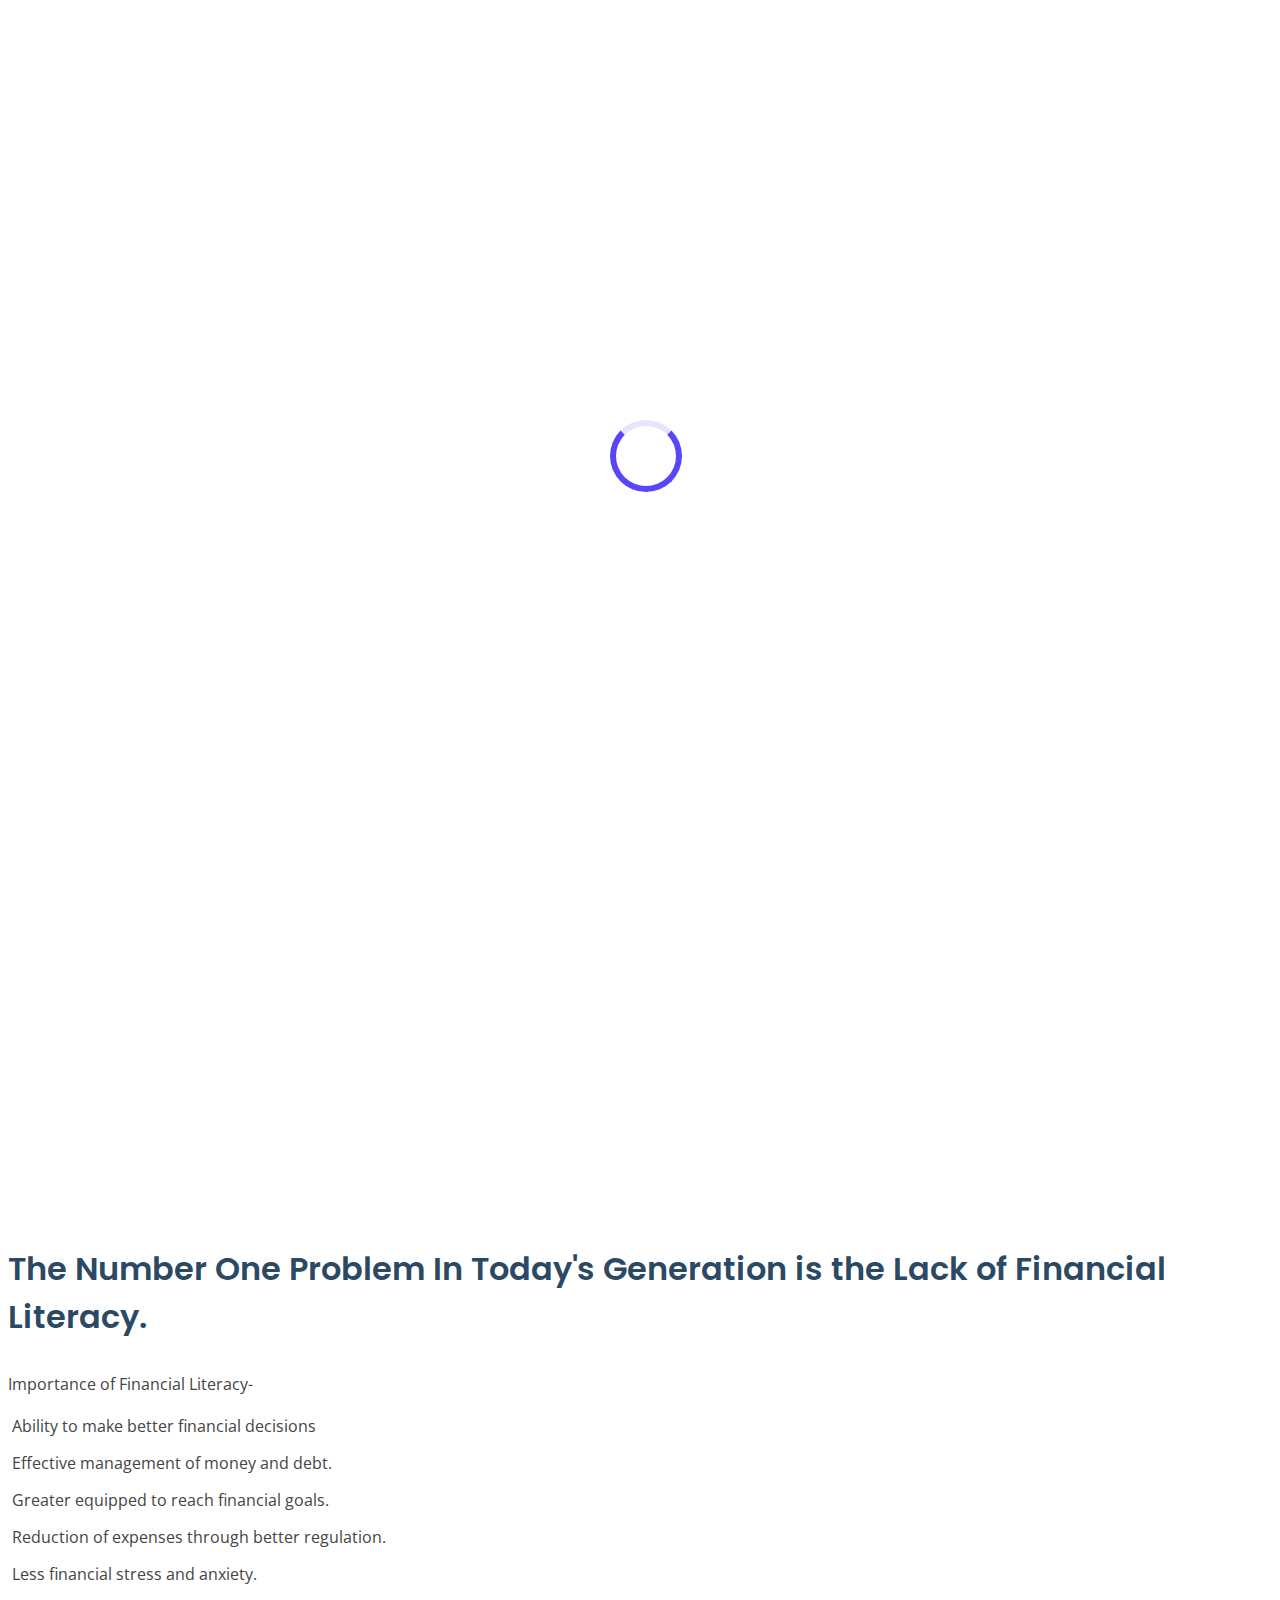
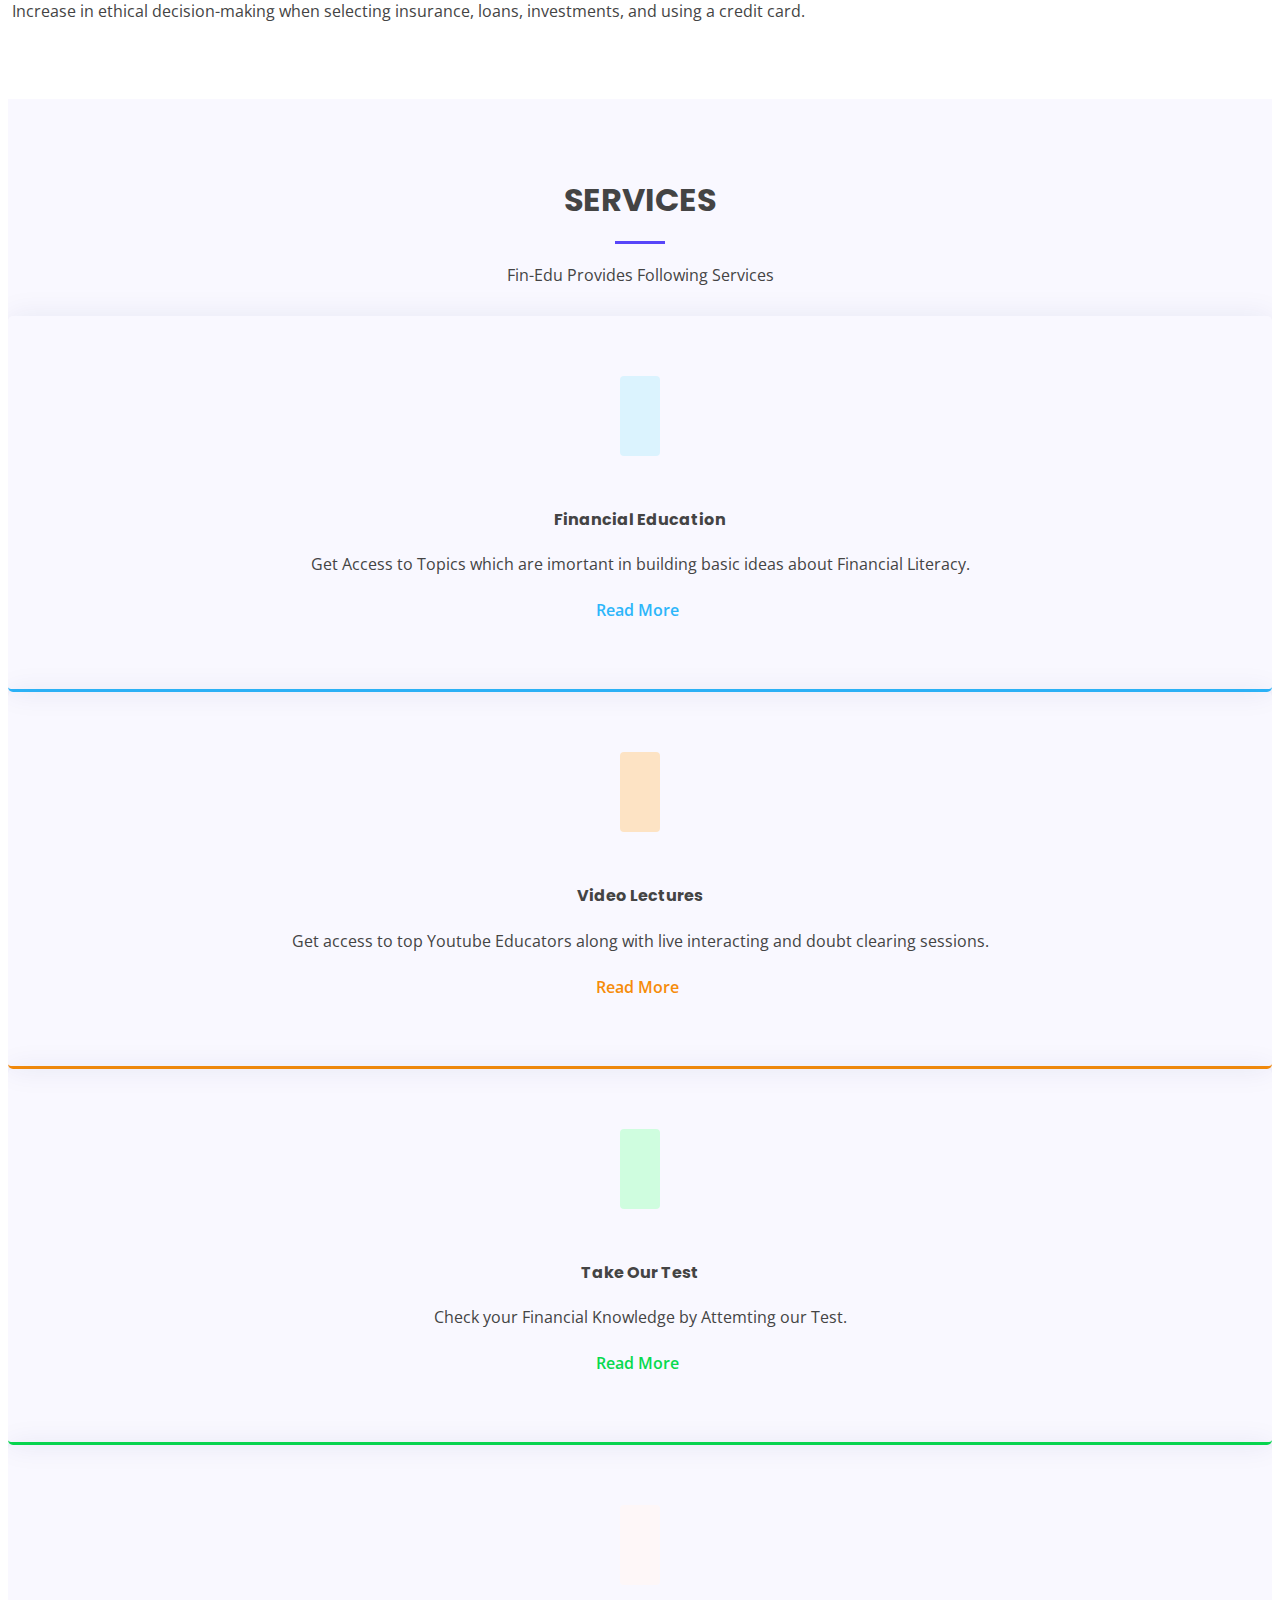
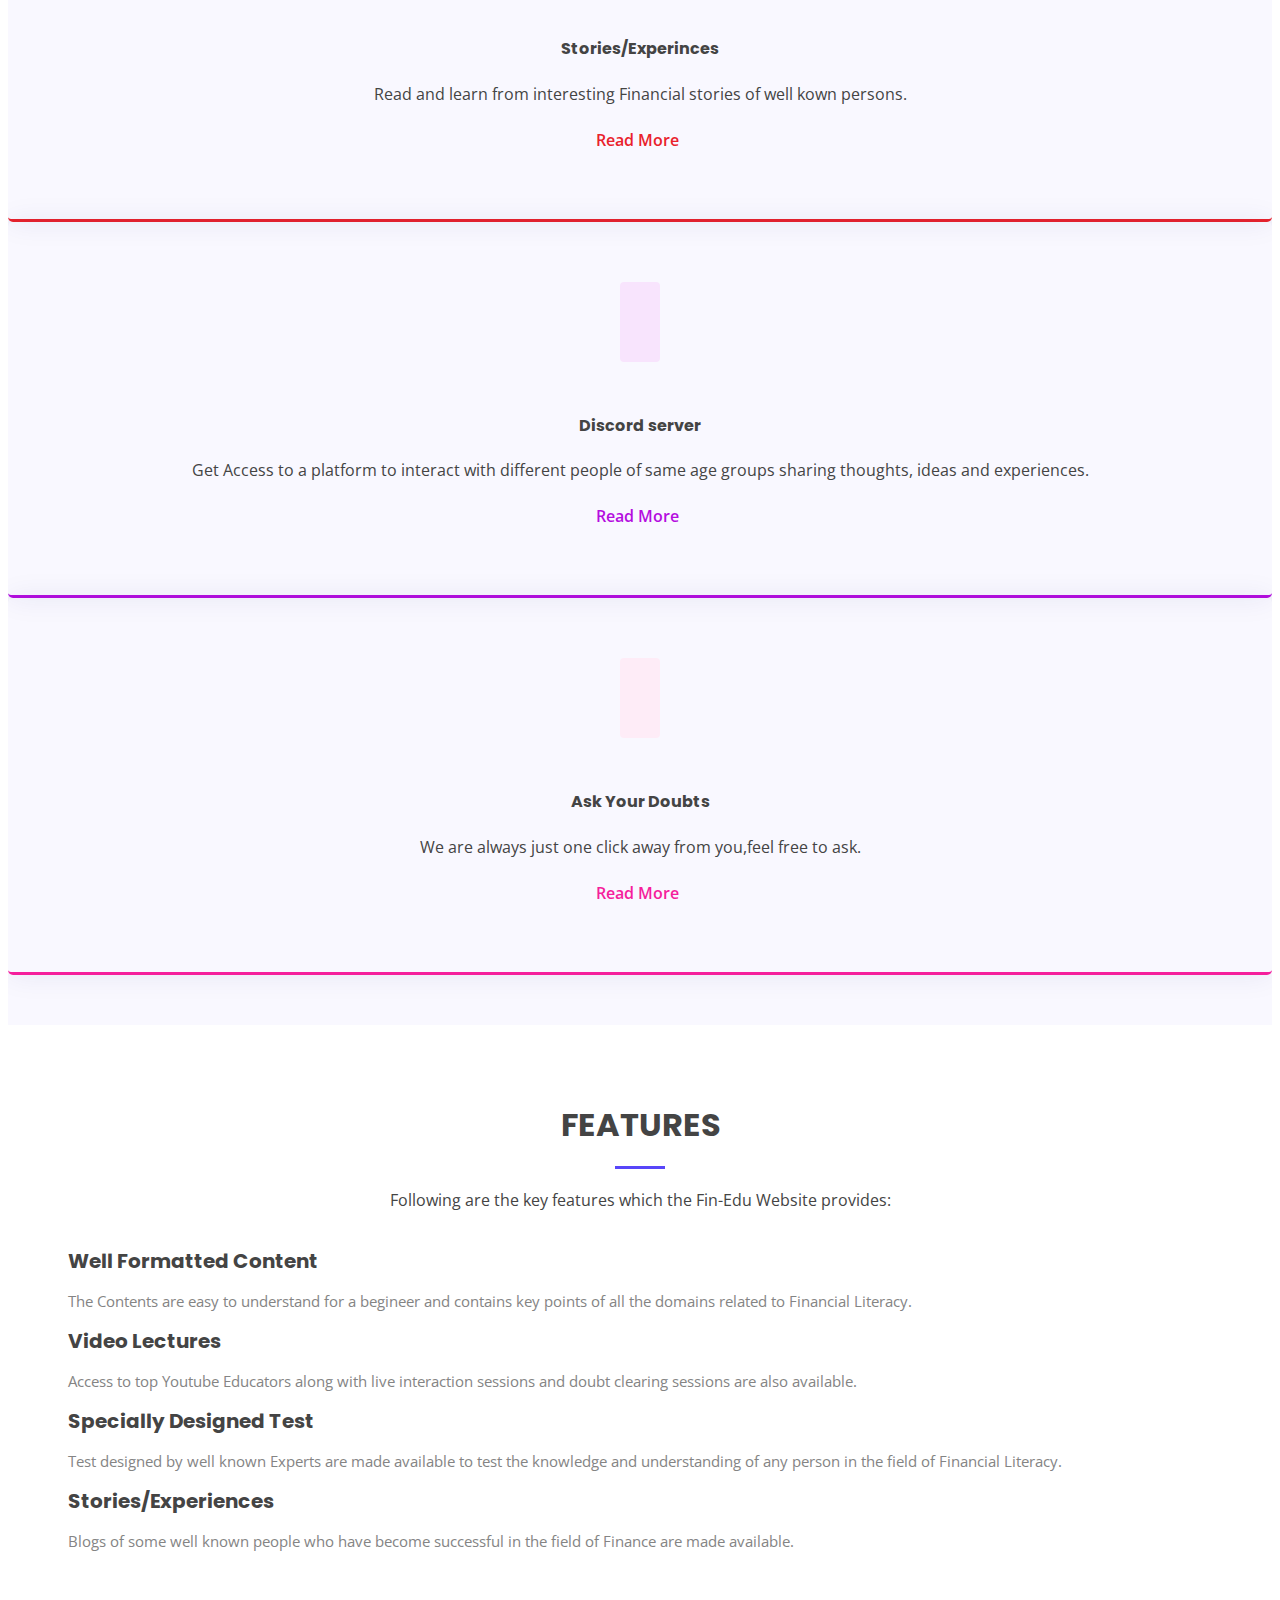
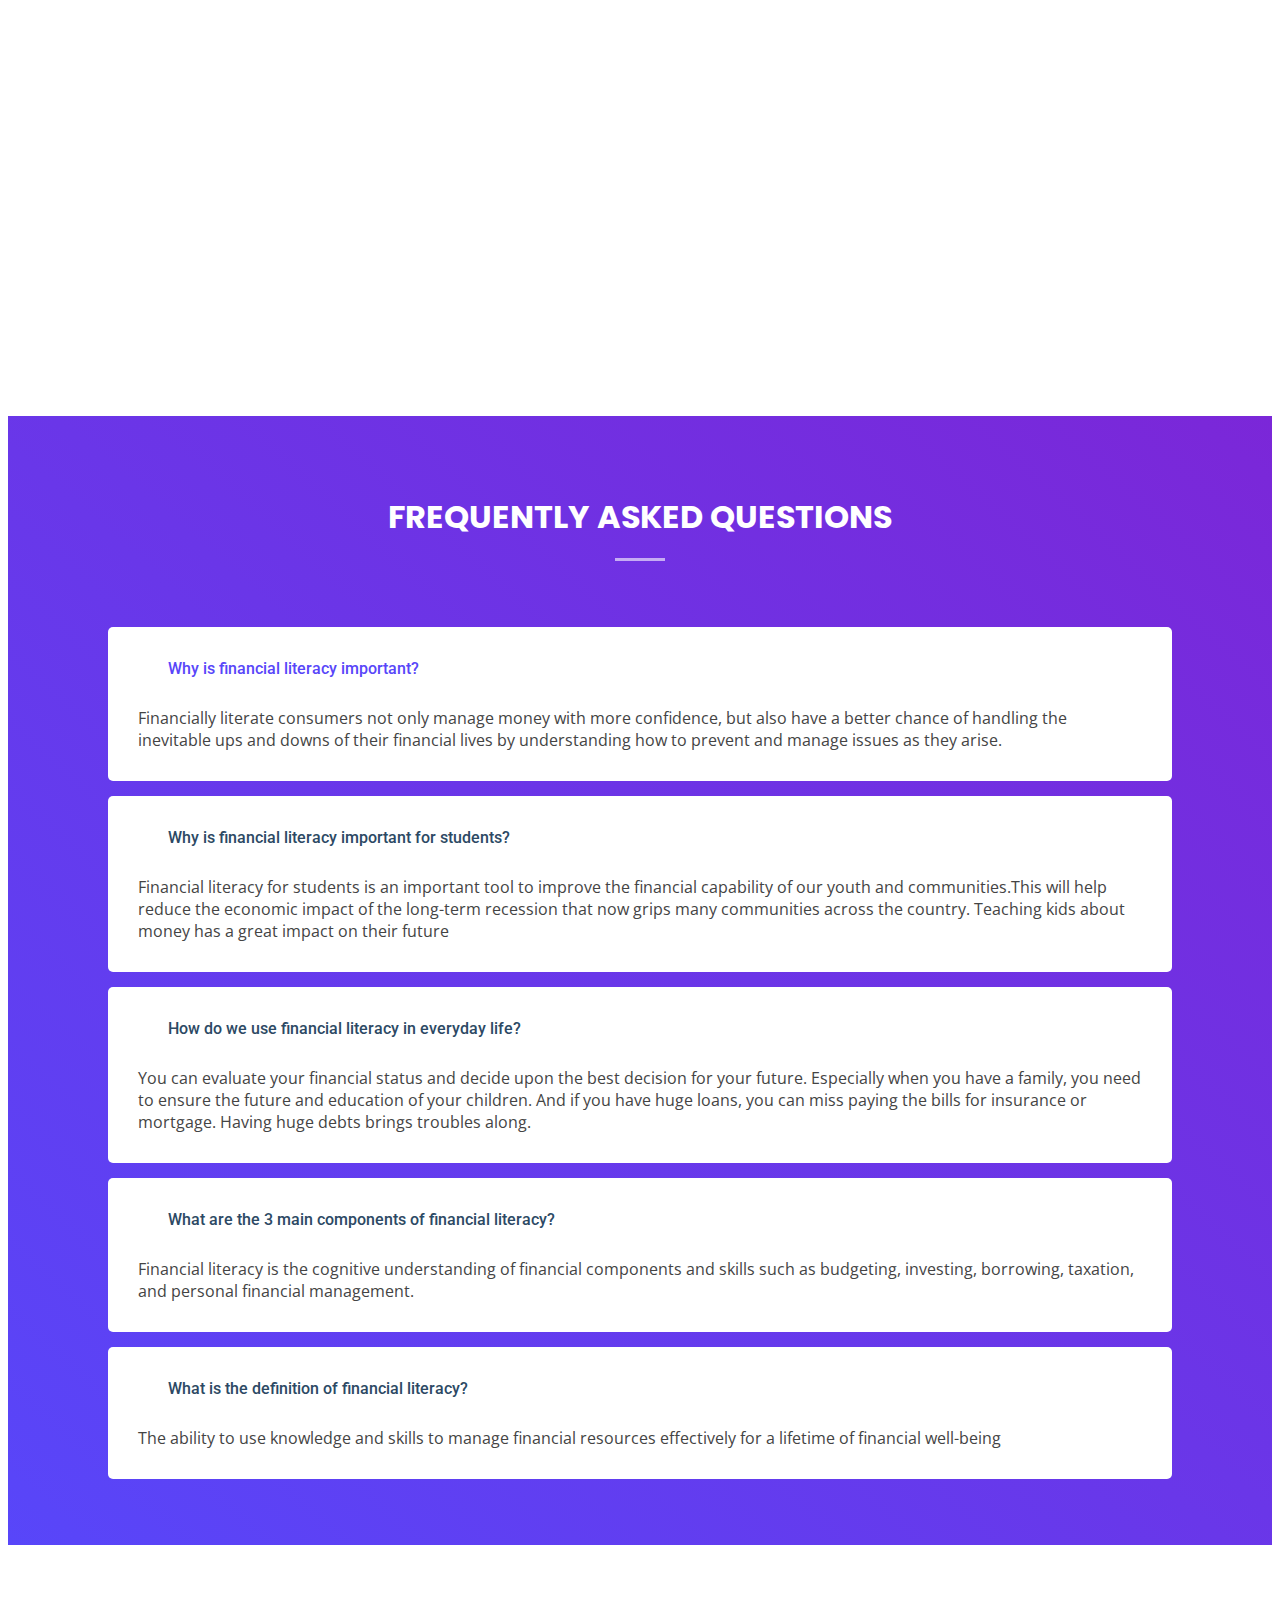
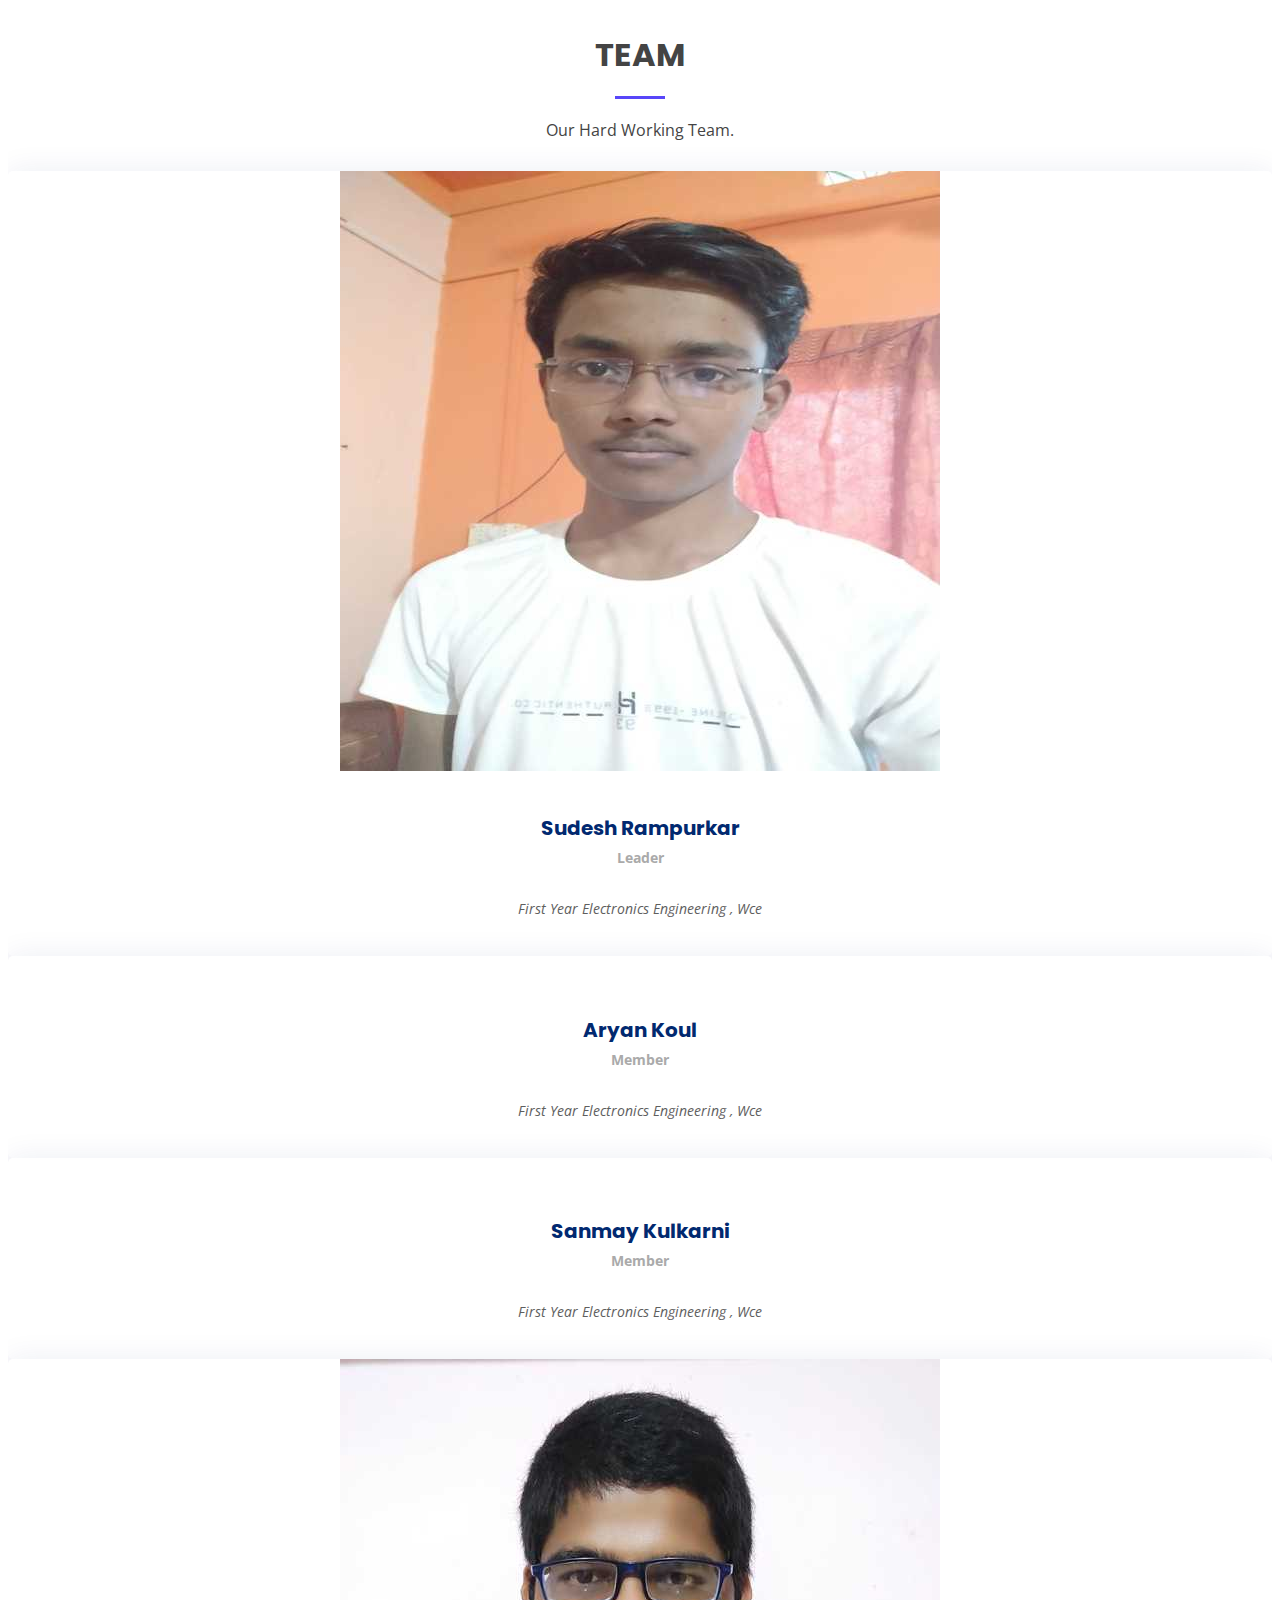
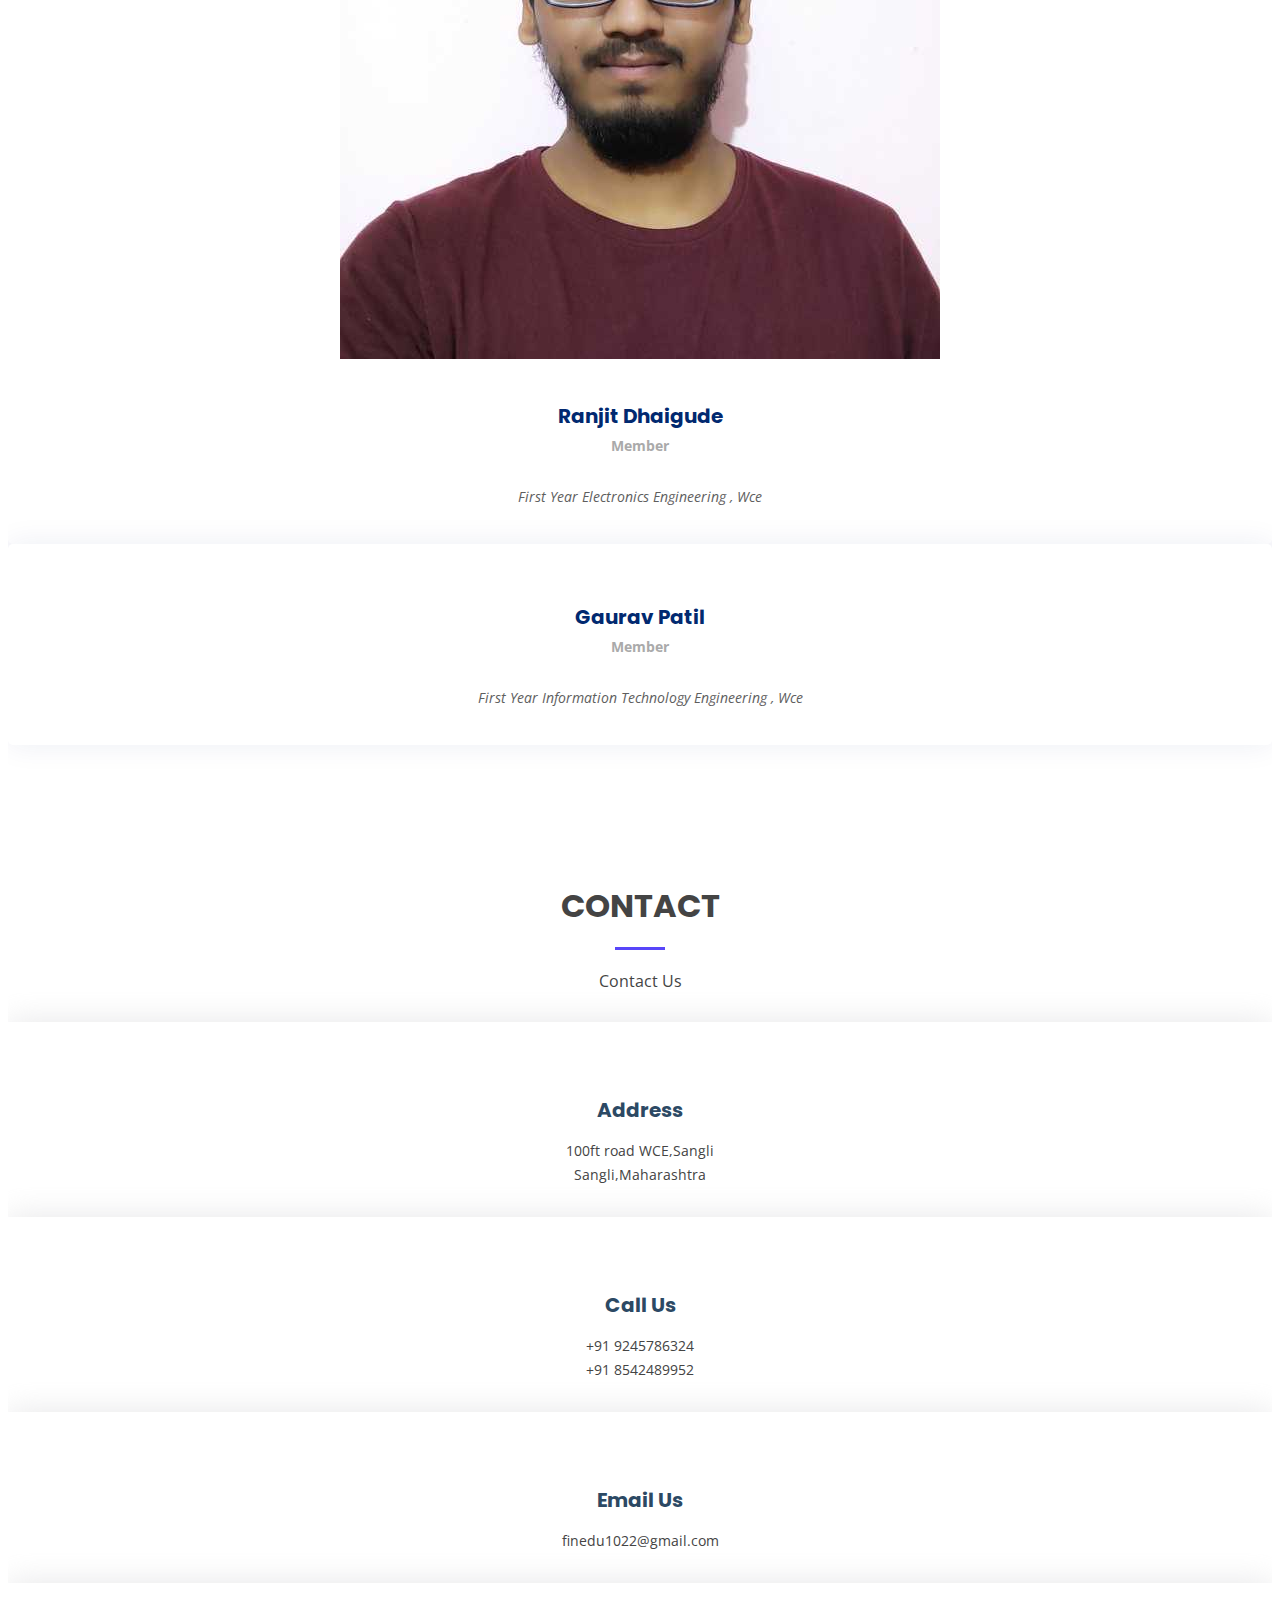
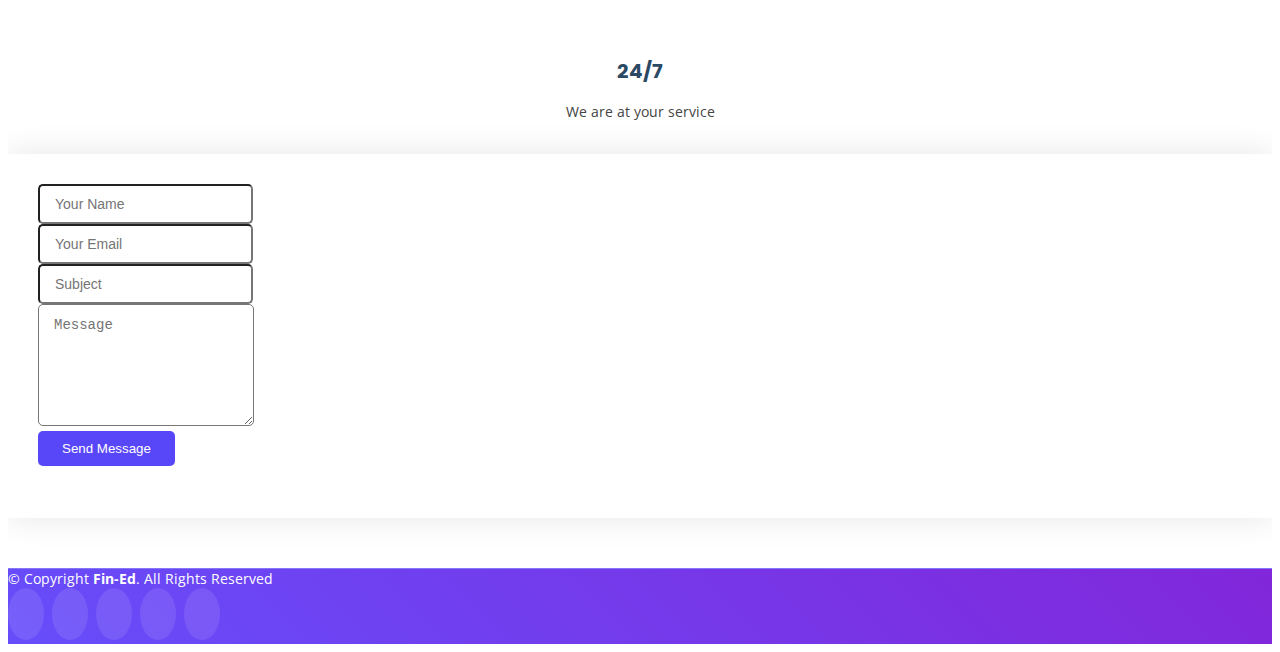
==== commit 932047ad: "Create index.html" ====
--- a/index.html
+++ b/index.html
@@ -1,6 +1,5 @@
-
-
 <!DOCTYPE html>
+
 <html lang="en">
 
 <head>
@@ -296,119 +295,119 @@
 
         <!--======= Team Section =======-->
         <!-- Team section -->
-<!-- ======= Team Section ======= -->
-    <section id="team" class="team section-bg">
-      <div class="container" data-aos="fade-up">
-
-        <div class="section-title">
-          <h2>Team</h2>
-          <p>Magnam dolores commodi suscipit. Necessitatibus eius consequatur ex aliquid fuga eum quidem. Sit sint consectetur velit. Quisquam quos quisquam cupiditate. Et nemo qui impedit suscipit alias ea. Quia fugiat sit in iste officiis commodi
-            quidem hic quas.</p>
-        </div>
-
-        <div class="row">
-
-          <div class="col-lg-4 col-md-6 d-flex align-items-stretch" data-aos="fade-up" data-aos-delay="100">
-            <div class="member">
-              <div class="member-img">
-                <img src="assets/img/Team/SR_600x600.jpeg" class="img-fluid" alt="">
-                <div class="social">
-                  <a href=""><i class="bi bi-twitter"></i></a>
-                  <a href=""><i class="bi bi-facebook"></i></a>
-                  <a href=""><i class="bi bi-instagram"></i></a>
-                  <a href=""><i class="bi bi-linkedin"></i></a>
-                </div>
-              </div>
-              <div class="member-info">
-                <h4>Sudesh Rampurkar</h4>
-                <span> <strong>Leader</strong> </span>
-                <p>First Year Electronics Engineering , Wce</p>
-              </div>
-            </div>
-          </div>
-
-          <div class="col-lg-4 col-md-6 d-flex align-items-stretch" data-aos="fade-up" data-aos-delay="200">
-            <div class="member">
-              <div class="member-img">
-                <img src="assets/img/Team/AK.jpeg" class="img-fluid" alt="">
-                <div class="social">
-                  <a href=""><i class="bi bi-twitter"></i></a>
-                  <a href=""><i class="bi bi-facebook"></i></a>
-                  <a href=""><i class="bi bi-instagram"></i></a>
-                  <a href=""><i class="bi bi-linkedin"></i></a>
-                </div>
-              </div>
-              <div class="member-info">
-                <h4>Aryan Koul</h4>
-                <span><strong>Member</strong></span>
-                <p>First Year Electronics Engineering , Wce</p>
-              </div>
-            </div>
-          </div>
-
-          <div class="col-lg-4 col-md-6 d-flex align-items-stretch" data-aos="fade-up" data-aos-delay="300">
-            <div class="member">
-              <div class="member-img">
-                <img src="assets/img/Team/SK_600x600.jpg" class="img-fluid" alt="">
-                <div class="social">
-                  <a href=""><i class="bi bi-twitter"></i></a>
-                  <a href=""><i class="bi bi-facebook"></i></a>
-                  <a href=""><i class="bi bi-instagram"></i></a>
-                  <a href=""><i class="bi bi-linkedin"></i></a>
-                </div>
-              </div>
-              <div class="member-info">
-                <h4>Sanmay Kulkarni</h4>
-                <span><strong>Member</strong></span>
-                <p>First Year Electronics Engineering , Wce</p>
-              </div>
-            </div>
-          </div>
-
-          <div class="row team-khali ">
-
-            <div class="col-lg-4 col-md-6 d-flex align-items-stretch" data-aos="fade-up" data-aos-delay="400">
-              <div class="member">
-                <div class="member-img">
-                  <img src="assets/img/Team/RD_600x600.jpeg" class="img-fluid" alt="">
-                  <div class="social">
-                    <a href=""><i class="bi bi-twitter"></i></a>
-                    <a href=""><i class="bi bi-facebook"></i></a>
-                    <a href=""><i class="bi bi-instagram"></i></a>
-                    <a href=""><i class="bi bi-linkedin"></i></a>
-                  </div>
-                </div>
-                <div class="member-info">
-                  <h4>Ranjit Dhaigude</h4>
-                  <span><strong>Member</strong></span>
-                  <p>First Year Electronics Engineering , Wce</p>
-                </div>
-              </div>
-            </div>
-            <div class="col-lg-4 col-md-6 d-flex align-items-stretch" data-aos="fade-up" data-aos-delay="400">
-              <div class="member">
-                <div class="member-img">
-                  <img src="assets/img/Team/gp600.jpeg" class="img-fluid" alt="">
-                  <div class="social">
-                    <a href=""><i class="bi bi-twitter"></i></a>
-                    <a href=""><i class="bi bi-facebook"></i></a>
-                    <a href=""><i class="bi bi-instagram"></i></a>
-                    <a href=""><i class="bi bi-linkedin"></i></a>
-                  </div>
-                </div>
-                <div class="member-info">
-                  <h4>Gaurav Patil</h4>
-                  <span><strong>Member</strong></span>
-                  <p>First Year Electronics Engineering , Wce</p>
-                </div>
-              </div>
-            </div>
-          </div>
-
-        </div>
-
-      </div>
-    </section><!-- End Team Section -->
+        <!-- ======= Team Section ======= -->
+        <section id="team" class="team section-bg">
+            <div class="container" data-aos="fade-up">
+
+                <div class="section-title">
+                    <h2>Team</h2>
+                    <p>Our Hard Working Team.</p>
+                </div>
+
+                <div class="row">
+
+                    <div class="col-lg-4 col-md-6 d-flex align-items-stretch" data-aos="fade-up" data-aos-delay="100">
+                        <div class="member">
+                            <div class="member-img">
+                                <img src="assets/img/Team/SR_600x600.jpeg" class="img-fluid" alt="">
+                                <div class="social">
+                                    <a href=""><i class="bi bi-twitter"></i></a>
+                                    <a href=""><i class="bi bi-facebook"></i></a>
+                                    <a href=""><i class="bi bi-instagram"></i></a>
+                                    <a href=""><i class="bi bi-linkedin"></i></a>
+                                </div>
+                            </div>
+                            <div class="member-info">
+                                <h4>Sudesh Rampurkar</h4>
+                                <span> <strong>Leader</strong> </span>
+                                <p>First Year Electronics Engineering , Wce</p>
+                            </div>
+                        </div>
+                    </div>
+
+                    <div class="col-lg-4 col-md-6 d-flex align-items-stretch" data-aos="fade-up" data-aos-delay="200">
+                        <div class="member">
+                            <div class="member-img">
+                                <img src="assets/img/Team/AK_600x600.jpeg" class="img-fluid" alt="">
+                                <div class="social">
+                                    <a href=""><i class="bi bi-twitter"></i></a>
+                                    <a href=""><i class="bi bi-facebook"></i></a>
+                                    <a href=""><i class="bi bi-instagram"></i></a>
+                                    <a href=""><i class="bi bi-linkedin"></i></a>
+                                </div>
+                            </div>
+                            <div class="member-info">
+                                <h4>Aryan Koul</h4>
+                                <span><strong>Member</strong></span>
+                                <p>First Year Electronics Engineering , Wce</p>
+                            </div>
+                        </div>
+                    </div>
+
+                    <div class="col-lg-4 col-md-6 d-flex align-items-stretch" data-aos="fade-up" data-aos-delay="300">
+                        <div class="member">
+                            <div class="member-img">
+                                <img src="assets/img/Team/SK_600x600.jpg" class="img-fluid" alt="">
+                                <div class="social">
+                                    <a href=""><i class="bi bi-twitter"></i></a>
+                                    <a href=""><i class="bi bi-facebook"></i></a>
+                                    <a href=""><i class="bi bi-instagram"></i></a>
+                                    <a href=""><i class="bi bi-linkedin"></i></a>
+                                </div>
+                            </div>
+                            <div class="member-info">
+                                <h4>Sanmay Kulkarni</h4>
+                                <span><strong>Member</strong></span>
+                                <p>First Year Electronics Engineering , Wce</p>
+                            </div>
+                        </div>
+                    </div>
+
+                    <div class="row team-khali ">
+
+                        <div class="col-lg-4 col-md-6 d-flex align-items-stretch" data-aos="fade-up" data-aos-delay="400">
+                            <div class="member">
+                                <div class="member-img">
+                                    <img src="assets/img/Team/RD_600x600.jpeg" class="img-fluid" alt="">
+                                    <div class="social">
+                                        <a href=""><i class="bi bi-twitter"></i></a>
+                                        <a href=""><i class="bi bi-facebook"></i></a>
+                                        <a href=""><i class="bi bi-instagram"></i></a>
+                                        <a href=""><i class="bi bi-linkedin"></i></a>
+                                    </div>
+                                </div>
+                                <div class="member-info">
+                                    <h4>Ranjit Dhaigude</h4>
+                                    <span><strong>Member</strong></span>
+                                    <p>First Year Electronics Engineering , Wce</p>
+                                </div>
+                            </div>
+                        </div>
+                        <div class="col-lg-4 col-md-6 d-flex align-items-stretch" data-aos="fade-up" data-aos-delay="400">
+                            <div class="member">
+                                <div class="member-img">
+                                    <img src="assets/img/Team/GP_1_600x600.jpeg" class="img-fluid" alt="">
+                                    <div class="social">
+                                        <a href=""><i class="bi bi-twitter"></i></a>
+                                        <a href=""><i class="bi bi-facebook"></i></a>
+                                        <a href=""><i class="bi bi-instagram"></i></a>
+                                        <a href=""><i class="bi bi-linkedin"></i></a>
+                                    </div>
+                                </div>
+                                <div class="member-info">
+                                    <h4>Gaurav Patil</h4>
+                                    <span><strong>Member</strong></span>
+                                    <p>First Year Information Technology Engineering , Wce</p>
+                                </div>
+                            </div>
+                        </div>
+                    </div>
+
+                </div>
+
+            </div>
+        </section>
+        <!-- End Team Section -->
 
 
         <!--======= Contact Section =======-->
